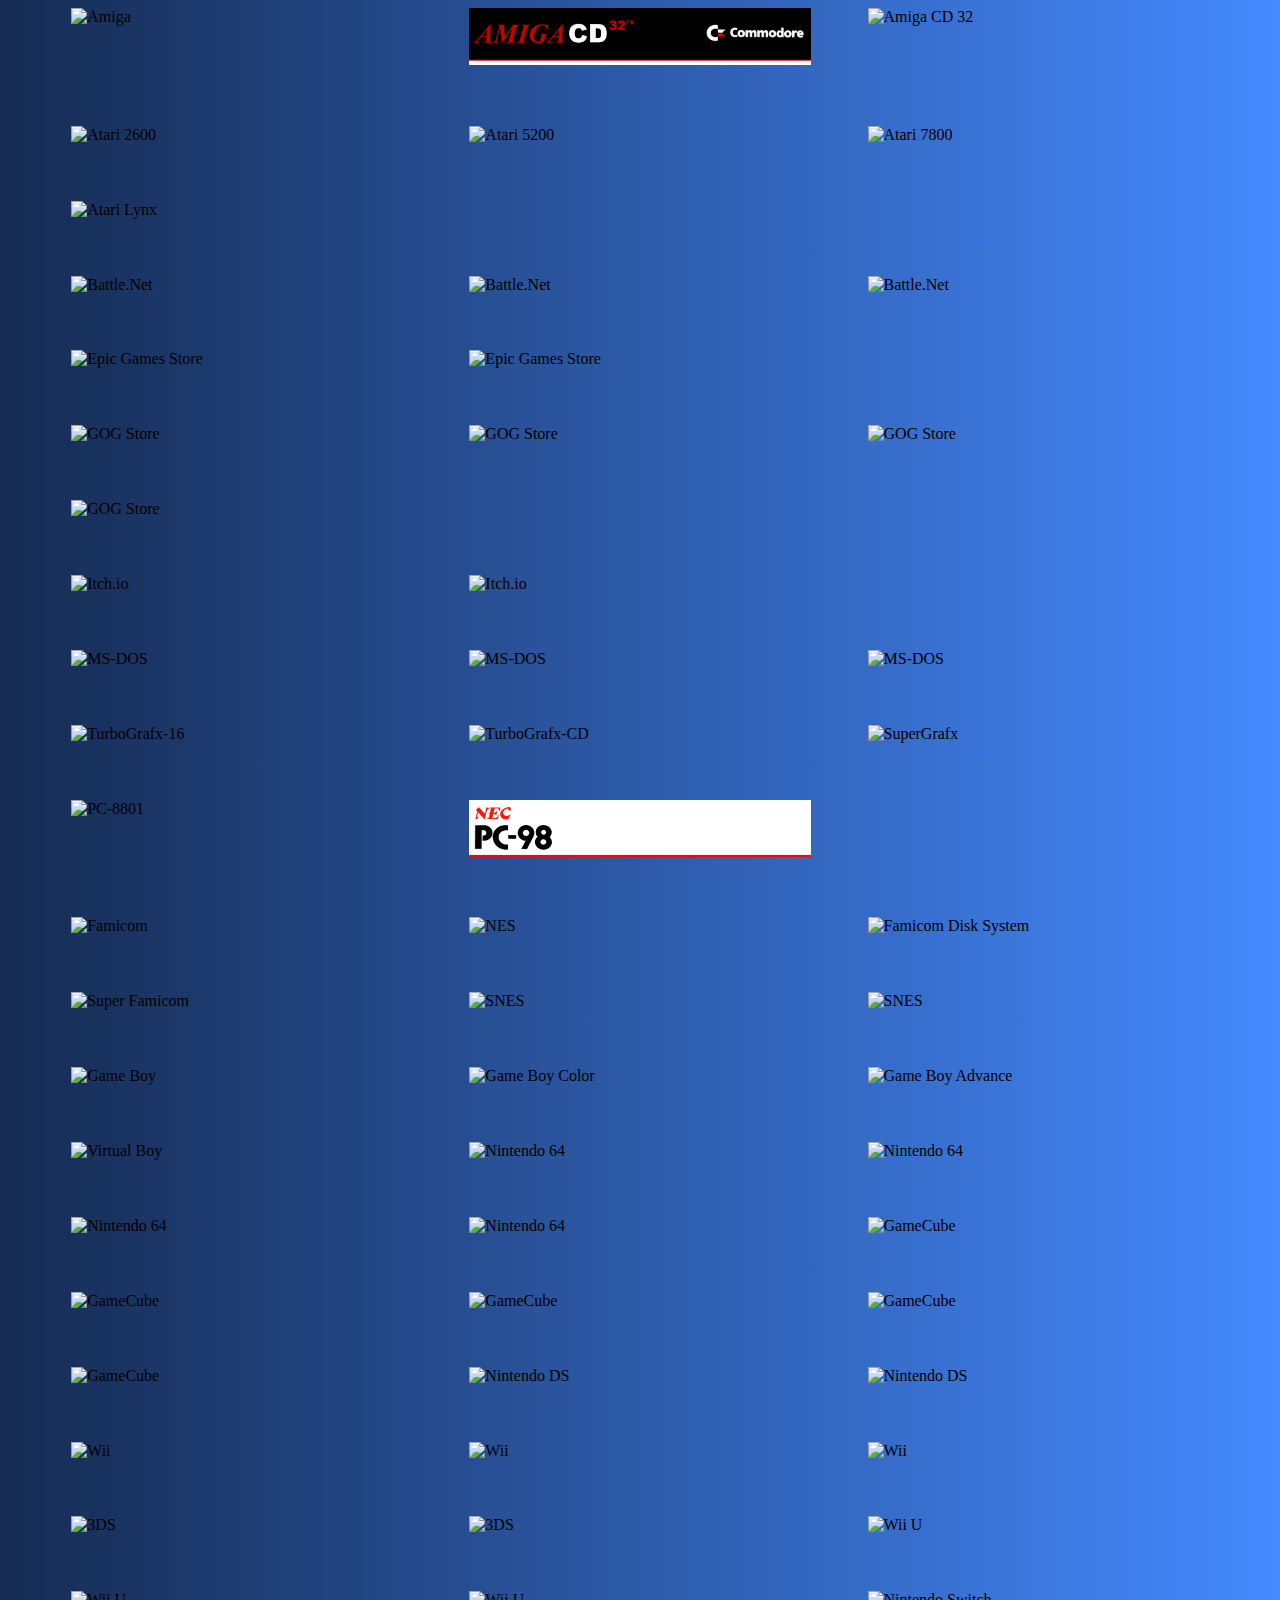
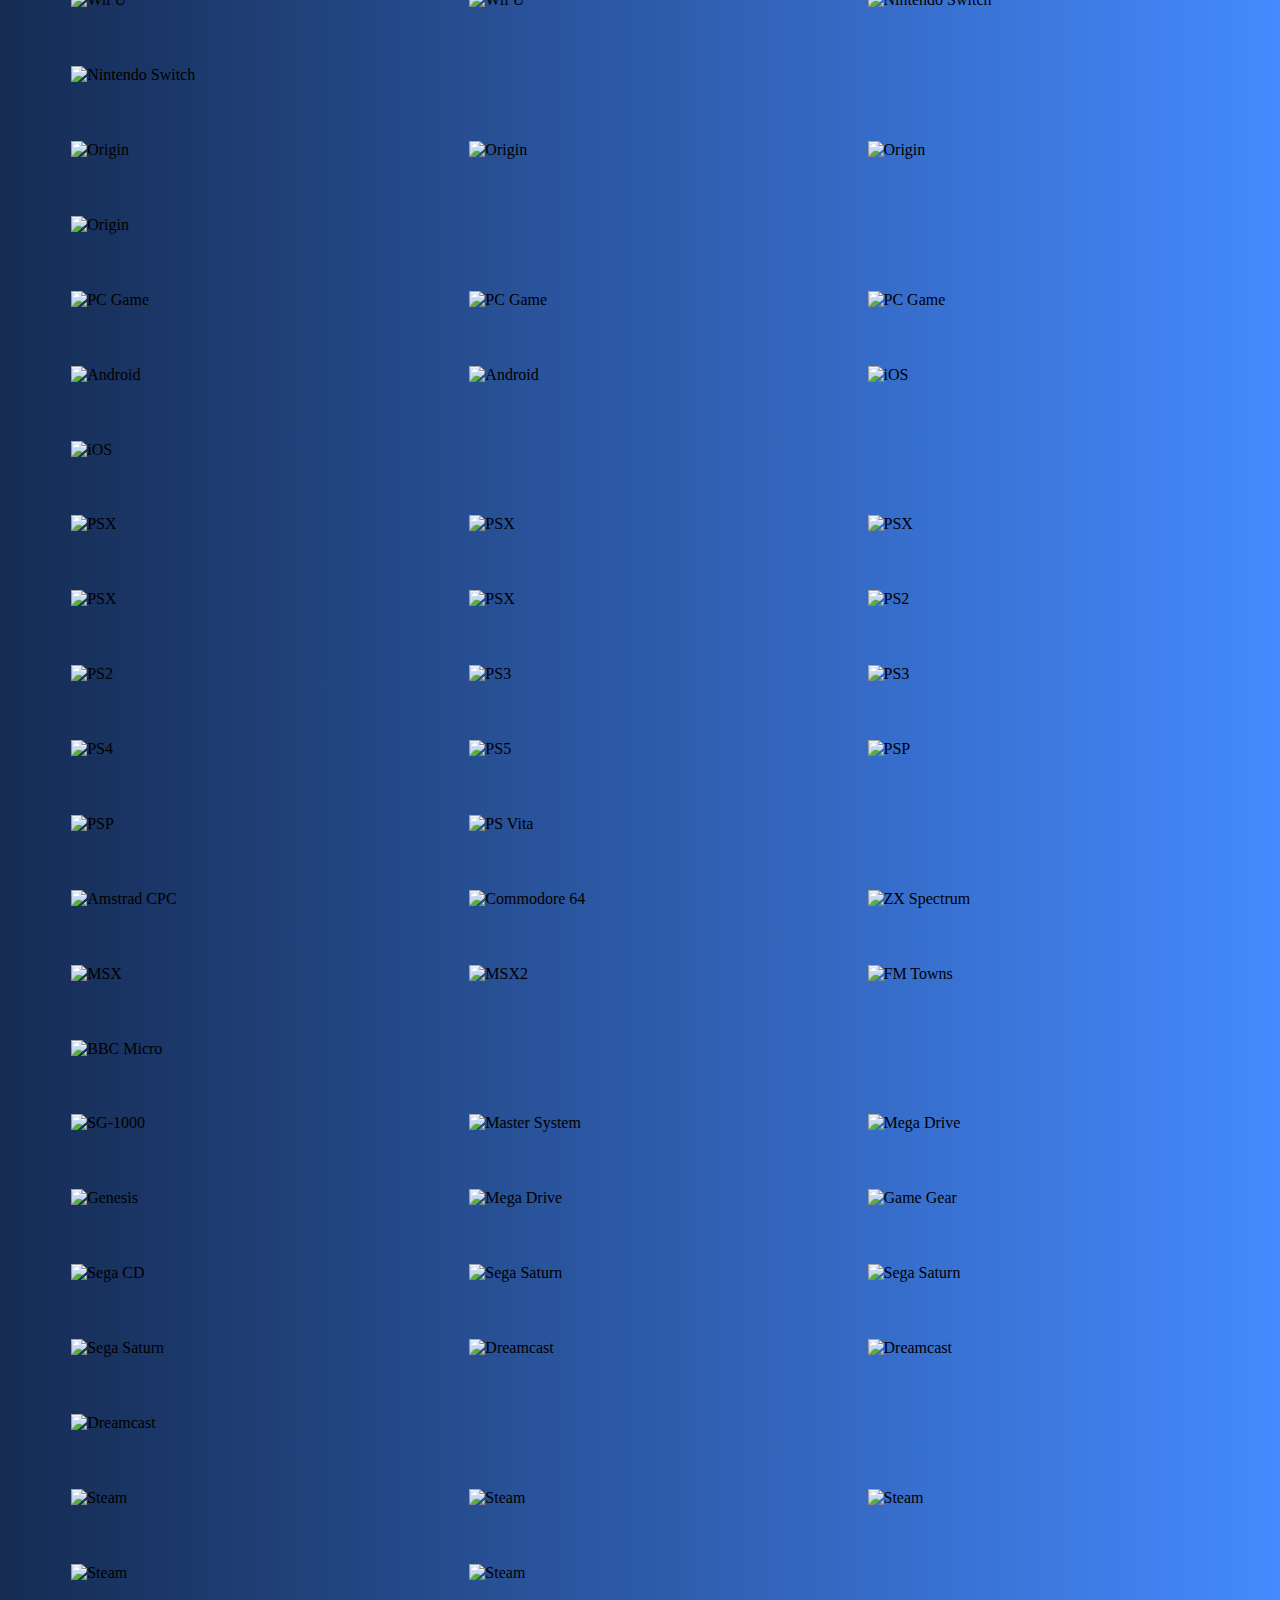
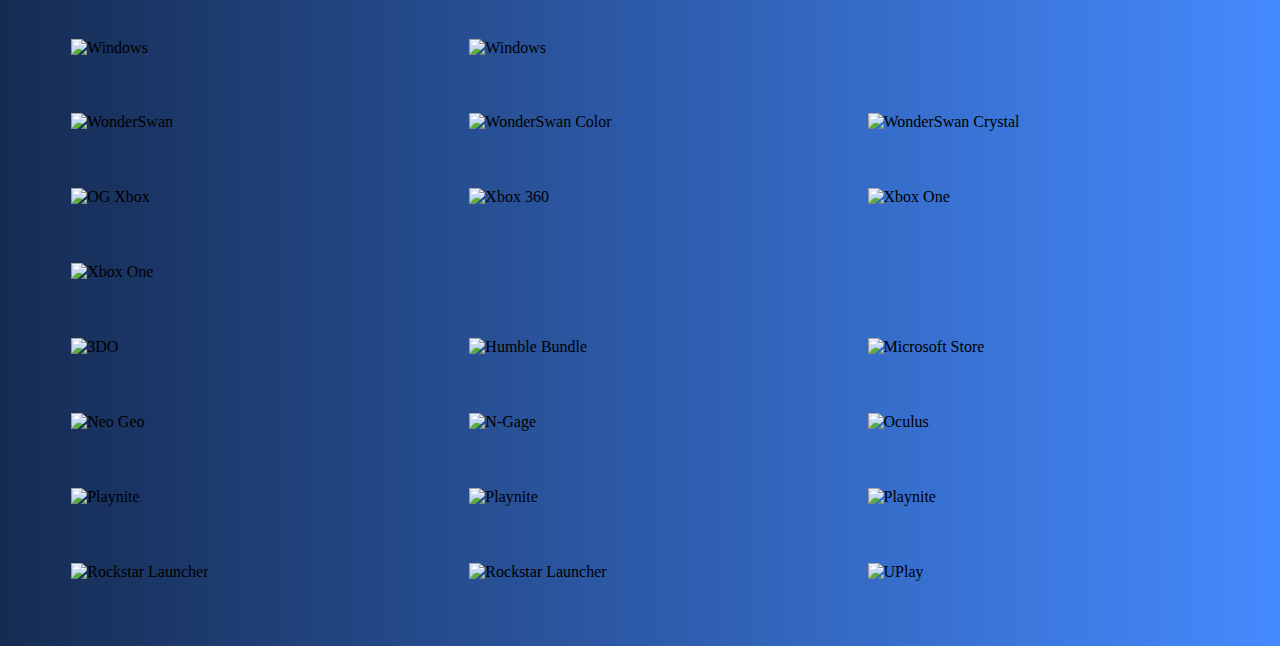
==== index.html @ a3dbccc4 "Update index.html" ====
<!DOCTYPE html>
<html>
<head>
	<meta charset="utf-8">
	<title>Banner Depot</title>
	<link rel="icon" type="image/png" href="favicon.png" sizes="16x16">
	<link rel="stylesheet" href="style.css">
</head>
<body>

<div class="parent">
	<div class="row">
		<div class="column">
			<img src="image/Amiga/Amiga_Famicomrade.png" alt="Amiga">
		</div>
		<div class="column centred">
			<img src="image/Amiga/Amiga CD 32_DurradonXylles.png" alt="Amiga CD 32">
		</div>
		<div class="column">
			<img src="image/Amiga/Amiga CD 32 (Alt)_DurradonXylles.png" alt="Amiga CD 32">
		</div>
	</div>
	<div class="row">
		<div class="column">
			<img src="image/Atari/Atari 2600_Famicomrade.png" alt="Atari 2600">
		</div>
		<div class="column centred">
			<img src="image/Atari/Atari 5200_Famicomrade.png" alt="Atari 5200">
		</div>
		<div class="column">
			<img src="image/Atari/Atari 7800_Famicomrade.png" alt="Atari 7800">
		</div>
	</div>
	<div class="row">
		<div class="column">
			<img src="image/Atari/Atari Lynx_Famicomrade.png" alt="Atari Lynx">
		</div>
		<div class="column centred"></div>
		<div class="column"></div>
	</div>
	<div class="row">
		<div class="column">
			<img src="image/Battle.Net/Battle.Net_kersalmassive.jpg" alt="Battle.Net">
		</div>
		<div class="column centred">
			<img src="image/Battle.Net/Battle.Net_MrRobotjs.png" alt="Battle.Net">
		</div>
		<div class="column">
			<img src="image/Battle.Net/Battle.Net_SeeDborg.jpg" alt="Battle.Net">
		</div>
	</div>
	<div class="row">
		<div class="column">
			<img src="image/Epic Games Store/Epic Games Store_kersalmassive.jpg" alt="Epic Games Store">
		</div>
		<div class="column centred">
			<img src="image/Epic Games Store/Epic Games Store_SeeDborg.jpg" alt="Epic Games Store">
		</div>
		<div class="column"></div>
	</div>
	<div class="row">
		<div class="column">
			<img src="image/GOG Store/GOG Store_kersalmassive.jpg" alt="GOG Store">
		</div>
		<div class="column centred">
			<img src="image/GOG Store/GOG Store (Alt)_kersalmassive.jpg" alt="GOG Store">
		</div>
		<div class="column">
			<img src="image/GOG Store/GOG Store (Classic)_Famicomrade.png" alt="GOG Store">
		</div>
	</div>
	<div class="row">
		<div class="column">
			<img src="image/GOG Store/GOG Store_SeeDborg.jpg" alt="GOG Store">
		</div>
		<div class="column centred"></div>
		<div class="column"></div>
	</div>
	<div class="row">
		<div class="column">
			<img src="image/Itch.io/Itch.io_Famicomrade.png" alt="Itch.io">
		</div>
		<div class="column centred">
			<img src="image/Itch.io/Itch.io_SeeDborg.jpg" alt="Itch.io">
		</div>
		<div class="column"></div>
	</div>
	<div class="row">
		<div class="column">
			<img src="image/MS-DOS/MS-DOS_Famicomrade.png" alt="MS-DOS">
		</div>
		<div class="column centred">
			<img src="image/MS-DOS/MS-DOS (Alt)_Famicomrade.png" alt="MS-DOS">
		</div>
		<div class="column">
			<img src="image/MS-DOS/MS-DOS_SeeDborg.jpg" alt="MS-DOS">
		</div>
	</div>
	<div class="row">
		<div class="column">
			<img src="image/NEC/TurboGrafx-16_Famicomrade.png" alt="TurboGrafx-16">
		</div>
		<div class="column centred">
			<img src="image/NEC/TurboGrafx-CD_Famicomrade.png" alt="TurboGrafx-CD">
		</div>
		<div class="column">
			<img src="image/NEC/SuperGrafx_Famicomrade.png" alt="SuperGrafx">
		</div>
	</div>
	<div class="row">
		<div class="column">
			<img src="image/NEC/PC-8801_Famicomrade.png" alt="PC-8801">
		</div>
		<div class="column centred">
			<img src="image/NEC/PC-9801_Famicomrade.png" alt="PC-9801">
		</div>
		<div class="column"></div>
	</div>
	<div class="row">
		<div class="column">
			<img src="image/Nintendo/Famicom_Famicomrade.png" alt="Famicom">
		</div>
		<div class="column centred">
			<img src="image/Nintendo/NES_Famicomrade.png" alt="NES">
		</div>
		<div class="column">
			<img src="image/Nintendo/Famicom Disk System_ Famicomrade.png" alt="Famicom Disk System">
		</div>
	</div>
	<div class="row">
		<div class="column">
			<img src="image/Nintendo/Super Famicom_Famicomrade.png" alt="Super Famicom">
		</div>
		<div class="column centred">
			<img src="image/Nintendo/SNES_Famicomrade.png" alt="SNES">
		</div>
		<div class="column">
			<img src="image/Nintendo/SNES_SeeDborg.jpg" alt="SNES">
		</div>
	</div>
	<div class="row">
		<div class="column">
			<img src="image/Nintendo/Game Boy_kersalmassive.jpg" alt="Game Boy">
		</div>
		<div class="column centred">
			<img src="image/Nintendo/Game Boy Color_ Famicomrade.png" alt="Game Boy Color">
		</div>
		<div class="column">
			<img src="image/Nintendo/Game Boy Advance_Famicomrade.png" alt="Game Boy Advance">
		</div>
	</div>
	<div class="row">
		<div class="column">
			<img src="image/Nintendo/Virtual Boy_ Famicomrade.png" alt="Virtual Boy">
		</div>
		<div class="column centred">
			<img src="image/Nintendo/Nintendo 64_kersalmassive.jpg" alt="Nintendo 64">
		</div>
		<div class="column">
			<img src="image/Nintendo/Nintendo 64 (Alt1)_kersalmassive.jpg" alt="Nintendo 64">
		</div>
	</div>
	<div class="row">
		<div class="column">
			<img src="image/Nintendo/Nintendo 64 (Alt2)_kersalmassive.jpg" alt="Nintendo 64">
		</div>
		<div class="column centred">
			<img src="image/Nintendo/Nintendo 64_Famicomrade.png" alt="Nintendo 64">
		</div>
		<div class="column">
			<img src="image/Nintendo/Gamecube_theOG123.png" alt="GameCube">
		</div>
	</div>
	<div class="row">
		<div class="column">
			<img src="image/Nintendo/Gamecube (Alt)_theOG123.png" alt="GameCube">
		</div>
		<div class="column centred">
			<img src="image/Nintendo/Gamecube_MrRobotjs.png" alt="GameCube">
		</div>
		<div class="column">
			<img src="image/Nintendo/Gamecube_SeeDborg.jpg" alt="GameCube">
		</div>
	</div>
	<div class="row">
		<div class="column">
			<img src="image/Nintendo/Gamecube_DurradonXylles.png" alt="GameCube">
		</div>
		<div class="column centred">
			<img src="image/Nintendo/Nintendo DS_kersalmassive.jpg" alt="Nintendo DS">
		</div>
		<div class="column">
			<img src="image/Nintendo/Nintendo DS_DurradonXylles.png" alt="Nintendo DS">
		</div>
	</div>
	<div class="row">
		<div class="column">
			<img src="image/Nintendo/Wii_kersalmassive.jpg" alt="Wii">
		</div>
		<div class="column centred">
			<img src="image/Nintendo/Wii_MrRobotjs.png" alt="Wii">
		</div>
		<div class="column">
			<img src="image/Nintendo/Wii_SeeDborg.jpg" alt="Wii">
		</div>
	</div>
	<div class="row">
		<div class="column">
			<img src="image/Nintendo/3DS_DurradonXylles.png" alt="3DS">
		</div>
		<div class="column centred">
			<img src="image/Nintendo/3DS (Alt)_DurradonXylles.png" alt="3DS">
		</div>
		<div class="column">
			<img src="image/Nintendo/Wii U_kersalmassive.jpg" alt="Wii U">
		</div>
	</div>
	<div class="row">
		<div class="column">
			<img src="image/Nintendo/Wii U_MrRobotjs.jpg" alt="Wii U">
		</div>
		<div class="column centred">
			<img src="image/Nintendo/Wii U_SeeDborg.jpg" alt="Wii U">
		</div>
		<div class="column">
			<img src="image/Nintendo/Nintendo Switch_kersalmassive.jpg" alt="Nintendo Switch">
		</div>
	</div>
	<div class="row">
		<div class="column">
			<img src="image/Nintendo/Nintendo Switch_MrRobotjs.jpg" alt="Nintendo Switch">
		</div>
		<div class="column centred"></div>
		<div class="column"></div>
	</div>
	<div class="row">
		<div class="column">
			<img src="image/Origin/Origin_kersalmassive.jpg" alt="Origin">
		</div>
		<div class="column centred">
			<img src="image/Origin/Origin (Alt)_kersalmassive.jpg" alt="Origin">
		</div>
		<div class="column">
			<img src="image/Origin/Origin_Famicomrade.png" alt="Origin">
		</div>
	</div>
	<div class="row">
		<div class="column">
			<img src="image/Origin/Origin_SeeDborg.jpg" alt="Origin">
		</div>
		<div class="column centred"></div>
		<div class="column"></div>
	</div>
	<div class="row">
		<div class="column">
			<img src="image/PC Game/PC Game_MrRobotjs.png" alt="PC Game">
		</div>
		<div class="column centred">
			<img src="image/PC Game/PC Game_Famicomrade.png" alt="PC Game">
		</div>
		<div class="column">
			<img src="image/PC Game/PC Game_kersalmassive.jpg" alt="PC Game">
		</div>
	</div>
	<div class="row">
		<div class="column">
			<img src="image/Phones/Android_DurradonXylles.png" alt="Android">
		</div>
		<div class="column centred">
			<img src="image/Phones/Android (Classic)_DurradonXylles.png" alt="Android">
		</div>
		<div class="column">
			<img src="image/Phones/iOS_DurradonXylles.png" alt="iOS">
		</div>
	</div>
	<div class="row">
		<div class="column">
			<img src="image/Phones/iOS (Alt)_DurradonXylles.png" alt="iOS">
		</div>
		<div class="column centred"></div>
		<div class="column"></div>
	</div>
	<div class="row">
		<div class="column">
			<img src="image/Playstation/PSX_kersalmassive.jpg" alt="PSX">
		</div>
		<div class="column centred">
			<img src="image/Playstation/PSX (NoName)_kersalmassive.jpg" alt="PSX">
		</div>
		<div class="column">
			<img src="image/Playstation/PSX (Alt)_kersalmassive.jpg" alt="PSX">
		</div>
	</div>
	<div class="row">
		<div class="column">
			<img src="image/Playstation/PSX (Alt-NoName)_kersalmassive.jpg" alt="PSX">
		</div>
		<div class="column centred">
			<img src="image/Playstation/PSX_SeeDborg.jpg" alt="PSX">
		</div>
		<div class="column">
			<img src="image/Playstation/PS2_MrRobotjs.jpg" alt="PS2">
		</div>
	</div>
	<div class="row">
		<div class="column">
			<img src="image/Playstation/PS2_SeeDborg.jpg" alt="PS2">
		</div>
		<div class="column centred">
			<img src="image/Playstation/PS3_kersalmassive.jpg" alt="PS3">
		</div>
		<div class="column">
			<img src="image/Playstation/PS3_SeeDborg.jpg" alt="PS3">
		</div>
	</div>
	<div class="row">
		<div class="column">
			<img src="image/Playstation/PS4_kersalmassive.jpg" alt="PS4">
		</div>
		<div class="column centred">
			<img src="image/Playstation/PS5_kersalmassive.jpg" alt="PS5">
		</div>
		<div class="column">
			<img src="image/Playstation/PSP_SeeDborg.jpg" alt="PSP">
		</div>
	</div>
	<div class="row">
		<div class="column">
			<img src="image/Playstation/PSP_Famicomrade.png" alt="PSP">
		</div>
		<div class="column centred">
			<img src="image/Playstation/PS Vita_kersalmassive.jpg" alt="PS Vita">
		</div>
		<div class="column"></div>
	</div>
	<div class="row">
		<div class="column">
			<img src="image/Retro Computers/Amstrad CPC_Famicomrade.png" alt="Amstrad CPC">
		</div>
		<div class="column centred">
			<img src="image/Retro Computers/Commodore 64_Famicomrade.png" alt="Commodore 64">
		</div>
		<div class="column">
			<img src="image/Retro Computers/ZX Spectrum_Famicomrade.png" alt="ZX Spectrum">
		</div>
	</div>
	<div class="row">
		<div class="column">
			<img src="image/Retro Computers/MSX_Famicomrade.png" alt="MSX">
		</div>
		<div class="column centred">
			<img src="image/Retro Computers/MSX2_Famicomrade.png" alt="MSX2">
		</div>
		<div class="column">
			<img src="image/Retro Computers/FM Towns_Famicomrade.png" alt="FM Towns">
		</div>
	</div>
	<div class="row">
		<div class="column">
			<img src="image/Retro Computers/BBC Micro_Famicomrade.png" alt="BBC Micro">
		</div>
		<div class="column centred"></div>
		<div class="column"></div>
	</div>
	<div class="row">
		<div class="column">
			<img src="image/Sega/SG-1000_Famicomrade.png" alt="SG-1000">
		</div>
		<div class="column centred">
			<img src="image/Sega/Master System_Famicomrade.png" alt="Master System">
		</div>
		<div class="column">
			<img src="image/Sega/Mega Drive_Famicomrade.png" alt="Mega Drive">
		</div>
	</div>
	<div class="row">
		<div class="column">
			<img src="image/Sega/Genesis_Famicomrade.png" alt="Genesis">
		</div>
		<div class="column centred">
			<img src="image/Sega/Mega Drive_kersalmassive.jpg" alt="Mega Drive">
		</div>
		<div class="column">
			<img src="image/Sega/Game Gear_Famicomrade.png" alt="Game Gear">
		</div>
	</div>
	<div class="row">
		<div class="column">
			<img src="image/Sega/Sega CD_Famicomrade.png" alt="Sega CD">
		</div>
		<div class="column centred">
			<img src="image/Sega/Sega Saturn_Famicomrade.png" alt="Sega Saturn">
		</div>
		<div class="column">
			<img src="image/Sega/Sega Saturn (Alt1)_Famicomrade.png" alt="Sega Saturn">
		</div>
	</div>
	<div class="row">
		<div class="column">
			<img src="image/Sega/Sega Saturn (Alt2)_Famicomrade.png" alt="Sega Saturn">
		</div>
		<div class="column centred">
			<img src="image/Sega/Dreamcast_Famicomrade.png" alt="Dreamcast">
		</div>
		<div class="column">
			<img src="image/Sega/Dreamcast_DurradonXylles.png" alt="Dreamcast">
		</div>
	</div>
	<div class="row">
		<div class="column">
			<img src="image/Sega/Dreamcast (Alt)_DurradonXylles.png" alt="Dreamcast">
		</div>
		<div class="column centred"></div>
		<div class="column"></div>
	</div>
	<div class="row">
		<div class="column">
			<img src="image/Steam/Steam_kersalmassive.jpg" alt="Steam">
		</div>
		<div class="column centred">
			<img src="image/Steam/Steam (Classic)_Famicomrade.png" alt="Steam">
		</div>
		<div class="column">
			<img src="image/Steam/Steam_SeeDborg.jpg" alt="Steam">
		</div>
	</div>
	<div class="row">
		<div class="column">
			<img src="image/Steam/Steam_DurradonXylles.png" alt="Steam">
		</div>
		<div class="column centred">
			<img src="image/Steam/Steam (Alt)_DurradonXylles.png" alt="Steam">
		</div>
		<div class="column"></div>
	</div>
	<div class="row">
		<div class="column">
			<img src="image/Windows/Windows_Famicomrade.png" alt="Windows">
		</div>
		<div class="column centred">
			<img src="image/Windows/Windows (Classic)_Famicomrade.png" alt="Windows">
		</div>
		<div class="column"></div>
	</div>
	<div class="row">
		<div class="column">
			<img src="image/WonderSwan/WonderSwan_DurradonXylles.png" alt="WonderSwan">
		</div>
		<div class="column centred">
			<img src="image/WonderSwan/WonderSwan Color_DurradonXylles.png" alt="WonderSwan Color">
		</div>
		<div class="column">
			<img src="image/WonderSwan/WonderSwan Crystal_DurradonXylles.png" alt="WonderSwan Crystal">
		</div>
	</div>
	<div class="row">
		<div class="column">
			<img src="image/Xbox/OG Xbox_kersalmassive.jpg" alt="OG Xbox">
		</div>
		<div class="column centred">
			<img src="image/Xbox/Xbox 360_kersalmassive.jpg" alt="Xbox 360">
		</div>
		<div class="column">
			<img src="image/Xbox/Xbox One_kersalmassive.jpg" alt="Xbox One">
		</div>
	</div>
	<div class="row">
		<div class="column">
			<img src="image/Xbox/Xbox One_MrRobotjs.jpg" alt="Xbox One">
		</div>
		<div class="column centred"></div>
		<div class="column"></div>
	</div>
	<div class="row">
		<div class="column">
			<img src="image/Other/3DO_Famicomrade.png" alt="3DO">
		</div>
		<div class="column centred">
			<img src="image/Other/Humble Bundle_Cromi.png" alt="Humble Bundle">
		</div>
		<div class="column">
			<img src="image/Other/Microsoft Store_MrRobotjs.png" alt="Microsoft Store">
		</div>
	</div>
	<div class="row">
		<div class="column">
			<img src="image/Other/Neo Geo_Famicomrade.png" alt="Neo Geo">
		</div>
		<div class="column centred">
			<img src="image/Other/N-Gage_DurradonXylles.png" alt="N-Gage">
		</div>
		<div class="column">
			<img src="image/Other/Oculus_SeeDborg.jpg" alt="Oculus">
		</div>
	</div>
	<div class="row">
		<div class="column">
			<img src="image/Other/Playnite_Cromi.png" alt="Playnite">
		</div>
		<div class="column centred">
			<img src="image/Other/Playnite_kersalmassive.jpg" alt="Playnite">
		</div>
		<div class="column">
			<img src="image/Other/Playnite_MrRobotjs.jpg" alt="Playnite">
		</div>
	</div>
	<div class="row">
		<div class="column">
			<img src="image/Other/Rockstar Launcher_kersalmassive.jpg" alt="Rockstar Launcher">
		</div>
		<div class="column centred">
			<img src="image/Other/Rockstar Launcher (Alt)_kersalmassive.jpg" alt="Rockstar Launcher">
		</div>
		<div class="column">
			<img src="image/Other/UPlay_kersalmassive.jpg" alt="UPlay">
		</div>
	</div>
</div>

</body>
</html>
---- style.css ----
body {
	background-image: linear-gradient(to right, #152b52, #458aff);
}
img {
	max-width: 100%;
	max-height: 100%;
}
.parent {
	width: 90%;
	margin: auto;
}
.row {
	padding-bottom: 5%;
	display: flex;
}
.column {flex: 33%;}
.centred {margin: 0 5%;}
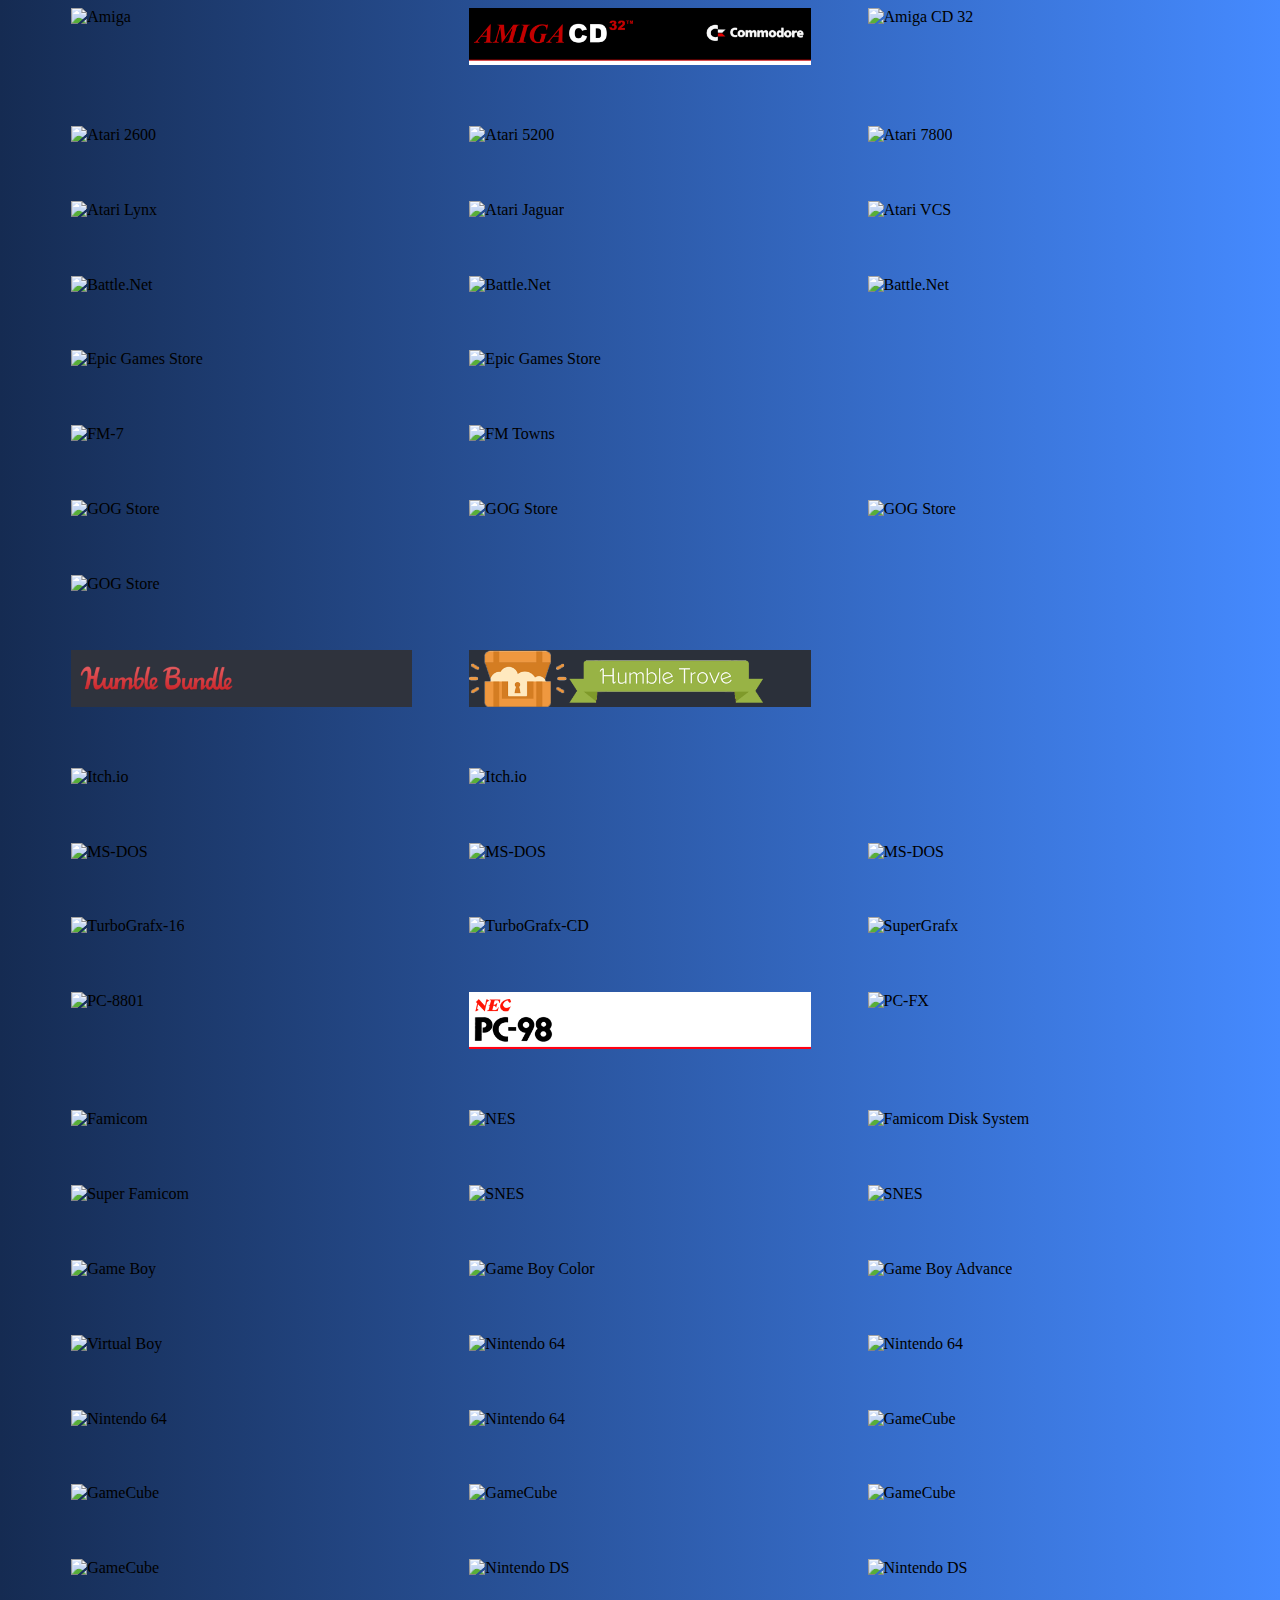
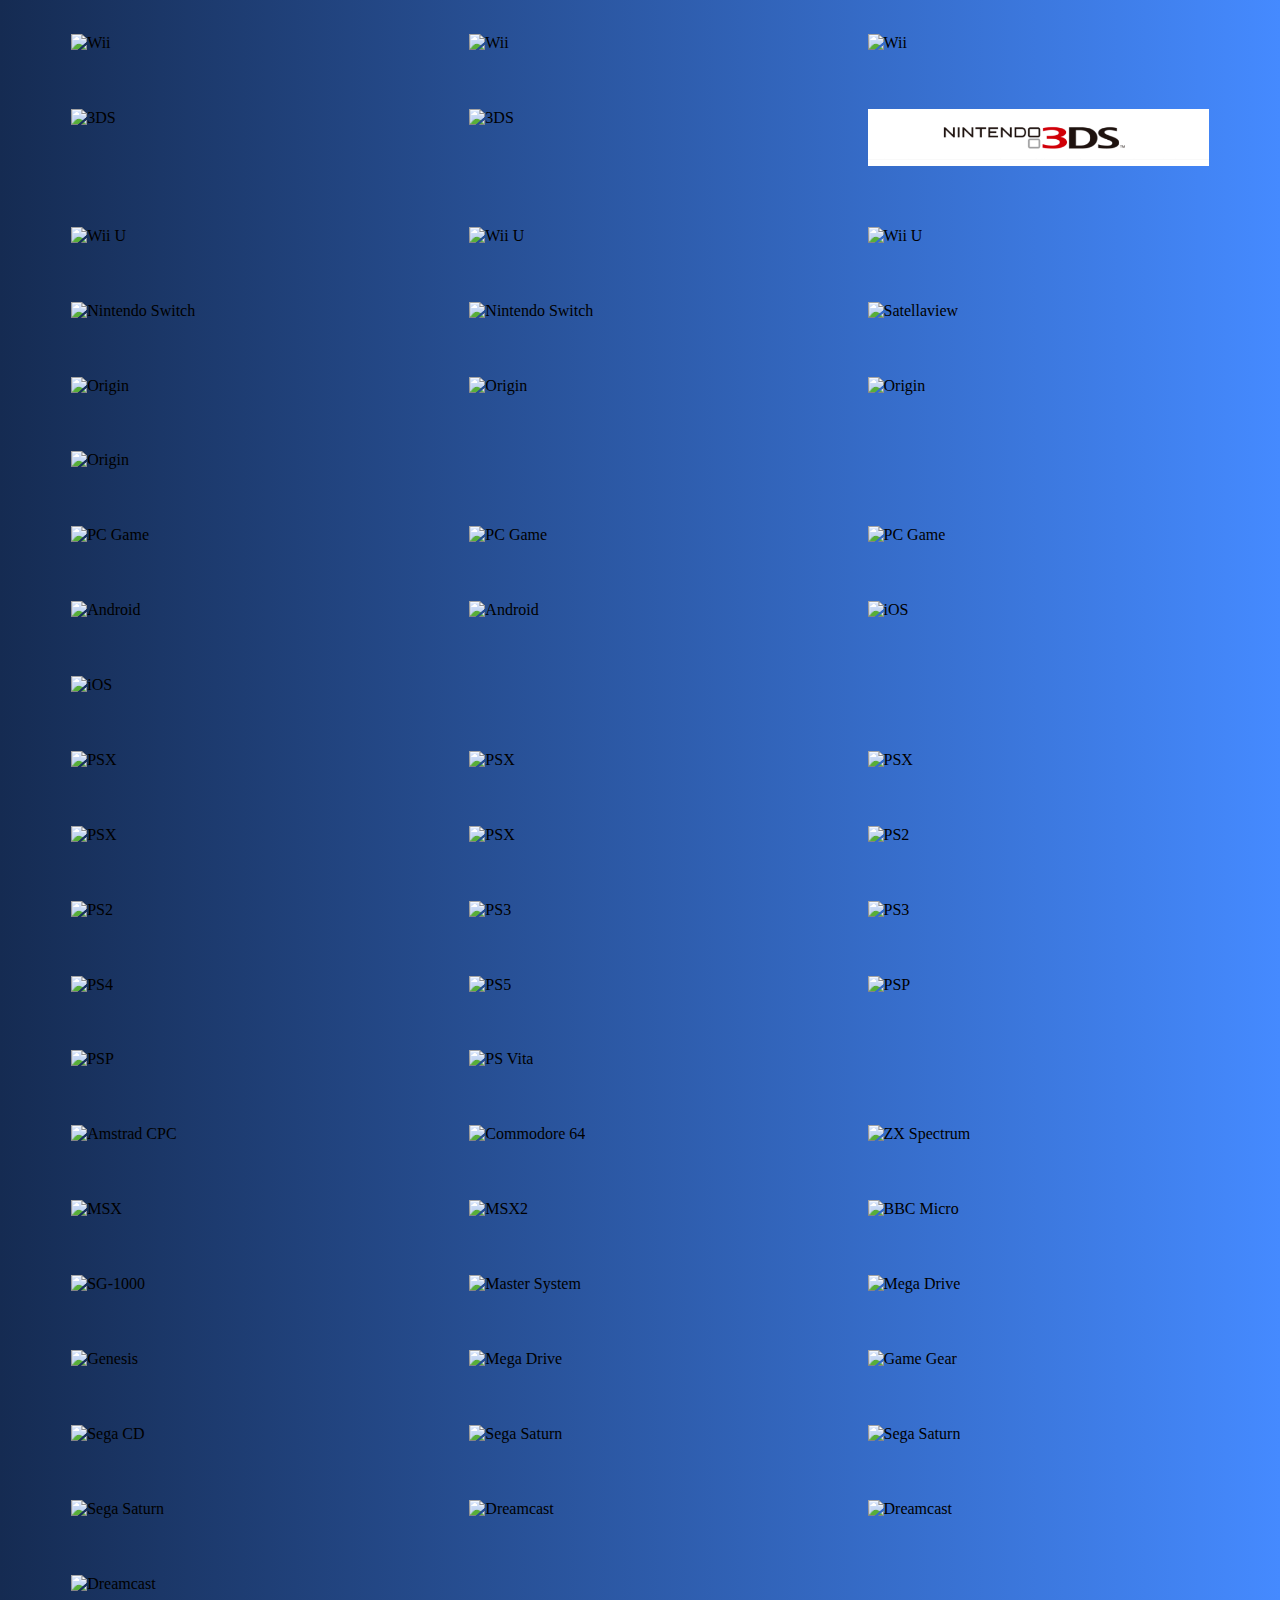
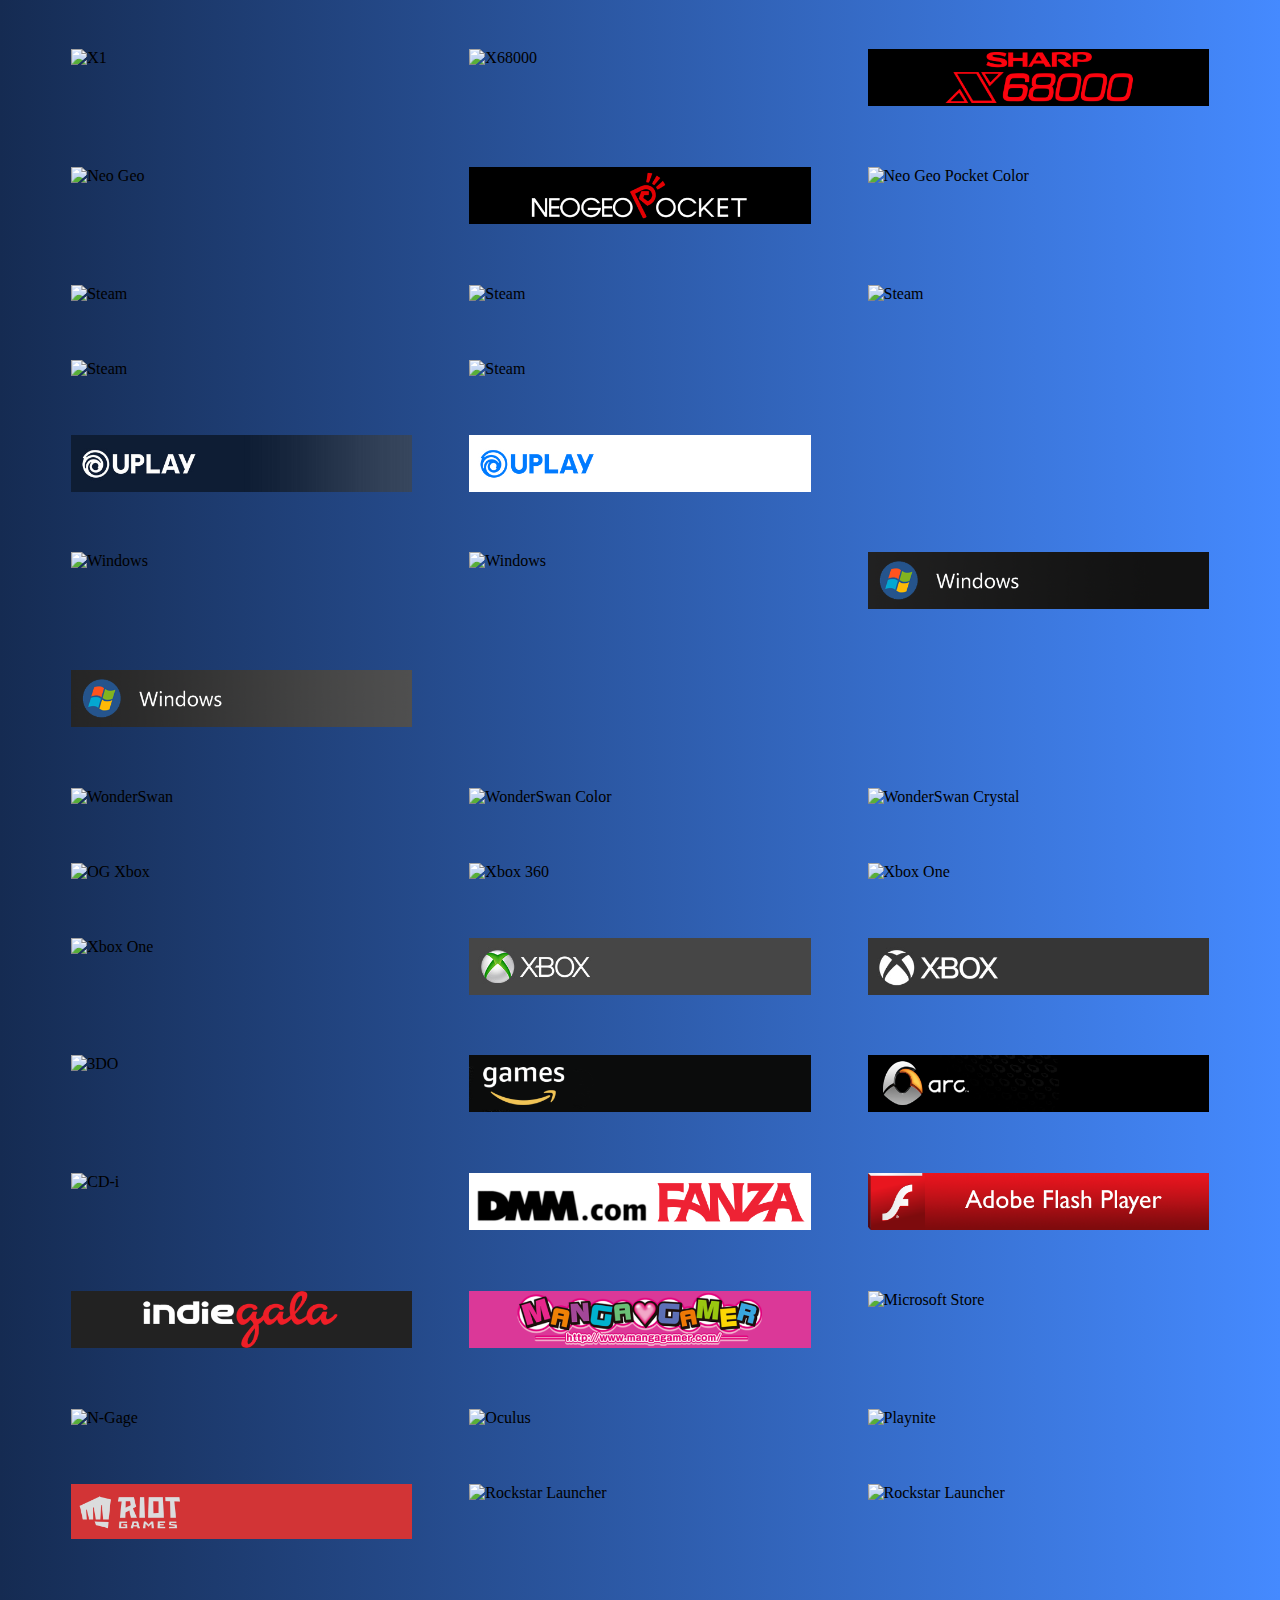
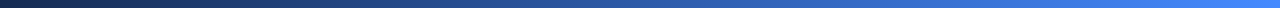
==== commit d4240ae1: "Merge pull request #2 from Nes370/master" ====
--- a/index.html
+++ b/index.html
@@ -35,415 +35,477 @@
 		<div class="column">
 			<img src="image/Atari/Atari Lynx_Famicomrade.png" alt="Atari Lynx">
 		</div>
+		<div class="column centred">
+			<img src="image/Atari/Atari Jaguar_Famicomrade.png" alt="Atari Jaguar">
+		</div>
+		<div class="column">
+			<img src="image/Atari/Atari VCS_Famicomrade.png" alt="Atari VCS">
+		</div>
+	</div>
+	<div class="row">
+		<div class="column">
+			<img src="image/Battle.Net/Battle.Net_kersalmassive.jpg" alt="Battle.Net">
+		</div>
+		<div class="column centred">
+			<img src="image/Battle.Net/Battle.Net_MrRobotjs.png" alt="Battle.Net">
+		</div>
+		<div class="column">
+			<img src="image/Battle.Net/Battle.Net_SeeDborg.jpg" alt="Battle.Net">
+		</div>
+	</div>
+	<div class="row">
+		<div class="column">
+			<img src="image/Epic Games Store/Epic Games Store_kersalmassive.jpg" alt="Epic Games Store">
+		</div>
+		<div class="column centred">
+			<img src="image/Epic Games Store/Epic Games Store_SeeDborg.jpg" alt="Epic Games Store">
+		</div>
+		<div class="column"></div>
+	</div>
+	<div class="row">
+		<div class="column">
+			<img src="image/Fujitsu/FM-7_Famicomrade.png" alt="FM-7">
+		</div>
+		<div class="column centred">
+			<img src="image/Fujitsu/FM Towns_Famicomrade.png" alt="FM Towns">
+		</div>
+		<div class="column"></div>
+	</div>
+	<div class="row">
+		<div class="column">
+			<img src="image/GOG Store/GOG Store_kersalmassive.jpg" alt="GOG Store">
+		</div>
+		<div class="column centred">
+			<img src="image/GOG Store/GOG Store (Alt)_kersalmassive.jpg" alt="GOG Store">
+		</div>
+		<div class="column">
+			<img src="image/GOG Store/GOG Store (Classic)_Famicomrade.png" alt="GOG Store">
+		</div>
+	</div>
+	<div class="row">
+		<div class="column">
+			<img src="image/GOG Store/GOG Store_SeeDborg.jpg" alt="GOG Store">
+		</div>
 		<div class="column centred"></div>
 		<div class="column"></div>
 	</div>
 	<div class="row">
 		<div class="column">
-			<img src="image/Battle.Net/Battle.Net_kersalmassive.jpg" alt="Battle.Net">
-		</div>
-		<div class="column centred">
-			<img src="image/Battle.Net/Battle.Net_MrRobotjs.png" alt="Battle.Net">
-		</div>
-		<div class="column">
-			<img src="image/Battle.Net/Battle.Net_SeeDborg.jpg" alt="Battle.Net">
-		</div>
-	</div>
-	<div class="row">
-		<div class="column">
-			<img src="image/Epic Games Store/Epic Games Store_kersalmassive.jpg" alt="Epic Games Store">
-		</div>
-		<div class="column centred">
-			<img src="image/Epic Games Store/Epic Games Store_SeeDborg.jpg" alt="Epic Games Store">
-		</div>
-		<div class="column"></div>
-	</div>
-	<div class="row">
-		<div class="column">
-			<img src="image/GOG Store/GOG Store_kersalmassive.jpg" alt="GOG Store">
-		</div>
-		<div class="column centred">
-			<img src="image/GOG Store/GOG Store (Alt)_kersalmassive.jpg" alt="GOG Store">
-		</div>
-		<div class="column">
-			<img src="image/GOG Store/GOG Store (Classic)_Famicomrade.png" alt="GOG Store">
-		</div>
-	</div>
-	<div class="row">
-		<div class="column">
-			<img src="image/GOG Store/GOG Store_SeeDborg.jpg" alt="GOG Store">
+			<img src="image/Humble/Humble Bundle_Cromi.png" alt="Humble Bundle">
+		</div>
+		<div class="column centred">
+			<img src="image/Humble/Humble Trove_Nes370.png" alt="Humble Trove">
+		</div>
+		<div class="column"></div>
+	</div>
+	<div class="row">
+		<div class="column">
+			<img src="image/Itch.io/Itch.io_Famicomrade.png" alt="Itch.io">
+		</div>
+		<div class="column centred">
+			<img src="image/Itch.io/Itch.io_SeeDborg.jpg" alt="Itch.io">
+		</div>
+		<div class="column"></div>
+	</div>
+	<div class="row">
+		<div class="column">
+			<img src="image/MS-DOS/MS-DOS_Famicomrade.png" alt="MS-DOS">
+		</div>
+		<div class="column centred">
+			<img src="image/MS-DOS/MS-DOS (Alt)_Famicomrade.png" alt="MS-DOS">
+		</div>
+		<div class="column">
+			<img src="image/MS-DOS/MS-DOS_SeeDborg.jpg" alt="MS-DOS">
+		</div>
+	</div>
+	<div class="row">
+		<div class="column">
+			<img src="image/NEC/TurboGrafx-16_Famicomrade.png" alt="TurboGrafx-16">
+		</div>
+		<div class="column centred">
+			<img src="image/NEC/TurboGrafx-CD_Famicomrade.png" alt="TurboGrafx-CD">
+		</div>
+		<div class="column">
+			<img src="image/NEC/SuperGrafx_Famicomrade.png" alt="SuperGrafx">
+		</div>
+	</div>
+	<div class="row">
+		<div class="column">
+			<img src="image/NEC/PC-8801_Famicomrade.png" alt="PC-8801">
+		</div>
+		<div class="column centred">
+			<img src="image/NEC/PC-9801_Famicomrade.png" alt="PC-9801">
+		</div>
+		<div class="column">
+			<img src="image/NEC/PC-FX_Famicomrade.png" alt="PC-FX">
+		</div>
+	</div>
+	<div class="row">
+		<div class="column">
+			<img src="image/Nintendo/Famicom_Famicomrade.png" alt="Famicom">
+		</div>
+		<div class="column centred">
+			<img src="image/Nintendo/NES_Famicomrade.png" alt="NES">
+		</div>
+		<div class="column">
+			<img src="image/Nintendo/Famicom Disk System_ Famicomrade.png" alt="Famicom Disk System">
+		</div>
+	</div>
+	<div class="row">
+		<div class="column">
+			<img src="image/Nintendo/Super Famicom_Famicomrade.png" alt="Super Famicom">
+		</div>
+		<div class="column centred">
+			<img src="image/Nintendo/SNES_Famicomrade.png" alt="SNES">
+		</div>
+		<div class="column">
+			<img src="image/Nintendo/SNES_SeeDborg.jpg" alt="SNES">
+		</div>
+	</div>
+	<div class="row">
+		<div class="column">
+			<img src="image/Nintendo/Game Boy_kersalmassive.jpg" alt="Game Boy">
+		</div>
+		<div class="column centred">
+			<img src="image/Nintendo/Game Boy Color_ Famicomrade.png" alt="Game Boy Color">
+		</div>
+		<div class="column">
+			<img src="image/Nintendo/Game Boy Advance_Famicomrade.png" alt="Game Boy Advance">
+		</div>
+	</div>
+	<div class="row">
+		<div class="column">
+			<img src="image/Nintendo/Virtual Boy_ Famicomrade.png" alt="Virtual Boy">
+		</div>
+		<div class="column centred">
+			<img src="image/Nintendo/Nintendo 64_kersalmassive.jpg" alt="Nintendo 64">
+		</div>
+		<div class="column">
+			<img src="image/Nintendo/Nintendo 64 (Alt1)_kersalmassive.jpg" alt="Nintendo 64">
+		</div>
+	</div>
+	<div class="row">
+		<div class="column">
+			<img src="image/Nintendo/Nintendo 64 (Alt2)_kersalmassive.jpg" alt="Nintendo 64">
+		</div>
+		<div class="column centred">
+			<img src="image/Nintendo/Nintendo 64_Famicomrade.png" alt="Nintendo 64">
+		</div>
+		<div class="column">
+			<img src="image/Nintendo/Gamecube_theOG123.png" alt="GameCube">
+		</div>
+	</div>
+	<div class="row">
+		<div class="column">
+			<img src="image/Nintendo/Gamecube (Alt)_theOG123.png" alt="GameCube">
+		</div>
+		<div class="column centred">
+			<img src="image/Nintendo/Gamecube_MrRobotjs.png" alt="GameCube">
+		</div>
+		<div class="column">
+			<img src="image/Nintendo/Gamecube_SeeDborg.jpg" alt="GameCube">
+		</div>
+	</div>
+	<div class="row">
+		<div class="column">
+			<img src="image/Nintendo/Gamecube_DurradonXylles.png" alt="GameCube">
+		</div>
+		<div class="column centred">
+			<img src="image/Nintendo/Nintendo DS_kersalmassive.jpg" alt="Nintendo DS">
+		</div>
+		<div class="column">
+			<img src="image/Nintendo/Nintendo DS_DurradonXylles.png" alt="Nintendo DS">
+		</div>
+	</div>
+	<div class="row">
+		<div class="column">
+			<img src="image/Nintendo/Wii_kersalmassive.jpg" alt="Wii">
+		</div>
+		<div class="column centred">
+			<img src="image/Nintendo/Wii_MrRobotjs.png" alt="Wii">
+		</div>
+		<div class="column">
+			<img src="image/Nintendo/Wii_SeeDborg.jpg" alt="Wii">
+		</div>
+	</div>
+	<div class="row">
+		<div class="column">
+			<img src="image/Nintendo/3DS_DurradonXylles.png" alt="3DS">
+		</div>
+		<div class="column centred">
+			<img src="image/Nintendo/3DS (Alt)_DurradonXylles.png" alt="3DS">
+		</div>
+		<div class="column">
+			<img src="image/Nintendo/3DS_Nes370.png" alt="3DS">
+			
+		</div>
+	</div>
+	<div class="row">
+		<div class="column">
+			<img src="image/Nintendo/Wii U_kersalmassive.jpg" alt="Wii U">
+		</div>
+		<div class="column centred">
+			<img src="image/Nintendo/Wii U_MrRobotjs.jpg" alt="Wii U">
+		</div>
+		<div class="column">
+			<img src="image/Nintendo/Wii U_SeeDborg.jpg" alt="Wii U">
+		</div>
+	</div>
+	<div class="row">
+		<div class="column">
+			<img src="image/Nintendo/Nintendo Switch_kersalmassive.jpg" alt="Nintendo Switch">
+		</div>
+		<div class="column centred">
+			<img src="image/Nintendo/Nintendo Switch_MrRobotjs.jpg" alt="Nintendo Switch">
+		</div>
+		<div class="column">
+			<img src="image/Nintendo/Satellaview_Famicomrade.png" alt="Satellaview">
+		</div>
+	</div>
+	<div class="row">
+		<div class="column">
+			<img src="image/Origin/Origin_kersalmassive.jpg" alt="Origin">
+		</div>
+		<div class="column centred">
+			<img src="image/Origin/Origin (Alt)_kersalmassive.jpg" alt="Origin">
+		</div>
+		<div class="column">
+			<img src="image/Origin/Origin_Famicomrade.png" alt="Origin">
+		</div>
+	</div>
+	<div class="row">
+		<div class="column">
+			<img src="image/Origin/Origin_SeeDborg.jpg" alt="Origin">
 		</div>
 		<div class="column centred"></div>
 		<div class="column"></div>
 	</div>
 	<div class="row">
 		<div class="column">
-			<img src="image/Itch.io/Itch.io_Famicomrade.png" alt="Itch.io">
-		</div>
-		<div class="column centred">
-			<img src="image/Itch.io/Itch.io_SeeDborg.jpg" alt="Itch.io">
-		</div>
-		<div class="column"></div>
-	</div>
-	<div class="row">
-		<div class="column">
-			<img src="image/MS-DOS/MS-DOS_Famicomrade.png" alt="MS-DOS">
-		</div>
-		<div class="column centred">
-			<img src="image/MS-DOS/MS-DOS (Alt)_Famicomrade.png" alt="MS-DOS">
-		</div>
-		<div class="column">
-			<img src="image/MS-DOS/MS-DOS_SeeDborg.jpg" alt="MS-DOS">
-		</div>
-	</div>
-	<div class="row">
-		<div class="column">
-			<img src="image/NEC/TurboGrafx-16_Famicomrade.png" alt="TurboGrafx-16">
-		</div>
-		<div class="column centred">
-			<img src="image/NEC/TurboGrafx-CD_Famicomrade.png" alt="TurboGrafx-CD">
-		</div>
-		<div class="column">
-			<img src="image/NEC/SuperGrafx_Famicomrade.png" alt="SuperGrafx">
-		</div>
-	</div>
-	<div class="row">
-		<div class="column">
-			<img src="image/NEC/PC-8801_Famicomrade.png" alt="PC-8801">
-		</div>
-		<div class="column centred">
-			<img src="image/NEC/PC-9801_Famicomrade.png" alt="PC-9801">
-		</div>
-		<div class="column"></div>
-	</div>
-	<div class="row">
-		<div class="column">
-			<img src="image/Nintendo/Famicom_Famicomrade.png" alt="Famicom">
-		</div>
-		<div class="column centred">
-			<img src="image/Nintendo/NES_Famicomrade.png" alt="NES">
-		</div>
-		<div class="column">
-			<img src="image/Nintendo/Famicom Disk System_ Famicomrade.png" alt="Famicom Disk System">
-		</div>
-	</div>
-	<div class="row">
-		<div class="column">
-			<img src="image/Nintendo/Super Famicom_Famicomrade.png" alt="Super Famicom">
-		</div>
-		<div class="column centred">
-			<img src="image/Nintendo/SNES_Famicomrade.png" alt="SNES">
-		</div>
-		<div class="column">
-			<img src="image/Nintendo/SNES_SeeDborg.jpg" alt="SNES">
-		</div>
-	</div>
-	<div class="row">
-		<div class="column">
-			<img src="image/Nintendo/Game Boy_kersalmassive.jpg" alt="Game Boy">
-		</div>
-		<div class="column centred">
-			<img src="image/Nintendo/Game Boy Color_ Famicomrade.png" alt="Game Boy Color">
-		</div>
-		<div class="column">
-			<img src="image/Nintendo/Game Boy Advance_Famicomrade.png" alt="Game Boy Advance">
-		</div>
-	</div>
-	<div class="row">
-		<div class="column">
-			<img src="image/Nintendo/Virtual Boy_ Famicomrade.png" alt="Virtual Boy">
-		</div>
-		<div class="column centred">
-			<img src="image/Nintendo/Nintendo 64_kersalmassive.jpg" alt="Nintendo 64">
-		</div>
-		<div class="column">
-			<img src="image/Nintendo/Nintendo 64 (Alt1)_kersalmassive.jpg" alt="Nintendo 64">
-		</div>
-	</div>
-	<div class="row">
-		<div class="column">
-			<img src="image/Nintendo/Nintendo 64 (Alt2)_kersalmassive.jpg" alt="Nintendo 64">
-		</div>
-		<div class="column centred">
-			<img src="image/Nintendo/Nintendo 64_Famicomrade.png" alt="Nintendo 64">
-		</div>
-		<div class="column">
-			<img src="image/Nintendo/Gamecube_theOG123.png" alt="GameCube">
-		</div>
-	</div>
-	<div class="row">
-		<div class="column">
-			<img src="image/Nintendo/Gamecube (Alt)_theOG123.png" alt="GameCube">
-		</div>
-		<div class="column centred">
-			<img src="image/Nintendo/Gamecube_MrRobotjs.png" alt="GameCube">
-		</div>
-		<div class="column">
-			<img src="image/Nintendo/Gamecube_SeeDborg.jpg" alt="GameCube">
-		</div>
-	</div>
-	<div class="row">
-		<div class="column">
-			<img src="image/Nintendo/Gamecube_DurradonXylles.png" alt="GameCube">
-		</div>
-		<div class="column centred">
-			<img src="image/Nintendo/Nintendo DS_kersalmassive.jpg" alt="Nintendo DS">
-		</div>
-		<div class="column">
-			<img src="image/Nintendo/Nintendo DS_DurradonXylles.png" alt="Nintendo DS">
-		</div>
-	</div>
-	<div class="row">
-		<div class="column">
-			<img src="image/Nintendo/Wii_kersalmassive.jpg" alt="Wii">
-		</div>
-		<div class="column centred">
-			<img src="image/Nintendo/Wii_MrRobotjs.png" alt="Wii">
-		</div>
-		<div class="column">
-			<img src="image/Nintendo/Wii_SeeDborg.jpg" alt="Wii">
-		</div>
-	</div>
-	<div class="row">
-		<div class="column">
-			<img src="image/Nintendo/3DS_DurradonXylles.png" alt="3DS">
-		</div>
-		<div class="column centred">
-			<img src="image/Nintendo/3DS (Alt)_DurradonXylles.png" alt="3DS">
-		</div>
-		<div class="column">
-			<img src="image/Nintendo/Wii U_kersalmassive.jpg" alt="Wii U">
-		</div>
-	</div>
-	<div class="row">
-		<div class="column">
-			<img src="image/Nintendo/Wii U_MrRobotjs.jpg" alt="Wii U">
-		</div>
-		<div class="column centred">
-			<img src="image/Nintendo/Wii U_SeeDborg.jpg" alt="Wii U">
-		</div>
-		<div class="column">
-			<img src="image/Nintendo/Nintendo Switch_kersalmassive.jpg" alt="Nintendo Switch">
-		</div>
-	</div>
-	<div class="row">
-		<div class="column">
-			<img src="image/Nintendo/Nintendo Switch_MrRobotjs.jpg" alt="Nintendo Switch">
+			<img src="image/PC Game/PC Game_MrRobotjs.png" alt="PC Game">
+		</div>
+		<div class="column centred">
+			<img src="image/PC Game/PC Game_Famicomrade.png" alt="PC Game">
+		</div>
+		<div class="column">
+			<img src="image/PC Game/PC Game_kersalmassive.jpg" alt="PC Game">
+		</div>
+	</div>
+	<div class="row">
+		<div class="column">
+			<img src="image/Phones/Android_DurradonXylles.png" alt="Android">
+		</div>
+		<div class="column centred">
+			<img src="image/Phones/Android (Classic)_DurradonXylles.png" alt="Android">
+		</div>
+		<div class="column">
+			<img src="image/Phones/iOS_DurradonXylles.png" alt="iOS">
+		</div>
+	</div>
+	<div class="row">
+		<div class="column">
+			<img src="image/Phones/iOS (Alt)_DurradonXylles.png" alt="iOS">
 		</div>
 		<div class="column centred"></div>
 		<div class="column"></div>
 	</div>
 	<div class="row">
 		<div class="column">
-			<img src="image/Origin/Origin_kersalmassive.jpg" alt="Origin">
-		</div>
-		<div class="column centred">
-			<img src="image/Origin/Origin (Alt)_kersalmassive.jpg" alt="Origin">
-		</div>
-		<div class="column">
-			<img src="image/Origin/Origin_Famicomrade.png" alt="Origin">
-		</div>
-	</div>
-	<div class="row">
-		<div class="column">
-			<img src="image/Origin/Origin_SeeDborg.jpg" alt="Origin">
+			<img src="image/Playstation/PSX_kersalmassive.jpg" alt="PSX">
+		</div>
+		<div class="column centred">
+			<img src="image/Playstation/PSX (NoName)_kersalmassive.jpg" alt="PSX">
+		</div>
+		<div class="column">
+			<img src="image/Playstation/PSX (Alt)_kersalmassive.jpg" alt="PSX">
+		</div>
+	</div>
+	<div class="row">
+		<div class="column">
+			<img src="image/Playstation/PSX (Alt-NoName)_kersalmassive.jpg" alt="PSX">
+		</div>
+		<div class="column centred">
+			<img src="image/Playstation/PSX_SeeDborg.jpg" alt="PSX">
+		</div>
+		<div class="column">
+			<img src="image/Playstation/PS2_MrRobotjs.jpg" alt="PS2">
+		</div>
+	</div>
+	<div class="row">
+		<div class="column">
+			<img src="image/Playstation/PS2_SeeDborg.jpg" alt="PS2">
+		</div>
+		<div class="column centred">
+			<img src="image/Playstation/PS3_kersalmassive.jpg" alt="PS3">
+		</div>
+		<div class="column">
+			<img src="image/Playstation/PS3_SeeDborg.jpg" alt="PS3">
+		</div>
+	</div>
+	<div class="row">
+		<div class="column">
+			<img src="image/Playstation/PS4_kersalmassive.jpg" alt="PS4">
+		</div>
+		<div class="column centred">
+			<img src="image/Playstation/PS5_kersalmassive.jpg" alt="PS5">
+		</div>
+		<div class="column">
+			<img src="image/Playstation/PSP_SeeDborg.jpg" alt="PSP">
+		</div>
+	</div>
+	<div class="row">
+		<div class="column">
+			<img src="image/Playstation/PSP_Famicomrade.png" alt="PSP">
+		</div>
+		<div class="column centred">
+			<img src="image/Playstation/PS Vita_kersalmassive.jpg" alt="PS Vita">
+		</div>
+		<div class="column"></div>
+	</div>
+	<div class="row">
+		<div class="column">
+			<img src="image/Retro Computers/Amstrad CPC_Famicomrade.png" alt="Amstrad CPC">
+		</div>
+		<div class="column centred">
+			<img src="image/Retro Computers/Commodore 64_Famicomrade.png" alt="Commodore 64">
+		</div>
+		<div class="column">
+			<img src="image/Retro Computers/ZX Spectrum_Famicomrade.png" alt="ZX Spectrum">
+		</div>
+	</div>
+	<div class="row">
+		<div class="column">
+			<img src="image/Retro Computers/MSX_Famicomrade.png" alt="MSX">
+		</div>
+		<div class="column centred">
+			<img src="image/Retro Computers/MSX2_Famicomrade.png" alt="MSX2">
+		</div>
+		<div class="column">
+			<img src="image/Retro Computers/BBC Micro_Famicomrade.png" alt="BBC Micro">
+		</div>
+	</div>
+	<div class="row">
+		<div class="column">
+			<img src="image/Sega/SG-1000_Famicomrade.png" alt="SG-1000">
+		</div>
+		<div class="column centred">
+			<img src="image/Sega/Master System_Famicomrade.png" alt="Master System">
+		</div>
+		<div class="column">
+			<img src="image/Sega/Mega Drive_Famicomrade.png" alt="Mega Drive">
+		</div>
+	</div>
+	<div class="row">
+		<div class="column">
+			<img src="image/Sega/Genesis_Famicomrade.png" alt="Genesis">
+		</div>
+		<div class="column centred">
+			<img src="image/Sega/Mega Drive_kersalmassive.jpg" alt="Mega Drive">
+		</div>
+		<div class="column">
+			<img src="image/Sega/Game Gear_Famicomrade.png" alt="Game Gear">
+		</div>
+	</div>
+	<div class="row">
+		<div class="column">
+			<img src="image/Sega/Sega CD_Famicomrade.png" alt="Sega CD">
+		</div>
+		<div class="column centred">
+			<img src="image/Sega/Sega Saturn_Famicomrade.png" alt="Sega Saturn">
+		</div>
+		<div class="column">
+			<img src="image/Sega/Sega Saturn (Alt1)_Famicomrade.png" alt="Sega Saturn">
+		</div>
+	</div>
+	<div class="row">
+		<div class="column">
+			<img src="image/Sega/Sega Saturn (Alt2)_Famicomrade.png" alt="Sega Saturn">
+		</div>
+		<div class="column centred">
+			<img src="image/Sega/Dreamcast_Famicomrade.png" alt="Dreamcast">
+		</div>
+		<div class="column">
+			<img src="image/Sega/Dreamcast_DurradonXylles.png" alt="Dreamcast">
+		</div>
+	</div>
+	<div class="row">
+		<div class="column">
+			<img src="image/Sega/Dreamcast (Alt)_DurradonXylles.png" alt="Dreamcast">
 		</div>
 		<div class="column centred"></div>
 		<div class="column"></div>
 	</div>
 	<div class="row">
 		<div class="column">
-			<img src="image/PC Game/PC Game_MrRobotjs.png" alt="PC Game">
-		</div>
-		<div class="column centred">
-			<img src="image/PC Game/PC Game_Famicomrade.png" alt="PC Game">
-		</div>
-		<div class="column">
-			<img src="image/PC Game/PC Game_kersalmassive.jpg" alt="PC Game">
-		</div>
-	</div>
-	<div class="row">
-		<div class="column">
-			<img src="image/Phones/Android_DurradonXylles.png" alt="Android">
-		</div>
-		<div class="column centred">
-			<img src="image/Phones/Android (Classic)_DurradonXylles.png" alt="Android">
-		</div>
-		<div class="column">
-			<img src="image/Phones/iOS_DurradonXylles.png" alt="iOS">
-		</div>
-	</div>
-	<div class="row">
-		<div class="column">
-			<img src="image/Phones/iOS (Alt)_DurradonXylles.png" alt="iOS">
+			<img src="image/Sharp/X1_Famicomrade.png" alt="X1">
+		</div>
+		<div class="column centred">
+			<img src="image/Sharp/X68000_Famicomrade.png" alt="X68000">
+		</div>
+		<div class="column">
+			<img src="image/Sharp/X68000_Nes370.png" alt="X68000">
+		</div>
+	</div>
+	<div class="row">
+		<div class="column">
+			<img src="image/SNK/Neo Geo_Famicomrade.png" alt="Neo Geo">
+		</div>
+		<div class="column centred">
+			<img src="image/SNK/Neo Geo Pocket_Famicomrade.png" alt="Neo Geo Pocket">
+		</div>
+		<div class="column">
+			<img src="image/SNK/Neo Geo Pocket Color_Famicomrade.png" alt="Neo Geo Pocket Color">
+		</div>
+	</div>
+	<div class="row">
+		<div class="column">
+			<img src="image/Steam/Steam_kersalmassive.jpg" alt="Steam">
+		</div>
+		<div class="column centred">
+			<img src="image/Steam/Steam (Classic)_Famicomrade.png" alt="Steam">
+		</div>
+		<div class="column">
+			<img src="image/Steam/Steam_SeeDborg.jpg" alt="Steam">
+		</div>
+	</div>
+	<div class="row">
+		<div class="column">
+			<img src="image/Steam/Steam_DurradonXylles.png" alt="Steam">
+		</div>
+		<div class="column centred">
+			<img src="image/Steam/Steam (Alt)_DurradonXylles.png" alt="Steam">
+		</div>
+		<div class="column"></div>
+	</div>
+	<div class="row">
+		<div class="column">
+			<img src="image/UPlay/UPlay_kersalmassive.jpg" alt="UPlay">
+		</div>
+		<div class="column centred">
+			<img src="image/UPlay/UPlay_Nes370.png" alt="UPlay">
+		</div>
+		<div class="column"></div>
+	</div>
+	<div class="row">
+		<div class="column">
+			<img src="image/Windows/Windows_Famicomrade.png" alt="Windows">
+		</div>
+		<div class="column centred">
+			<img src="image/Windows/Windows (Classic)_Famicomrade.png" alt="Windows">
+		</div>
+		<div class="column">
+			<img src="image/Windows/Windows_morgenman.png" alt="Windows">
+		</div>
+	</div>
+	<div class="row">
+		<div class="column">
+			<img src="image/Windows/Windows (Alt)_morgenman.png" alt="Windows">
 		</div>
 		<div class="column centred"></div>
 		<div class="column"></div>
 	</div>
 	<div class="row">
 		<div class="column">
-			<img src="image/Playstation/PSX_kersalmassive.jpg" alt="PSX">
-		</div>
-		<div class="column centred">
-			<img src="image/Playstation/PSX (NoName)_kersalmassive.jpg" alt="PSX">
-		</div>
-		<div class="column">
-			<img src="image/Playstation/PSX (Alt)_kersalmassive.jpg" alt="PSX">
-		</div>
-	</div>
-	<div class="row">
-		<div class="column">
-			<img src="image/Playstation/PSX (Alt-NoName)_kersalmassive.jpg" alt="PSX">
-		</div>
-		<div class="column centred">
-			<img src="image/Playstation/PSX_SeeDborg.jpg" alt="PSX">
-		</div>
-		<div class="column">
-			<img src="image/Playstation/PS2_MrRobotjs.jpg" alt="PS2">
-		</div>
-	</div>
-	<div class="row">
-		<div class="column">
-			<img src="image/Playstation/PS2_SeeDborg.jpg" alt="PS2">
-		</div>
-		<div class="column centred">
-			<img src="image/Playstation/PS3_kersalmassive.jpg" alt="PS3">
-		</div>
-		<div class="column">
-			<img src="image/Playstation/PS3_SeeDborg.jpg" alt="PS3">
-		</div>
-	</div>
-	<div class="row">
-		<div class="column">
-			<img src="image/Playstation/PS4_kersalmassive.jpg" alt="PS4">
-		</div>
-		<div class="column centred">
-			<img src="image/Playstation/PS5_kersalmassive.jpg" alt="PS5">
-		</div>
-		<div class="column">
-			<img src="image/Playstation/PSP_SeeDborg.jpg" alt="PSP">
-		</div>
-	</div>
-	<div class="row">
-		<div class="column">
-			<img src="image/Playstation/PSP_Famicomrade.png" alt="PSP">
-		</div>
-		<div class="column centred">
-			<img src="image/Playstation/PS Vita_kersalmassive.jpg" alt="PS Vita">
-		</div>
-		<div class="column"></div>
-	</div>
-	<div class="row">
-		<div class="column">
-			<img src="image/Retro Computers/Amstrad CPC_Famicomrade.png" alt="Amstrad CPC">
-		</div>
-		<div class="column centred">
-			<img src="image/Retro Computers/Commodore 64_Famicomrade.png" alt="Commodore 64">
-		</div>
-		<div class="column">
-			<img src="image/Retro Computers/ZX Spectrum_Famicomrade.png" alt="ZX Spectrum">
-		</div>
-	</div>
-	<div class="row">
-		<div class="column">
-			<img src="image/Retro Computers/MSX_Famicomrade.png" alt="MSX">
-		</div>
-		<div class="column centred">
-			<img src="image/Retro Computers/MSX2_Famicomrade.png" alt="MSX2">
-		</div>
-		<div class="column">
-			<img src="image/Retro Computers/FM Towns_Famicomrade.png" alt="FM Towns">
-		</div>
-	</div>
-	<div class="row">
-		<div class="column">
-			<img src="image/Retro Computers/BBC Micro_Famicomrade.png" alt="BBC Micro">
-		</div>
-		<div class="column centred"></div>
-		<div class="column"></div>
-	</div>
-	<div class="row">
-		<div class="column">
-			<img src="image/Sega/SG-1000_Famicomrade.png" alt="SG-1000">
-		</div>
-		<div class="column centred">
-			<img src="image/Sega/Master System_Famicomrade.png" alt="Master System">
-		</div>
-		<div class="column">
-			<img src="image/Sega/Mega Drive_Famicomrade.png" alt="Mega Drive">
-		</div>
-	</div>
-	<div class="row">
-		<div class="column">
-			<img src="image/Sega/Genesis_Famicomrade.png" alt="Genesis">
-		</div>
-		<div class="column centred">
-			<img src="image/Sega/Mega Drive_kersalmassive.jpg" alt="Mega Drive">
-		</div>
-		<div class="column">
-			<img src="image/Sega/Game Gear_Famicomrade.png" alt="Game Gear">
-		</div>
-	</div>
-	<div class="row">
-		<div class="column">
-			<img src="image/Sega/Sega CD_Famicomrade.png" alt="Sega CD">
-		</div>
-		<div class="column centred">
-			<img src="image/Sega/Sega Saturn_Famicomrade.png" alt="Sega Saturn">
-		</div>
-		<div class="column">
-			<img src="image/Sega/Sega Saturn (Alt1)_Famicomrade.png" alt="Sega Saturn">
-		</div>
-	</div>
-	<div class="row">
-		<div class="column">
-			<img src="image/Sega/Sega Saturn (Alt2)_Famicomrade.png" alt="Sega Saturn">
-		</div>
-		<div class="column centred">
-			<img src="image/Sega/Dreamcast_Famicomrade.png" alt="Dreamcast">
-		</div>
-		<div class="column">
-			<img src="image/Sega/Dreamcast_DurradonXylles.png" alt="Dreamcast">
-		</div>
-	</div>
-	<div class="row">
-		<div class="column">
-			<img src="image/Sega/Dreamcast (Alt)_DurradonXylles.png" alt="Dreamcast">
-		</div>
-		<div class="column centred"></div>
-		<div class="column"></div>
-	</div>
-	<div class="row">
-		<div class="column">
-			<img src="image/Steam/Steam_kersalmassive.jpg" alt="Steam">
-		</div>
-		<div class="column centred">
-			<img src="image/Steam/Steam (Classic)_Famicomrade.png" alt="Steam">
-		</div>
-		<div class="column">
-			<img src="image/Steam/Steam_SeeDborg.jpg" alt="Steam">
-		</div>
-	</div>
-	<div class="row">
-		<div class="column">
-			<img src="image/Steam/Steam_DurradonXylles.png" alt="Steam">
-		</div>
-		<div class="column centred">
-			<img src="image/Steam/Steam (Alt)_DurradonXylles.png" alt="Steam">
-		</div>
-		<div class="column"></div>
-	</div>
-	<div class="row">
-		<div class="column">
-			<img src="image/Windows/Windows_Famicomrade.png" alt="Windows">
-		</div>
-		<div class="column centred">
-			<img src="image/Windows/Windows (Classic)_Famicomrade.png" alt="Windows">
-		</div>
-		<div class="column"></div>
-	</div>
-	<div class="row">
-		<div class="column">
 			<img src="image/WonderSwan/WonderSwan_DurradonXylles.png" alt="WonderSwan">
 		</div>
 		<div class="column centred">
@@ -468,15 +530,41 @@
 		<div class="column">
 			<img src="image/Xbox/Xbox One_MrRobotjs.jpg" alt="Xbox One">
 		</div>
-		<div class="column centred"></div>
-		<div class="column"></div>
+		<div class="column centred">
+			<img src="image/Xbox/Xbox_kersalmassive.jpg" alt="Xbox">
+		</div>
+		<div class="column">
+			<img src="image/Xbox/Xbox_MrRobotjs.jpg" alt="Xbox">
+		</div>
 	</div>
 	<div class="row">
 		<div class="column">
 			<img src="image/Other/3DO_Famicomrade.png" alt="3DO">
 		</div>
 		<div class="column centred">
-			<img src="image/Other/Humble Bundle_Cromi.png" alt="Humble Bundle">
+			<img src="image/Other/Amazon Games_Cromi.png" alt="Amazon Games">
+		</div>
+		<div class="column">
+			<img src="image/Other/Arc Games_gtgcafe.png" alt="Arc Games">			
+		</div>
+	</div>
+	<div class="row">
+		<div class="column">
+			<img src="image/Other/CD-i_Famicomrade.png" alt="CD-i">
+		</div>
+		<div class="column centred">
+			<img src="image/Other/DMM Fanza_Nes370.png" alt="DMM/Fanza">
+		</div>
+		<div class="column">
+			<img src="image/Other/Flash_Nes370.png" alt="Flash">
+		</div>
+	</div>
+	<div class="row">
+		<div class="column">
+			<img src="image/Other/IndieGala_Nes370.png" alt="IndieGala">
+		</div>
+		<div class="column centred">
+			<img src="image/Other/MangaGamer_Nes370.png" alt="MangaGamer">
 		</div>
 		<div class="column">
 			<img src="image/Other/Microsoft Store_MrRobotjs.png" alt="Microsoft Store">
@@ -484,37 +572,27 @@
 	</div>
 	<div class="row">
 		<div class="column">
-			<img src="image/Other/Neo Geo_Famicomrade.png" alt="Neo Geo">
-		</div>
-		<div class="column centred">
 			<img src="image/Other/N-Gage_DurradonXylles.png" alt="N-Gage">
 		</div>
-		<div class="column">
+		<div class="column centred">
 			<img src="image/Other/Oculus_SeeDborg.jpg" alt="Oculus">
 		</div>
-	</div>
-	<div class="row">
 		<div class="column">
 			<img src="image/Other/Playnite_Cromi.png" alt="Playnite">
-		</div>
-		<div class="column centred">
-			<img src="image/Other/Playnite_kersalmassive.jpg" alt="Playnite">
-		</div>
-		<div class="column">
-			<img src="image/Other/Playnite_MrRobotjs.jpg" alt="Playnite">
-		</div>
-	</div>
-	<div class="row">
-		<div class="column">
+			
+		</div>
+	</div>
+	<div class="row">
+		<div class="column">
+			<img src="image/Other/Riot Games_gtgcafe.png" alt="Riot Games">
+		</div>
+		<div class="column centred">
 			<img src="image/Other/Rockstar Launcher_kersalmassive.jpg" alt="Rockstar Launcher">
 		</div>
-		<div class="column centred">
+		<div class="column">
 			<img src="image/Other/Rockstar Launcher (Alt)_kersalmassive.jpg" alt="Rockstar Launcher">
 		</div>
-		<div class="column">
-			<img src="image/Other/UPlay_kersalmassive.jpg" alt="UPlay">
-		</div>
-	</div>
+	</div>	
 </div>
 
 </body>
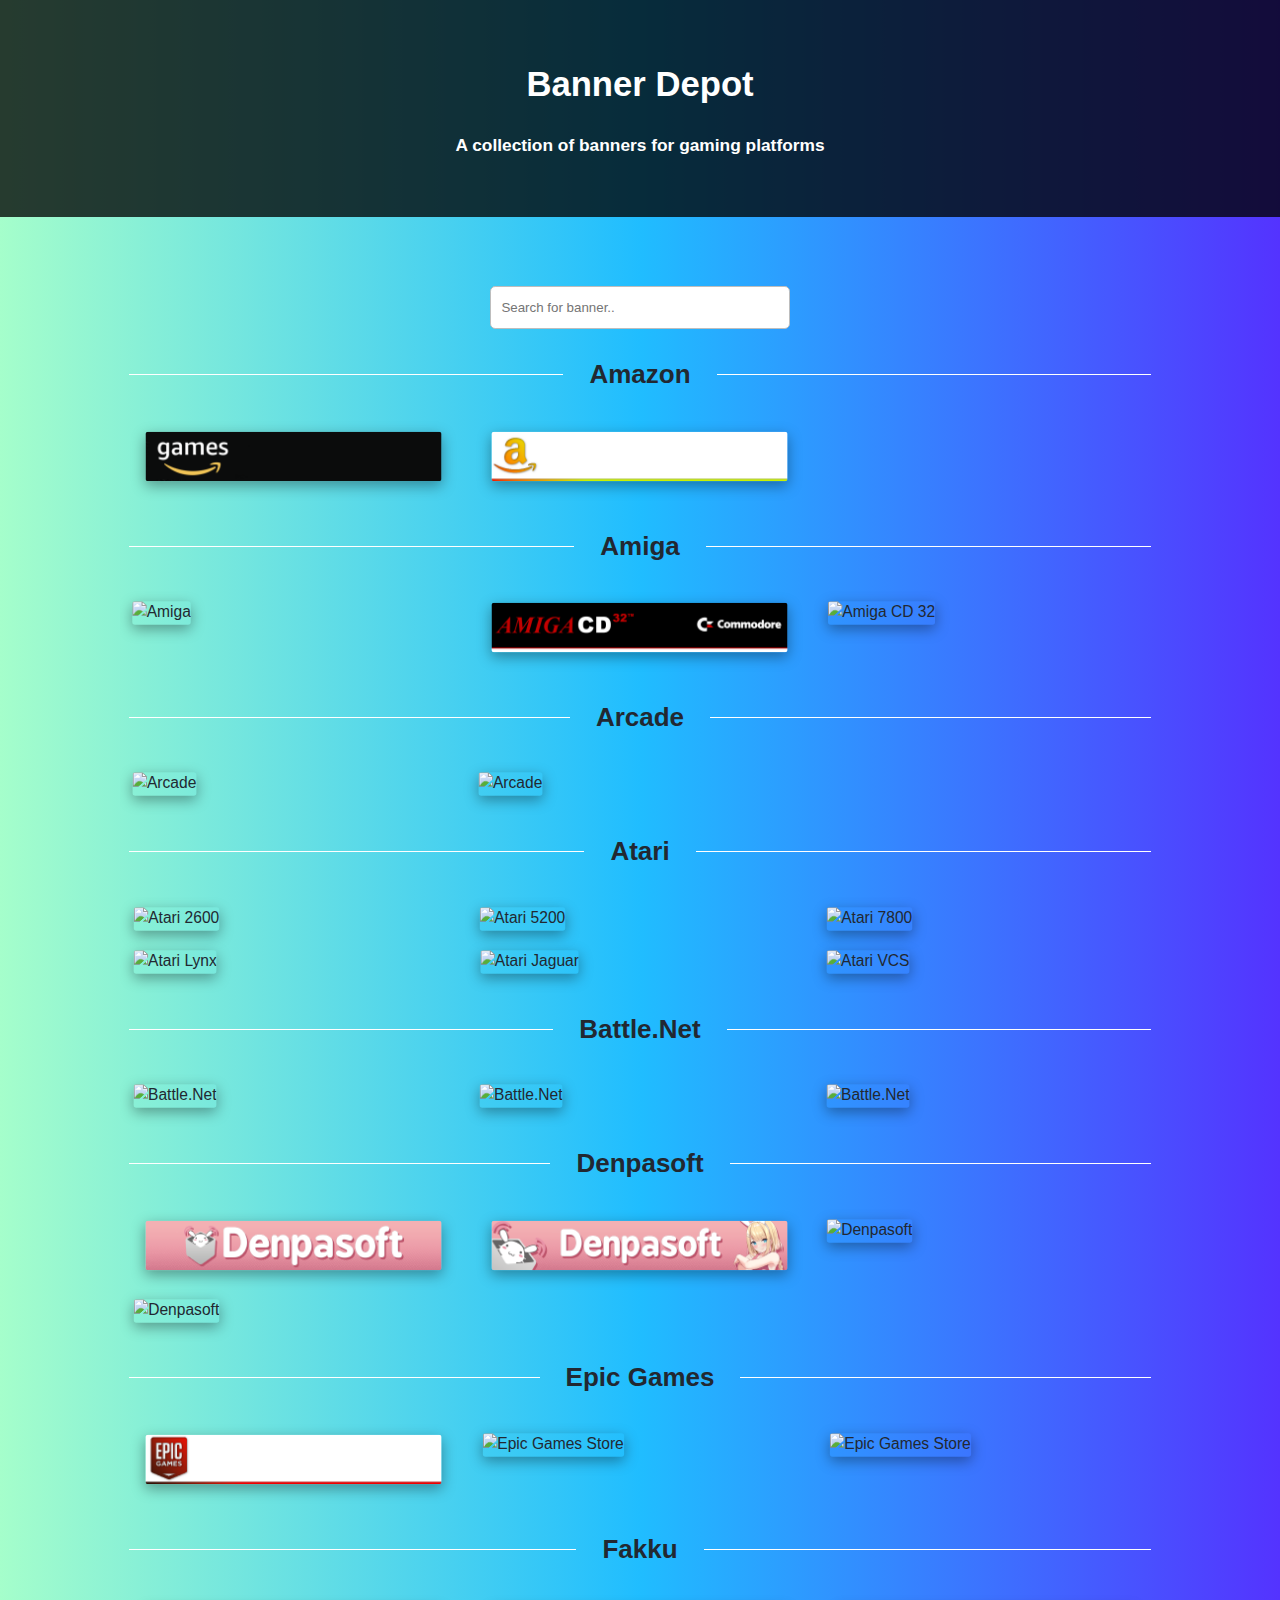
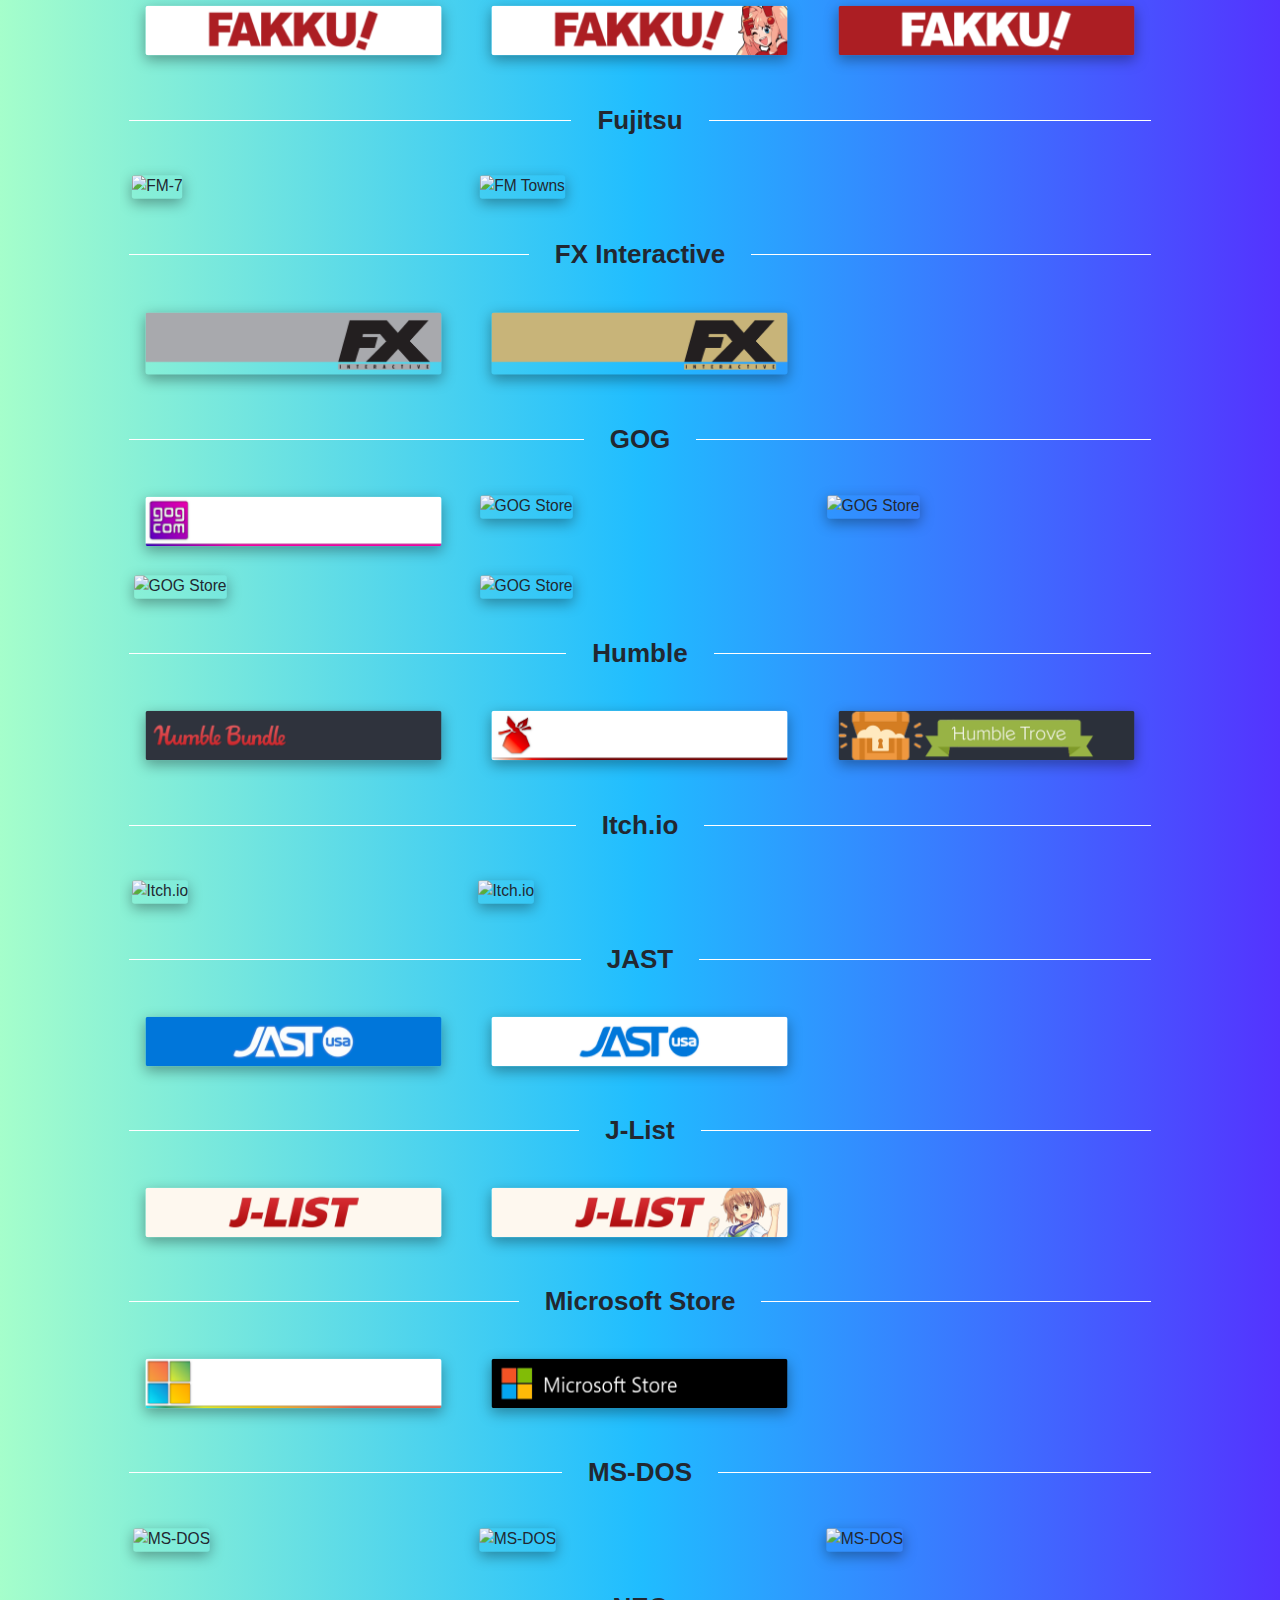
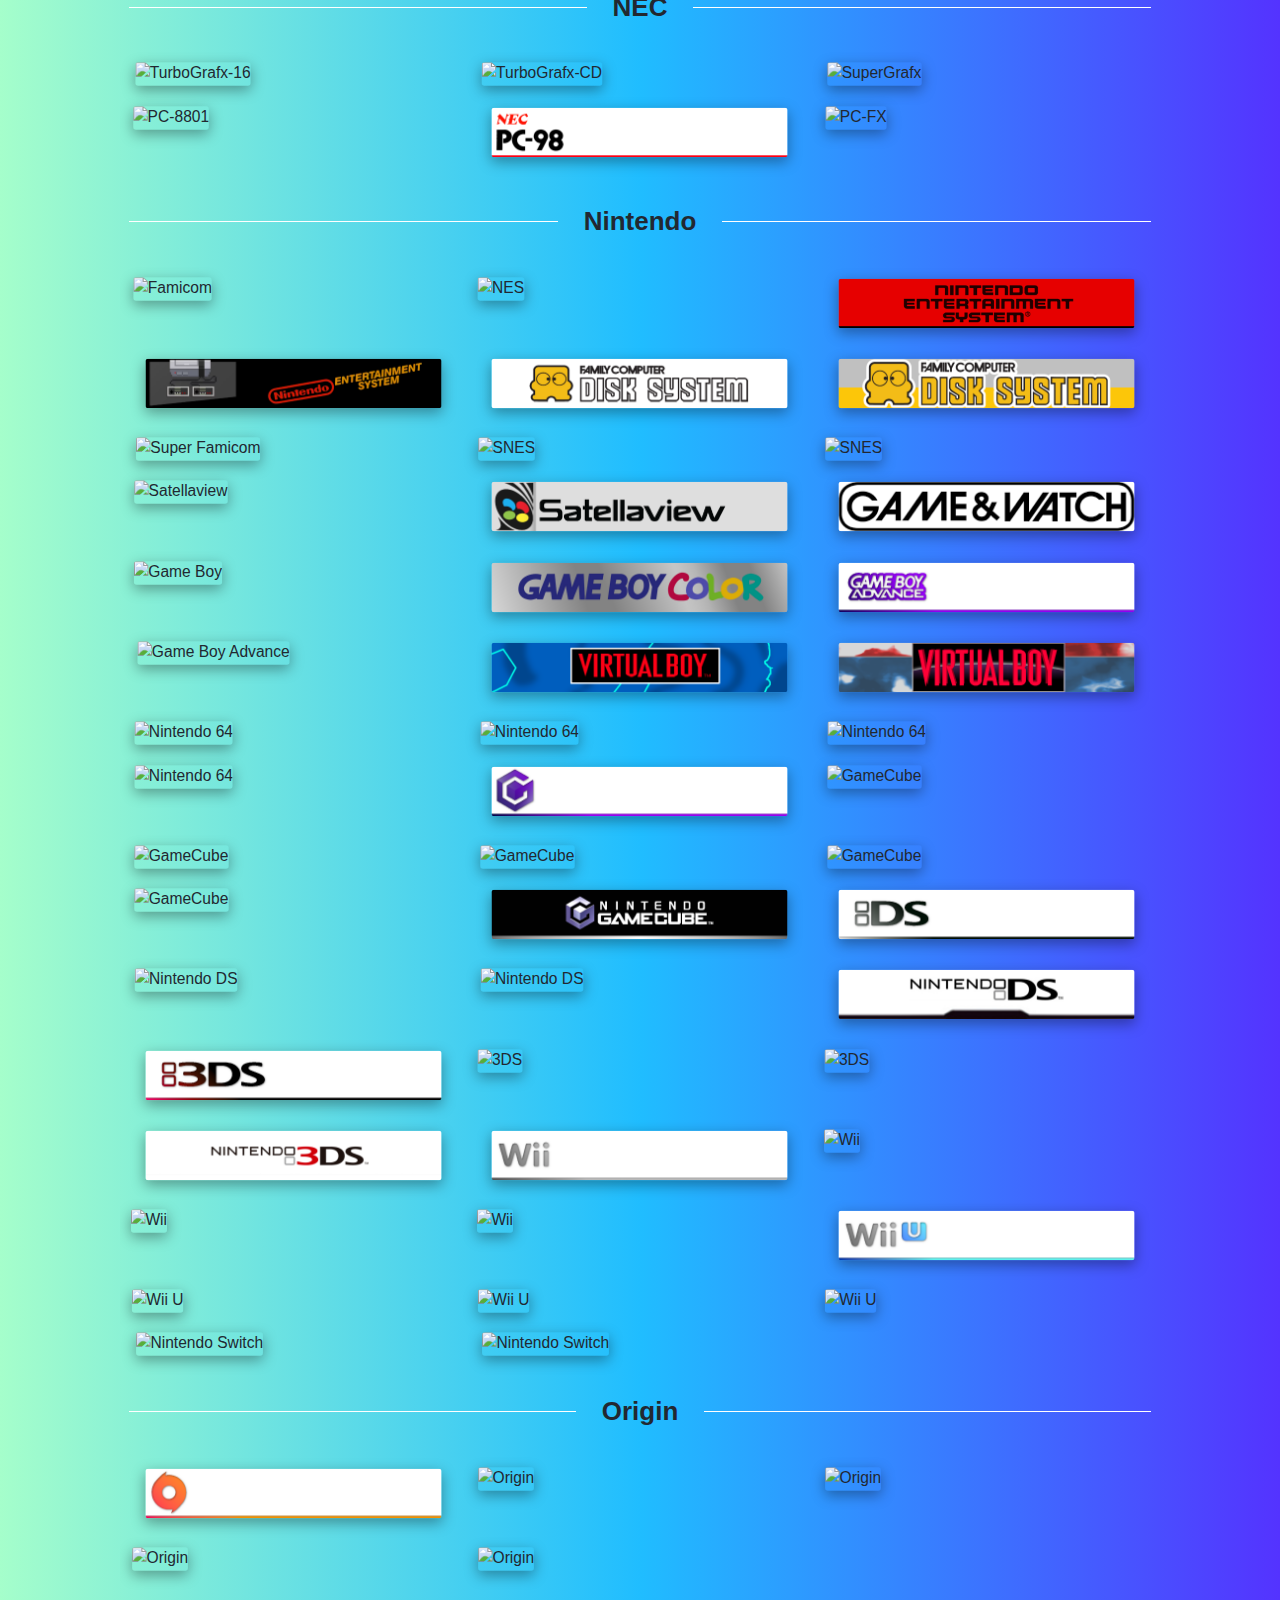
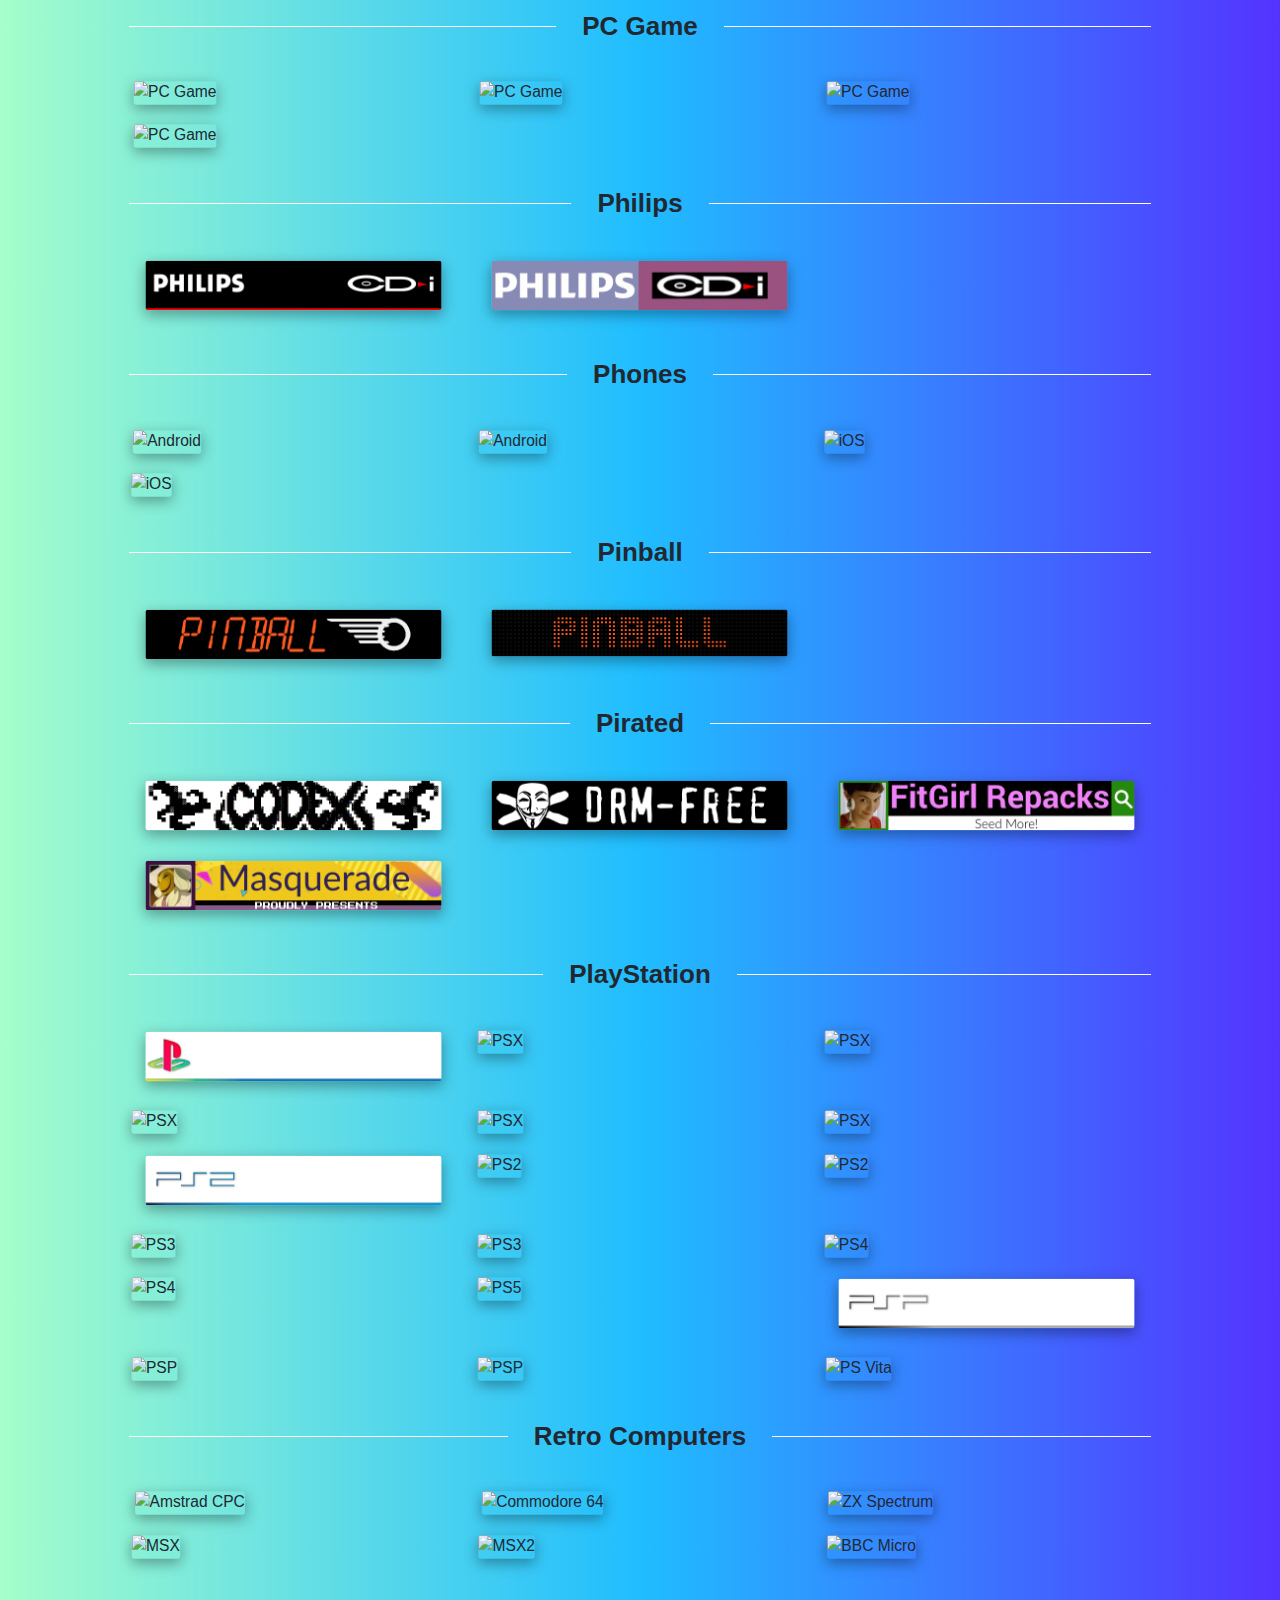
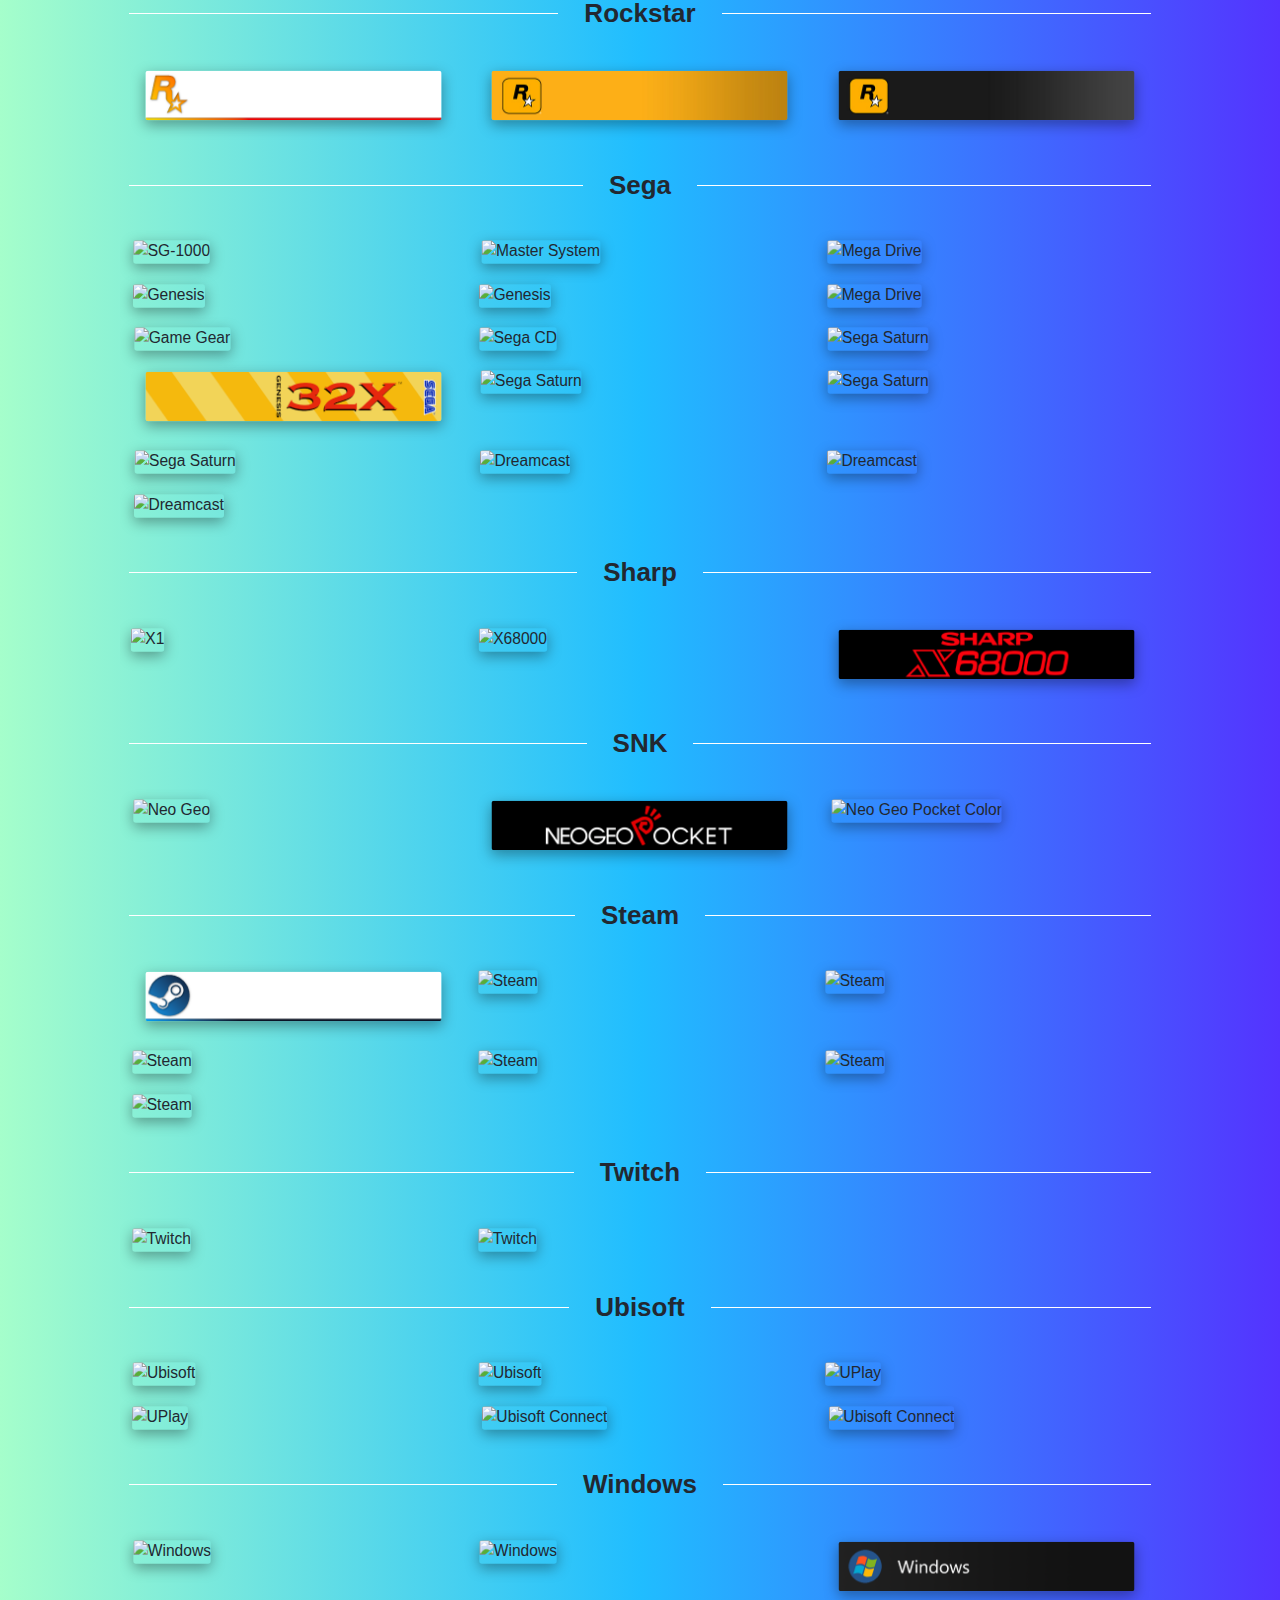
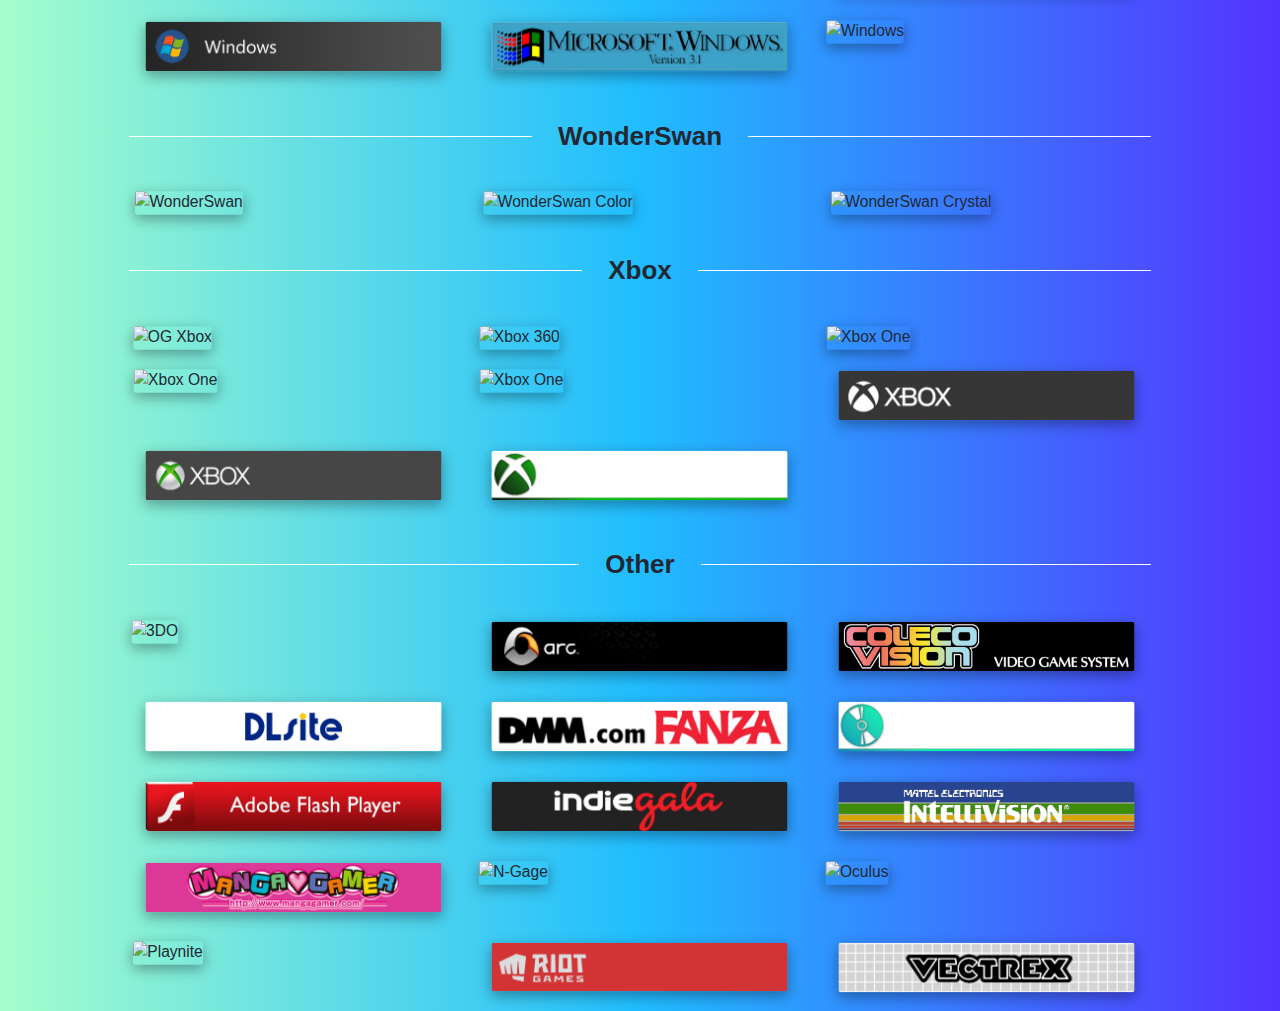
==== commit 0da2dc05: "Merge pull request #7 from d3ward/master" ====
--- a/index.html
+++ b/index.html
@@ -1,599 +1,873 @@
 <!DOCTYPE html>
 <html>
+
 <head>
 	<meta charset="utf-8">
 	<title>Banner Depot</title>
 	<link rel="icon" type="image/png" href="favicon.png" sizes="16x16">
 	<link rel="stylesheet" href="style.css">
 </head>
+
 <body>
 
-<div class="parent">
-	<div class="row">
-		<div class="column">
-			<img src="image/Amiga/Amiga_Famicomrade.png" alt="Amiga">
-		</div>
-		<div class="column centred">
-			<img src="image/Amiga/Amiga CD 32_DurradonXylles.png" alt="Amiga CD 32">
-		</div>
-		<div class="column">
-			<img src="image/Amiga/Amiga CD 32 (Alt)_DurradonXylles.png" alt="Amiga CD 32">
-		</div>
-	</div>
-	<div class="row">
-		<div class="column">
-			<img src="image/Atari/Atari 2600_Famicomrade.png" alt="Atari 2600">
-		</div>
-		<div class="column centred">
-			<img src="image/Atari/Atari 5200_Famicomrade.png" alt="Atari 5200">
-		</div>
-		<div class="column">
-			<img src="image/Atari/Atari 7800_Famicomrade.png" alt="Atari 7800">
-		</div>
-	</div>
-	<div class="row">
-		<div class="column">
-			<img src="image/Atari/Atari Lynx_Famicomrade.png" alt="Atari Lynx">
-		</div>
-		<div class="column centred">
-			<img src="image/Atari/Atari Jaguar_Famicomrade.png" alt="Atari Jaguar">
-		</div>
-		<div class="column">
-			<img src="image/Atari/Atari VCS_Famicomrade.png" alt="Atari VCS">
-		</div>
-	</div>
-	<div class="row">
-		<div class="column">
-			<img src="image/Battle.Net/Battle.Net_kersalmassive.jpg" alt="Battle.Net">
-		</div>
-		<div class="column centred">
-			<img src="image/Battle.Net/Battle.Net_MrRobotjs.png" alt="Battle.Net">
-		</div>
-		<div class="column">
-			<img src="image/Battle.Net/Battle.Net_SeeDborg.jpg" alt="Battle.Net">
-		</div>
-	</div>
-	<div class="row">
-		<div class="column">
-			<img src="image/Epic Games Store/Epic Games Store_kersalmassive.jpg" alt="Epic Games Store">
-		</div>
-		<div class="column centred">
-			<img src="image/Epic Games Store/Epic Games Store_SeeDborg.jpg" alt="Epic Games Store">
-		</div>
-		<div class="column"></div>
-	</div>
-	<div class="row">
-		<div class="column">
-			<img src="image/Fujitsu/FM-7_Famicomrade.png" alt="FM-7">
-		</div>
-		<div class="column centred">
-			<img src="image/Fujitsu/FM Towns_Famicomrade.png" alt="FM Towns">
-		</div>
-		<div class="column"></div>
-	</div>
-	<div class="row">
-		<div class="column">
-			<img src="image/GOG Store/GOG Store_kersalmassive.jpg" alt="GOG Store">
-		</div>
-		<div class="column centred">
-			<img src="image/GOG Store/GOG Store (Alt)_kersalmassive.jpg" alt="GOG Store">
-		</div>
-		<div class="column">
-			<img src="image/GOG Store/GOG Store (Classic)_Famicomrade.png" alt="GOG Store">
-		</div>
-	</div>
-	<div class="row">
-		<div class="column">
-			<img src="image/GOG Store/GOG Store_SeeDborg.jpg" alt="GOG Store">
-		</div>
-		<div class="column centred"></div>
-		<div class="column"></div>
-	</div>
-	<div class="row">
-		<div class="column">
-			<img src="image/Humble/Humble Bundle_Cromi.png" alt="Humble Bundle">
-		</div>
-		<div class="column centred">
-			<img src="image/Humble/Humble Trove_Nes370.png" alt="Humble Trove">
-		</div>
-		<div class="column"></div>
-	</div>
-	<div class="row">
-		<div class="column">
-			<img src="image/Itch.io/Itch.io_Famicomrade.png" alt="Itch.io">
-		</div>
-		<div class="column centred">
-			<img src="image/Itch.io/Itch.io_SeeDborg.jpg" alt="Itch.io">
-		</div>
-		<div class="column"></div>
-	</div>
-	<div class="row">
-		<div class="column">
-			<img src="image/MS-DOS/MS-DOS_Famicomrade.png" alt="MS-DOS">
-		</div>
-		<div class="column centred">
-			<img src="image/MS-DOS/MS-DOS (Alt)_Famicomrade.png" alt="MS-DOS">
-		</div>
-		<div class="column">
-			<img src="image/MS-DOS/MS-DOS_SeeDborg.jpg" alt="MS-DOS">
-		</div>
-	</div>
-	<div class="row">
-		<div class="column">
-			<img src="image/NEC/TurboGrafx-16_Famicomrade.png" alt="TurboGrafx-16">
-		</div>
-		<div class="column centred">
-			<img src="image/NEC/TurboGrafx-CD_Famicomrade.png" alt="TurboGrafx-CD">
-		</div>
-		<div class="column">
-			<img src="image/NEC/SuperGrafx_Famicomrade.png" alt="SuperGrafx">
-		</div>
-	</div>
-	<div class="row">
-		<div class="column">
-			<img src="image/NEC/PC-8801_Famicomrade.png" alt="PC-8801">
-		</div>
-		<div class="column centred">
-			<img src="image/NEC/PC-9801_Famicomrade.png" alt="PC-9801">
-		</div>
-		<div class="column">
-			<img src="image/NEC/PC-FX_Famicomrade.png" alt="PC-FX">
-		</div>
-	</div>
-	<div class="row">
-		<div class="column">
-			<img src="image/Nintendo/Famicom_Famicomrade.png" alt="Famicom">
-		</div>
-		<div class="column centred">
-			<img src="image/Nintendo/NES_Famicomrade.png" alt="NES">
-		</div>
-		<div class="column">
-			<img src="image/Nintendo/Famicom Disk System_ Famicomrade.png" alt="Famicom Disk System">
-		</div>
-	</div>
-	<div class="row">
-		<div class="column">
-			<img src="image/Nintendo/Super Famicom_Famicomrade.png" alt="Super Famicom">
-		</div>
-		<div class="column centred">
-			<img src="image/Nintendo/SNES_Famicomrade.png" alt="SNES">
-		</div>
-		<div class="column">
-			<img src="image/Nintendo/SNES_SeeDborg.jpg" alt="SNES">
-		</div>
-	</div>
-	<div class="row">
-		<div class="column">
-			<img src="image/Nintendo/Game Boy_kersalmassive.jpg" alt="Game Boy">
-		</div>
-		<div class="column centred">
-			<img src="image/Nintendo/Game Boy Color_ Famicomrade.png" alt="Game Boy Color">
-		</div>
-		<div class="column">
-			<img src="image/Nintendo/Game Boy Advance_Famicomrade.png" alt="Game Boy Advance">
-		</div>
-	</div>
-	<div class="row">
-		<div class="column">
-			<img src="image/Nintendo/Virtual Boy_ Famicomrade.png" alt="Virtual Boy">
-		</div>
-		<div class="column centred">
-			<img src="image/Nintendo/Nintendo 64_kersalmassive.jpg" alt="Nintendo 64">
-		</div>
-		<div class="column">
-			<img src="image/Nintendo/Nintendo 64 (Alt1)_kersalmassive.jpg" alt="Nintendo 64">
-		</div>
-	</div>
-	<div class="row">
-		<div class="column">
-			<img src="image/Nintendo/Nintendo 64 (Alt2)_kersalmassive.jpg" alt="Nintendo 64">
-		</div>
-		<div class="column centred">
-			<img src="image/Nintendo/Nintendo 64_Famicomrade.png" alt="Nintendo 64">
-		</div>
-		<div class="column">
-			<img src="image/Nintendo/Gamecube_theOG123.png" alt="GameCube">
-		</div>
-	</div>
-	<div class="row">
-		<div class="column">
-			<img src="image/Nintendo/Gamecube (Alt)_theOG123.png" alt="GameCube">
-		</div>
-		<div class="column centred">
-			<img src="image/Nintendo/Gamecube_MrRobotjs.png" alt="GameCube">
-		</div>
-		<div class="column">
-			<img src="image/Nintendo/Gamecube_SeeDborg.jpg" alt="GameCube">
-		</div>
-	</div>
-	<div class="row">
-		<div class="column">
-			<img src="image/Nintendo/Gamecube_DurradonXylles.png" alt="GameCube">
-		</div>
-		<div class="column centred">
-			<img src="image/Nintendo/Nintendo DS_kersalmassive.jpg" alt="Nintendo DS">
-		</div>
-		<div class="column">
-			<img src="image/Nintendo/Nintendo DS_DurradonXylles.png" alt="Nintendo DS">
-		</div>
-	</div>
-	<div class="row">
-		<div class="column">
-			<img src="image/Nintendo/Wii_kersalmassive.jpg" alt="Wii">
-		</div>
-		<div class="column centred">
-			<img src="image/Nintendo/Wii_MrRobotjs.png" alt="Wii">
-		</div>
-		<div class="column">
-			<img src="image/Nintendo/Wii_SeeDborg.jpg" alt="Wii">
-		</div>
-	</div>
-	<div class="row">
-		<div class="column">
-			<img src="image/Nintendo/3DS_DurradonXylles.png" alt="3DS">
-		</div>
-		<div class="column centred">
-			<img src="image/Nintendo/3DS (Alt)_DurradonXylles.png" alt="3DS">
-		</div>
-		<div class="column">
-			<img src="image/Nintendo/3DS_Nes370.png" alt="3DS">
-			
-		</div>
-	</div>
-	<div class="row">
-		<div class="column">
-			<img src="image/Nintendo/Wii U_kersalmassive.jpg" alt="Wii U">
-		</div>
-		<div class="column centred">
-			<img src="image/Nintendo/Wii U_MrRobotjs.jpg" alt="Wii U">
-		</div>
-		<div class="column">
-			<img src="image/Nintendo/Wii U_SeeDborg.jpg" alt="Wii U">
-		</div>
-	</div>
-	<div class="row">
-		<div class="column">
-			<img src="image/Nintendo/Nintendo Switch_kersalmassive.jpg" alt="Nintendo Switch">
-		</div>
-		<div class="column centred">
-			<img src="image/Nintendo/Nintendo Switch_MrRobotjs.jpg" alt="Nintendo Switch">
-		</div>
-		<div class="column">
-			<img src="image/Nintendo/Satellaview_Famicomrade.png" alt="Satellaview">
-		</div>
-	</div>
-	<div class="row">
-		<div class="column">
-			<img src="image/Origin/Origin_kersalmassive.jpg" alt="Origin">
-		</div>
-		<div class="column centred">
-			<img src="image/Origin/Origin (Alt)_kersalmassive.jpg" alt="Origin">
-		</div>
-		<div class="column">
-			<img src="image/Origin/Origin_Famicomrade.png" alt="Origin">
-		</div>
-	</div>
-	<div class="row">
-		<div class="column">
-			<img src="image/Origin/Origin_SeeDborg.jpg" alt="Origin">
-		</div>
-		<div class="column centred"></div>
-		<div class="column"></div>
-	</div>
-	<div class="row">
-		<div class="column">
-			<img src="image/PC Game/PC Game_MrRobotjs.png" alt="PC Game">
-		</div>
-		<div class="column centred">
-			<img src="image/PC Game/PC Game_Famicomrade.png" alt="PC Game">
-		</div>
-		<div class="column">
-			<img src="image/PC Game/PC Game_kersalmassive.jpg" alt="PC Game">
-		</div>
-	</div>
-	<div class="row">
-		<div class="column">
-			<img src="image/Phones/Android_DurradonXylles.png" alt="Android">
-		</div>
-		<div class="column centred">
-			<img src="image/Phones/Android (Classic)_DurradonXylles.png" alt="Android">
-		</div>
-		<div class="column">
-			<img src="image/Phones/iOS_DurradonXylles.png" alt="iOS">
-		</div>
-	</div>
-	<div class="row">
-		<div class="column">
-			<img src="image/Phones/iOS (Alt)_DurradonXylles.png" alt="iOS">
-		</div>
-		<div class="column centred"></div>
-		<div class="column"></div>
-	</div>
-	<div class="row">
-		<div class="column">
-			<img src="image/Playstation/PSX_kersalmassive.jpg" alt="PSX">
-		</div>
-		<div class="column centred">
-			<img src="image/Playstation/PSX (NoName)_kersalmassive.jpg" alt="PSX">
-		</div>
-		<div class="column">
-			<img src="image/Playstation/PSX (Alt)_kersalmassive.jpg" alt="PSX">
-		</div>
-	</div>
-	<div class="row">
-		<div class="column">
-			<img src="image/Playstation/PSX (Alt-NoName)_kersalmassive.jpg" alt="PSX">
-		</div>
-		<div class="column centred">
-			<img src="image/Playstation/PSX_SeeDborg.jpg" alt="PSX">
-		</div>
-		<div class="column">
-			<img src="image/Playstation/PS2_MrRobotjs.jpg" alt="PS2">
-		</div>
-	</div>
-	<div class="row">
-		<div class="column">
-			<img src="image/Playstation/PS2_SeeDborg.jpg" alt="PS2">
-		</div>
-		<div class="column centred">
-			<img src="image/Playstation/PS3_kersalmassive.jpg" alt="PS3">
-		</div>
-		<div class="column">
-			<img src="image/Playstation/PS3_SeeDborg.jpg" alt="PS3">
-		</div>
-	</div>
-	<div class="row">
-		<div class="column">
-			<img src="image/Playstation/PS4_kersalmassive.jpg" alt="PS4">
-		</div>
-		<div class="column centred">
-			<img src="image/Playstation/PS5_kersalmassive.jpg" alt="PS5">
-		</div>
-		<div class="column">
-			<img src="image/Playstation/PSP_SeeDborg.jpg" alt="PSP">
-		</div>
-	</div>
-	<div class="row">
-		<div class="column">
-			<img src="image/Playstation/PSP_Famicomrade.png" alt="PSP">
-		</div>
-		<div class="column centred">
-			<img src="image/Playstation/PS Vita_kersalmassive.jpg" alt="PS Vita">
-		</div>
-		<div class="column"></div>
-	</div>
-	<div class="row">
-		<div class="column">
-			<img src="image/Retro Computers/Amstrad CPC_Famicomrade.png" alt="Amstrad CPC">
-		</div>
-		<div class="column centred">
-			<img src="image/Retro Computers/Commodore 64_Famicomrade.png" alt="Commodore 64">
-		</div>
-		<div class="column">
-			<img src="image/Retro Computers/ZX Spectrum_Famicomrade.png" alt="ZX Spectrum">
-		</div>
-	</div>
-	<div class="row">
-		<div class="column">
-			<img src="image/Retro Computers/MSX_Famicomrade.png" alt="MSX">
-		</div>
-		<div class="column centred">
-			<img src="image/Retro Computers/MSX2_Famicomrade.png" alt="MSX2">
-		</div>
-		<div class="column">
-			<img src="image/Retro Computers/BBC Micro_Famicomrade.png" alt="BBC Micro">
-		</div>
-	</div>
-	<div class="row">
-		<div class="column">
-			<img src="image/Sega/SG-1000_Famicomrade.png" alt="SG-1000">
-		</div>
-		<div class="column centred">
-			<img src="image/Sega/Master System_Famicomrade.png" alt="Master System">
-		</div>
-		<div class="column">
-			<img src="image/Sega/Mega Drive_Famicomrade.png" alt="Mega Drive">
-		</div>
-	</div>
-	<div class="row">
-		<div class="column">
-			<img src="image/Sega/Genesis_Famicomrade.png" alt="Genesis">
-		</div>
-		<div class="column centred">
-			<img src="image/Sega/Mega Drive_kersalmassive.jpg" alt="Mega Drive">
-		</div>
-		<div class="column">
-			<img src="image/Sega/Game Gear_Famicomrade.png" alt="Game Gear">
-		</div>
-	</div>
-	<div class="row">
-		<div class="column">
-			<img src="image/Sega/Sega CD_Famicomrade.png" alt="Sega CD">
-		</div>
-		<div class="column centred">
-			<img src="image/Sega/Sega Saturn_Famicomrade.png" alt="Sega Saturn">
-		</div>
-		<div class="column">
-			<img src="image/Sega/Sega Saturn (Alt1)_Famicomrade.png" alt="Sega Saturn">
-		</div>
-	</div>
-	<div class="row">
-		<div class="column">
-			<img src="image/Sega/Sega Saturn (Alt2)_Famicomrade.png" alt="Sega Saturn">
-		</div>
-		<div class="column centred">
-			<img src="image/Sega/Dreamcast_Famicomrade.png" alt="Dreamcast">
-		</div>
-		<div class="column">
-			<img src="image/Sega/Dreamcast_DurradonXylles.png" alt="Dreamcast">
-		</div>
-	</div>
-	<div class="row">
-		<div class="column">
-			<img src="image/Sega/Dreamcast (Alt)_DurradonXylles.png" alt="Dreamcast">
-		</div>
-		<div class="column centred"></div>
-		<div class="column"></div>
-	</div>
-	<div class="row">
-		<div class="column">
-			<img src="image/Sharp/X1_Famicomrade.png" alt="X1">
-		</div>
-		<div class="column centred">
-			<img src="image/Sharp/X68000_Famicomrade.png" alt="X68000">
-		</div>
-		<div class="column">
-			<img src="image/Sharp/X68000_Nes370.png" alt="X68000">
-		</div>
-	</div>
-	<div class="row">
-		<div class="column">
-			<img src="image/SNK/Neo Geo_Famicomrade.png" alt="Neo Geo">
-		</div>
-		<div class="column centred">
-			<img src="image/SNK/Neo Geo Pocket_Famicomrade.png" alt="Neo Geo Pocket">
-		</div>
-		<div class="column">
-			<img src="image/SNK/Neo Geo Pocket Color_Famicomrade.png" alt="Neo Geo Pocket Color">
-		</div>
-	</div>
-	<div class="row">
-		<div class="column">
-			<img src="image/Steam/Steam_kersalmassive.jpg" alt="Steam">
-		</div>
-		<div class="column centred">
-			<img src="image/Steam/Steam (Classic)_Famicomrade.png" alt="Steam">
-		</div>
-		<div class="column">
-			<img src="image/Steam/Steam_SeeDborg.jpg" alt="Steam">
-		</div>
-	</div>
-	<div class="row">
-		<div class="column">
-			<img src="image/Steam/Steam_DurradonXylles.png" alt="Steam">
-		</div>
-		<div class="column centred">
-			<img src="image/Steam/Steam (Alt)_DurradonXylles.png" alt="Steam">
-		</div>
-		<div class="column"></div>
-	</div>
-	<div class="row">
-		<div class="column">
-			<img src="image/UPlay/UPlay_kersalmassive.jpg" alt="UPlay">
-		</div>
-		<div class="column centred">
-			<img src="image/UPlay/UPlay_Nes370.png" alt="UPlay">
-		</div>
-		<div class="column"></div>
-	</div>
-	<div class="row">
-		<div class="column">
-			<img src="image/Windows/Windows_Famicomrade.png" alt="Windows">
-		</div>
-		<div class="column centred">
-			<img src="image/Windows/Windows (Classic)_Famicomrade.png" alt="Windows">
-		</div>
-		<div class="column">
-			<img src="image/Windows/Windows_morgenman.png" alt="Windows">
-		</div>
-	</div>
-	<div class="row">
-		<div class="column">
-			<img src="image/Windows/Windows (Alt)_morgenman.png" alt="Windows">
-		</div>
-		<div class="column centred"></div>
-		<div class="column"></div>
-	</div>
-	<div class="row">
-		<div class="column">
-			<img src="image/WonderSwan/WonderSwan_DurradonXylles.png" alt="WonderSwan">
-		</div>
-		<div class="column centred">
-			<img src="image/WonderSwan/WonderSwan Color_DurradonXylles.png" alt="WonderSwan Color">
-		</div>
-		<div class="column">
-			<img src="image/WonderSwan/WonderSwan Crystal_DurradonXylles.png" alt="WonderSwan Crystal">
-		</div>
-	</div>
-	<div class="row">
-		<div class="column">
-			<img src="image/Xbox/OG Xbox_kersalmassive.jpg" alt="OG Xbox">
-		</div>
-		<div class="column centred">
-			<img src="image/Xbox/Xbox 360_kersalmassive.jpg" alt="Xbox 360">
-		</div>
-		<div class="column">
-			<img src="image/Xbox/Xbox One_kersalmassive.jpg" alt="Xbox One">
-		</div>
-	</div>
-	<div class="row">
-		<div class="column">
-			<img src="image/Xbox/Xbox One_MrRobotjs.jpg" alt="Xbox One">
-		</div>
-		<div class="column centred">
-			<img src="image/Xbox/Xbox_kersalmassive.jpg" alt="Xbox">
-		</div>
-		<div class="column">
-			<img src="image/Xbox/Xbox_MrRobotjs.jpg" alt="Xbox">
-		</div>
-	</div>
-	<div class="row">
-		<div class="column">
-			<img src="image/Other/3DO_Famicomrade.png" alt="3DO">
-		</div>
-		<div class="column centred">
-			<img src="image/Other/Amazon Games_Cromi.png" alt="Amazon Games">
-		</div>
-		<div class="column">
-			<img src="image/Other/Arc Games_gtgcafe.png" alt="Arc Games">			
-		</div>
-	</div>
-	<div class="row">
-		<div class="column">
-			<img src="image/Other/CD-i_Famicomrade.png" alt="CD-i">
-		</div>
-		<div class="column centred">
-			<img src="image/Other/DMM Fanza_Nes370.png" alt="DMM/Fanza">
-		</div>
-		<div class="column">
-			<img src="image/Other/Flash_Nes370.png" alt="Flash">
-		</div>
-	</div>
-	<div class="row">
-		<div class="column">
-			<img src="image/Other/IndieGala_Nes370.png" alt="IndieGala">
-		</div>
-		<div class="column centred">
-			<img src="image/Other/MangaGamer_Nes370.png" alt="MangaGamer">
-		</div>
-		<div class="column">
-			<img src="image/Other/Microsoft Store_MrRobotjs.png" alt="Microsoft Store">
-		</div>
-	</div>
-	<div class="row">
-		<div class="column">
-			<img src="image/Other/N-Gage_DurradonXylles.png" alt="N-Gage">
-		</div>
-		<div class="column centred">
-			<img src="image/Other/Oculus_SeeDborg.jpg" alt="Oculus">
-		</div>
-		<div class="column">
-			<img src="image/Other/Playnite_Cromi.png" alt="Playnite">
-			
-		</div>
-	</div>
-	<div class="row">
-		<div class="column">
-			<img src="image/Other/Riot Games_gtgcafe.png" alt="Riot Games">
-		</div>
-		<div class="column centred">
-			<img src="image/Other/Rockstar Launcher_kersalmassive.jpg" alt="Rockstar Launcher">
-		</div>
-		<div class="column">
-			<img src="image/Other/Rockstar Launcher (Alt)_kersalmassive.jpg" alt="Rockstar Launcher">
-		</div>
-	</div>	
-</div>
+	<header>
+		<h1>Banner Depot</h1>
+		<h4>A collection of banners for gaming platforms</h4>
+	</header>
+
+	<main>
+		<input type="text" id="sb" onkeyup="searchBanner()" placeholder="Search for banner.." title="Type in a name">
+		<h2>Amazon</h2>
+		<div class="grid">
+			<div>
+				<img src="image/Amazon/Amazon Games_Cromi.png" alt="Amazon Games" download="AwesomeImage.png">
+			</div>
+			<div>
+				<img src="image/Amazon/Amazon Games_dPandl.png" alt="Amazon Games">
+			</div>
+		</div>
+
+		<h2>Amiga</h2>
+		<div class="grid">
+			<div>
+				<img src="image/Amiga/Amiga_Famicomrade.png" alt="Amiga">
+			</div>
+			<div>
+				<img src="image/Amiga/Amiga CD 32_DurradonXylles.png" alt="Amiga CD 32">
+			</div>
+			<div>
+				<img src="image/Amiga/Amiga CD 32 (Alt)_DurradonXylles.png" alt="Amiga CD 32">
+			</div>
+		</div>
+
+		<h2>Arcade</h2>
+		<div class="grid">
+			<div>
+				<img src="image/Arcade/Arcade_LaunchBox.png" alt="Arcade">
+			</div>
+			<div>
+				<img src="image/Arcade/Arcade_vannesqn.png" alt="Arcade">
+			</div>
+
+		</div>
+
+		<h2>Atari</h2>
+		<div class="grid">
+			<div>
+				<img src="image/Atari/Atari 2600_Famicomrade.png" alt="Atari 2600">
+			</div>
+			<div>
+				<img src="image/Atari/Atari 5200_Famicomrade.png" alt="Atari 5200">
+			</div>
+			<div>
+				<img src="image/Atari/Atari 7800_Famicomrade.png" alt="Atari 7800">
+			</div>
+			<div>
+				<img src="image/Atari/Atari Lynx_Famicomrade.png" alt="Atari Lynx">
+			</div>
+			<div>
+				<img src="image/Atari/Atari Jaguar_Famicomrade.png" alt="Atari Jaguar">
+			</div>
+			<div>
+				<img src="image/Atari/Atari VCS_Famicomrade.png" alt="Atari VCS">
+			</div>
+		</div>
+
+		<h2>Battle.Net</h2>
+		<div class="grid">
+			<div>
+				<img src="image/Battle.Net/Battle.Net_kersalmassive.jpg" alt="Battle.Net">
+			</div>
+			<div>
+				<img src="image/Battle.Net/Battle.Net_MrRobotjs.png" alt="Battle.Net">
+			</div>
+			<div>
+				<img src="image/Battle.Net/Battle.Net_SeeDborg.jpg" alt="Battle.Net">
+			</div>
+		</div>
+
+		<h2>Denpasoft</h2>
+		<div class="grid">
+			<div>
+				<img src="image/Denpasoft/Denpasoft_Nes370.png" alt="Denpasoft">
+			</div>
+			<div>
+				<img src="image/Denpasoft/Denpasoft (Alt)_Nes370.png" alt="Denpasoft">
+			</div>
+			<div>
+				<img src="image/Denpasoft/Denpasoft (Halloween)_Nes370.png" alt="Denpasoft">
+			</div>
+			<div>
+				<img src="image/Denpasoft/Denpasoft (Halloween Alt)_Nes370.png" alt="Denpasoft">
+			</div>
+		</div>
+
+		<h2>Epic Games</h2>
+		<div class="grid">
+			<div>
+				<img src="image/Epic Games Store/Epic Games Store_dPandl.png" alt="Epic Games Store">
+			</div>
+			<div>
+				<img src="image/Epic Games Store/Epic Games Store_kersalmassive.jpg" alt="Epic Games Store">
+			</div>
+			<div>
+				<img src="image/Epic Games Store/Epic Games Store_SeeDborg.jpg" alt="Epic Games Store">
+			</div>
+		</div>
+
+		<h2>Fakku</h2>
+		<div class="grid">
+			<div>
+				<img src="image/Fakku/Fakku_Nes370.png" alt="Fakku">
+			</div>
+			<div>
+				<img src="image/Fakku/Fakku (Alt)_Nes370.png" alt="Fakku">
+			</div>
+			<div>
+				<img src="image/Fakku/Fakku (Red)_Nes370.png" alt="Fakku">
+			</div>
+		</div>
+
+		<h2>Fujitsu</h2>
+		<div class="grid">
+			<div>
+				<img src="image/Fujitsu/FM-7_Famicomrade.png" alt="FM-7">
+			</div>
+			<div>
+				<img src="image/Fujitsu/FM Towns_Famicomrade.png" alt="FM Towns">
+			</div>
+		</div>
+
+		<h2>FX Interactive</h2>
+		<div class="grid">
+			<div>
+				<img src="image/FX Interactive/FX Interactive_Darthagnon.png" alt="FX Interactive">
+			</div>
+			<div>
+				<img src="image/FX Interactive/FX Interactive (Alt)_Darthagnon.png" alt="FX Interactive">
+			</div>
+		</div>
+
+		<h2>GOG</h2>
+		<div class="grid">
+			<div>
+				<img src="image/GOG Store/GOG Store_dPandl.png" alt="GOG Store">
+			</div>
+			<div>
+				<img src="image/GOG Store/GOG Store_kersalmassive.jpg" alt="GOG Store">
+			</div>
+			<div>
+				<img src="image/GOG Store/GOG Store (Alt)_kersalmassive.jpg" alt="GOG Store">
+			</div>
+		</div>
+		<div class="grid">
+			<div>
+				<img src="image/GOG Store/GOG Store_SeeDborg.jpg" alt="GOG Store">
+			</div>
+			<div>
+				<img src="image/GOG Store/GOG Store (Classic)_Famicomrade.png" alt="GOG Store">
+			</div>
+		</div>
+
+		<h2>Humble</h2>
+		<div class="grid">
+			<div>
+				<img src="image/Humble/Humble Bundle_Cromi.png" alt="Humble Bundle">
+			</div>
+			<div>
+				<img src="image/Humble/Humble Bundle_dPandl.png" alt="Humble Bundle">
+			</div>
+			<div>
+				<img src="image/Humble/Humble Trove_Nes370.png" alt="Humble Trove">
+			</div>
+		</div>
+
+		<h2>Itch.io</h2>
+		<div class="grid">
+			<div>
+				<img src="image/Itch.io/Itch.io_Famicomrade.png" alt="Itch.io">
+			</div>
+			<div>
+				<img src="image/Itch.io/Itch.io_SeeDborg.jpg" alt="Itch.io">
+			</div>
+		</div>
+
+		<h2>JAST</h2>
+		<div class="grid">
+			<div>
+				<img src="image/JAST/JAST USA_Nes370.png" alt="JAST USA">
+			</div>
+			<div>
+				<img src="image/JAST/JAST USA (Alt)_Nes370.png" alt="JAST USA">
+			</div>
+		</div>
+
+		<h2>J-List</h2>
+		<div class="grid">
+			<div>
+				<img src="image/J-List/J-List_Nes370.png" alt="J-List">
+			</div>
+			<div>
+				<img src="image/J-List/J-List (Alt)_Nes370.png" alt="J-List">
+			</div>
+		</div>
+
+		<h2>Microsoft Store</h2>
+		<div class="grid">
+			<div>
+				<img src="image/Microsoft Store/Microsoft Store_dPandl.png" alt="Microsoft Store">
+			</div>
+			<div>
+				<img src="image/Microsoft Store/Microsoft Store_MrRobotjs.png" alt="Microsoft Store">
+			</div>
+
+		</div>
+
+		<h2>MS-DOS</h2>
+		<div class="grid">
+			<div>
+				<img src="image/MS-DOS/MS-DOS_Famicomrade.png" alt="MS-DOS">
+			</div>
+			<div>
+				<img src="image/MS-DOS/MS-DOS (Alt)_Famicomrade.png" alt="MS-DOS">
+			</div>
+			<div>
+				<img src="image/MS-DOS/MS-DOS_SeeDborg.jpg" alt="MS-DOS">
+			</div>
+		</div>
+
+		<h2>NEC</h2>
+		<div class="grid">
+			<div>
+				<img src="image/NEC/TurboGrafx-16_Famicomrade.png" alt="TurboGrafx-16">
+			</div>
+			<div>
+				<img src="image/NEC/TurboGrafx-CD_Famicomrade.png" alt="TurboGrafx-CD">
+			</div>
+			<div>
+				<img src="image/NEC/SuperGrafx_Famicomrade.png" alt="SuperGrafx">
+			</div>
+			<div>
+				<img src="image/NEC/PC-8801_Famicomrade.png" alt="PC-8801">
+			</div>
+			<div>
+				<img src="image/NEC/PC-9801_Famicomrade.png" alt="PC-9801">
+			</div>
+			<div>
+				<img src="image/NEC/PC-FX_Famicomrade.png" alt="PC-FX">
+			</div>
+		</div>
+
+		<h2>Nintendo</h2>
+		<div class="grid">
+			<div>
+				<img src="image/Nintendo/Famicom_Famicomrade.png" alt="Famicom">
+			</div>
+			<div>
+				<img src="image/Nintendo/NES_Famicomrade.png" alt="NES">
+			</div>
+			<div>
+				<img src="image/Nintendo/NES_sofmarch.png" alt="NES">
+			</div>
+			<div>
+				<img src="image/Nintendo/NES (Alt)_sofmarch.png" alt="NES">
+			</div>
+			<div>
+				<img src="image/Nintendo/Famicom Disk System_Famicomrade.png" alt="Famicom Disk System">
+			</div>
+			<div>
+				<img src="image/Nintendo/Famicom Disk System_sofmarch.png" alt="Famicom Disk System">
+			</div>
+			<div>
+				<img src="image/Nintendo/Super Famicom_Famicomrade.png" alt="Super Famicom">
+			</div>
+			<div>
+				<img src="image/Nintendo/SNES_Famicomrade.png" alt="SNES">
+			</div>
+			<div>
+				<img src="image/Nintendo/SNES_SeeDborg.jpg" alt="SNES">
+			</div>
+			<div>
+				<img src="image/Nintendo/Satellaview_Famicomrade.png" alt="Satellaview">
+			</div>
+			<div>
+				<img src="image/Nintendo/Satellaview_sofmarch.png" alt="Satellaview">
+			</div>
+			<div>
+				<img src="image/Nintendo/Game & Watch_sofmarch.png" alt="Game & Watch">
+			</div>
+			<div>
+				<img src="image/Nintendo/Game Boy_kersalmassive.jpg" alt="Game Boy">
+			</div>
+			<div>
+				<img src="image/Nintendo/Game Boy Color_Famicomrade.png" alt="Game Boy Color">
+			</div>
+			<div>
+				<img src="image/Nintendo/Game Boy Advance_dPandl.png" alt="Game Boy Advance">
+			</div>
+			<div>
+				<img src="image/Nintendo/Game Boy Advance_Famicomrade.png" alt="Game Boy Advance">
+			</div>
+			<div>
+				<img src="image/Nintendo/Virtual Boy_Famicomrade.png" alt="Virtual Boy">
+			</div>
+			<div>
+				<img src="image/Nintendo/Virtual Boy_sofmarch.png" alt="Virtual Boy">
+			</div>
+			<div>
+				<img src="image/Nintendo/Nintendo 64_kersalmassive.jpg" alt="Nintendo 64">
+			</div>
+			<div>
+				<img src="image/Nintendo/Nintendo 64 (Alt1)_kersalmassive.jpg" alt="Nintendo 64">
+			</div>
+			<div>
+				<img src="image/Nintendo/Nintendo 64 (Alt2)_kersalmassive.jpg" alt="Nintendo 64">
+			</div>
+			<div>
+				<img src="image/Nintendo/Nintendo 64_Famicomrade.png" alt="Nintendo 64">
+			</div>
+			<div>
+				<img src="image/Nintendo/Gamecube_dPandl.png" alt="GameCube">
+			</div>
+			<div>
+				<img src="image/Nintendo/Gamecube_theOG123.png" alt="GameCube">
+			</div>
+			<div>
+				<img src="image/Nintendo/Gamecube (Alt)_theOG123.png" alt="GameCube">
+			</div>
+			<div>
+				<img src="image/Nintendo/Gamecube_MrRobotjs.png" alt="GameCube">
+			</div>
+			<div>
+				<img src="image/Nintendo/Gamecube_SeeDborg.jpg" alt="GameCube">
+			</div>
+			<div>
+				<img src="image/Nintendo/Gamecube_DurradonXylles.png" alt="GameCube">
+			</div>
+			<div>
+				<img src="image/Nintendo/Gamecube_sofmarch.png" alt="GameCube">
+			</div>
+			<div>
+				<img src="image/Nintendo/Nintendo DS_dPandl.png" alt="Nintendo DS">
+			</div>
+			<div>
+				<img src="image/Nintendo/Nintendo DS_kersalmassive.jpg" alt="Nintendo DS">
+			</div>
+			<div>
+				<img src="image/Nintendo/Nintendo DS_DurradonXylles.png" alt="Nintendo DS">
+			</div>
+			<div>
+				<img src="image/Nintendo/Nintendo DS_sofmarch.jpg" alt="Nintendo DS">
+			</div>
+			<div>
+				<img src="image/Nintendo/3DS_dPandl.png" alt="3DS">
+			</div>
+			<div>
+				<img src="image/Nintendo/3DS_DurradonXylles.png" alt="3DS">
+			</div>
+			<div>
+				<img src="image/Nintendo/3DS (Alt)_DurradonXylles.png" alt="3DS">
+			</div>
+			<div>
+				<img src="image/Nintendo/3DS_Nes370.png" alt="3DS">
+			</div>
+			<div>
+				<img src="image/Nintendo/Wii_dPandl.png" alt="Wii">
+			</div>
+			<div>
+				<img src="image/Nintendo/Wii_MrRobotjs.png" alt="Wii">
+			</div>
+			<div>
+				<img src="image/Nintendo/Wii_kersalmassive.jpg" alt="Wii">
+			</div>
+			<div>
+				<img src="image/Nintendo/Wii_SeeDborg.jpg" alt="Wii">
+			</div>
+			<div>
+				<img src="image/Nintendo/Wii U_dPandl.png" alt="Wii U">
+			</div>
+			<div>
+				<img src="image/Nintendo/Wii U_kersalmassive.jpg" alt="Wii U">
+			</div>
+			<div>
+				<img src="image/Nintendo/Wii U_MrRobotjs.jpg" alt="Wii U">
+			</div>
+			<div>
+				<img src="image/Nintendo/Wii U_SeeDborg.jpg" alt="Wii U">
+			</div>
+			<div>
+				<img src="image/Nintendo/Nintendo Switch_kersalmassive.jpg" alt="Nintendo Switch">
+			</div>
+			<div>
+				<img src="image/Nintendo/Nintendo Switch_MrRobotjs.jpg" alt="Nintendo Switch">
+			</div>
+		</div>
+
+		<h2>Origin</h2>
+		<div class="grid">
+			<div>
+				<img src="image/Origin/Origin_dPandl.png" alt="Origin">
+			</div>
+			<div>
+				<img src="image/Origin/Origin_Famicomrade.png" alt="Origin">
+			</div>
+			<div>
+				<img src="image/Origin/Origin_kersalmassive.jpg" alt="Origin">
+			</div>
+			<div>
+				<img src="image/Origin/Origin (Alt)_kersalmassive.jpg" alt="Origin">
+			</div>
+			<div>
+				<img src="image/Origin/Origin_SeeDborg.jpg" alt="Origin">
+			</div>
+		</div>
+
+		<h2>PC Game</h2>
+		<div class="grid">
+			<div>
+				<img src="image/PC Game/PC Game_eminaguil.png" alt="PC Game">
+			</div>
+			<div>
+				<img src="image/PC Game/PC Game_Famicomrade.png" alt="PC Game">
+			</div>
+			<div>
+				<img src="image/PC Game/PC Game_MrRobotjs.png" alt="PC Game">
+			</div>
+			<div>
+				<img src="image/PC Game/PC Game_kersalmassive.jpg" alt="PC Game">
+			</div>
+		</div>
+
+		<h2>Philips</h2>
+		<div class="grid">
+			<div>
+				<img src="image/Philips/CD-i_Famicomrade.png" alt="CD-i">
+			</div>
+			<div>
+				<img src="image/Philips/CD-i_sofmarch.png" alt="CD-i">
+			</div>
+		</div>
+
+		<h2>Phones</h2>
+		<div class="grid">
+			<div>
+				<img src="image/Phones/Android_DurradonXylles.png" alt="Android">
+			</div>
+			<div>
+				<img src="image/Phones/Android (Classic)_DurradonXylles.png" alt="Android">
+			</div>
+			<div>
+				<img src="image/Phones/iOS_DurradonXylles.png" alt="iOS">
+			</div>
+			<div>
+				<img src="image/Phones/iOS (Alt)_DurradonXylles.png" alt="iOS">
+			</div>
+		</div>
+
+		<h2>Pinball</h2>
+		<div class="grid">
+			<div>
+				<img src="image/Pinball/Pinball_sofmarch.png" alt="Pinball">
+			</div>
+			<div>
+				<img src="image/Pinball/Pinball (Alt)_sofmarch.png" alt="Pinball">
+			</div>
+		</div>
+
+		<h2>Pirated</h2>
+		<div class="grid">
+			<div>
+				<img src="image/Pirated/CODEX_Darthagnon.png" alt="CODEX">
+			</div>
+			<div>
+				<img src="image/Pirated/DRM-Free_Darthagnon.png" alt="DRM-Free">
+			</div>
+			<div>
+				<img src="image/Pirated/FitGirl Repacks_Darthagnon.png" alt="FitGirl Repacks">
+			</div>
+			<div>
+				<img src="image/Pirated/Masquerade Repacks_Darthagnon.png" alt="Masquerade Repacks">
+			</div>
+		</div>
+
+		<h2>PlayStation</h2>
+		<div class="grid">
+			<div>
+				<img src="image/Playstation/PSX_dPandl.png" alt="PSX">
+			</div>
+			<div>
+				<img src="image/Playstation/PSX_kersalmassive.jpg" alt="PSX">
+			</div>
+			<div>
+				<img src="image/Playstation/PSX (NoName)_kersalmassive.jpg" alt="PSX">
+			</div>
+			<div>
+				<img src="image/Playstation/PSX (Alt)_kersalmassive.jpg" alt="PSX">
+			</div>
+			<div>
+				<img src="image/Playstation/PSX (Alt-NoName)_kersalmassive.jpg" alt="PSX">
+			</div>
+			<div>
+				<img src="image/Playstation/PSX_SeeDborg.jpg" alt="PSX">
+			</div>
+			<div>
+				<img src="image/Playstation/PS2_dPandl.png" alt="PS2">
+			</div>
+			<div>
+				<img src="image/Playstation/PS2_MrRobotjs.jpg" alt="PS2">
+			</div>
+			<div>
+				<img src="image/Playstation/PS2_SeeDborg.jpg" alt="PS2">
+			</div>
+			<div>
+				<img src="image/Playstation/PS3_kersalmassive.jpg" alt="PS3">
+			</div>
+			<div>
+				<img src="image/Playstation/PS3_SeeDborg.jpg" alt="PS3">
+			</div>
+			<div>
+				<img src="image/Playstation/PS4_kersalmassive.jpg" alt="PS4">
+			</div>
+			<div>
+				<img src="image/Playstation/PS4_gregnator.png" alt="PS4">
+			</div>
+			<div>
+				<img src="image/Playstation/PS5_kersalmassive.jpg" alt="PS5">
+			</div>
+			<div>
+				<img src="image/Playstation/PSP_dPandl.png" alt="PSP">
+			</div>
+			<div>
+				<img src="image/Playstation/PSP_Famicomrade.png" alt="PSP">
+			</div>
+			<div>
+				<img src="image/Playstation/PSP_SeeDborg.jpg" alt="PSP">
+			</div>
+			<div>
+				<img src="image/Playstation/PS Vita_kersalmassive.jpg" alt="PS Vita">
+			</div>
+		</div>
+
+		<h2>Retro Computers</h2>
+		<div class="grid">
+			<div>
+				<img src="image/Retro Computers/Amstrad CPC_Famicomrade.png" alt="Amstrad CPC">
+			</div>
+			<div>
+				<img src="image/Retro Computers/Commodore 64_Famicomrade.png" alt="Commodore 64">
+			</div>
+			<div>
+				<img src="image/Retro Computers/ZX Spectrum_Famicomrade.png" alt="ZX Spectrum">
+			</div>
+			<div>
+				<img src="image/Retro Computers/MSX_Famicomrade.png" alt="MSX">
+			</div>
+			<div>
+				<img src="image/Retro Computers/MSX2_Famicomrade.png" alt="MSX2">
+			</div>
+			<div>
+				<img src="image/Retro Computers/BBC Micro_Famicomrade.png" alt="BBC Micro">
+			</div>
+		</div>
+
+		<h2>Rockstar</h2>
+		<div class="grid">
+			<div>
+				<img src="image/Rockstar/Rockstar Launcher_dPandl.png" alt="Rockstar">
+			</div>
+			<div>
+				<img src="image/Rockstar/Rockstar Launcher_kersalmassive.jpg" alt="Rockstar">
+			</div>
+			<div>
+				<img src="image/Rockstar/Rockstar Launcher (Alt)_kersalmassive.jpg" alt="Rockstar">
+			</div>
+		</div>
+
+		<h2>Sega</h2>
+		<div class="grid">
+			<div>
+				<img src="image/Sega/SG-1000_Famicomrade.png" alt="SG-1000">
+			</div>
+			<div>
+				<img src="image/Sega/Master System_Famicomrade.png" alt="Master System">
+			</div>
+			<div>
+				<img src="image/Sega/Mega Drive_Famicomrade.png" alt="Mega Drive">
+			</div>
+			<div>
+				<img src="image/Sega/Genesis_Famicomrade.png" alt="Genesis">
+			</div>
+			<div>
+				<img src="image/Sega/Genesis_Jib.png" alt="Genesis">
+			</div>
+			<div>
+				<img src="image/Sega/Mega Drive_kersalmassive.jpg" alt="Mega Drive">
+			</div>
+			<div>
+				<img src="image/Sega/Game Gear_Famicomrade.png" alt="Game Gear">
+			</div>
+			<div>
+				<img src="image/Sega/Sega CD_Famicomrade.png" alt="Sega CD">
+			</div>
+			<div>
+				<img src="image/Sega/32X_Jib.png" alt="Sega Saturn">
+			</div>
+			<div>
+				<img src="image/Sega/32X_sofmarch.png" alt="32X">
+			</div>
+			<div>
+				<img src="image/Sega/Sega Saturn_Famicomrade.png" alt="Sega Saturn">
+			</div>
+			<div>
+				<img src="image/Sega/Sega Saturn (Alt1)_Famicomrade.png" alt="Sega Saturn">
+			</div>
+			<div>
+				<img src="image/Sega/Sega Saturn (Alt2)_Famicomrade.png" alt="Sega Saturn">
+			</div>
+			<div>
+				<img src="image/Sega/Dreamcast_Famicomrade.png" alt="Dreamcast">
+			</div>
+			<div>
+				<img src="image/Sega/Dreamcast_DurradonXylles.png" alt="Dreamcast">
+			</div>
+			<div>
+				<img src="image/Sega/Dreamcast (Alt)_DurradonXylles.png" alt="Dreamcast">
+			</div>
+		</div>
+
+		<h2>Sharp</h2>
+		<div class="grid">
+			<div>
+				<img src="image/Sharp/X1_Famicomrade.png" alt="X1">
+			</div>
+			<div>
+				<img src="image/Sharp/X68000_Famicomrade.png" alt="X68000">
+			</div>
+			<div>
+				<img src="image/Sharp/X68000_Nes370.png" alt="X68000">
+			</div>
+		</div>
+
+		<h2>SNK</h2>
+		<div class="grid">
+			<div>
+				<img src="image/SNK/Neo Geo_Famicomrade.png" alt="Neo Geo">
+			</div>
+			<div>
+				<img src="image/SNK/Neo Geo Pocket_Famicomrade.png" alt="Neo Geo Pocket">
+			</div>
+			<div>
+				<img src="image/SNK/Neo Geo Pocket Color_Famicomrade.png" alt="Neo Geo Pocket Color">
+			</div>
+		</div>
+
+		<h2>Steam</h2>
+		<div class="grid">
+			<div>
+				<img src="image/Steam/Steam_dPandl.png" alt="Steam">
+			</div>
+			<div>
+				<img src="image/Steam/Steam_kersalmassive.jpg" alt="Steam">
+			</div>
+			<div>
+				<img src="image/Steam/Steam_Gregnator.png" alt="Steam">
+			</div>
+		</div>
+		<div class="grid">
+			<div>
+				<img src="image/Steam/Steam_SeeDborg.jpg" alt="Steam">
+			</div>
+			<div>
+				<img src="image/Steam/Steam (Classic)_Famicomrade.png" alt="Steam">
+			</div>
+			<div>
+				<img src="image/Steam/Steam_DurradonXylles.png" alt="Steam">
+
+			</div>
+		</div>
+		<div class="grid">
+			<div>
+				<img src="image/Steam/Steam (Alt)_DurradonXylles.png" alt="Steam">
+			</div>
+
+
+		</div>
+
+		<h2>Twitch</h2>
+		<div class="grid">
+			<div>
+				<img src="image/Twitch/Twitch_dPandl.png" alt="Twitch">
+			</div>
+			<div>
+				<img src="image/Twitch/Twitch_eminaguil.png" alt="Twitch">
+			</div>
+
+		</div>
+
+
+		<h2>Ubisoft</h2>
+		<div class="grid">
+			<div>
+				<img src="image/Ubisoft/Ubisoft_dPandl.png" alt="Ubisoft">
+			</div>
+			<div>
+				<img src="image/Ubisoft/Ubisoft_vverb.png" alt="Ubisoft">
+			</div>
+			<div>
+				<img src="image/Ubisoft/UPlay_kersalmassive.jpg" alt="UPlay">
+			</div>
+		</div>
+		<div class="grid">
+			<div>
+				<img src="image/Ubisoft/UPlay_Nes370.png" alt="UPlay">
+			</div>
+			<div>
+				<img src="image/Ubisoft/Ubisoft Connect_Gregnator.png" alt="Ubisoft Connect">
+			</div>
+			<div>
+				<img src="image/Ubisoft/Ubisoft Connect (Alt)_Gregnator.png" alt="Ubisoft Connect">
+			</div>
+		</div>
+
+		<h2>Windows</h2>
+		<div class="grid">
+			<div>
+				<img src="image/Windows/Windows_Famicomrade.png" alt="Windows">
+			</div>
+			<div>
+				<img src="image/Windows/Windows (Classic)_Famicomrade.png" alt="Windows">
+			</div>
+			<div>
+				<img src="image/Windows/Windows_morgenman.png" alt="Windows">
+			</div>
+			<div>
+				<img src="image/Windows/Windows (Alt)_morgenman.png" alt="Windows">
+			</div>
+			<div>
+				<img src="image/Windows/Windows 3.1_sofmarch.png" alt="Windows">
+			</div>
+			<div>
+				<img src="image/Windows/Windows 95_Famicomrade.png" alt="Windows">
+			</div>
+		</div>
+
+		<h2>WonderSwan</h2>
+		<div class="grid">
+			<div>
+				<img src="image/WonderSwan/WonderSwan_DurradonXylles.png" alt="WonderSwan">
+			</div>
+			<div>
+				<img src="image/WonderSwan/WonderSwan Color_DurradonXylles.png" alt="WonderSwan Color">
+			</div>
+			<div>
+				<img src="image/WonderSwan/WonderSwan Crystal_DurradonXylles.png" alt="WonderSwan Crystal">
+			</div>
+		</div>
+
+		<h2>Xbox</h2>
+		<div class="grid">
+			<div>
+				<img src="image/Xbox/OG Xbox_kersalmassive.jpg" alt="OG Xbox">
+			</div>
+			<div>
+				<img src="image/Xbox/Xbox 360_kersalmassive.jpg" alt="Xbox 360">
+			</div>
+			<div>
+				<img src="image/Xbox/Xbox One_kersalmassive.jpg" alt="Xbox One">
+			</div>
+			<div>
+				<img src="image/Xbox/Xbox One_Gregnator.png" alt="Xbox One">
+			</div>
+			<div>
+				<img src="image/Xbox/Xbox One_MrRobotjs.jpg" alt="Xbox One">
+			</div>
+			<div>
+				<img src="image/Xbox/Xbox_MrRobotjs.jpg" alt="Xbox">
+
+			</div>
+			<div>
+				<img src="image/Xbox/Xbox_kersalmassive.jpg" alt="Xbox">
+			</div>
+			<div>
+				<img src="image/Xbox/Xbox_dPandl.png" alt="Xbox">
+			</div>
+
+		</div>
+
+		<h2>Other</h2>
+		<div class="grid">
+			<div>
+				<img src="image/Other/3DO_Famicomrade.png" alt="3DO">
+			</div>
+			<div>
+				<img src="image/Other/Arc Games_gtgcafe.png" alt="Arc Games">
+			</div>
+			<div>
+				<img src="image/Other/Colecovision_sofmarch.png" alt="Colecovision">
+			</div>
+			<div>
+				<img src="image/Other/DLsite_Nes370.png" alt="DLsite">
+			</div>
+			<div>
+				<img src="image/Other/DMM Fanza_Nes370.png" alt="DMM/Fanza">
+			</div>
+			<div>
+				<img src="image/Other/DVD_dPandl.png" alt="DVD">
+			</div>
+			<div>
+				<img src="image/Other/Flash_Nes370.png" alt="Flash">
+			</div>
+			<div>
+				<img src="image/Other/IndieGala_Nes370.png" alt="IndieGala">
+			</div>
+			<div>
+				<img src="image/Other/Intellivision_sofmarch.png" alt="Intellivision">
+			</div>
+			<div>
+				<img src="image/Other/MangaGamer_Nes370.png" alt="MangaGamer">
+			</div>
+			<div>
+				<img src="image/Other/N-Gage_DurradonXylles.png" alt="N-Gage">
+			</div>
+			<div>
+				<img src="image/Other/Oculus_SeeDborg.jpg" alt="Oculus">
+			</div>
+			<div>
+				<img src="image/Other/Playnite_Cromi.png" alt="Playnite">
+			</div>
+			<div>
+				<img src="image/Other/Riot Games_gtgcafe.png" alt="Riot Games">
+			</div>
+			<div>
+				<img src="image/Other/Vectrex_sofmarch.png" alt="Vectrex">
+			</div>
+		</div>
+	</main>
 
 </body>
-</html>
+<style id="computed-style"></style>
+<script>
+	const style = document.getElementById("computed-style");
+	function searchBanner() {
+		var input, filter, imgs, img, i, txtValue;
+		input = document.getElementById("sb");
+		filter = input.value.toUpperCase();
+		if(filter.length>0)
+			document.body.style.setProperty("--se","none");
+		else
+			document.body.style.setProperty("--se","flex");
+		imgs = document.getElementsByTagName("img");
+		for (i = 0; i < imgs.length; i++) {
+			img = imgs[i];
+			txtValue = img.alt;
+			if (txtValue.toUpperCase().indexOf(filter) > -1) {
+				img.parentElement.style.display = "";
+			} else {
+				img.parentElement.style.display = "none";
+			}
+		}
+
+	}
+</script>
+
+</html>--- a/style.css
+++ b/style.css
@@ -1,17 +1,132 @@
+/* ----------- General improvements ----------- */
+* {
+	box-sizing: border-box;
+	border-spacing: 0;
+}
+
+html,
 body {
-	background-image: linear-gradient(to right, #152b52, #458aff);
+	margin: 0;
+	padding: 0;
 }
+body{
+	--se: flex;/* Used to hide/show category */
+}
+
+html {
+	font: 13pt fantasy, sans-serif;
+	line-height: 1.5;
+	scroll-behavior: smooth;
+	color: #222831;
+	background: #5433FF;  /* fallback for old browsers */
+	background: -webkit-linear-gradient(to right, #A5FECB, #20BDFF, #5433FF);  /* Chrome 10-25, Safari 5.1-6 */
+	background: linear-gradient(to right, #A5FECB, #20BDFF, #5433FF); /* W3C, IE 10+/ Edge, Firefox 16+, Chrome 26+, Opera 12+, Safari 7+ */
+}
+
+/* ------------------ Header ------------------ */
+header {
+
+	display: block;
+	margin: 0;
+	width: 100%;
+	overflow-x: auto;
+	overflow-y: hidden;
+	text-align: center;
+	padding: 2rem 1rem;
+	background: #000000c4;
+	color: #fff;
+}
+
+/* -------------- Main container -------------- */
+main {
+	margin: auto;
+	width: 100%;
+	max-width: 60rem;
+	padding: 4rem 0.5rem 0rem;
+	overflow-x: hidden;
+}
+
+/* --------------- Grid columns --------------- */
+.grid {
+	flex-wrap: wrap;
+	display: flex;
+	margin: 0 -0.5rem;
+	align-items: stretch;
+}
+
+.grid>div {
+	padding: .5rem;
+	flex: 0 0 33.33%;
+}
+
+.grid>div>* {
+	margin-top: 0;
+}
+@media (max-width:60em){
+	.grid>div {
+		flex: 0 0 50%;
+	}
+}
+@media (max-width: 40em) {
+	.grid{
+	  flex-direction: column !important;
+	}
+  }
+
+/* ---------- H2 for Banner category ---------- */
+
+h2 {
+	display: var(--se);
+	align-items: center;
+	margin: 1em -1em;
+  }
+ h2:before, h2:after {
+	content: "";
+	flex: 1;
+	height: 1px;
+	margin: 0 1em;
+	background: #fff;
+  }
+  
+  
+/* ------------------- Input ------------------ */
+
+input{
+	display: block;
+  background: #fff;
+  padding: .6rem;
+  border-radius: 0.3rem;
+  width: 100%;
+  border: 0.1rem solid #BDBDBD;
+  outline: none;
+  height: 2.5rem;
+}
+input:hover{
+	border: 0.1rem solid #0F52BA !important;
+}
+
+/* ---------------- Search Bar ---------------- */
+#sb{
+	max-width: 300px;
+	margin:auto;
+}
+/* ------------------ Footer ------------------ */
+
+footer {
+	padding: 1rem 0;
+}
+
+/* --------------- Banners image -------------- */
+
 img {
 	max-width: 100%;
 	max-height: 100%;
+	box-shadow: rgba(0, 0, 0, 0.35) 0px 5px 15px;
+	border-radius: 3px;
+	transform: scale(.9);
+	transition: transform 250ms ease-in-out;
 }
-.parent {
-	width: 90%;
-	margin: auto;
+
+img:hover {
+	transform: scale(1);
 }
-.row {
-	padding-bottom: 5%;
-	display: flex;
-}
-.column {flex: 33%;}
-.centred {margin: 0 5%;}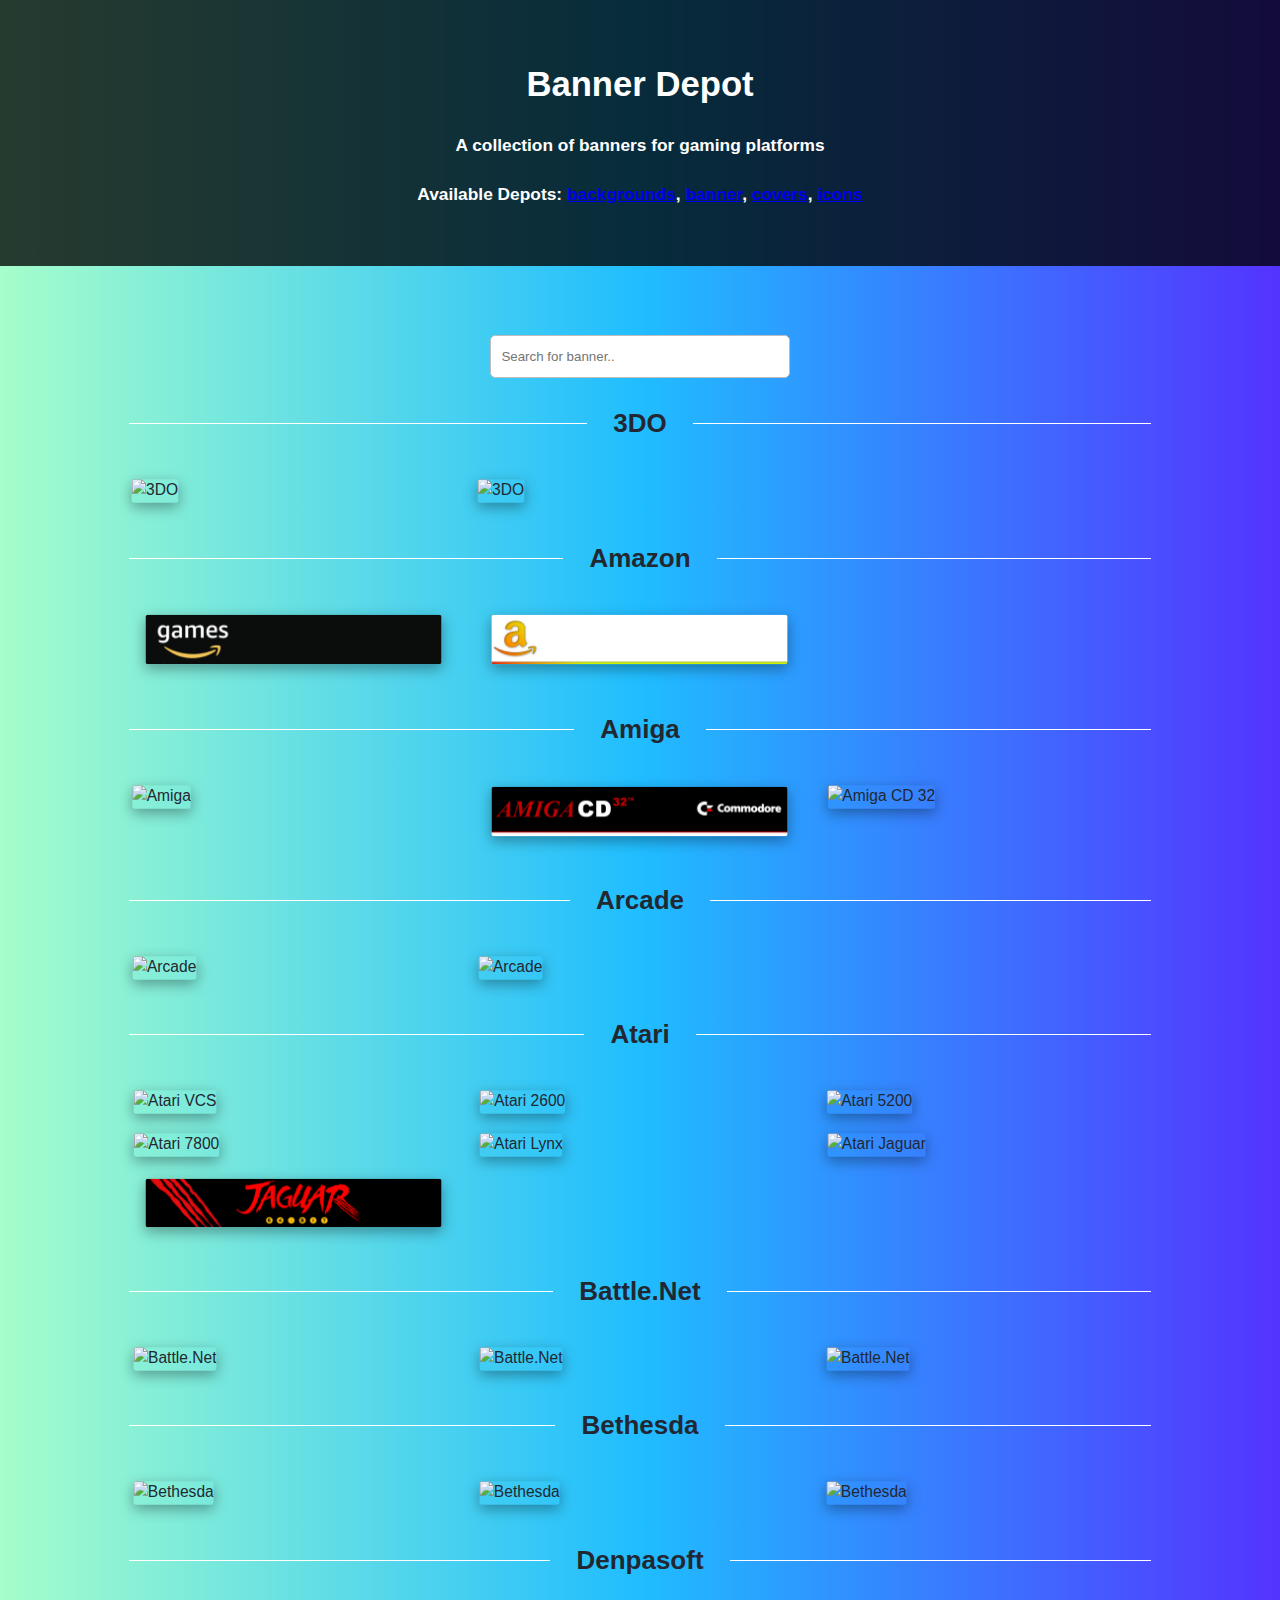
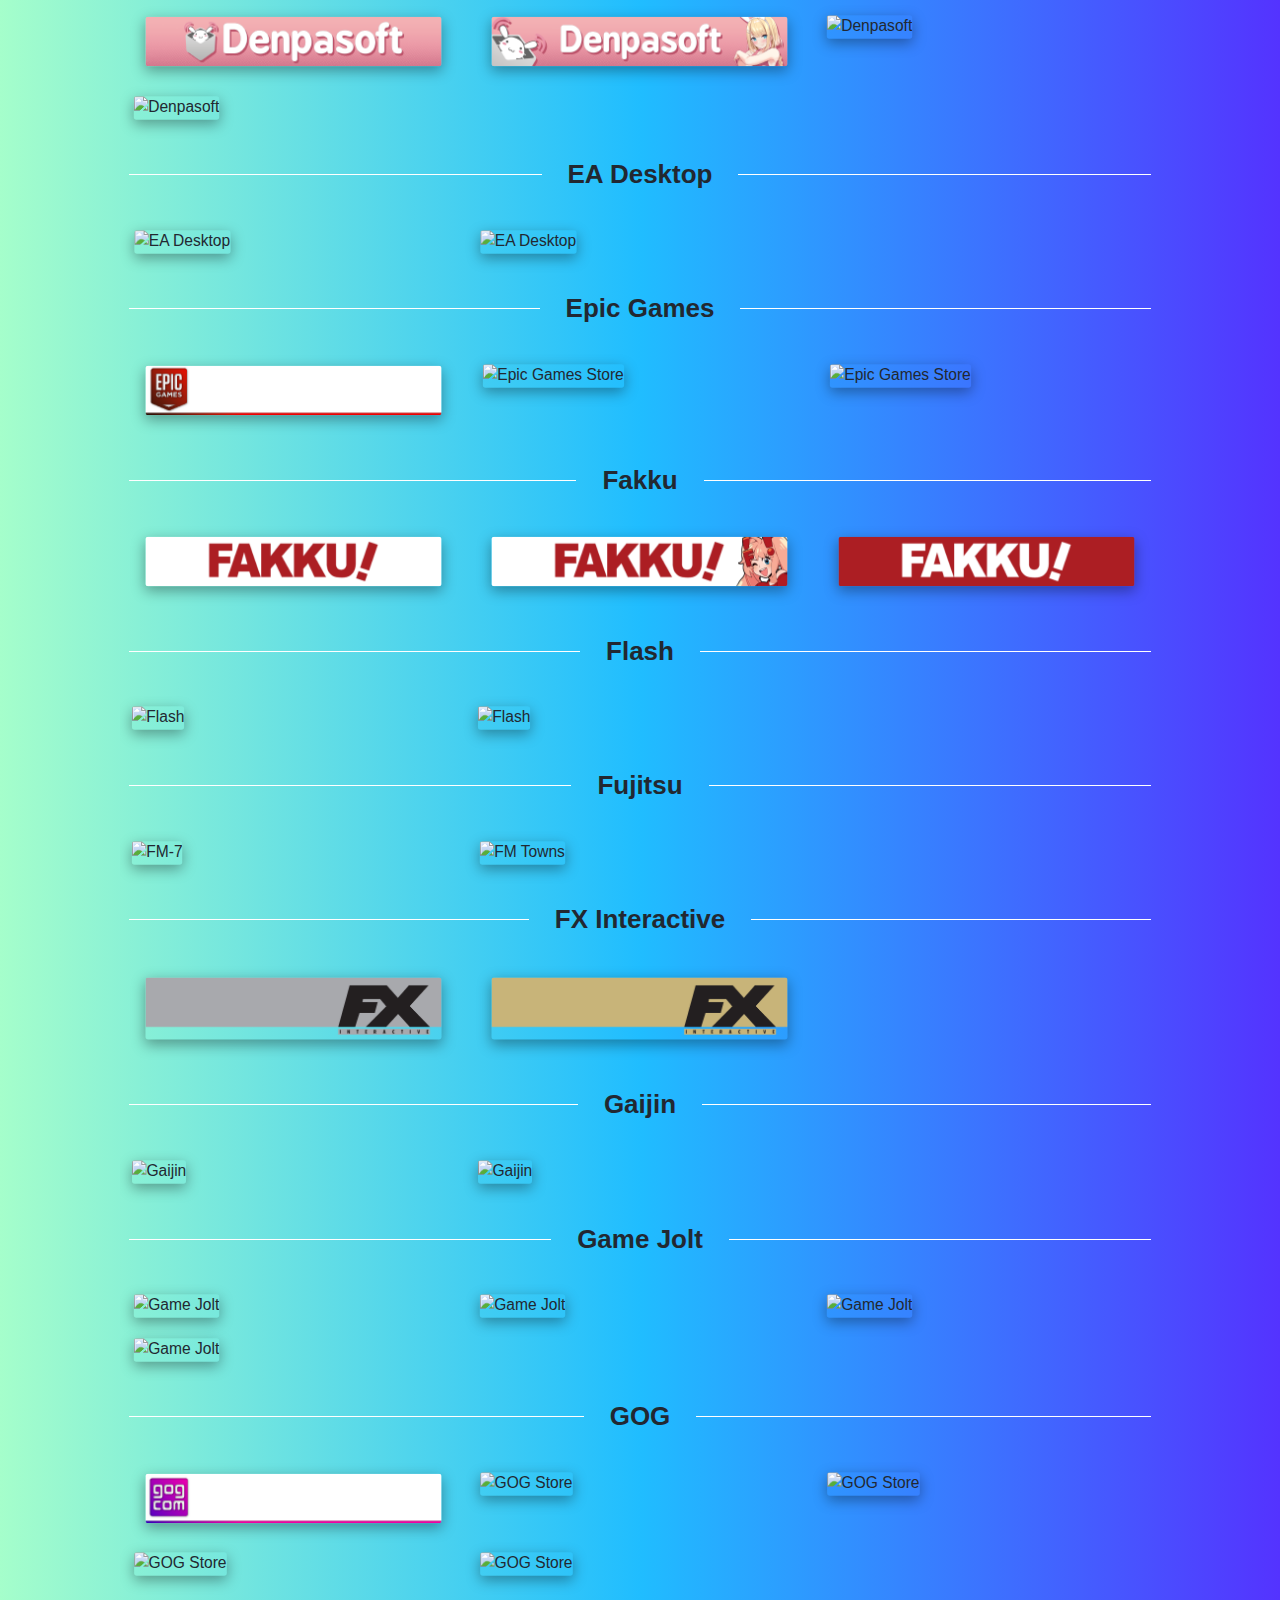
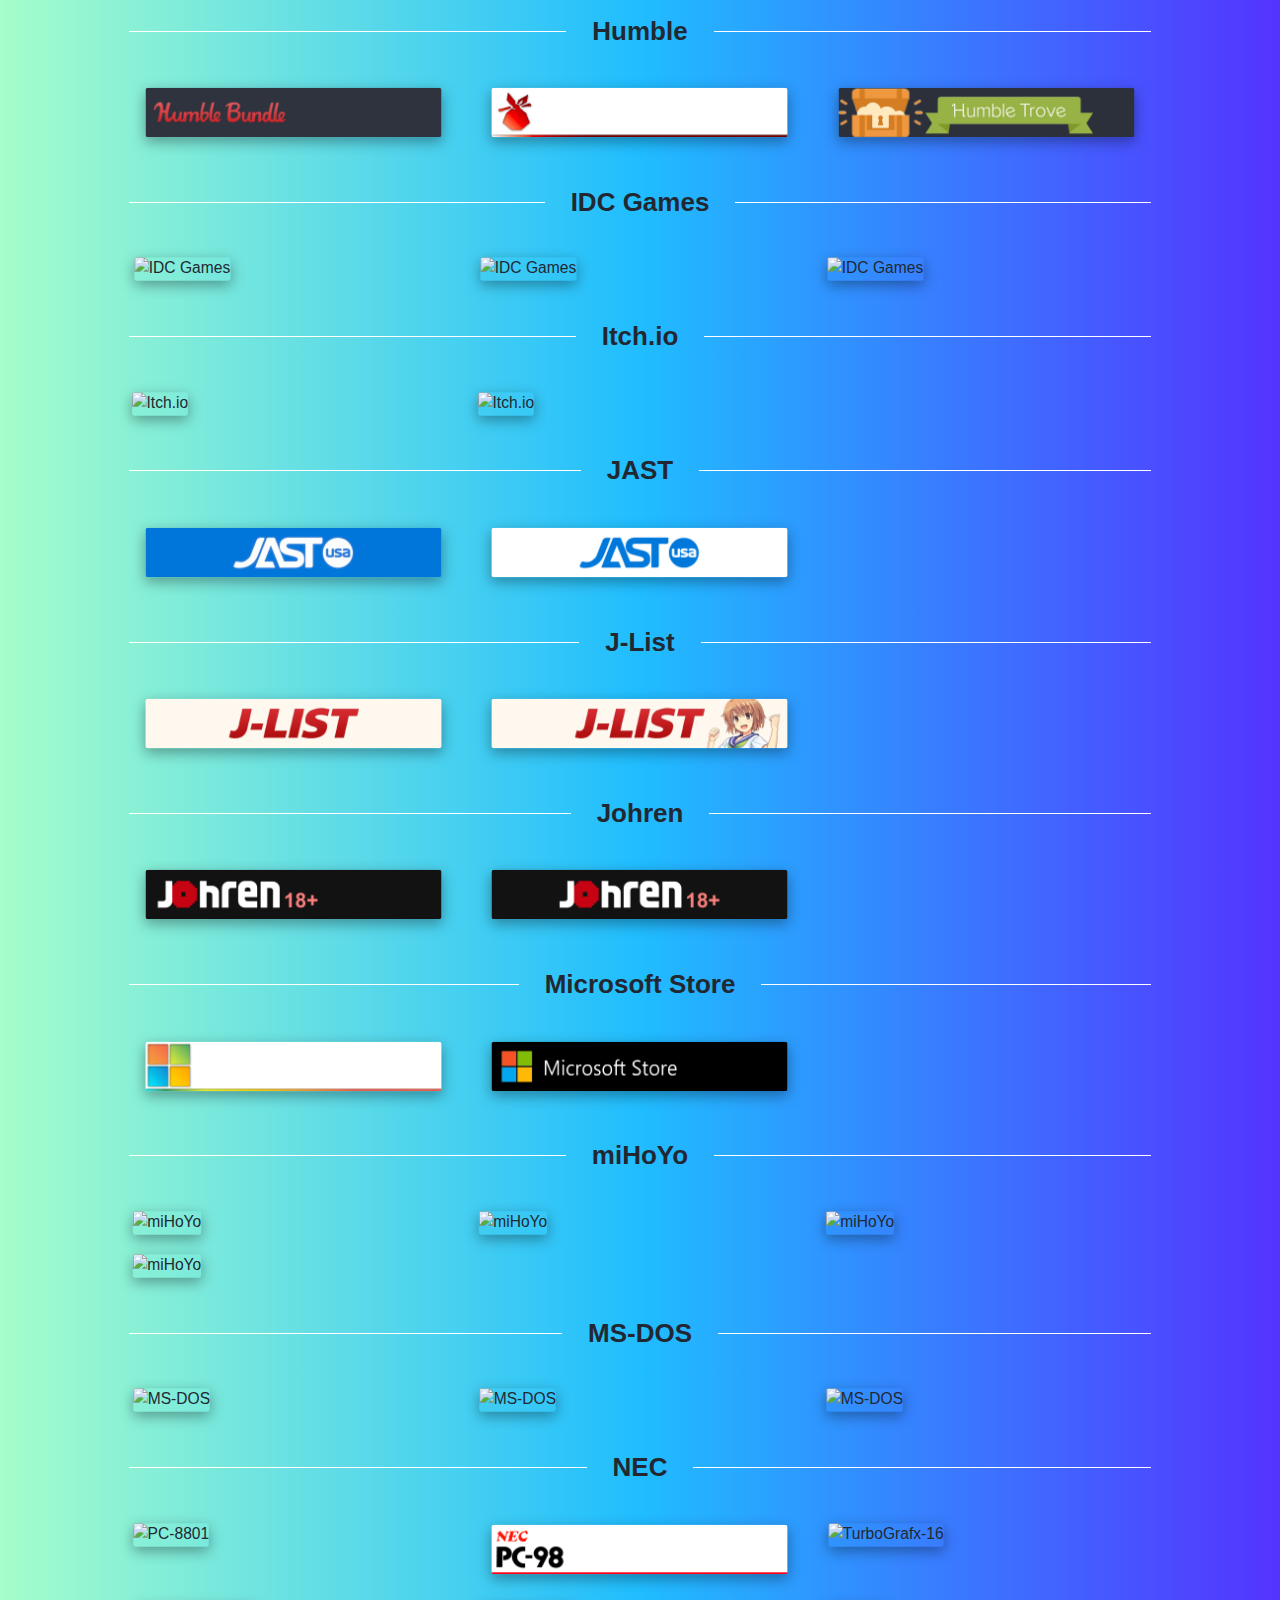
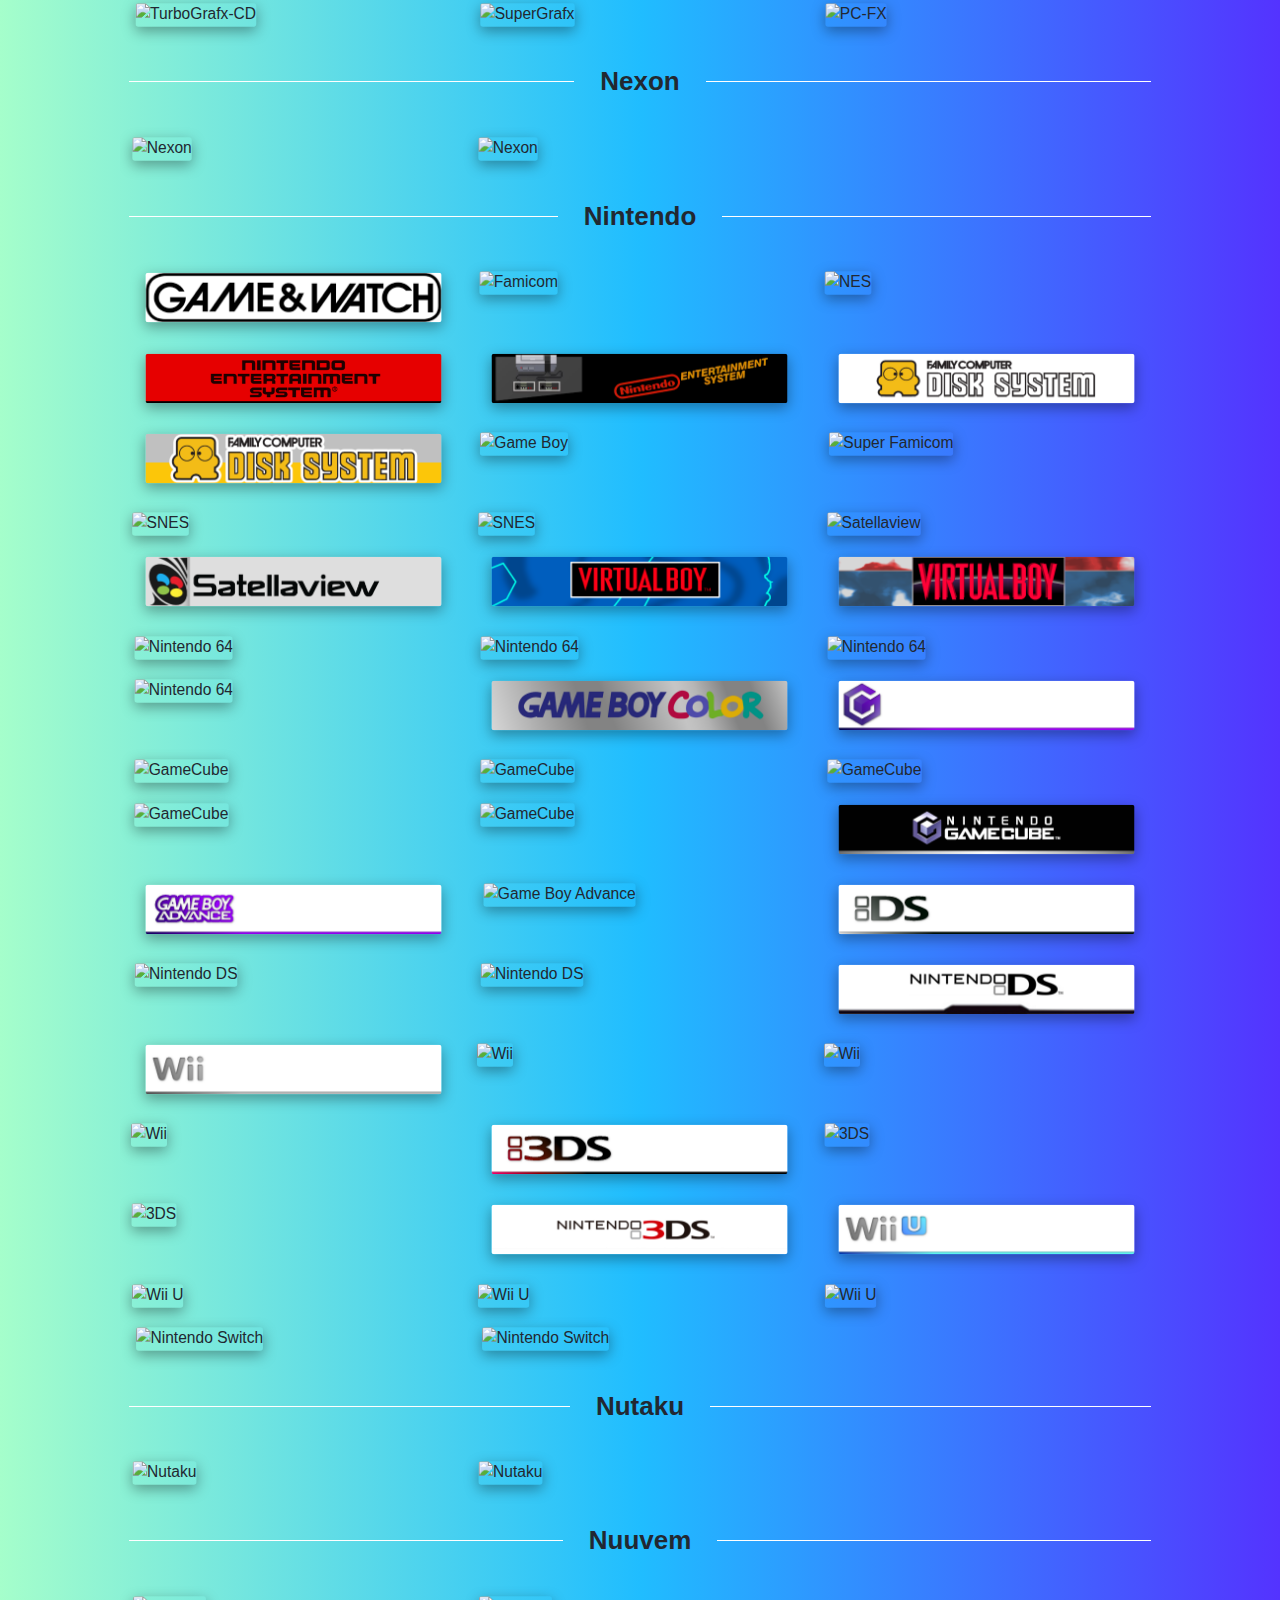
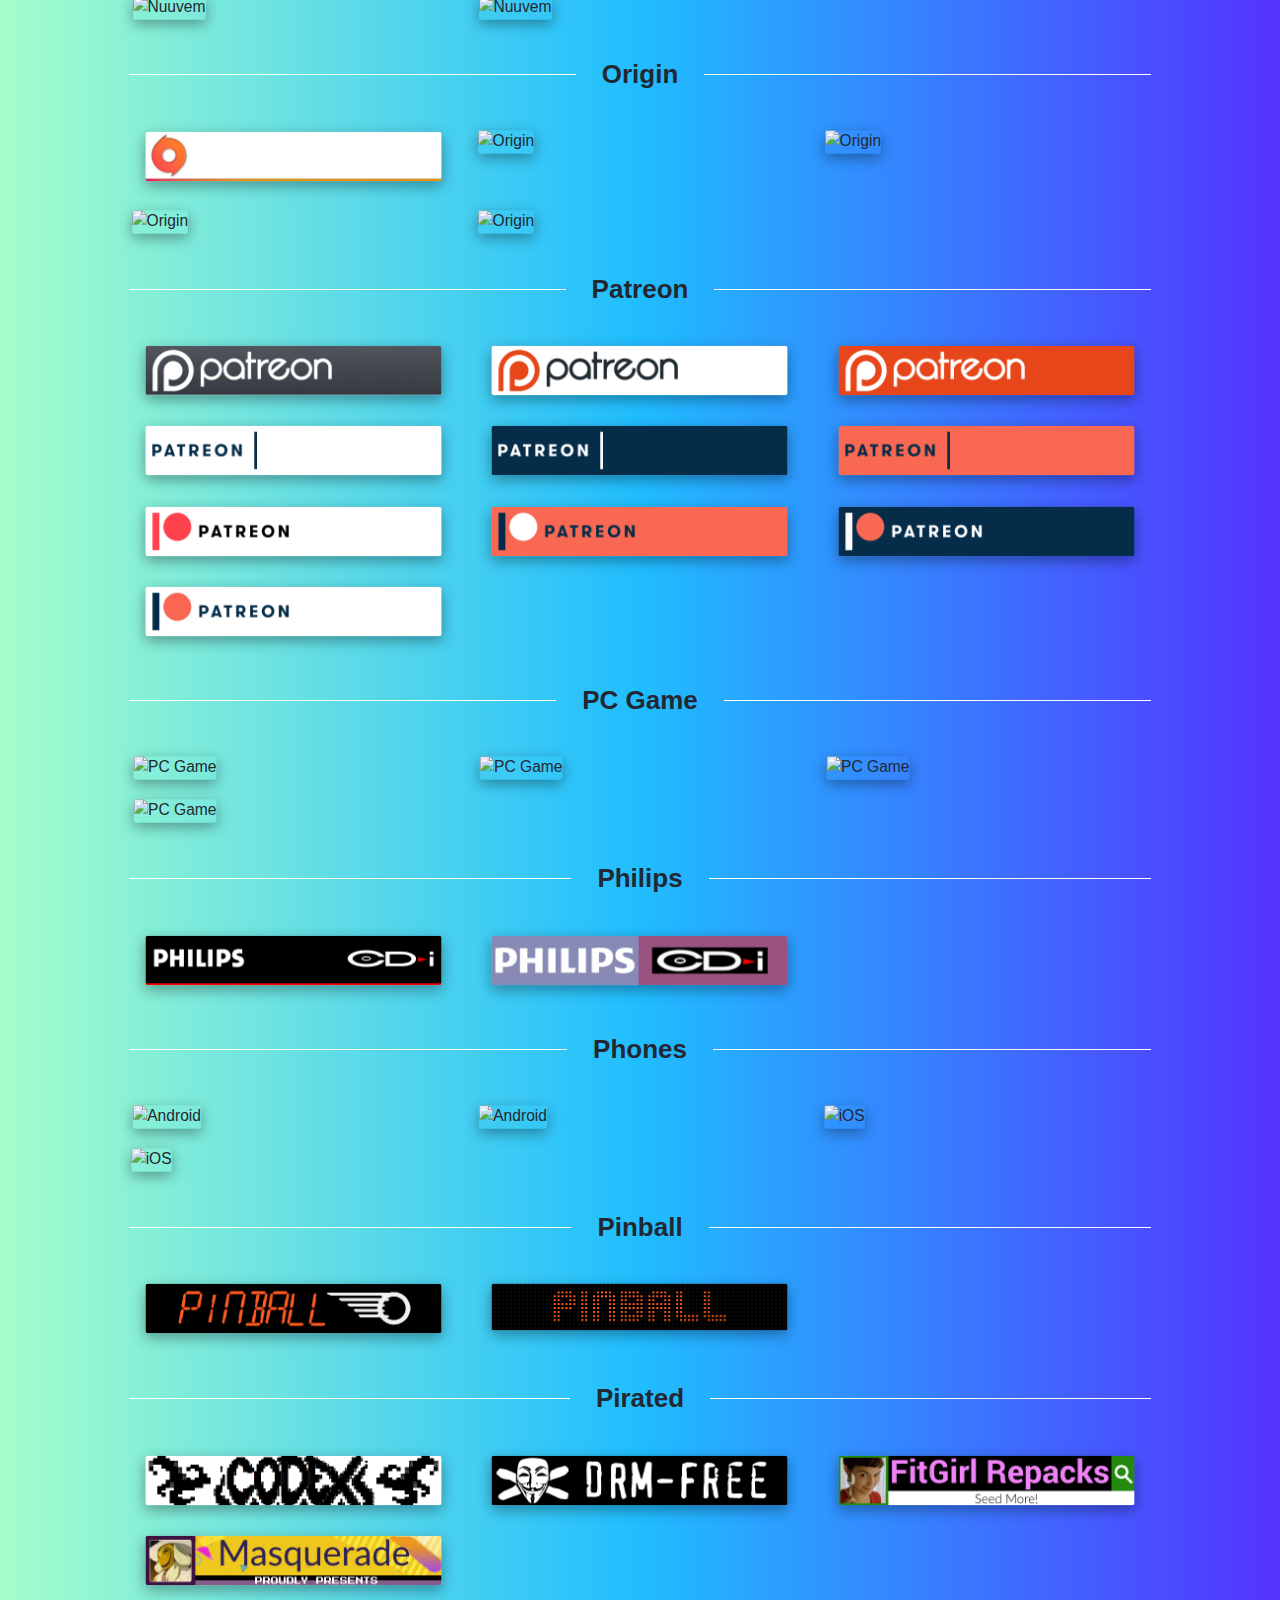
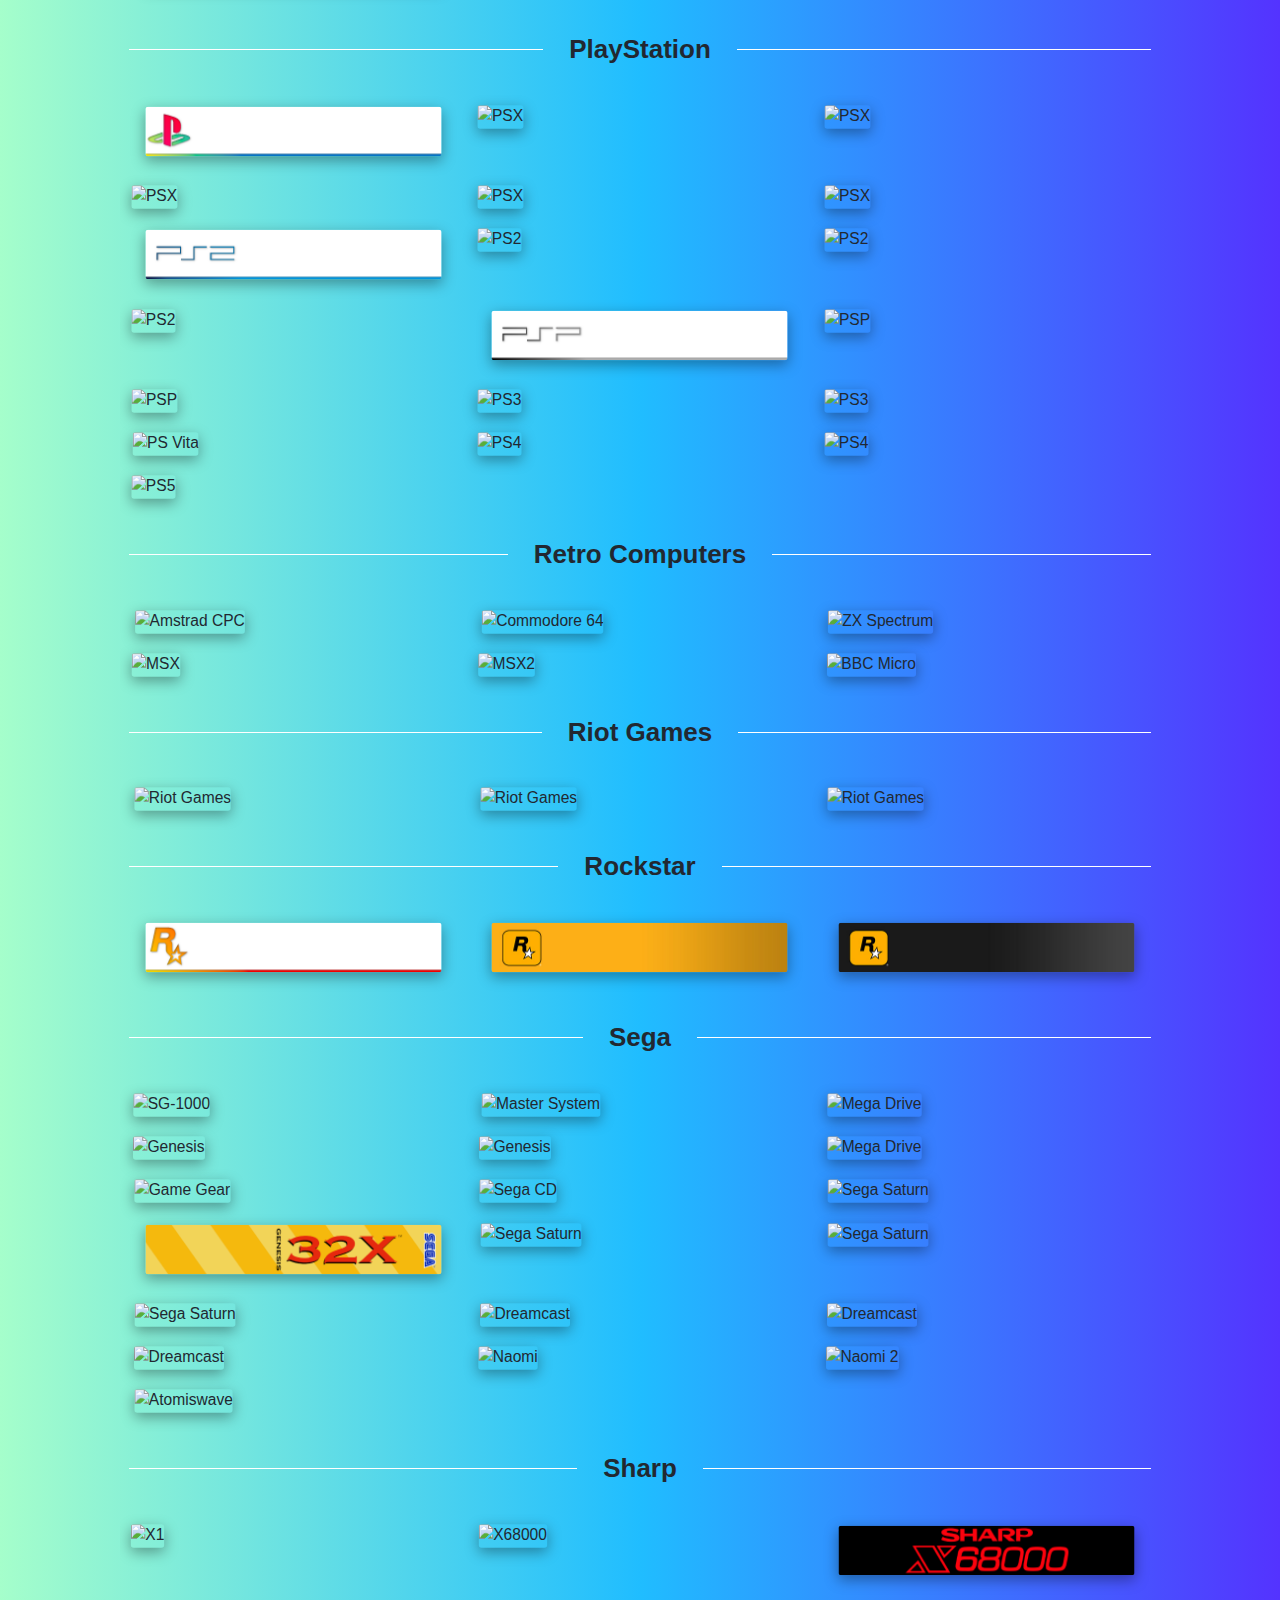
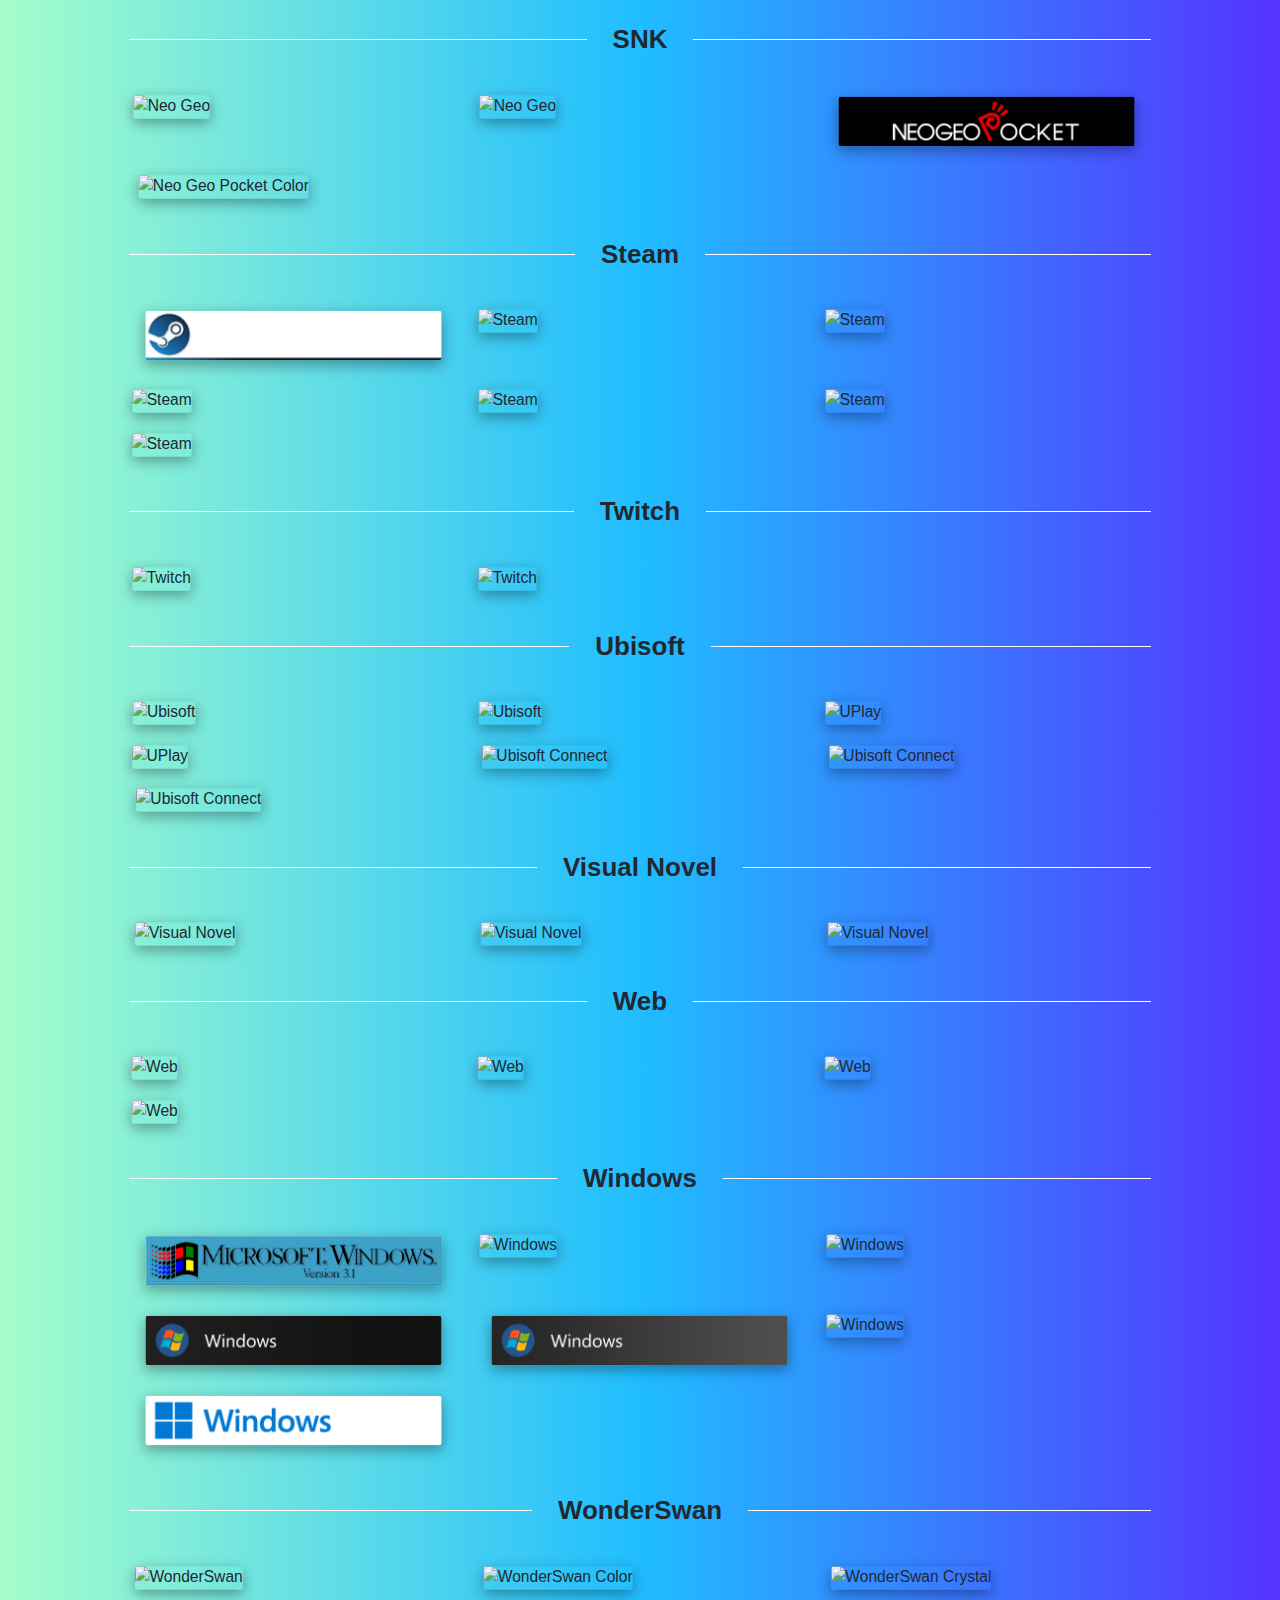
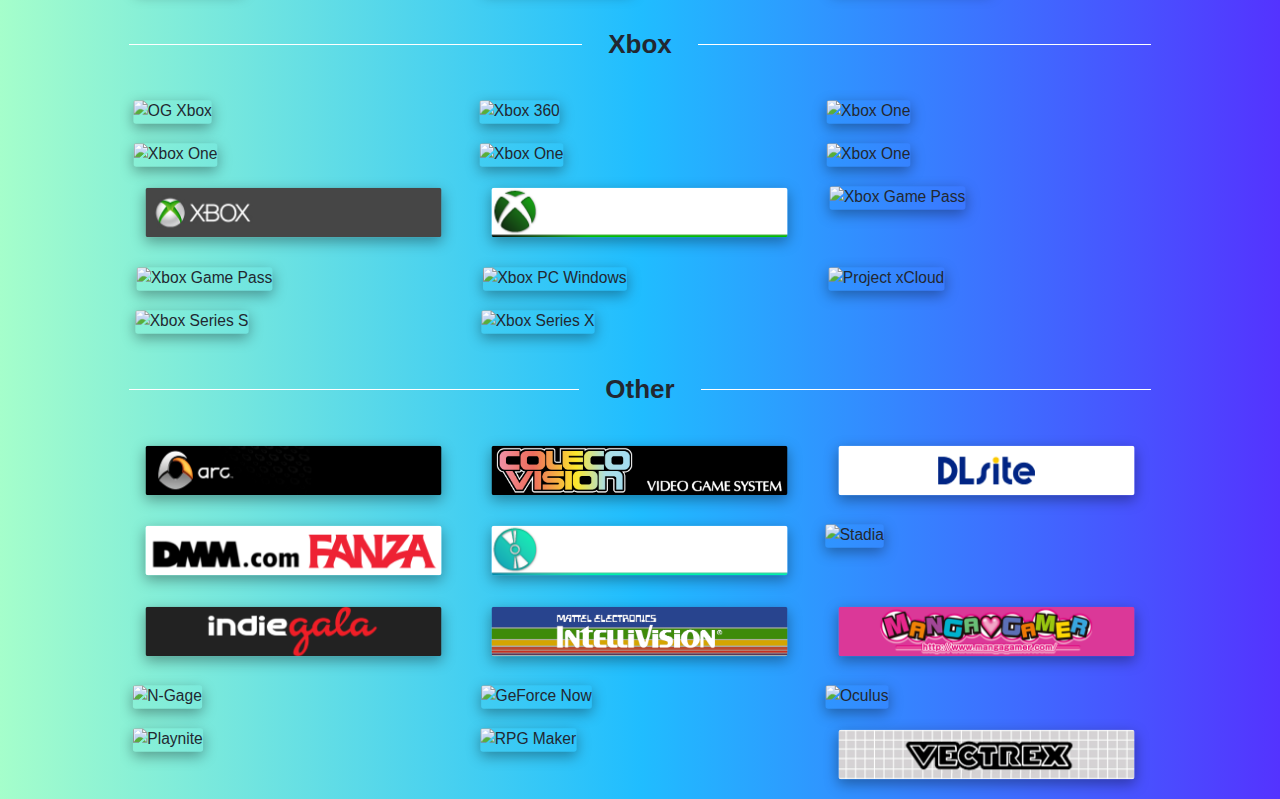
==== commit 9bcf8fe1: "Add recent banners" ====
--- a/index.html
+++ b/index.html
@@ -13,25 +13,37 @@
 	<header>
 		<h1>Banner Depot</h1>
 		<h4>A collection of banners for gaming platforms</h4>
+		<h4>Available Depots: <a href="index_background.html">backgrounds</a>, <a href="index.html">banner</a>, <a href="index_cover.html">covers</a>, <a href="index_icon.html">icons</a> </h4>
 	</header>
 
 	<main>
 		<input type="text" id="sb" onkeyup="searchBanner()" placeholder="Search for banner.." title="Type in a name">
+		<h2>3DO</h2>
+		<div class="grid">
+			<div>
+				<img src="image/3DO/3DO_Famicomrade.png" alt="3DO" download="AwesomeImage.png">
+			</div>
+			<div>
+				<img src="image/3DO/3DO_Jib.png" alt="3DO">
+			</div>
+		</div>
+		
 		<h2>Amazon</h2>
-		<div class="grid">
-			<div>
-				<img src="image/Amazon/Amazon Games_Cromi.png" alt="Amazon Games" download="AwesomeImage.png">
-			</div>
-			<div>
-				<img src="image/Amazon/Amazon Games_dPandl.png" alt="Amazon Games">
-			</div>
-		</div>
-
+			<div class="grid">
+				<div>
+					<img src="image/Amazon/Amazon Games_Cromi.png" alt="Amazon Games" download="AwesomeImage.png">
+				</div>
+				<div>
+					<img src="image/Amazon/Amazon Games_dPandl.png" alt="Amazon Games">
+				</div>
+			</div>
 		<h2>Amiga</h2>
 		<div class="grid">
+			<!-- Generic -->
 			<div>
 				<img src="image/Amiga/Amiga_Famicomrade.png" alt="Amiga">
 			</div>
+			<!-- Amiga CD32 (1993) -->
 			<div>
 				<img src="image/Amiga/Amiga CD 32_DurradonXylles.png" alt="Amiga CD 32">
 			</div>
@@ -53,23 +65,31 @@
 
 		<h2>Atari</h2>
 		<div class="grid">
+			<!-- Atari VCS/2600 (1979) -->
+			<div>
+				<img src="image/Atari/Atari VCS_Famicomrade.png" alt="Atari VCS">
+			</div>
 			<div>
 				<img src="image/Atari/Atari 2600_Famicomrade.png" alt="Atari 2600">
 			</div>
+			<!-- Atari 5200 (1982) -->
 			<div>
 				<img src="image/Atari/Atari 5200_Famicomrade.png" alt="Atari 5200">
 			</div>
+			<!-- Atari 7800 (1984) -->
 			<div>
 				<img src="image/Atari/Atari 7800_Famicomrade.png" alt="Atari 7800">
 			</div>
+			<!-- Atari Lynx (1989) -->
 			<div>
 				<img src="image/Atari/Atari Lynx_Famicomrade.png" alt="Atari Lynx">
 			</div>
+			<!-- Atari Jaguar (1993) -->
 			<div>
 				<img src="image/Atari/Atari Jaguar_Famicomrade.png" alt="Atari Jaguar">
 			</div>
 			<div>
-				<img src="image/Atari/Atari VCS_Famicomrade.png" alt="Atari VCS">
+				<img src="image/Atari/Atari Jaguar_Jib.png" alt="Atari Jaguar">
 			</div>
 		</div>
 
@@ -85,6 +105,19 @@
 				<img src="image/Battle.Net/Battle.Net_SeeDborg.jpg" alt="Battle.Net">
 			</div>
 		</div>
+		
+		<h2>Bethesda</h2>
+		<div class="grid">
+			<div>
+				<img src="image/Bethesda/Bethesda_tiagops.png" alt="Bethesda">
+			</div>
+			<div>
+				<img src="image/Bethesda/Bethesda_tiagops (Alt).png" alt="Bethesda">
+			</div>
+			<div>
+				<img src="image/Bethesda/Bethesda_tiagops (Alt 2).jpg" alt="Bethesda">
+			</div>
+		</div>
 
 		<h2>Denpasoft</h2>
 		<div class="grid">
@@ -102,6 +135,16 @@
 			</div>
 		</div>
 
+		<h2>EA Desktop</h2>
+		<div class="grid">
+			<div>
+				<img src="image/EA Desktop/EA Desktop_Kiwib5.png" alt="EA Desktop">
+			</div>
+			<div>
+				<img src="image/EA Desktop/EA Desktop_Kiwib5 (Alt).png" alt="EA Desktop">
+			</div>
+		</div>
+
 		<h2>Epic Games</h2>
 		<div class="grid">
 			<div>
@@ -127,12 +170,24 @@
 				<img src="image/Fakku/Fakku (Red)_Nes370.png" alt="Fakku">
 			</div>
 		</div>
+		
+		<h2>Flash</h2>
+		<div class="grid">
+			<div>
+				<img src="image/Flash/Flash_Nes370.png" alt="Flash">
+			</div>
+			<div>
+				<img src="image/Flash/Flash (Alt)_Nes370.png" alt="Flash">
+			</div>
+		</div>
 
 		<h2>Fujitsu</h2>
 		<div class="grid">
+			<!-- FM-7 (1982) -->
 			<div>
 				<img src="image/Fujitsu/FM-7_Famicomrade.png" alt="FM-7">
 			</div>
+			<!-- FM Towns (1989) -->
 			<div>
 				<img src="image/Fujitsu/FM Towns_Famicomrade.png" alt="FM Towns">
 			</div>
@@ -147,6 +202,32 @@
 				<img src="image/FX Interactive/FX Interactive (Alt)_Darthagnon.png" alt="FX Interactive">
 			</div>
 		</div>
+		
+		<h2>Gaijin</h2>
+		<div class="grid">
+			<div>
+				<img src="image/Gaijin/Gaijin_tiagops.png" alt="Gaijin">
+			</div>
+			<div>
+				<img src="image/Gaijin/Gaijin_tiagops (Alt).png" alt="Gaijin">
+			</div>
+		</div>
+		
+		<h2>Game Jolt</h2>
+		<div class="grid">
+			<div>
+				<img src="image/Game Jolt/Game Jolt_tiagops.png" alt="Game Jolt">
+			</div>
+			<div>
+				<img src="image/Game Jolt/Game Jolt_tiagops (Alt).jpg" alt="Game Jolt">
+			</div>
+			<div>
+				<img src="image/Game Jolt/Game Jolt_tiagops (Alt 2).png" alt="Game Jolt">
+			</div>
+			<div>
+				<img src="image/Game Jolt/Game Jolt_tiagops (Alt 3).png" alt="Game Jolt">
+			</div>
+		</div>
 
 		<h2>GOG</h2>
 		<div class="grid">
@@ -159,8 +240,6 @@
 			<div>
 				<img src="image/GOG Store/GOG Store (Alt)_kersalmassive.jpg" alt="GOG Store">
 			</div>
-		</div>
-		<div class="grid">
 			<div>
 				<img src="image/GOG Store/GOG Store_SeeDborg.jpg" alt="GOG Store">
 			</div>
@@ -181,6 +260,19 @@
 				<img src="image/Humble/Humble Trove_Nes370.png" alt="Humble Trove">
 			</div>
 		</div>
+		
+		<h2>IDC Games</h2>
+		<div class="grid">
+			<div>
+				<img src="image/IDC Games/IDC Games_tiagops.png" alt="IDC Games">
+			</div>
+			<div>
+				<img src="image/IDC Games/IDC Games_tiagops (Alt).png" alt="IDC Games">
+			</div>
+			<div>
+				<img src="image/IDC Games/IDC Games_tiagops (Alt 2).png" alt="IDC Games">
+			</div>
+		</div>
 
 		<h2>Itch.io</h2>
 		<div class="grid">
@@ -211,6 +303,16 @@
 				<img src="image/J-List/J-List (Alt)_Nes370.png" alt="J-List">
 			</div>
 		</div>
+		
+		<h2>Johren</h2>
+		<div class="grid">
+			<div>
+				<img src="image/Johren/Johren_Nes370 (alt).png" alt="Johren">
+			</div>
+			<div>
+				<img src="image/Johren/Johren_Nes370.png" alt="Johren">
+			</div>
+		</div>
 
 		<h2>Microsoft Store</h2>
 		<div class="grid">
@@ -220,7 +322,22 @@
 			<div>
 				<img src="image/Microsoft Store/Microsoft Store_MrRobotjs.png" alt="Microsoft Store">
 			</div>
-
+		</div>
+
+		<h2>miHoYo</h2>
+		<div class="grid">
+			<div>
+				<img src="image/miHoYo/miHoYo_tiagops.png" alt="miHoYo">
+			</div>
+			<div>
+				<img src="image/miHoYo/miHoYo_tiagops (Alt).png" alt="miHoYo">
+			</div>
+			<div>
+				<img src="image/miHoYo/miHoYo_tiagops (Alt 2).png" alt="miHoYo">
+			</div>
+			<div>
+				<img src="image/miHoYo/miHoYo_tiagops (Alt 3).png" alt="miHoYo">
+			</div>
 		</div>
 
 		<h2>MS-DOS</h2>
@@ -238,28 +355,49 @@
 
 		<h2>NEC</h2>
 		<div class="grid">
+			<!-- PC-8801 (1981) -->
+			<div>
+				<img src="image/NEC/PC-8801_Famicomrade.png" alt="PC-8801">
+			</div>
+			<!-- PC-9801 (1982) -->
+			<div>
+				<img src="image/NEC/PC-9801_Famicomrade.png" alt="PC-9801">
+			</div>
+			<!-- TurboGrafx-16/PC Engine (1987) -->
 			<div>
 				<img src="image/NEC/TurboGrafx-16_Famicomrade.png" alt="TurboGrafx-16">
 			</div>
+			<!-- TurboGrafx-CD (1988) -->
 			<div>
 				<img src="image/NEC/TurboGrafx-CD_Famicomrade.png" alt="TurboGrafx-CD">
 			</div>
+			<!-- PC Engine SuperGrafx (1989) -->
 			<div>
 				<img src="image/NEC/SuperGrafx_Famicomrade.png" alt="SuperGrafx">
 			</div>
-			<div>
-				<img src="image/NEC/PC-8801_Famicomrade.png" alt="PC-8801">
-			</div>
-			<div>
-				<img src="image/NEC/PC-9801_Famicomrade.png" alt="PC-9801">
-			</div>
+			<!-- PC-FX (1994) -->
 			<div>
 				<img src="image/NEC/PC-FX_Famicomrade.png" alt="PC-FX">
 			</div>
 		</div>
+		
+		<h2>Nexon</h2>
+		<div class="grid">
+			<div>
+				<img src="image/Nexon/Nexon_tiagops.png" alt="Nexon">
+			</div>
+			<div>
+				<img src="image/Nexon/Nexon_tiagops (Alt).png" alt="Nexon">
+			</div>
+		</div>
 
 		<h2>Nintendo</h2>
 		<div class="grid">
+			<!-- Game & Watch (1980) -->
+			<div>
+				<img src="image/Nintendo/Game & Watch_sofmarch.png" alt="Game & Watch">
+			</div>
+			<!-- NES/Famicom (1983) -->
 			<div>
 				<img src="image/Nintendo/Famicom_Famicomrade.png" alt="Famicom">
 			</div>
@@ -272,12 +410,18 @@
 			<div>
 				<img src="image/Nintendo/NES (Alt)_sofmarch.png" alt="NES">
 			</div>
+			<!-- Famicom Disk System (1986) -->
 			<div>
 				<img src="image/Nintendo/Famicom Disk System_Famicomrade.png" alt="Famicom Disk System">
 			</div>
 			<div>
 				<img src="image/Nintendo/Famicom Disk System_sofmarch.png" alt="Famicom Disk System">
 			</div>
+			<!-- Game Boy (1989) -->
+			<div>
+				<img src="image/Nintendo/Game Boy_kersalmassive.jpg" alt="Game Boy">
+			</div>
+			<!-- SNES/Super Famicom (1990) -->
 			<div>
 				<img src="image/Nintendo/Super Famicom_Famicomrade.png" alt="Super Famicom">
 			</div>
@@ -287,66 +431,67 @@
 			<div>
 				<img src="image/Nintendo/SNES_SeeDborg.jpg" alt="SNES">
 			</div>
+			<!-- Satellaview (1995) -->
 			<div>
 				<img src="image/Nintendo/Satellaview_Famicomrade.png" alt="Satellaview">
 			</div>
 			<div>
 				<img src="image/Nintendo/Satellaview_sofmarch.png" alt="Satellaview">
 			</div>
-			<div>
-				<img src="image/Nintendo/Game & Watch_sofmarch.png" alt="Game & Watch">
-			</div>
-			<div>
-				<img src="image/Nintendo/Game Boy_kersalmassive.jpg" alt="Game Boy">
-			</div>
+			<!-- Virtual Boy (1995) -->
+			<div>
+				<img src="image/Nintendo/Virtual Boy_Famicomrade.png" alt="Virtual Boy">
+			</div>
+			<div>
+				<img src="image/Nintendo/Virtual Boy_sofmarch.png" alt="Virtual Boy">
+			</div>
+			<!-- Nintendo 64 (1996) -->
+			<div>
+				<img src="image/Nintendo/Nintendo 64_kersalmassive.jpg" alt="Nintendo 64">
+			</div>
+			<div>
+				<img src="image/Nintendo/Nintendo 64 (Alt1)_kersalmassive.jpg" alt="Nintendo 64">
+			</div>
+			<div>
+				<img src="image/Nintendo/Nintendo 64 (Alt2)_kersalmassive.jpg" alt="Nintendo 64">
+			</div>
+			<div>
+				<img src="image/Nintendo/Nintendo 64_Famicomrade.png" alt="Nintendo 64">
+			</div>
+			<!-- Game Boy Color (1998) -->
 			<div>
 				<img src="image/Nintendo/Game Boy Color_Famicomrade.png" alt="Game Boy Color">
 			</div>
+			<!-- Nintendo GameCube (2001) -->
+			<div>
+				<img src="image/Nintendo/Gamecube_dPandl.png" alt="GameCube">
+			</div>
+			<div>
+				<img src="image/Nintendo/Gamecube_theOG123.png" alt="GameCube">
+			</div>
+			<div>
+				<img src="image/Nintendo/Gamecube (Alt)_theOG123.png" alt="GameCube">
+			</div>
+			<div>
+				<img src="image/Nintendo/Gamecube_MrRobotjs.png" alt="GameCube">
+			</div>
+			<div>
+				<img src="image/Nintendo/Gamecube_SeeDborg.jpg" alt="GameCube">
+			</div>
+			<div>
+				<img src="image/Nintendo/Gamecube_DurradonXylles.png" alt="GameCube">
+			</div>
+			<div>
+				<img src="image/Nintendo/Gamecube_sofmarch.png" alt="GameCube">
+			</div>
+			<!-- Game Boy Advance (2001) -->
 			<div>
 				<img src="image/Nintendo/Game Boy Advance_dPandl.png" alt="Game Boy Advance">
 			</div>
 			<div>
 				<img src="image/Nintendo/Game Boy Advance_Famicomrade.png" alt="Game Boy Advance">
 			</div>
-			<div>
-				<img src="image/Nintendo/Virtual Boy_Famicomrade.png" alt="Virtual Boy">
-			</div>
-			<div>
-				<img src="image/Nintendo/Virtual Boy_sofmarch.png" alt="Virtual Boy">
-			</div>
-			<div>
-				<img src="image/Nintendo/Nintendo 64_kersalmassive.jpg" alt="Nintendo 64">
-			</div>
-			<div>
-				<img src="image/Nintendo/Nintendo 64 (Alt1)_kersalmassive.jpg" alt="Nintendo 64">
-			</div>
-			<div>
-				<img src="image/Nintendo/Nintendo 64 (Alt2)_kersalmassive.jpg" alt="Nintendo 64">
-			</div>
-			<div>
-				<img src="image/Nintendo/Nintendo 64_Famicomrade.png" alt="Nintendo 64">
-			</div>
-			<div>
-				<img src="image/Nintendo/Gamecube_dPandl.png" alt="GameCube">
-			</div>
-			<div>
-				<img src="image/Nintendo/Gamecube_theOG123.png" alt="GameCube">
-			</div>
-			<div>
-				<img src="image/Nintendo/Gamecube (Alt)_theOG123.png" alt="GameCube">
-			</div>
-			<div>
-				<img src="image/Nintendo/Gamecube_MrRobotjs.png" alt="GameCube">
-			</div>
-			<div>
-				<img src="image/Nintendo/Gamecube_SeeDborg.jpg" alt="GameCube">
-			</div>
-			<div>
-				<img src="image/Nintendo/Gamecube_DurradonXylles.png" alt="GameCube">
-			</div>
-			<div>
-				<img src="image/Nintendo/Gamecube_sofmarch.png" alt="GameCube">
-			</div>
+			<!-- Nintendo DS (2004) -->
 			<div>
 				<img src="image/Nintendo/Nintendo DS_dPandl.png" alt="Nintendo DS">
 			</div>
@@ -359,6 +504,20 @@
 			<div>
 				<img src="image/Nintendo/Nintendo DS_sofmarch.jpg" alt="Nintendo DS">
 			</div>
+			<!-- Nintendo Wii (2006) -->
+			<div>
+				<img src="image/Nintendo/Wii_dPandl.png" alt="Wii">
+			</div>
+			<div>
+				<img src="image/Nintendo/Wii_MrRobotjs.png" alt="Wii">
+			</div>
+			<div>
+				<img src="image/Nintendo/Wii_kersalmassive.jpg" alt="Wii">
+			</div>
+			<div>
+				<img src="image/Nintendo/Wii_SeeDborg.jpg" alt="Wii">
+			</div>
+			<!-- Nintendo 3DS (2011) -->
 			<div>
 				<img src="image/Nintendo/3DS_dPandl.png" alt="3DS">
 			</div>
@@ -371,18 +530,7 @@
 			<div>
 				<img src="image/Nintendo/3DS_Nes370.png" alt="3DS">
 			</div>
-			<div>
-				<img src="image/Nintendo/Wii_dPandl.png" alt="Wii">
-			</div>
-			<div>
-				<img src="image/Nintendo/Wii_MrRobotjs.png" alt="Wii">
-			</div>
-			<div>
-				<img src="image/Nintendo/Wii_kersalmassive.jpg" alt="Wii">
-			</div>
-			<div>
-				<img src="image/Nintendo/Wii_SeeDborg.jpg" alt="Wii">
-			</div>
+			<!-- Nintendo Wii U (2012) -->
 			<div>
 				<img src="image/Nintendo/Wii U_dPandl.png" alt="Wii U">
 			</div>
@@ -395,6 +543,7 @@
 			<div>
 				<img src="image/Nintendo/Wii U_SeeDborg.jpg" alt="Wii U">
 			</div>
+			<!-- Nintendo Switch (2017) -->
 			<div>
 				<img src="image/Nintendo/Nintendo Switch_kersalmassive.jpg" alt="Nintendo Switch">
 			</div>
@@ -403,6 +552,26 @@
 			</div>
 		</div>
 
+		<h2>Nutaku</h2>
+		<div class="grid">
+			<div>
+				<img src="image/Nutaku/Nutaku_tiagops.png" alt="Nutaku">
+			</div>
+			<div>
+				<img src="image/Nutaku/Nutaku_tiagops (Alt).png" alt="Nutaku">
+			</div>
+		</div>
+
+		<h2>Nuuvem</h2>
+		<div class="grid">
+			<div>
+				<img src="image/Nuuvem/Nuuvem_tiagops.jpg" alt="Nuuvem">
+			</div>
+			<div>
+				<img src="image/Nuuvem/Nuuvem_tiagops (Alt).png" alt="Nuuvem">
+			</div>
+		</div>
+
 		<h2>Origin</h2>
 		<div class="grid">
 			<div>
@@ -422,6 +591,40 @@
 			</div>
 		</div>
 
+		<h2>Patreon</h2>
+		<div class="grid">
+			<div>
+				<img src="image/Patreon/Patreon_Nes370 (2013).png" alt="Patreon">
+			</div>
+			<div>
+				<img src="image/Patreon/Patreon_Nes370 (2013 alt2).png" alt="Patreon">
+			</div>
+			<div>
+				<img src="image/Patreon/Patreon_Nes370 (2013 alt).png" alt="Patreon">
+			</div>
+			<div>
+				<img src="image/Patreon/Patreon_Nes370 (2017).png" alt="Patreon">
+			</div>
+			<div>
+				<img src="image/Patreon/Patreon_Nes370 (2017 alt).png" alt="Patreon">
+			</div>
+			<div>
+				<img src="image/Patreon/Patreon_Nes370 (2017 alt2).png" alt="Patreon">
+			</div>
+			<div>
+				<img src="image/Patreon/Patreon_Nes370.png" alt="Patreon">
+			</div>
+			<div>
+				<img src="image/Patreon/Patreon_Nes370 (alt2).png" alt="Patreon">
+			</div>
+			<div>
+				<img src="image/Patreon/Patreon_Nes370 (alt3).png" alt="Patreon">
+			</div>
+			<div>
+				<img src="image/Patreon/Patreon_Nes370 (alt1).png" alt="Patreon">
+			</div>
+		</div>
+
 		<h2>PC Game</h2>
 		<div class="grid">
 			<div>
@@ -492,6 +695,7 @@
 
 		<h2>PlayStation</h2>
 		<div class="grid">
+			<!-- PlayStation (1995) -->
 			<div>
 				<img src="image/Playstation/PSX_dPandl.png" alt="PSX">
 			</div>
@@ -510,42 +714,51 @@
 			<div>
 				<img src="image/Playstation/PSX_SeeDborg.jpg" alt="PSX">
 			</div>
+			<!-- PlayStation 2 (2000) -->
 			<div>
 				<img src="image/Playstation/PS2_dPandl.png" alt="PS2">
 			</div>
 			<div>
+				<img src="image/Playstation/PS2_GeorgeV.png" alt="PS2">
+			</div>
+			<div>
 				<img src="image/Playstation/PS2_MrRobotjs.jpg" alt="PS2">
 			</div>
 			<div>
 				<img src="image/Playstation/PS2_SeeDborg.jpg" alt="PS2">
 			</div>
+			<!-- PlayStation Portable (2004) -->
+			<div>
+				<img src="image/Playstation/PSP_dPandl.png" alt="PSP">
+			</div>
+			<div>
+				<img src="image/Playstation/PSP_Famicomrade.png" alt="PSP">
+			</div>
+			<div>
+				<img src="image/Playstation/PSP_SeeDborg.jpg" alt="PSP">
+			</div>
+			<!-- PlayStation 3 (2006) -->
 			<div>
 				<img src="image/Playstation/PS3_kersalmassive.jpg" alt="PS3">
 			</div>
 			<div>
 				<img src="image/Playstation/PS3_SeeDborg.jpg" alt="PS3">
 			</div>
+			<!-- PlayStation Vita (2011) -->
+			<div>
+				<img src="image/Playstation/PS Vita_kersalmassive.jpg" alt="PS Vita">
+			</div>
+			<!-- PlayStation 4 (2013) -->
 			<div>
 				<img src="image/Playstation/PS4_kersalmassive.jpg" alt="PS4">
 			</div>
 			<div>
 				<img src="image/Playstation/PS4_gregnator.png" alt="PS4">
 			</div>
+			<!-- PlayStation 5 (2020) -->
 			<div>
 				<img src="image/Playstation/PS5_kersalmassive.jpg" alt="PS5">
 			</div>
-			<div>
-				<img src="image/Playstation/PSP_dPandl.png" alt="PSP">
-			</div>
-			<div>
-				<img src="image/Playstation/PSP_Famicomrade.png" alt="PSP">
-			</div>
-			<div>
-				<img src="image/Playstation/PSP_SeeDborg.jpg" alt="PSP">
-			</div>
-			<div>
-				<img src="image/Playstation/PS Vita_kersalmassive.jpg" alt="PS Vita">
-			</div>
 		</div>
 
 		<h2>Retro Computers</h2>
@@ -569,6 +782,19 @@
 				<img src="image/Retro Computers/BBC Micro_Famicomrade.png" alt="BBC Micro">
 			</div>
 		</div>
+		
+		<h2>Riot Games</h2>
+		<div class="grid">
+			<div>
+				<img src="image/Riot Games/Riot Games_gtgcafe.png" alt="Riot Games">
+			</div>
+			<div>
+				<img src="image/Riot Games/Riot Games_kersalmassive.jpg" alt="Riot Games">
+			</div>
+			<div>
+				<img src="image/Riot Games/Riot Games (Alt)_kersalmassive.jpg" alt="Riot Games">
+			</div>
+		</div>
 
 		<h2>Rockstar</h2>
 		<div class="grid">
@@ -585,12 +811,15 @@
 
 		<h2>Sega</h2>
 		<div class="grid">
+			<!-- SG-1000 (1983) -->
 			<div>
 				<img src="image/Sega/SG-1000_Famicomrade.png" alt="SG-1000">
 			</div>
+			<!-- Master System (1985) -->
 			<div>
 				<img src="image/Sega/Master System_Famicomrade.png" alt="Master System">
 			</div>
+			<!-- Mega Drive/Genesis (1988) -->
 			<div>
 				<img src="image/Sega/Mega Drive_Famicomrade.png" alt="Mega Drive">
 			</div>
@@ -603,18 +832,23 @@
 			<div>
 				<img src="image/Sega/Mega Drive_kersalmassive.jpg" alt="Mega Drive">
 			</div>
+			<!-- Game Gear (1990) -->
 			<div>
 				<img src="image/Sega/Game Gear_Famicomrade.png" alt="Game Gear">
 			</div>
+			<!-- Sega CD (1991) -->
 			<div>
 				<img src="image/Sega/Sega CD_Famicomrade.png" alt="Sega CD">
 			</div>
+			<!-- Sega Pico (1993) -->
+			<!-- 32X (1994) -->
 			<div>
 				<img src="image/Sega/32X_Jib.png" alt="Sega Saturn">
 			</div>
 			<div>
 				<img src="image/Sega/32X_sofmarch.png" alt="32X">
 			</div>
+			<!-- Sega Saturn (1994) -->
 			<div>
 				<img src="image/Sega/Sega Saturn_Famicomrade.png" alt="Sega Saturn">
 			</div>
@@ -624,6 +858,7 @@
 			<div>
 				<img src="image/Sega/Sega Saturn (Alt2)_Famicomrade.png" alt="Sega Saturn">
 			</div>
+			<!-- Dreamcast (1998) -->
 			<div>
 				<img src="image/Sega/Dreamcast_Famicomrade.png" alt="Dreamcast">
 			</div>
@@ -633,6 +868,17 @@
 			<div>
 				<img src="image/Sega/Dreamcast (Alt)_DurradonXylles.png" alt="Dreamcast">
 			</div>
+			<!-- Sega NAOMI (1998) -->
+			<div>
+				<img src="image/Sega/Naomi_Jib.png" alt="Naomi">
+			</div>
+			<div>
+				<img src="image/Sega/Naomi 2_Jib.png" alt="Naomi 2">
+			</div>
+			<!-- Atomiswave (2003) -->
+			<div>
+				<img src="image/Sega/Atomiswave_Jib.png" alt="Atomiswave">
+			</div>
 		</div>
 
 		<h2>Sharp</h2>
@@ -654,6 +900,9 @@
 				<img src="image/SNK/Neo Geo_Famicomrade.png" alt="Neo Geo">
 			</div>
 			<div>
+				<img src="image/SNK/Neo Geo_Jib.png" alt="Neo Geo">
+			</div>
+			<div>
 				<img src="image/SNK/Neo Geo Pocket_Famicomrade.png" alt="Neo Geo Pocket">
 			</div>
 			<div>
@@ -672,8 +921,6 @@
 			<div>
 				<img src="image/Steam/Steam_Gregnator.png" alt="Steam">
 			</div>
-		</div>
-		<div class="grid">
 			<div>
 				<img src="image/Steam/Steam_SeeDborg.jpg" alt="Steam">
 			</div>
@@ -682,15 +929,10 @@
 			</div>
 			<div>
 				<img src="image/Steam/Steam_DurradonXylles.png" alt="Steam">
-
-			</div>
-		</div>
-		<div class="grid">
+			</div>
 			<div>
 				<img src="image/Steam/Steam (Alt)_DurradonXylles.png" alt="Steam">
 			</div>
-
-
 		</div>
 
 		<h2>Twitch</h2>
@@ -701,9 +943,7 @@
 			<div>
 				<img src="image/Twitch/Twitch_eminaguil.png" alt="Twitch">
 			</div>
-
-		</div>
-
+		</div>
 
 		<h2>Ubisoft</h2>
 		<div class="grid">
@@ -716,8 +956,6 @@
 			<div>
 				<img src="image/Ubisoft/UPlay_kersalmassive.jpg" alt="UPlay">
 			</div>
-		</div>
-		<div class="grid">
 			<div>
 				<img src="image/Ubisoft/UPlay_Nes370.png" alt="UPlay">
 			</div>
@@ -727,27 +965,67 @@
 			<div>
 				<img src="image/Ubisoft/Ubisoft Connect (Alt)_Gregnator.png" alt="Ubisoft Connect">
 			</div>
+			<div>
+				<img src="image/Ubisoft/Ubisoft Connect_joyrider3774.png" alt="Ubisoft Connect">
+			</div>
+		</div>
+		
+		<h2>Visual Novel</h2>
+		<div class="grid">
+			<div>
+				<img src="image/Visual Novel/Visual Novel_Demouser.png" alt="Visual Novel">
+			</div>
+			<div>
+				<img src="image/Visual Novel/Visual Novel_Demouser (Alt).png" alt="Visual Novel">
+			</div>
+			<div>
+				<img src="image/Visual Novel/Visual Novel_Demouser (Alt 2).png" alt="Visual Novel">
+			</div>
+		</div>
+		
+		<h2>Web</h2>
+		<div class="grid">
+			<div>
+				<img src="image/Web/Web_tiagops.png" alt="Web">
+			</div>
+			<div>
+				<img src="image/Web/Web_tiagops (Alt).png" alt="Web">
+			</div>
+			<div>
+				<img src="image/Web/Web_tiagops (Alt 2).png" alt="Web">
+			</div>
+			<div>
+				<img src="image/Web/Web_tiagops (Alt 3).png" alt="Web">
+			</div>
 		</div>
 
 		<h2>Windows</h2>
 		<div class="grid">
+			<!-- Win 3.1 (1992) -->
+			<div>
+				<img src="image/Windows/Windows 3.1_sofmarch.png" alt="Windows">
+			</div>
+			<!-- Win 95 (1995) -->
+			<div>
+				<img src="image/Windows/Windows 95_Famicomrade.png" alt="Windows">
+			</div>
+			<!-- Win XP/Vista/7 (2001) -->
+			<div>
+				<img src="image/Windows/Windows (Classic)_Famicomrade.png" alt="Windows">
+			</div>
+			<div>
+				<img src="image/Windows/Windows_morgenman.png" alt="Windows">
+			</div>
+			<div>
+				<img src="image/Windows/Windows (Alt)_morgenman.png" alt="Windows">
+			</div>
+			<!-- Win 8/10 (2012) -->
 			<div>
 				<img src="image/Windows/Windows_Famicomrade.png" alt="Windows">
 			</div>
-			<div>
-				<img src="image/Windows/Windows (Classic)_Famicomrade.png" alt="Windows">
-			</div>
-			<div>
-				<img src="image/Windows/Windows_morgenman.png" alt="Windows">
-			</div>
-			<div>
-				<img src="image/Windows/Windows (Alt)_morgenman.png" alt="Windows">
-			</div>
-			<div>
-				<img src="image/Windows/Windows 3.1_sofmarch.png" alt="Windows">
-			</div>
-			<div>
-				<img src="image/Windows/Windows 95_Famicomrade.png" alt="Windows">
+			<!-- Win 11 (2021) -->
+			<div>
+				<img src="image/Windows/Windows_MikeCross.png" alt="Windows">
 			</div>
 		</div>
 
@@ -766,12 +1044,15 @@
 
 		<h2>Xbox</h2>
 		<div class="grid">
+			<!-- Xbox (2001) -->
 			<div>
 				<img src="image/Xbox/OG Xbox_kersalmassive.jpg" alt="OG Xbox">
 			</div>
+			<!-- Xbox 360 (2005) -->
 			<div>
 				<img src="image/Xbox/Xbox 360_kersalmassive.jpg" alt="Xbox 360">
 			</div>
+			<!-- Xbox One (2013), Xbox One S (2016), Xbox One X (2017) -->
 			<div>
 				<img src="image/Xbox/Xbox One_kersalmassive.jpg" alt="Xbox One">
 			</div>
@@ -782,8 +1063,7 @@
 				<img src="image/Xbox/Xbox One_MrRobotjs.jpg" alt="Xbox One">
 			</div>
 			<div>
-				<img src="image/Xbox/Xbox_MrRobotjs.jpg" alt="Xbox">
-
+				<img src="image/Xbox/Xbox One (Alt)_MrRobotjs.jpg" alt="Xbox One">
 			</div>
 			<div>
 				<img src="image/Xbox/Xbox_kersalmassive.jpg" alt="Xbox">
@@ -791,15 +1071,32 @@
 			<div>
 				<img src="image/Xbox/Xbox_dPandl.png" alt="Xbox">
 			</div>
-
+			<!-- Xbox Game Pass (2017) -->
+			<div>
+				<img src="image/Xbox/Xbox Game Pass_PrynceAssassins.png" alt="Xbox Game Pass">
+			</div>
+			<div>
+				<img src="image/Xbox/Xbox Game Pass (Alt)_PrynceAssassins.jpg" alt="Xbox Game Pass">
+			</div>
+			<div>
+				<img src="image/Xbox/Xbox PC Windows_PrynceAssassins.jpg" alt="Xbox PC Windows">
+			</div>
+			<!-- Project xCloud (2019) -->
+			<div>
+				<img src="image/Xbox/xCloud_PrynceAssassins.png" alt="Project xCloud">
+			</div>
+			<!-- Xbox Series S/X (2020) -->
+			<div>
+				<img src="image/Xbox/Xbox Series S_PrynceAssassins.jpg" alt="Xbox Series S">
+			</div>
+			<div>
+				<img src="image/Xbox/Xbox Series X_PrynceAssassins.jpg" alt="Xbox Series X">
+			</div>
 		</div>
 
 		<h2>Other</h2>
 		<div class="grid">
 			<div>
-				<img src="image/Other/3DO_Famicomrade.png" alt="3DO">
-			</div>
-			<div>
 				<img src="image/Other/Arc Games_gtgcafe.png" alt="Arc Games">
 			</div>
 			<div>
@@ -815,7 +1112,7 @@
 				<img src="image/Other/DVD_dPandl.png" alt="DVD">
 			</div>
 			<div>
-				<img src="image/Other/Flash_Nes370.png" alt="Flash">
+				<img src="image/Other/Google Stadia_PrynceAssassins.jpg" alt="Stadia">
 			</div>
 			<div>
 				<img src="image/Other/IndieGala_Nes370.png" alt="IndieGala">
@@ -830,13 +1127,16 @@
 				<img src="image/Other/N-Gage_DurradonXylles.png" alt="N-Gage">
 			</div>
 			<div>
+				<img src="image/Other/Nvidia GeForce Now_PrynceAssassins.jpg" alt="GeForce Now">
+			</div>
+			<div>
 				<img src="image/Other/Oculus_SeeDborg.jpg" alt="Oculus">
 			</div>
 			<div>
 				<img src="image/Other/Playnite_Cromi.png" alt="Playnite">
 			</div>
 			<div>
-				<img src="image/Other/Riot Games_gtgcafe.png" alt="Riot Games">
+				<img src="image/Other/RPG Maker_Demouser.png" alt="RPG Maker">
 			</div>
 			<div>
 				<img src="image/Other/Vectrex_sofmarch.png" alt="Vectrex">
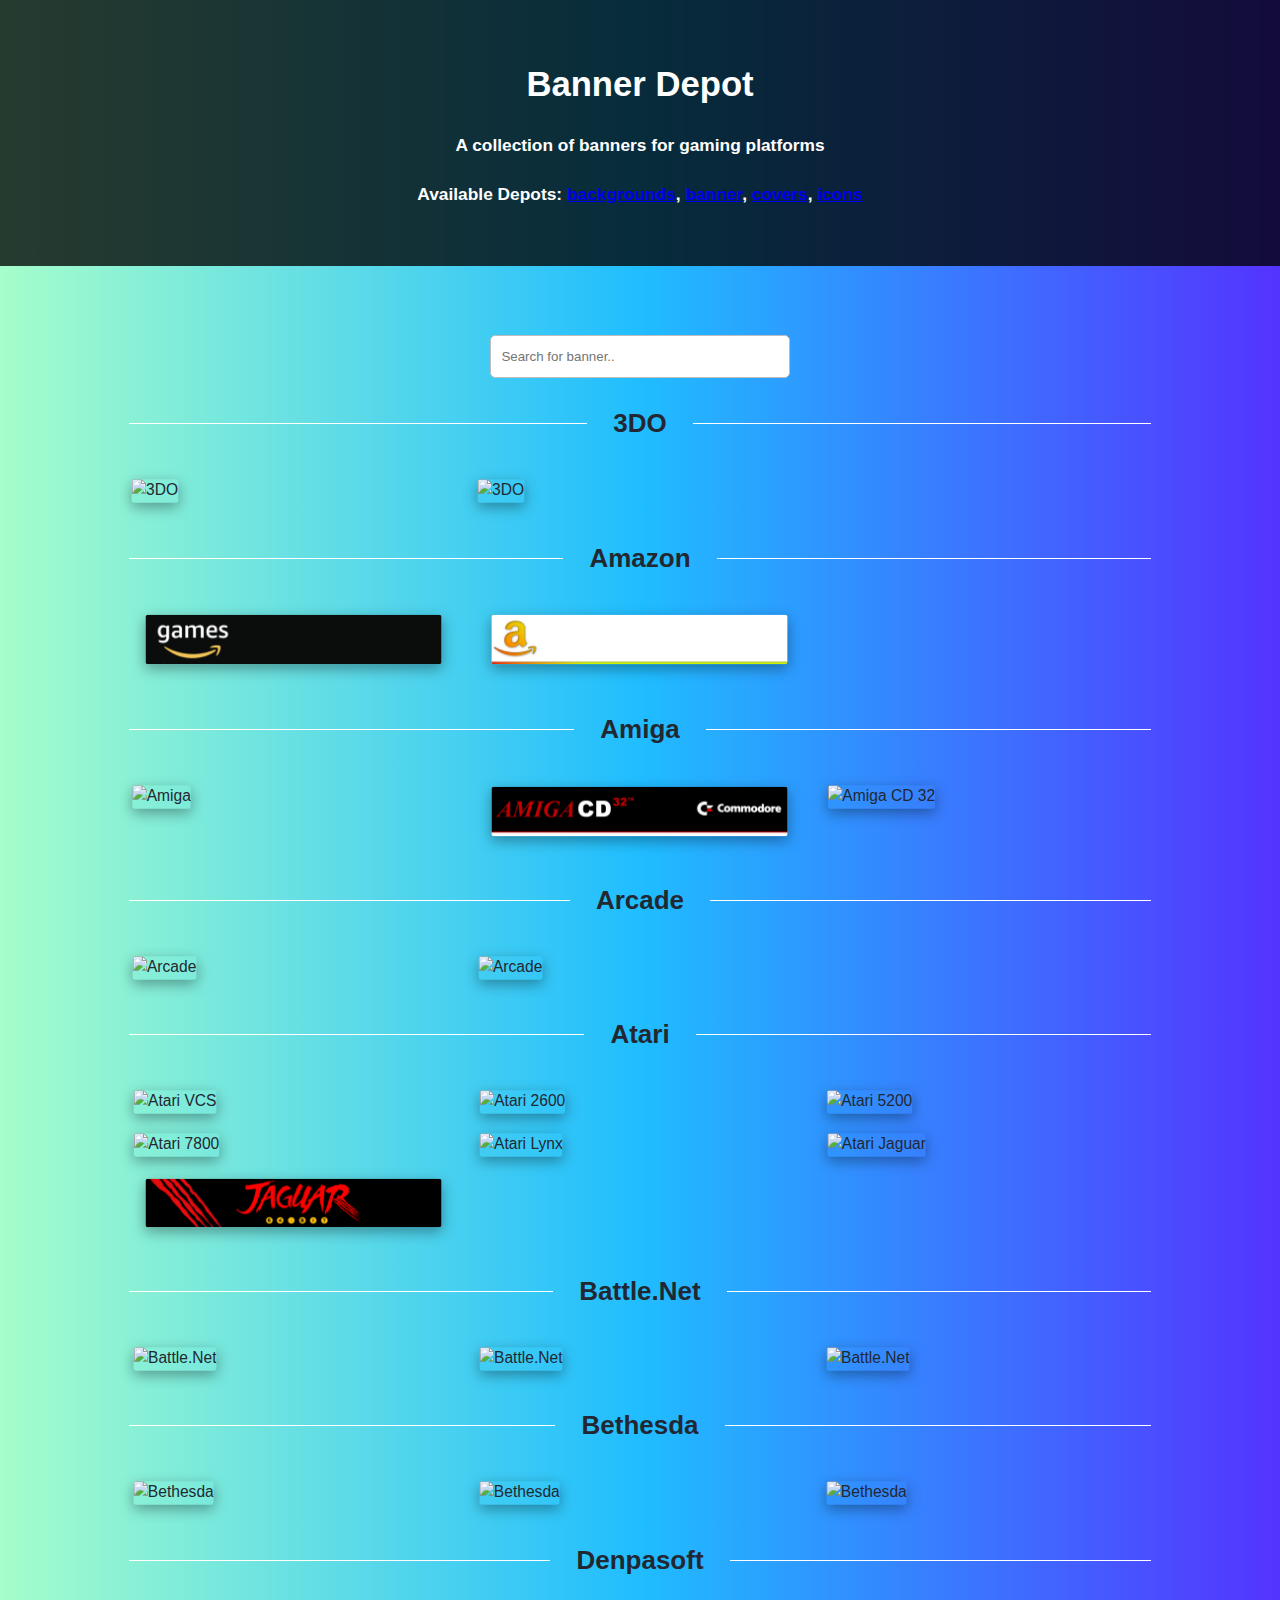
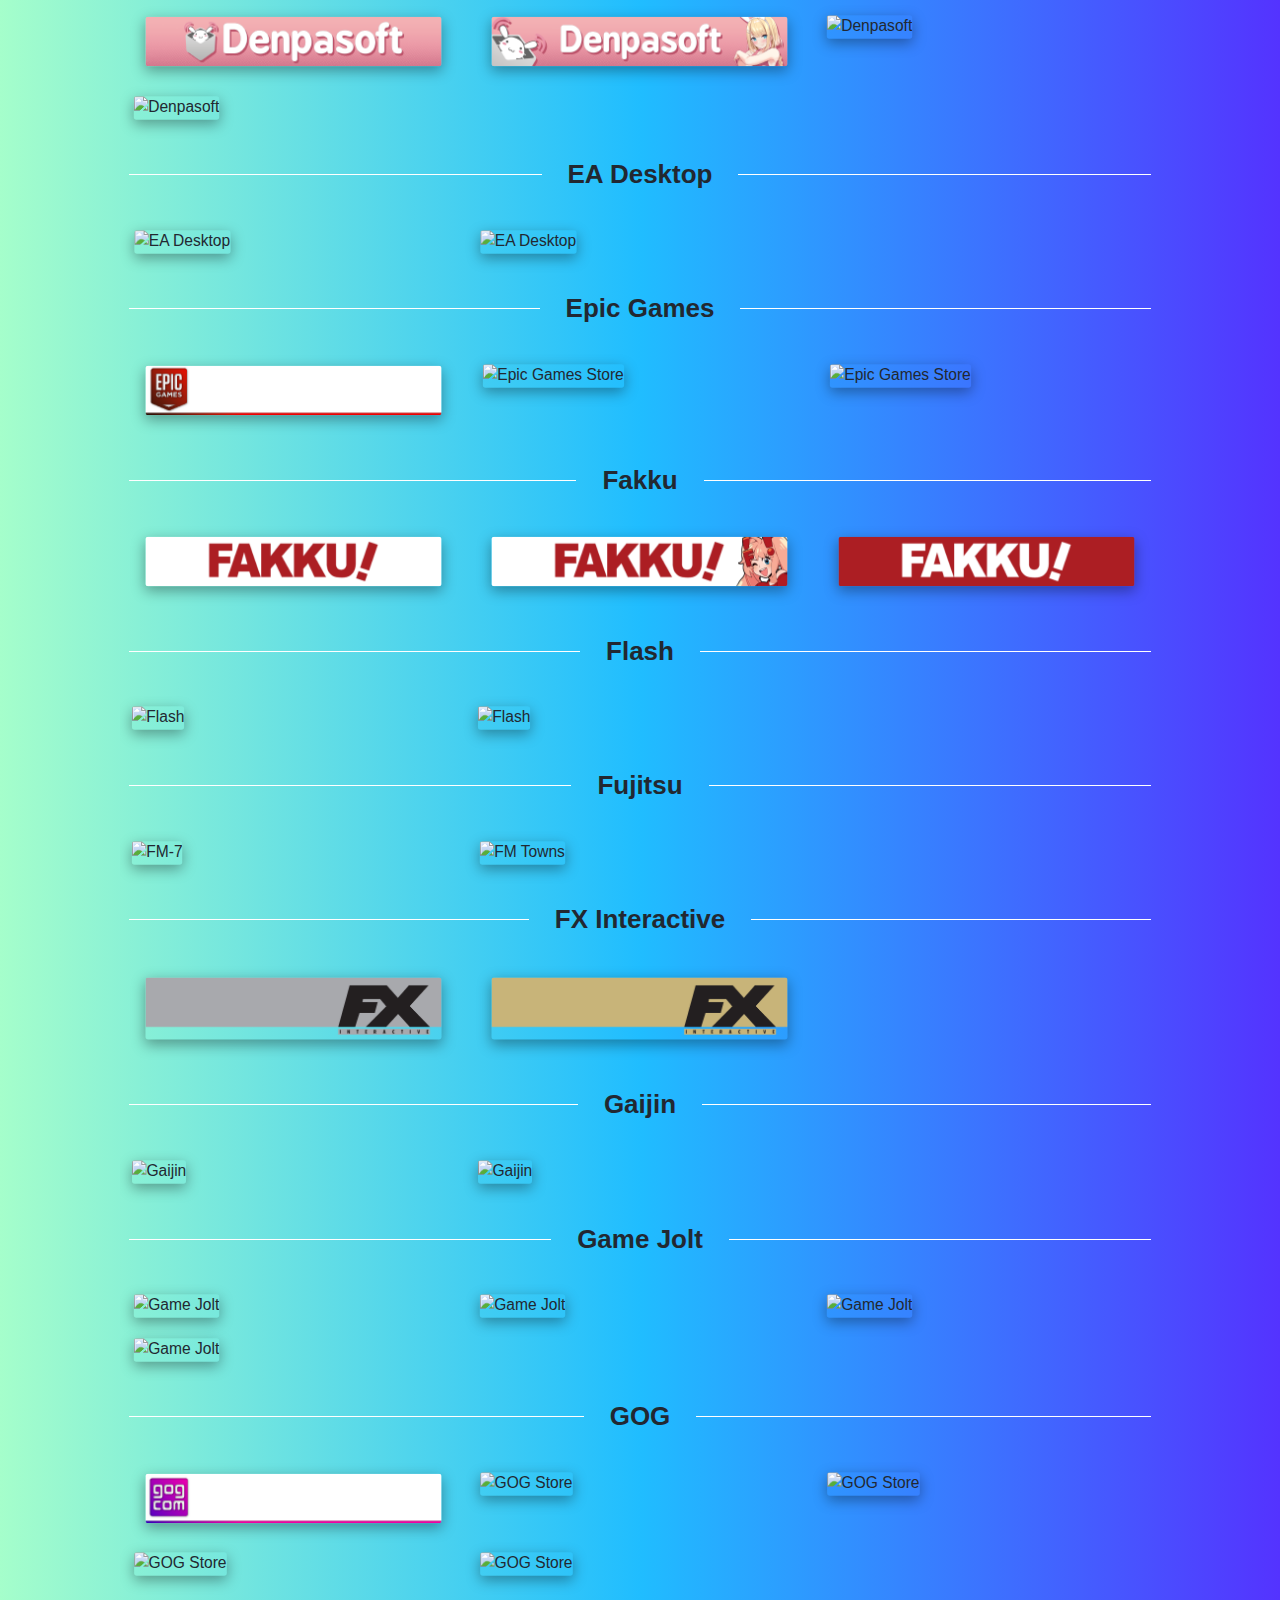
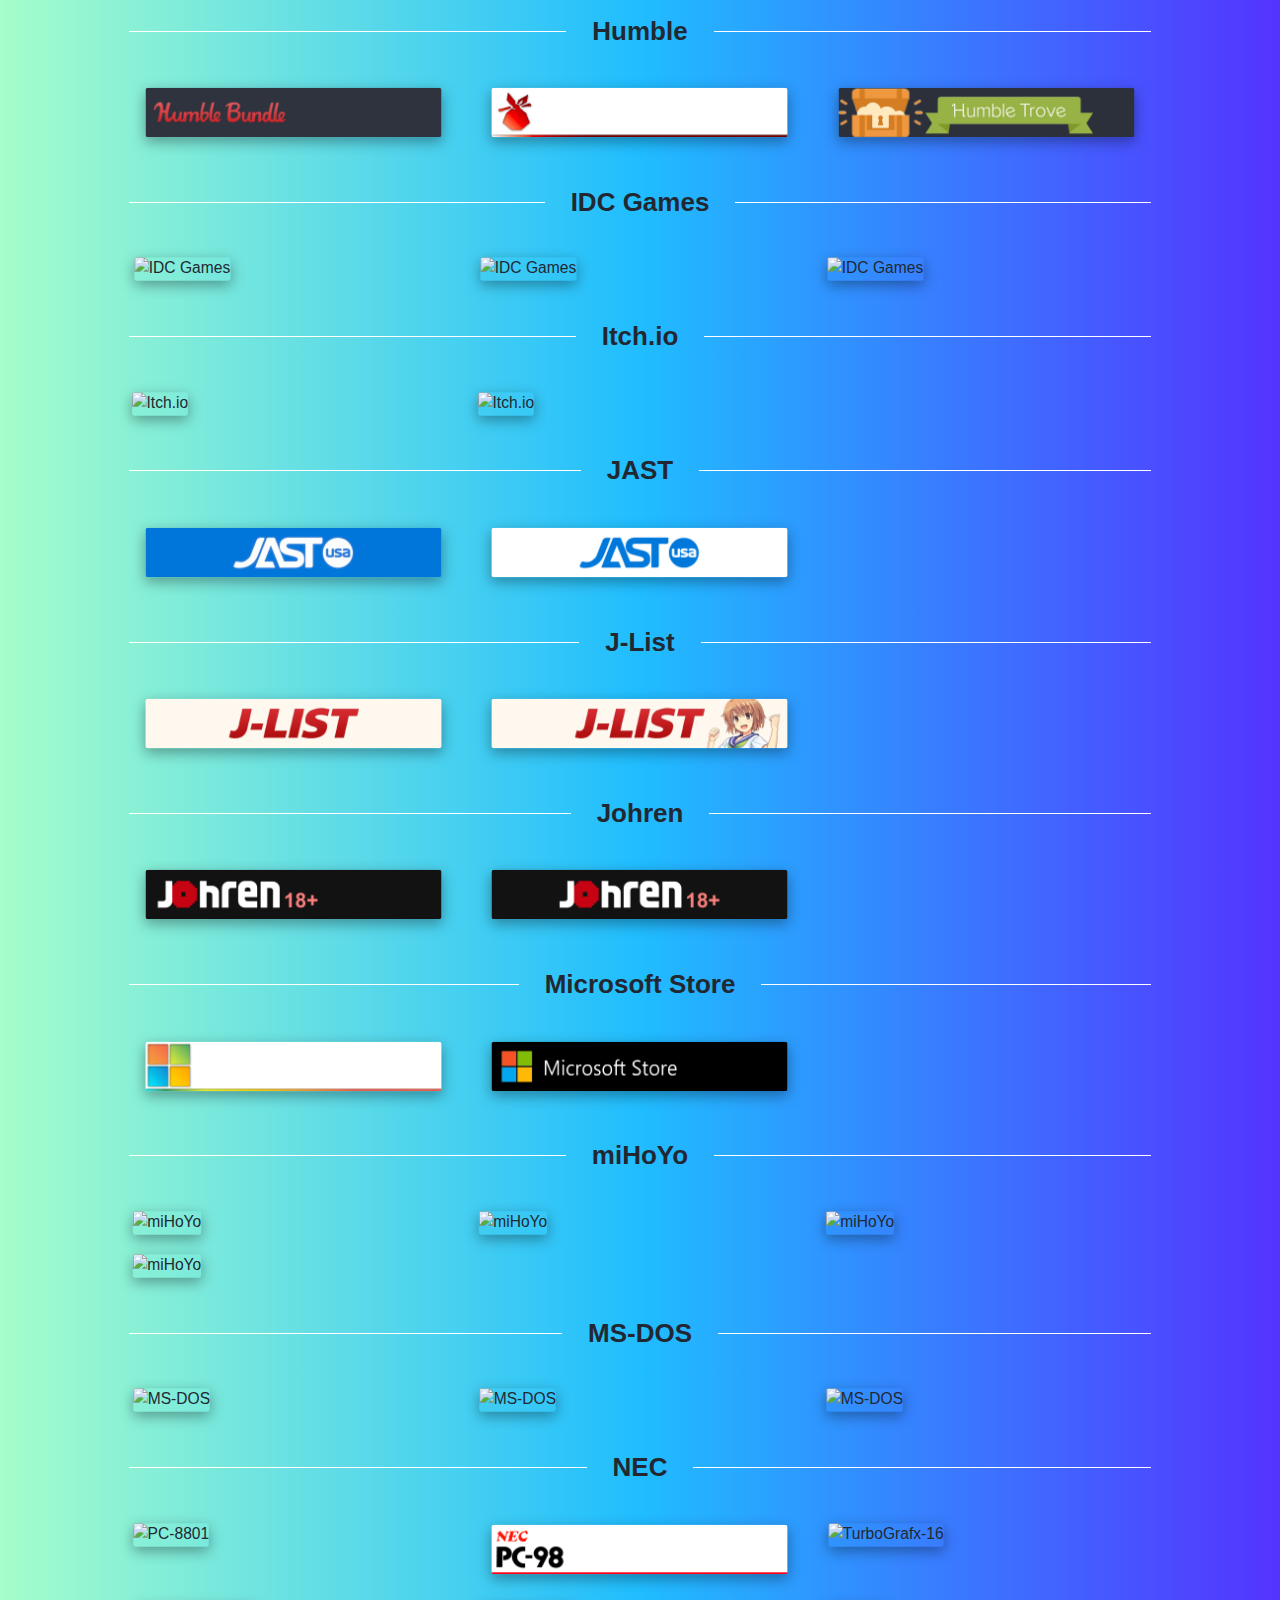
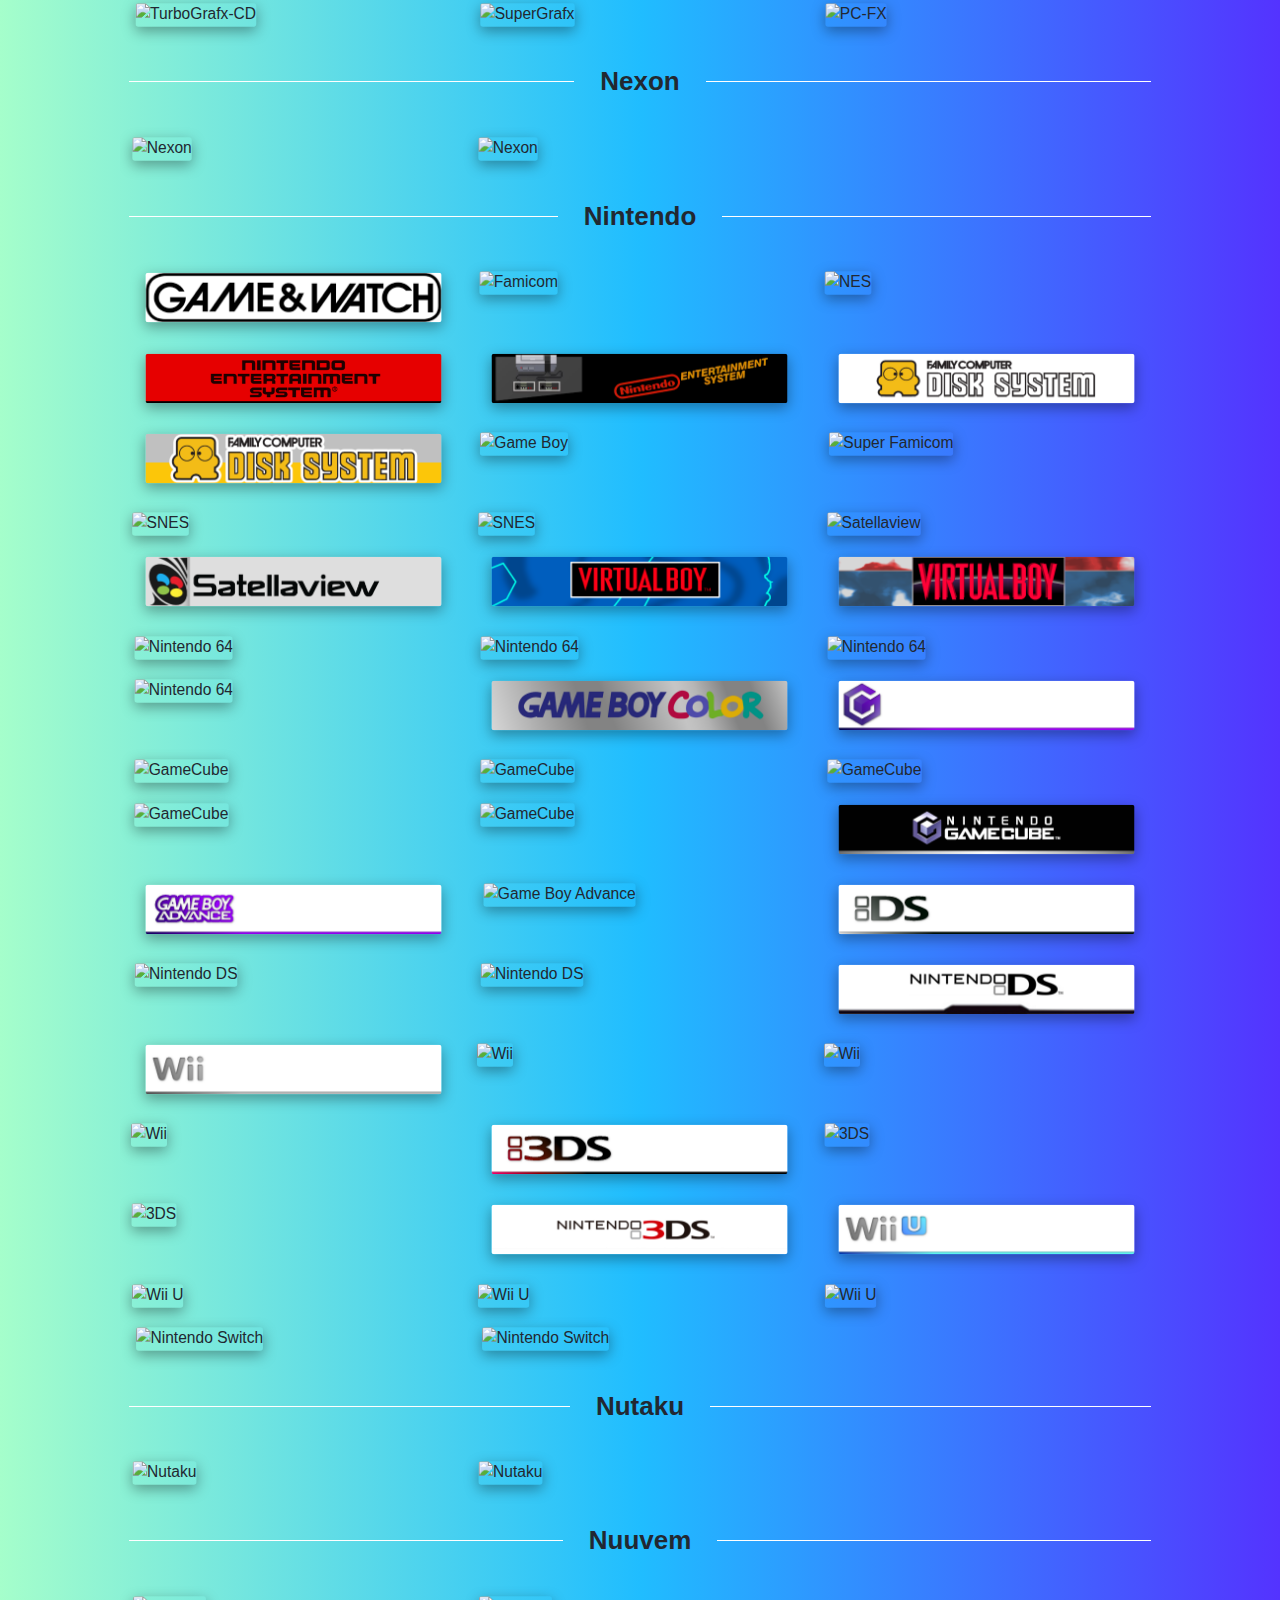
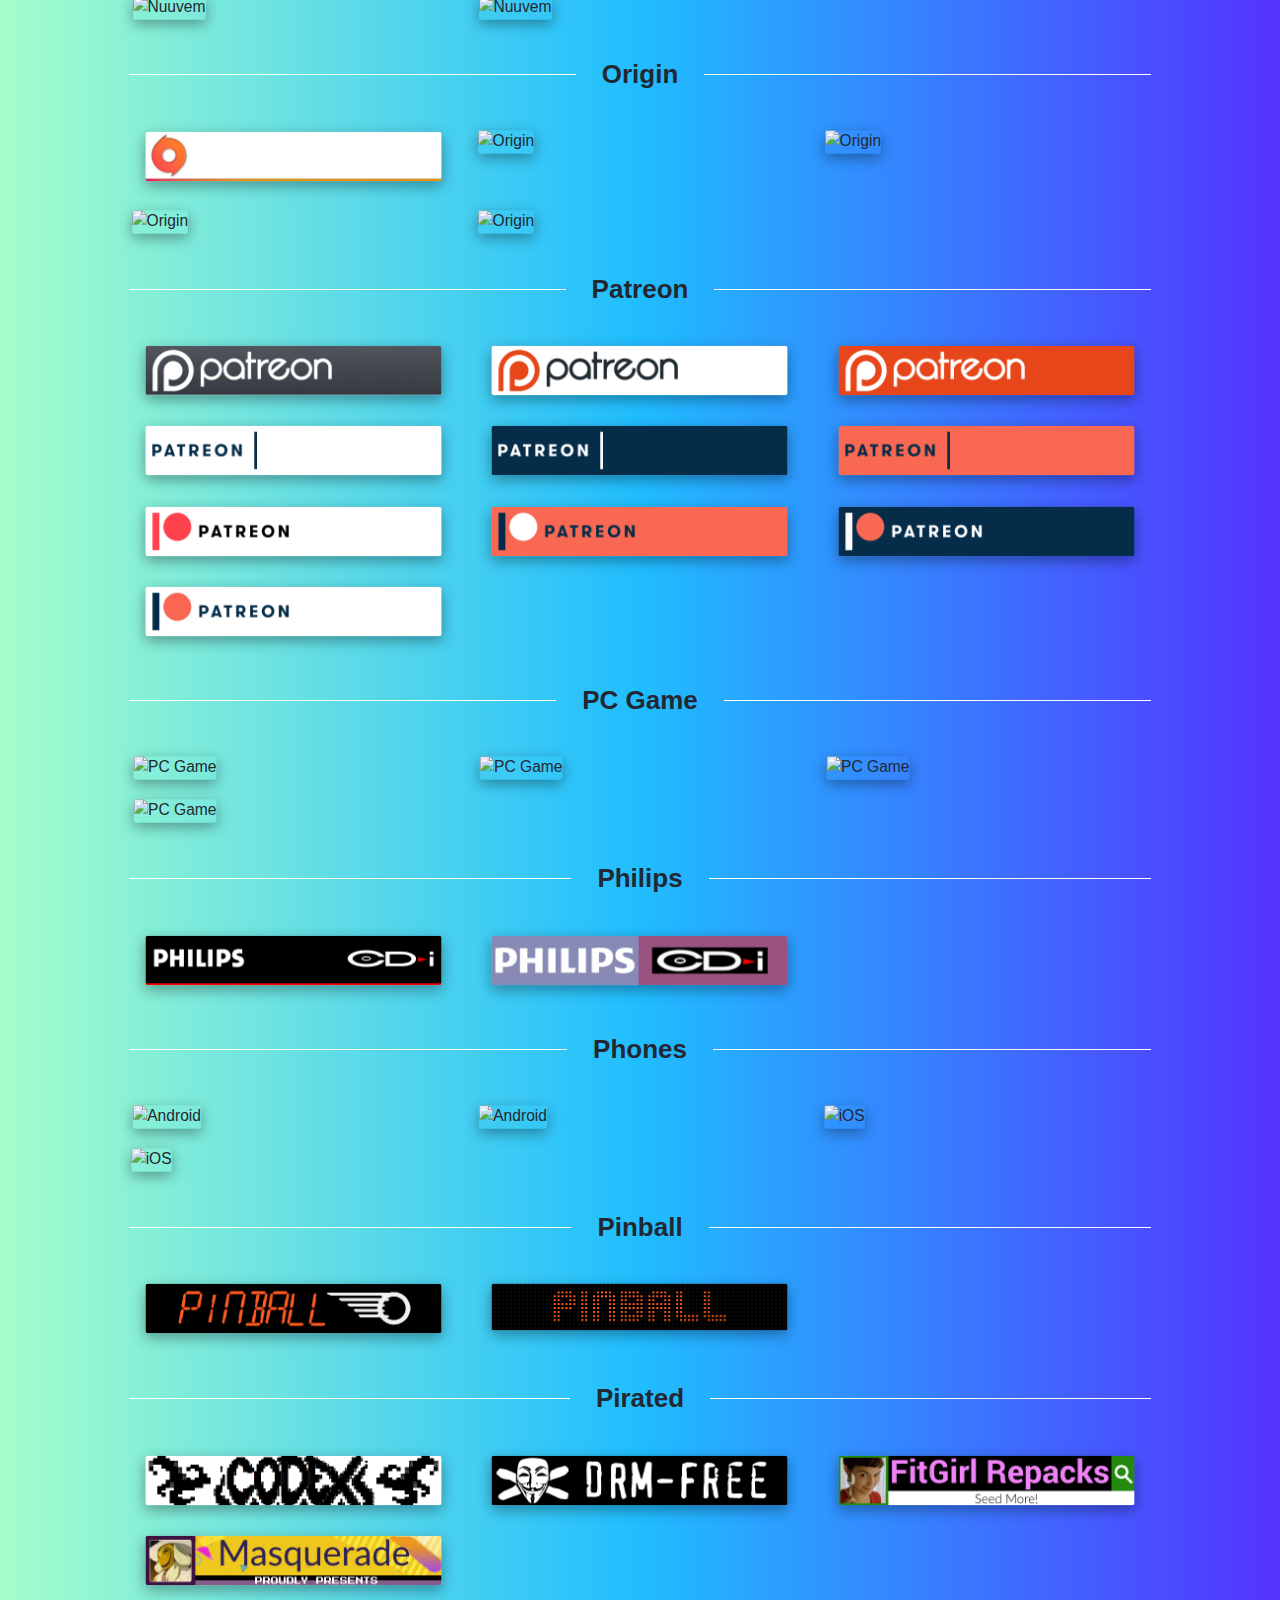
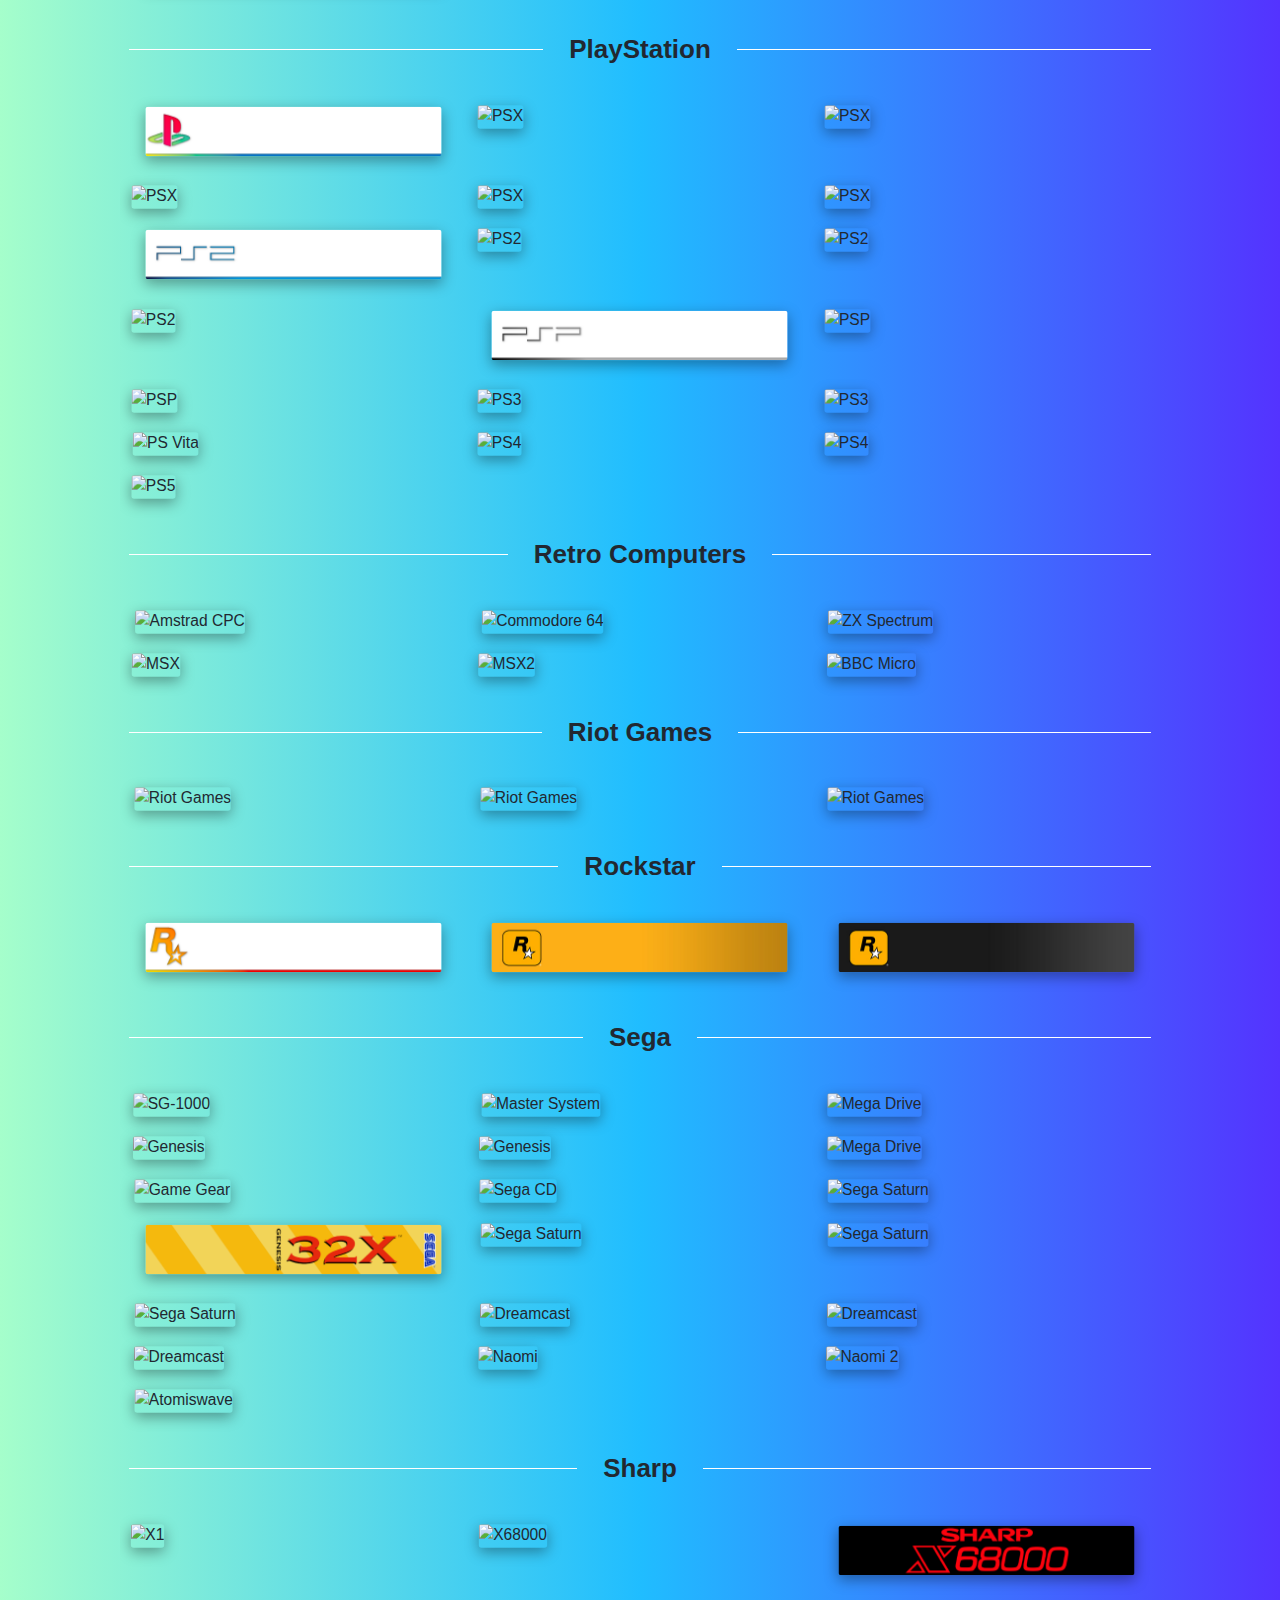
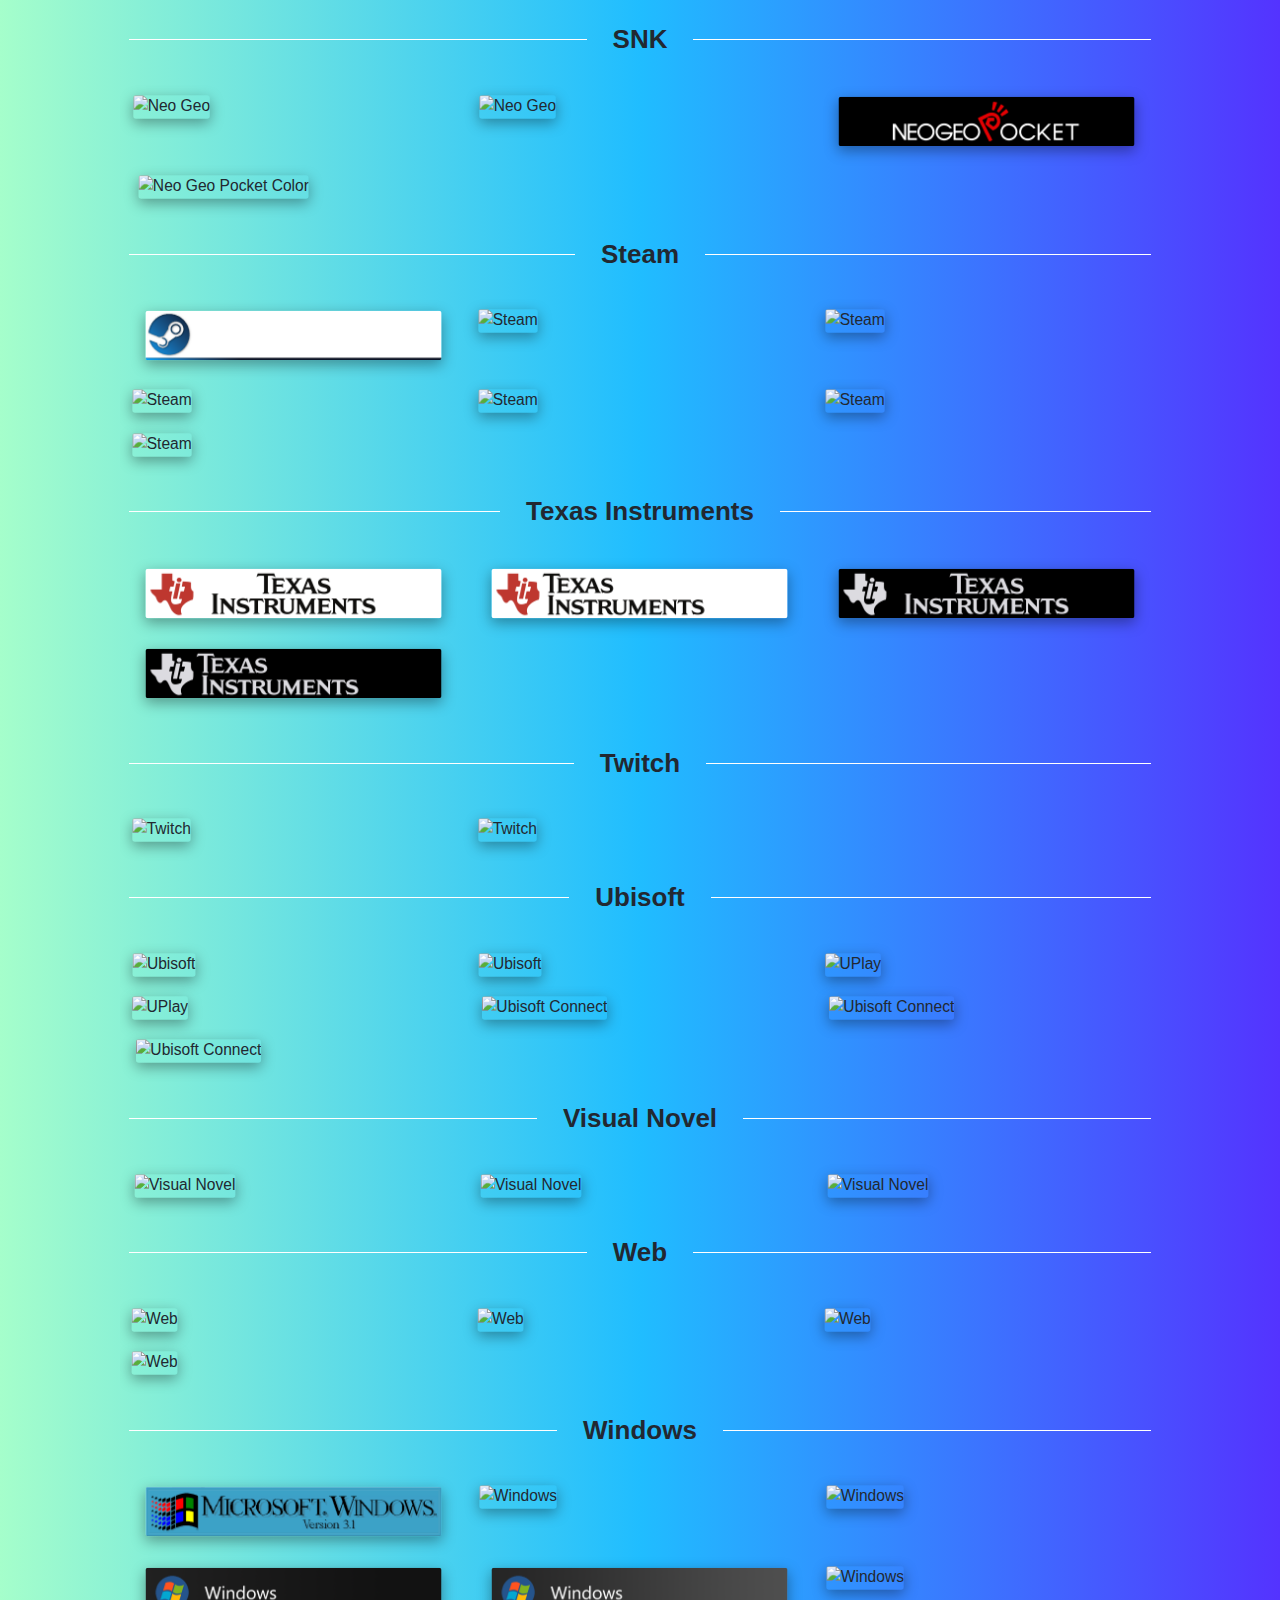
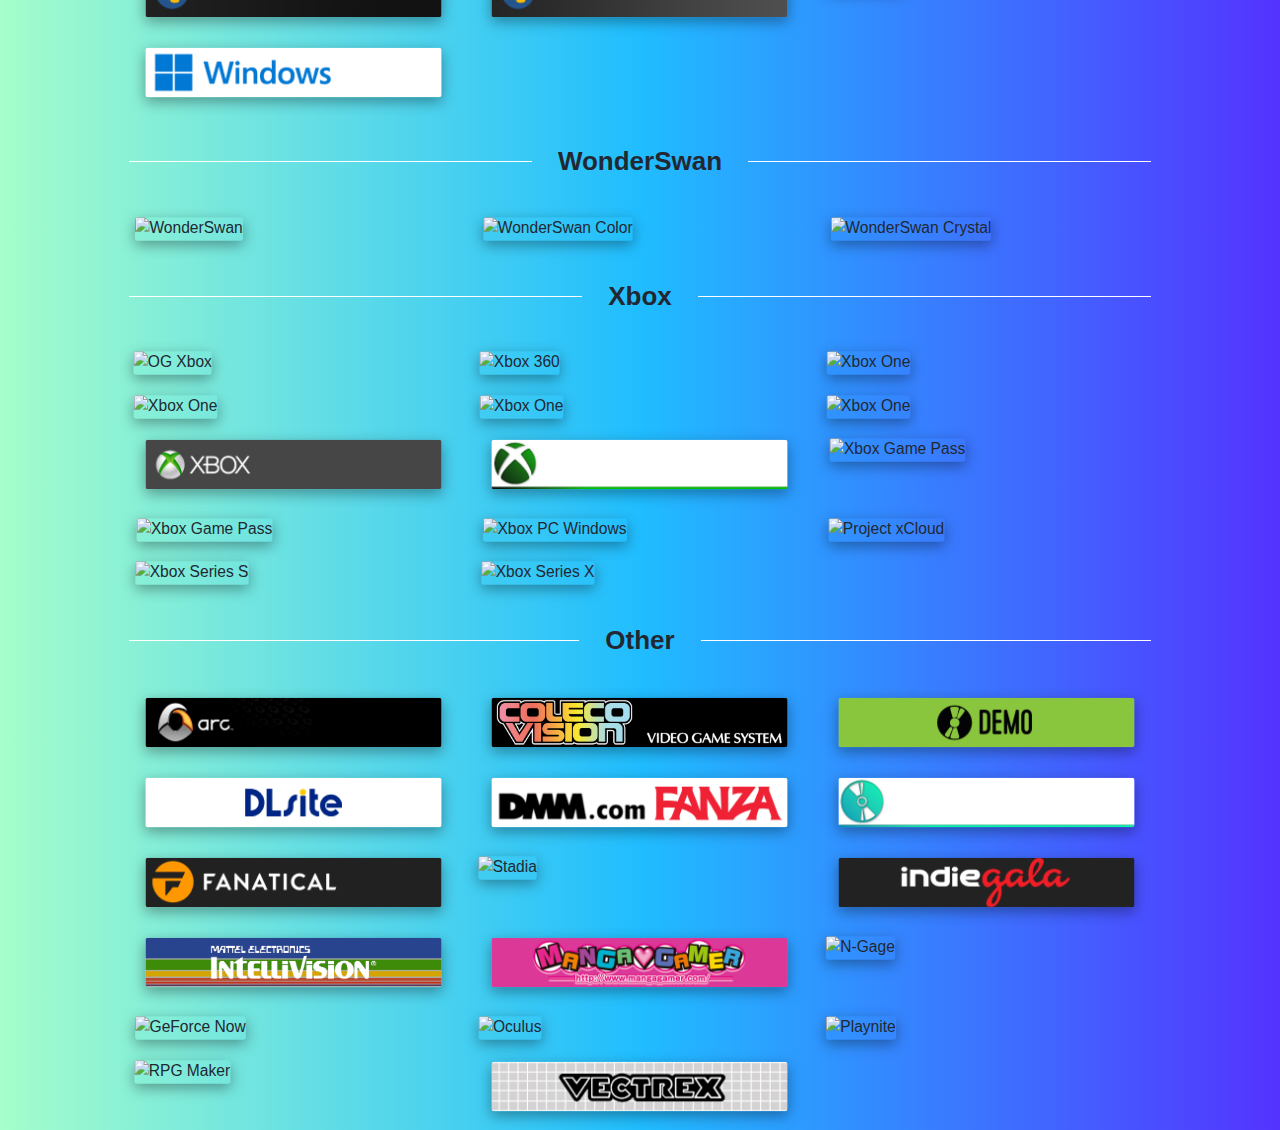
==== commit 9050c26c: "Merge pull request #17 from Nes370/master" ====
--- a/index.html
+++ b/index.html
@@ -935,6 +935,22 @@
 			</div>
 		</div>
 
+		<h2>Texas Instruments</h2>
+		<div class="grid">
+			<div>
+				<img src="image/Texas Instruments/Texas Instruments_Nes370.png" alt="Texas Instruments">
+			</div>
+			<div>
+				<img src="image/Texas Instruments/Texas Instruments (Alt 1)_Nes370.png" alt="Texas Instruments">
+			</div>
+			<div>
+				<img src="image/Texas Instruments/Texas Instruments (Alt 2)_Nes370.png" alt="Texas Instruments">
+			</div>
+			<div>
+				<img src="image/Texas Instruments/Texas Instruments (Alt 3)_Nes370.png" alt="Texas Instruments">
+			</div>
+		</div>
+
 		<h2>Twitch</h2>
 		<div class="grid">
 			<div>
@@ -1103,6 +1119,9 @@
 				<img src="image/Other/Colecovision_sofmarch.png" alt="Colecovision">
 			</div>
 			<div>
+				<img src="image/Other/Demo_tiagops.png" alt="Demo">
+			</div>
+			<div>
 				<img src="image/Other/DLsite_Nes370.png" alt="DLsite">
 			</div>
 			<div>
@@ -1110,6 +1129,9 @@
 			</div>
 			<div>
 				<img src="image/Other/DVD_dPandl.png" alt="DVD">
+			</div>
+			<div>
+				<img src="image/Other/Fanatical_tiagops.png" alt="Fanatical">
 			</div>
 			<div>
 				<img src="image/Other/Google Stadia_PrynceAssassins.jpg" alt="Stadia">
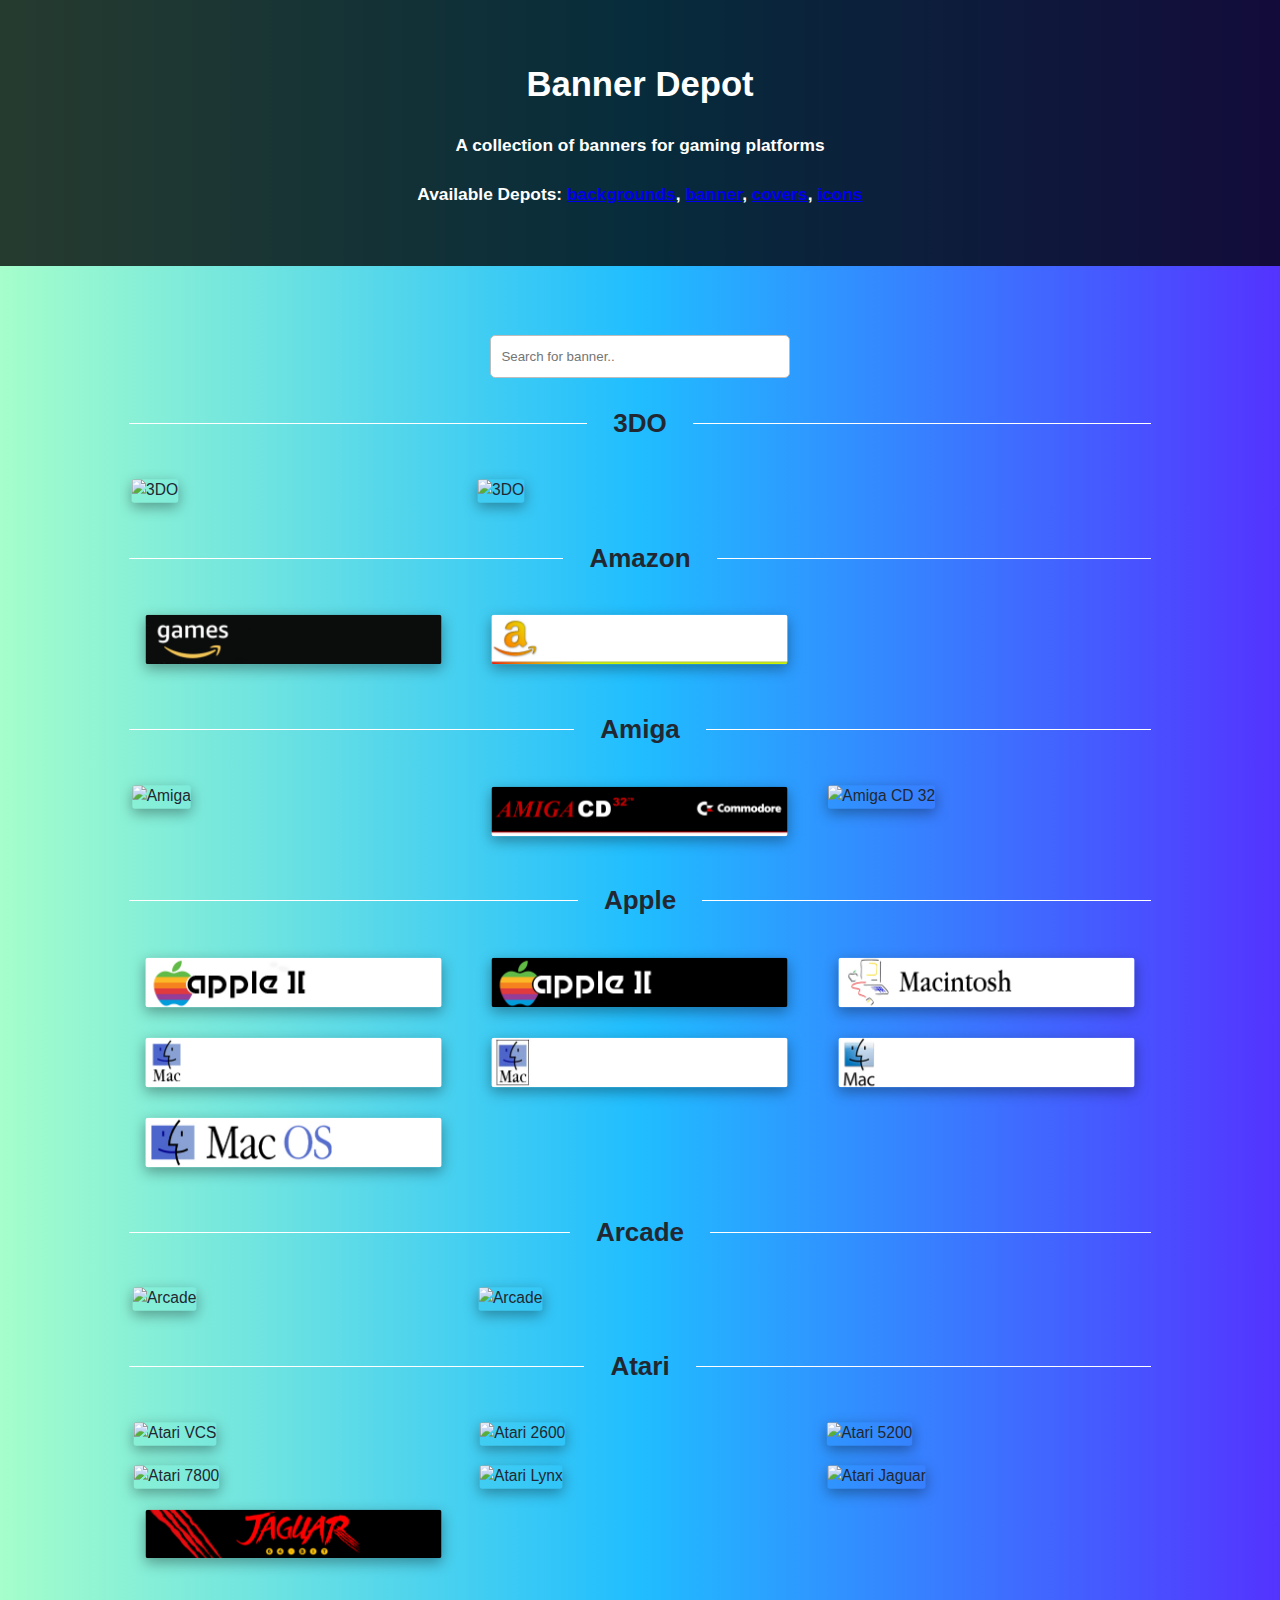
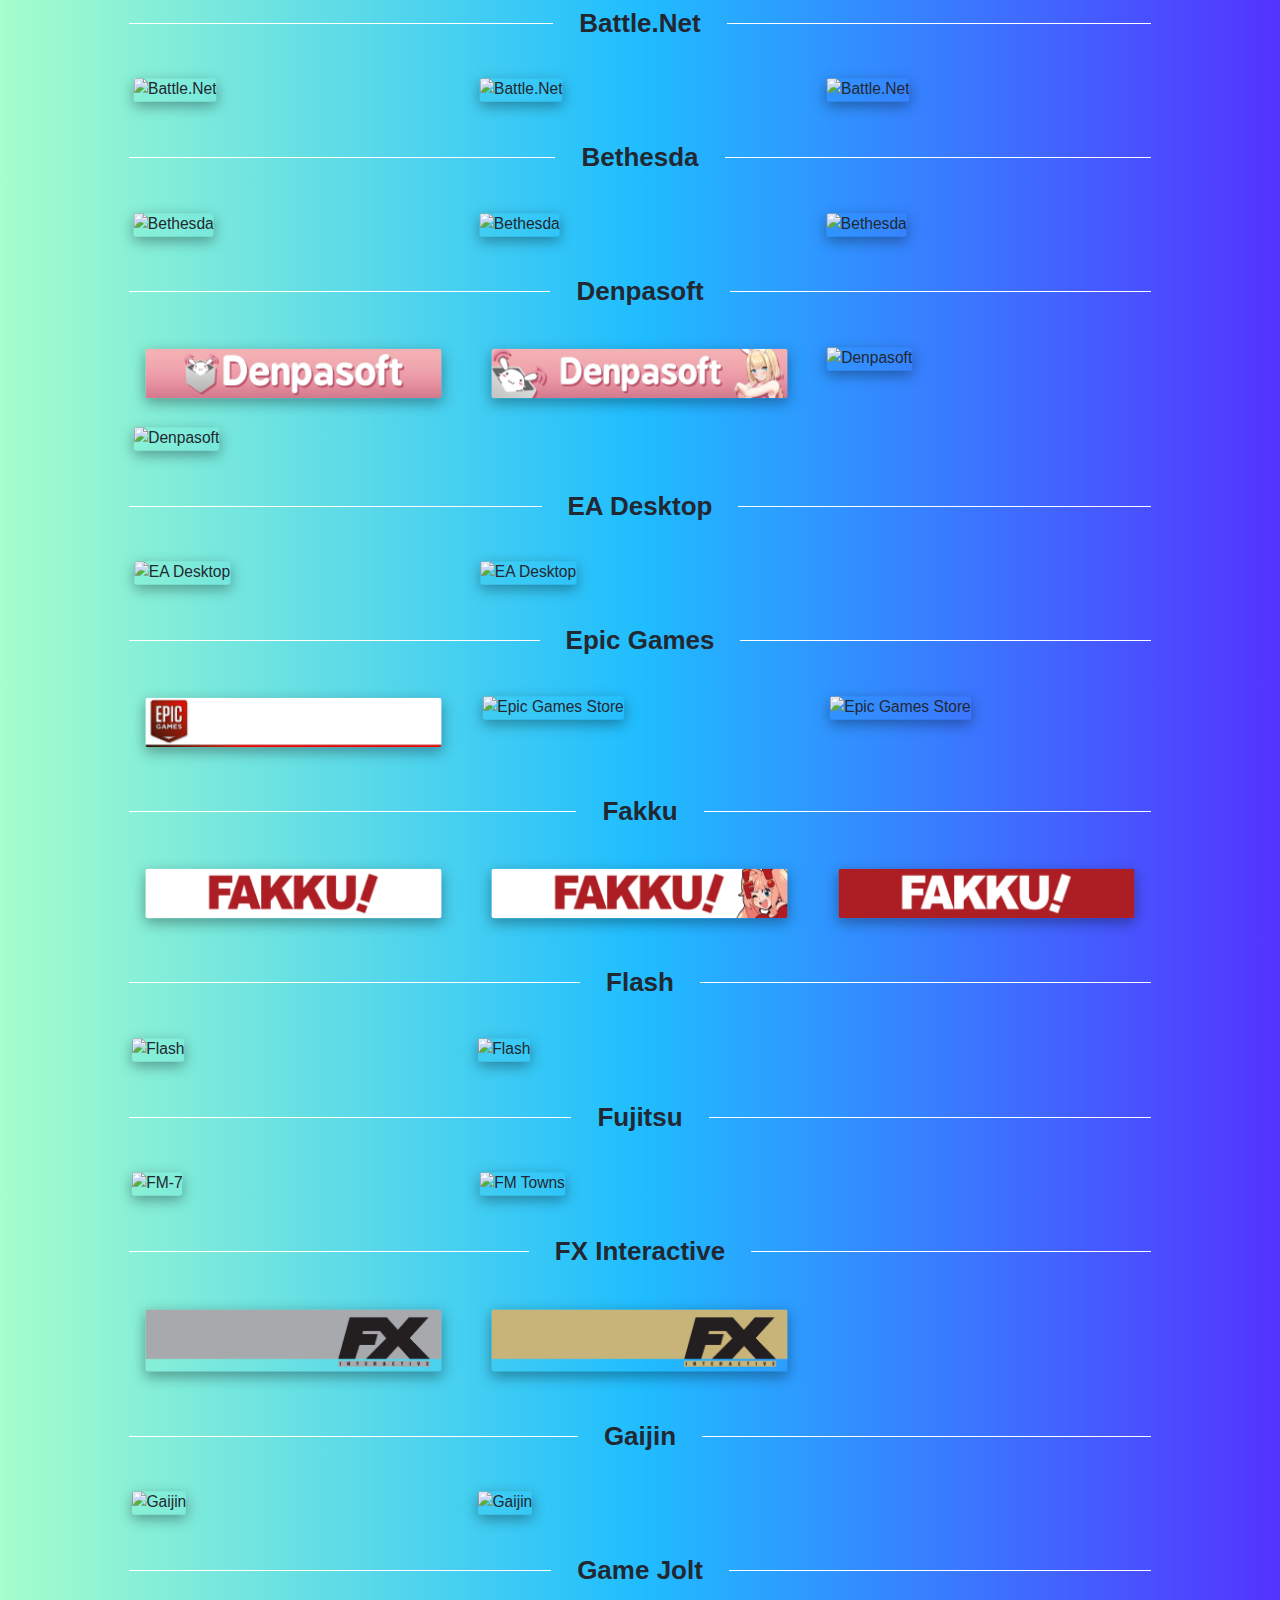
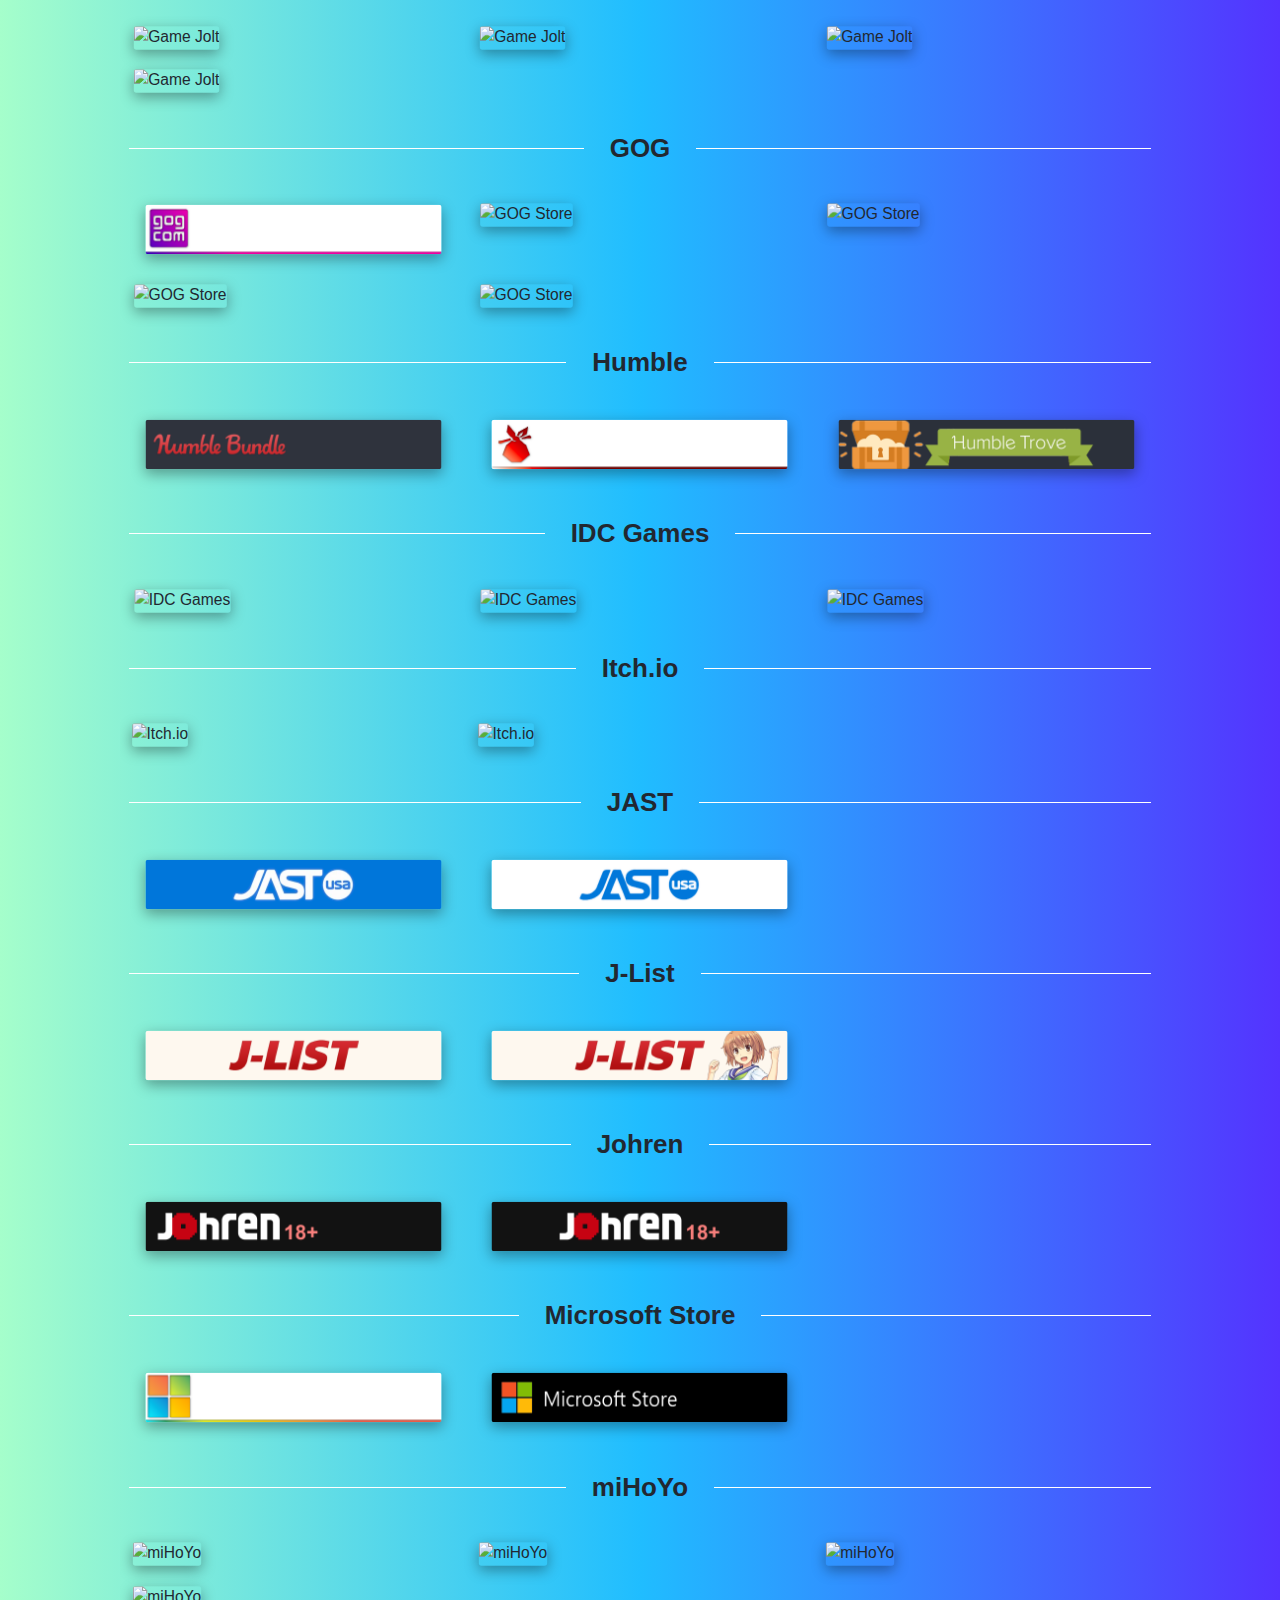
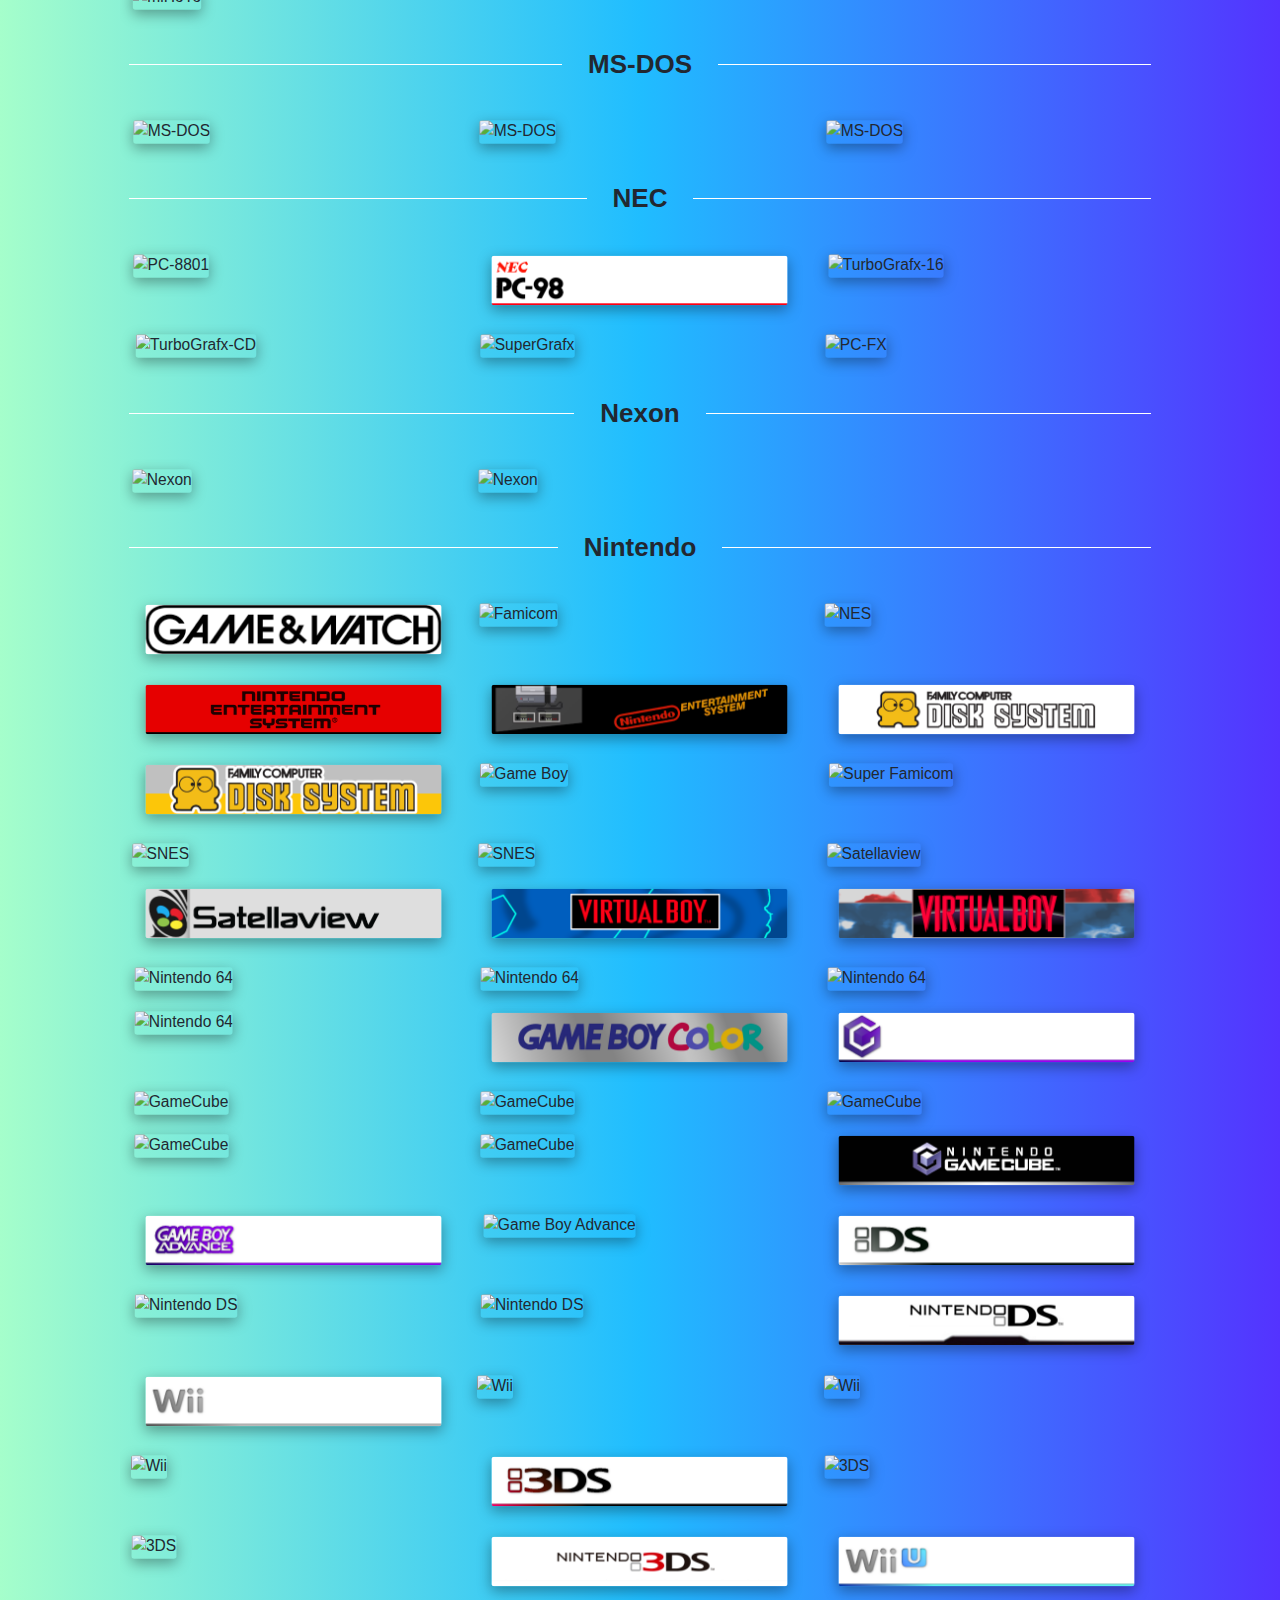
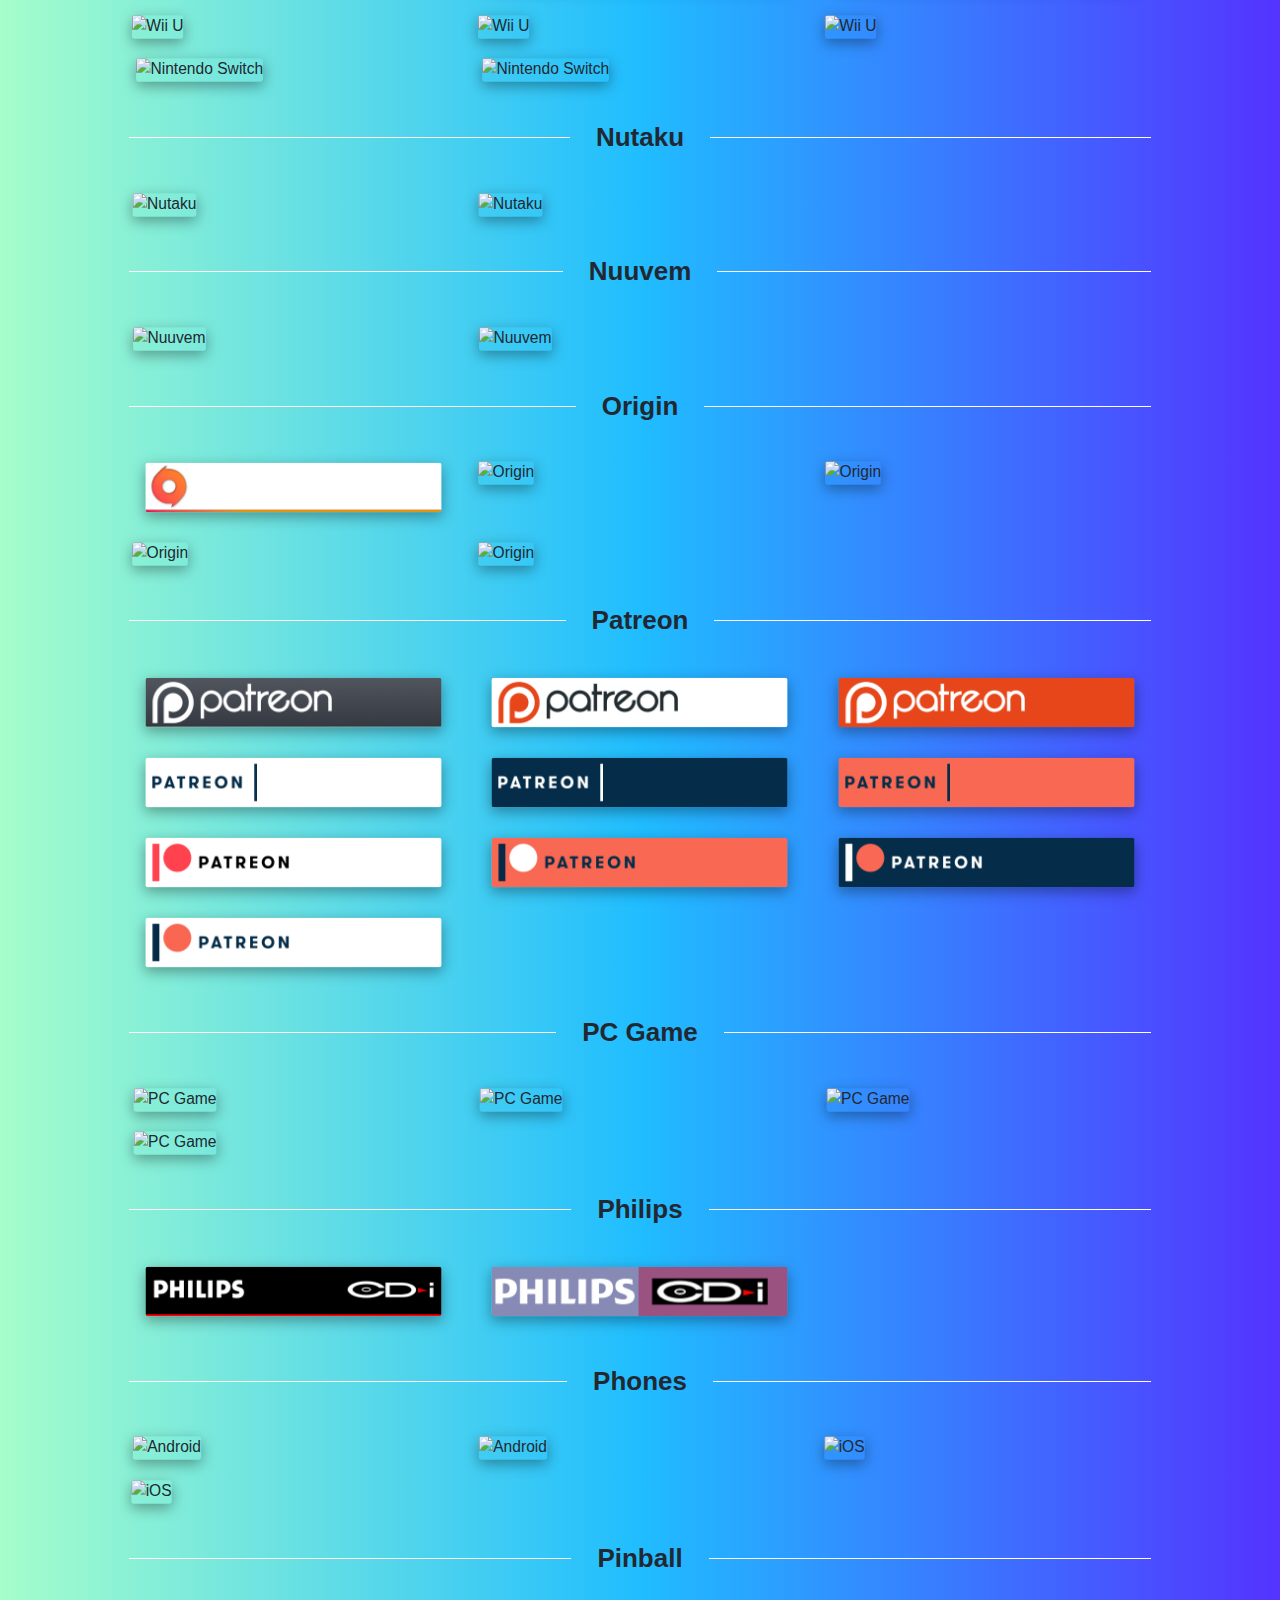
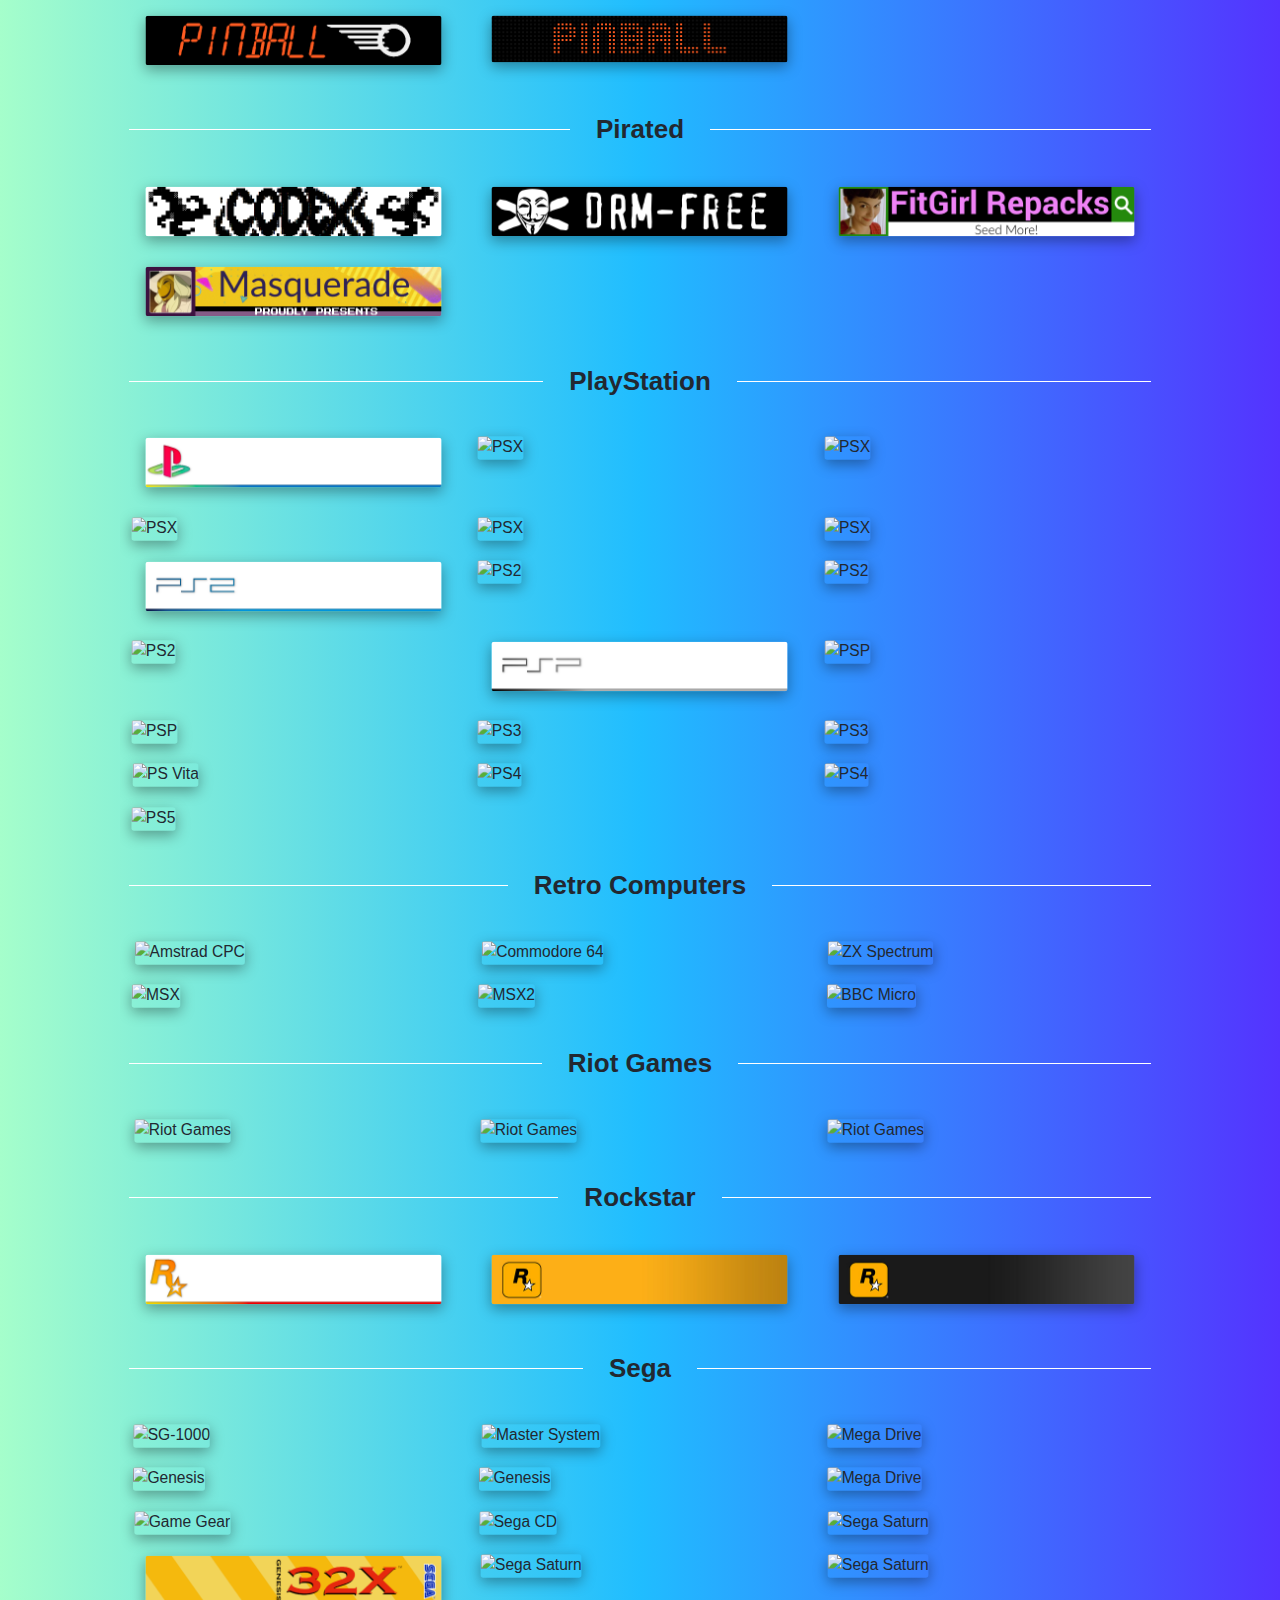
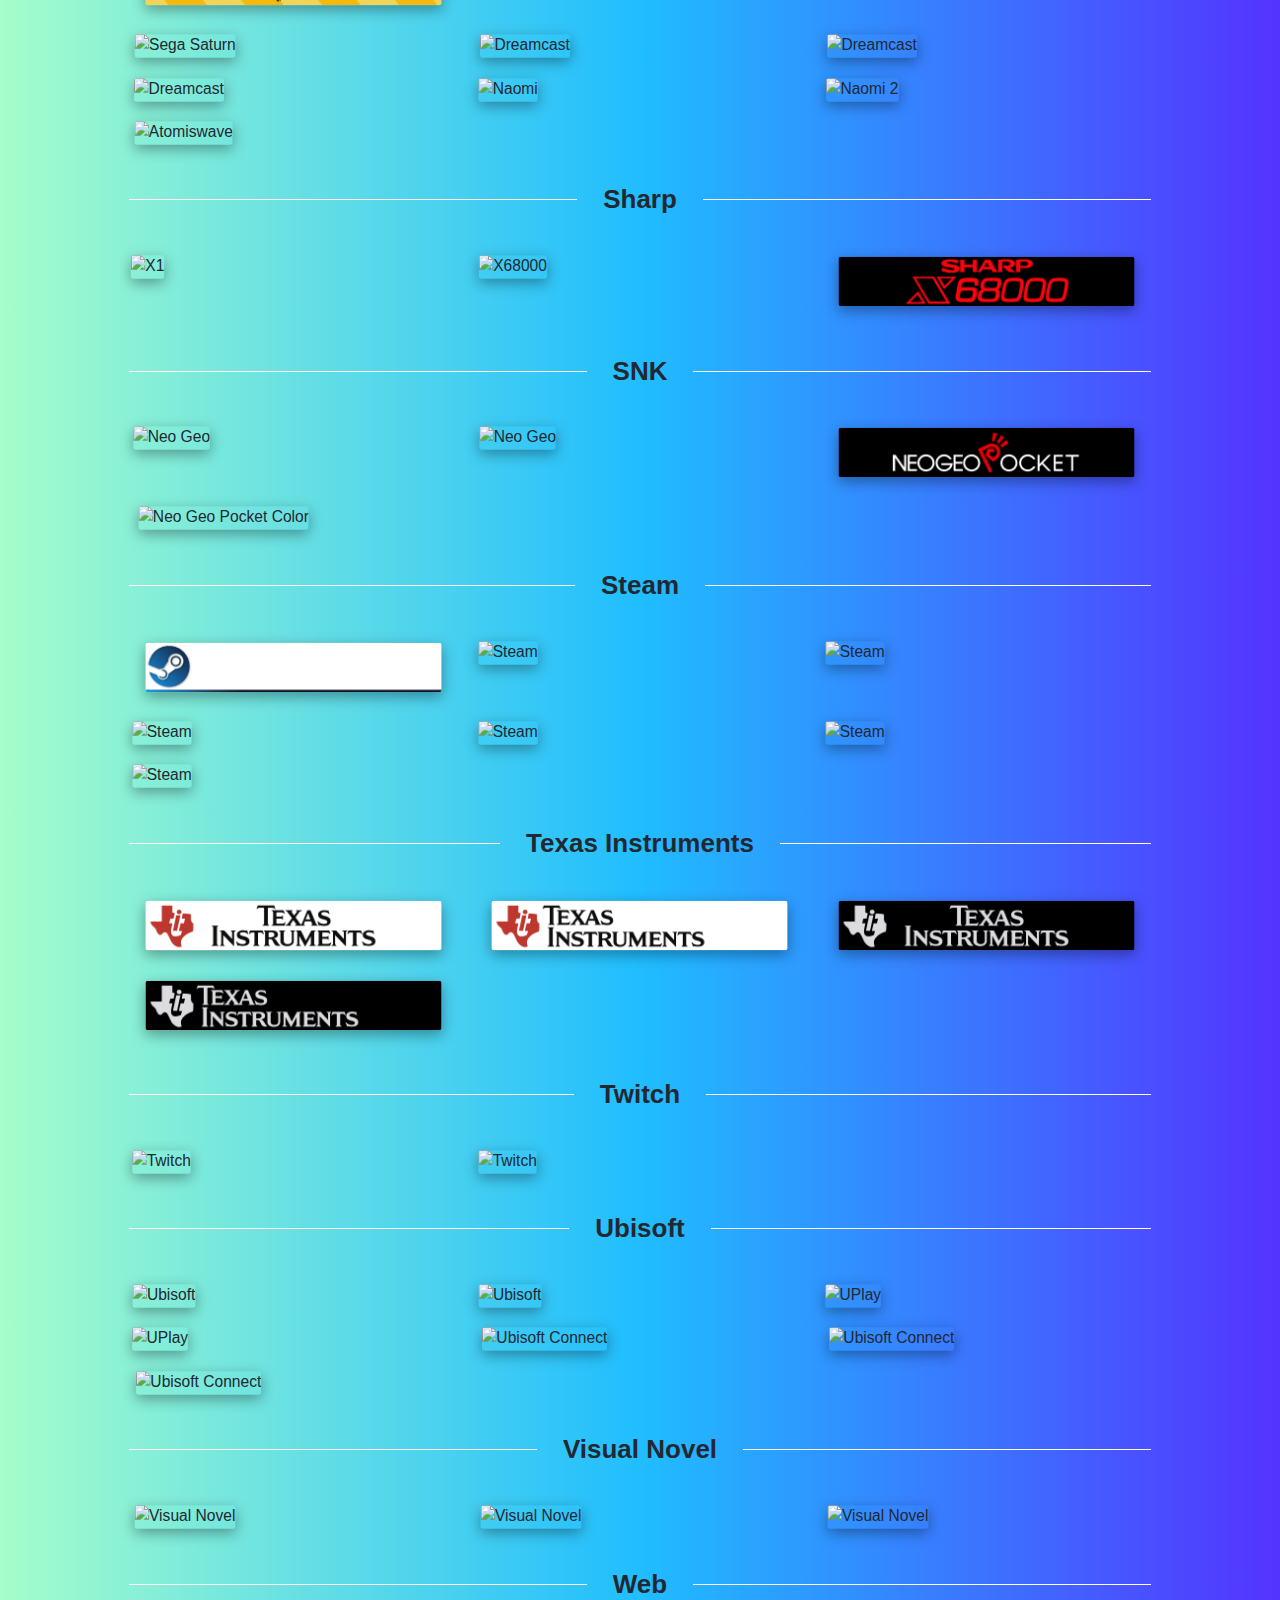
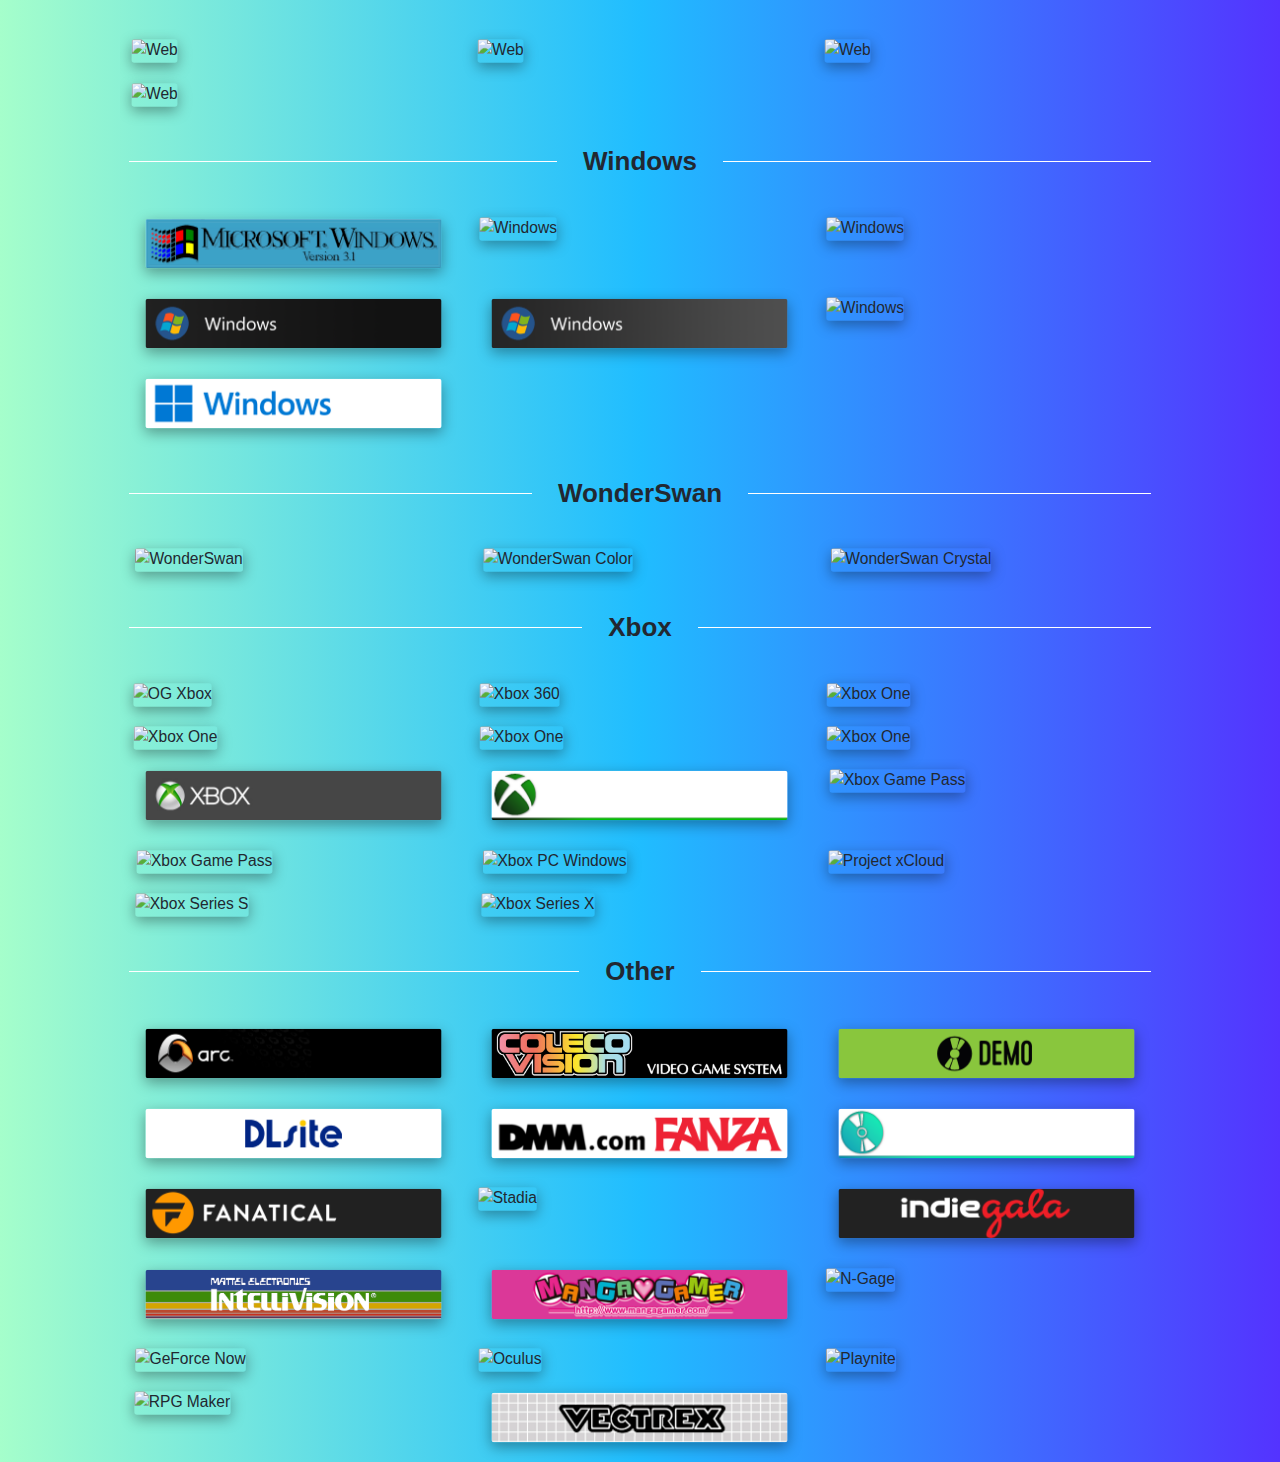
==== commit b4bf826c: "Add recent banners." ====
--- a/index.html
+++ b/index.html
@@ -49,6 +49,35 @@
 			</div>
 			<div>
 				<img src="image/Amiga/Amiga CD 32 (Alt)_DurradonXylles.png" alt="Amiga CD 32">
+			</div>
+		</div>
+		
+		<h2>Apple</h2>
+		<div class="grid">
+			<!-- Apple II (1979) -->
+			<div>
+				<img src="image/Apple/Apple II_Tycho.jpg" alt="Apple II">
+			</div>
+			<div>
+				<img src="image/Apple/Apple II_Tycho (Alt).jpg" alt="Apple II">
+			</div>
+			<!-- Macintosh (1984) -->
+			<div>
+				<img src="image/Apple/Macintosh_Tycho.jpg" alt="Macintosh">
+			</div>
+			<!-- Mac (1998) -->
+			<div>
+				<img src="image/Apple/Mac_Tycho.jpg" alt="Mac">
+			</div>
+			<div>
+				<img src="image/Apple/Mac_Tycho (Alt 1).jpg" alt="Mac">
+			</div>
+			<div>
+				<img src="image/Apple/Mac_Tycho (Alt 2).jpg" alt="Mac">
+			</div>
+			<!-- MacOS (2001) -->
+			<div>
+				<img src="image/Apple/MacOS_Tycho.jpg" alt="MacOS">
 			</div>
 		</div>
 
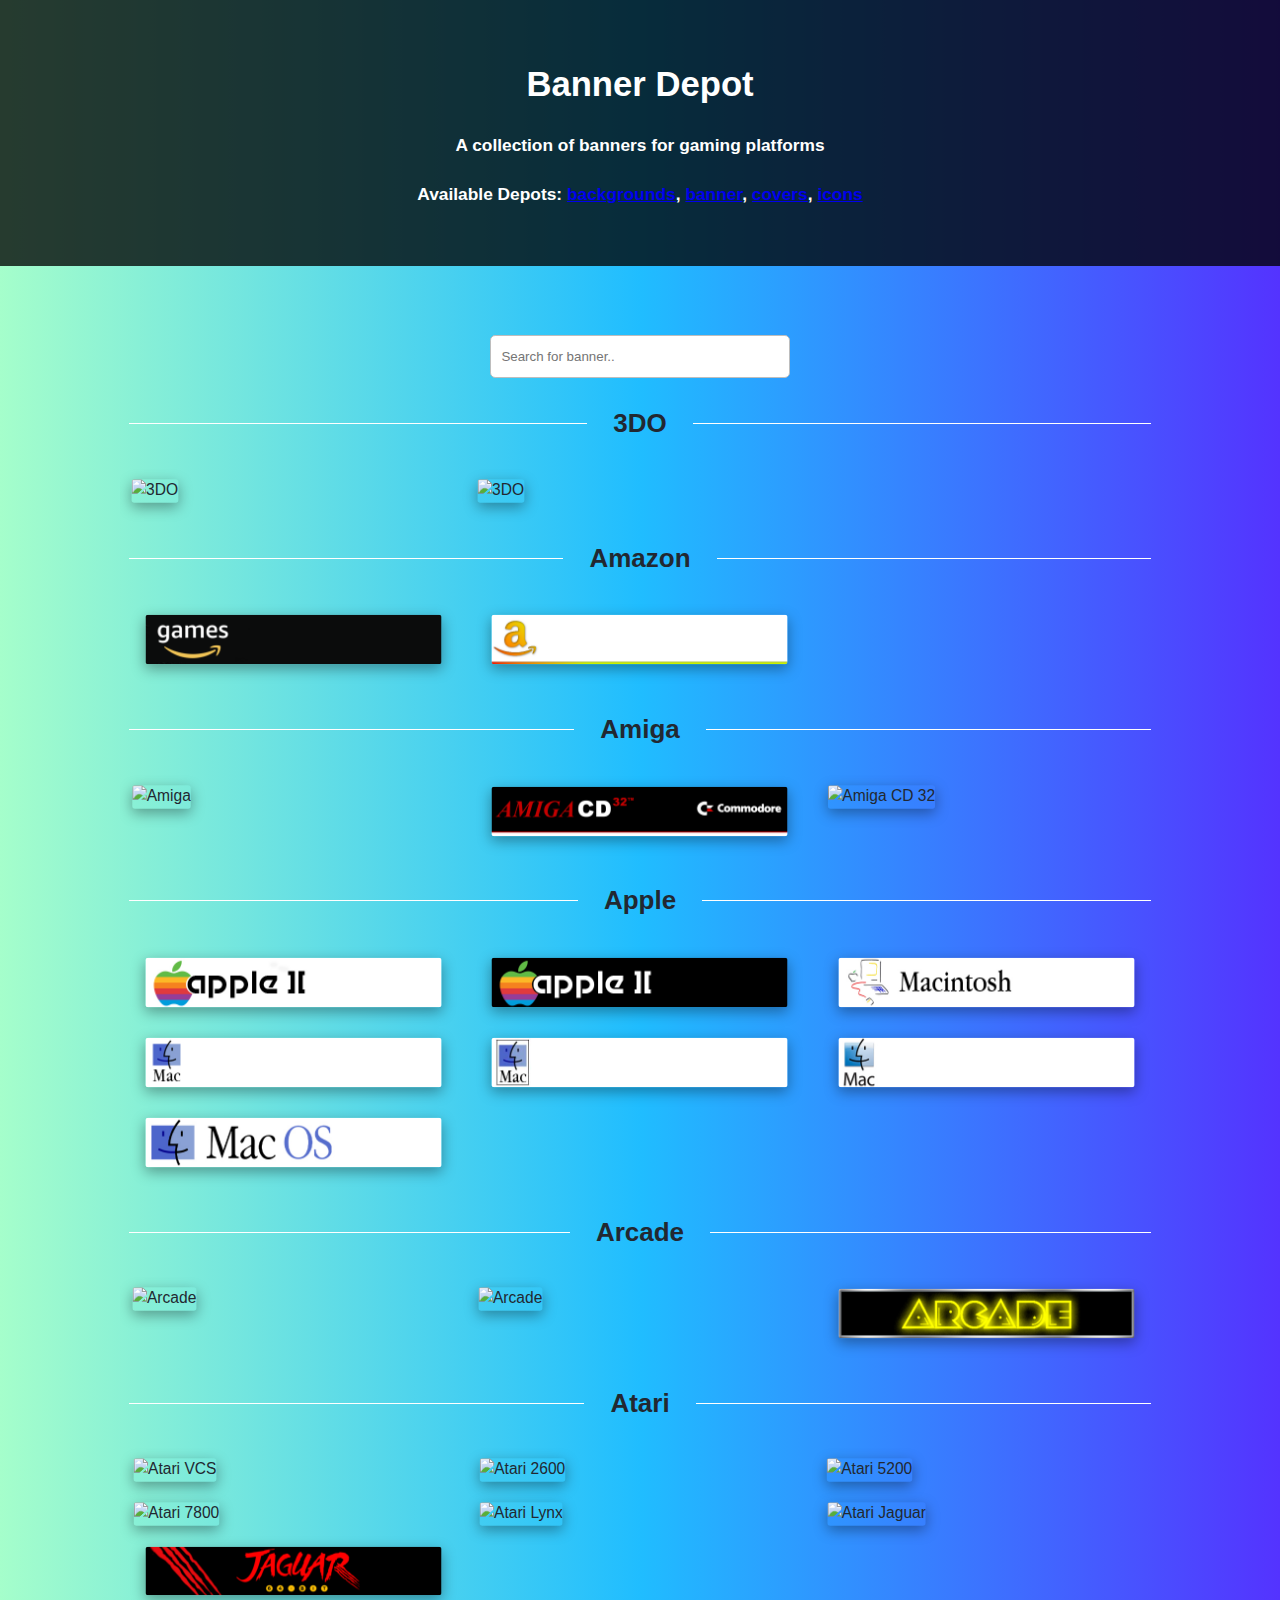
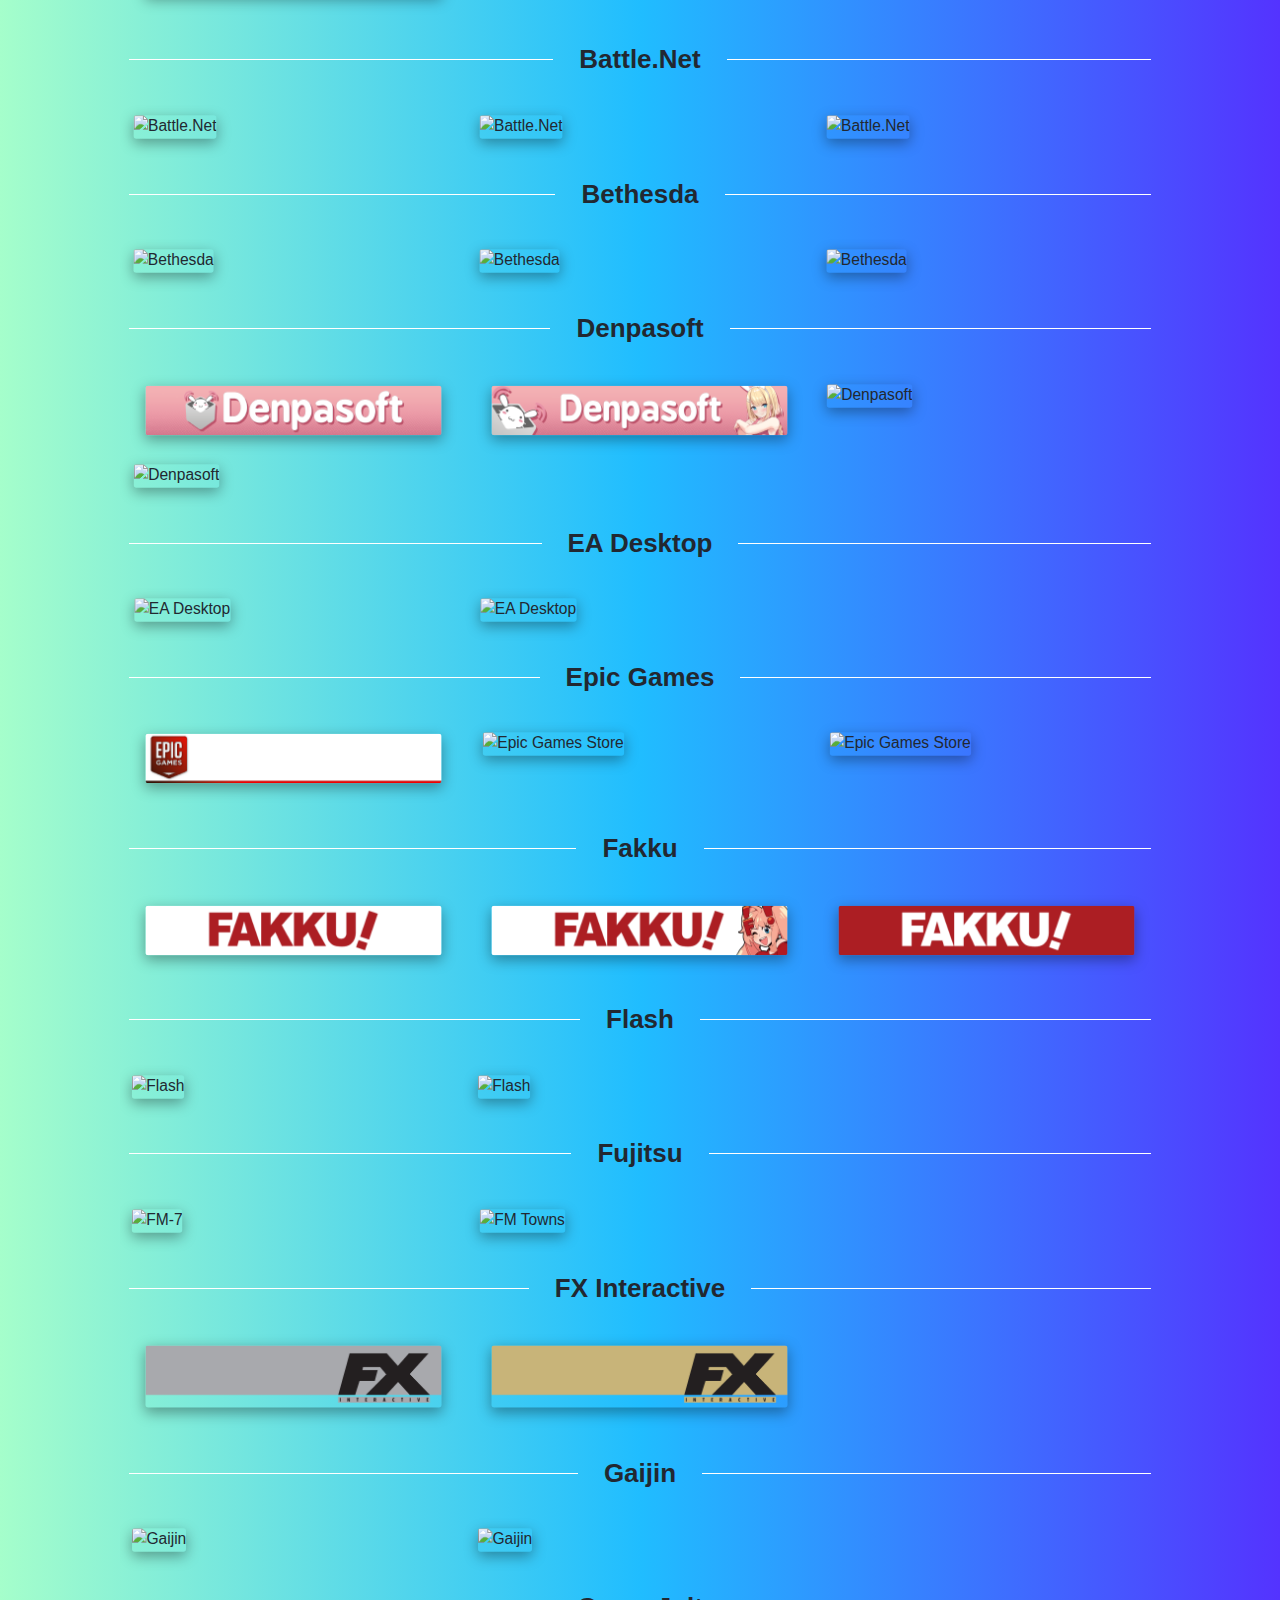
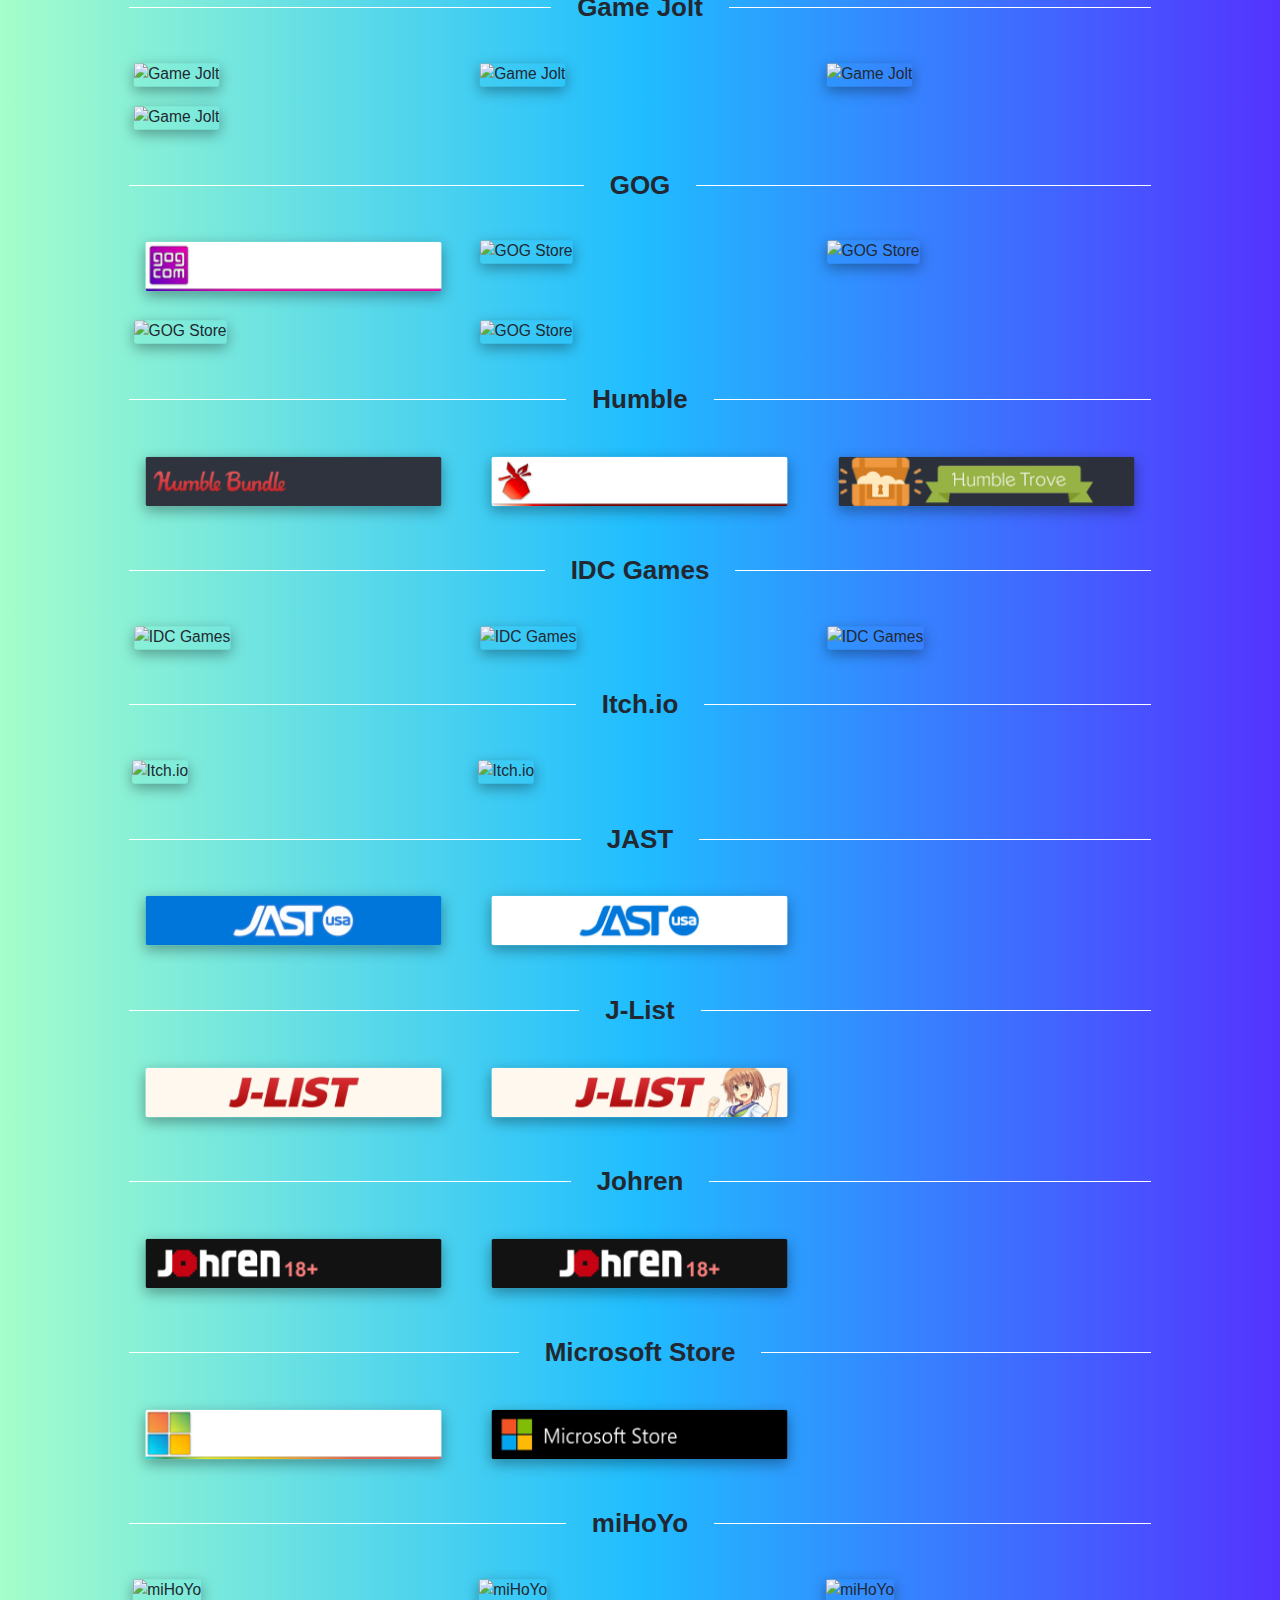
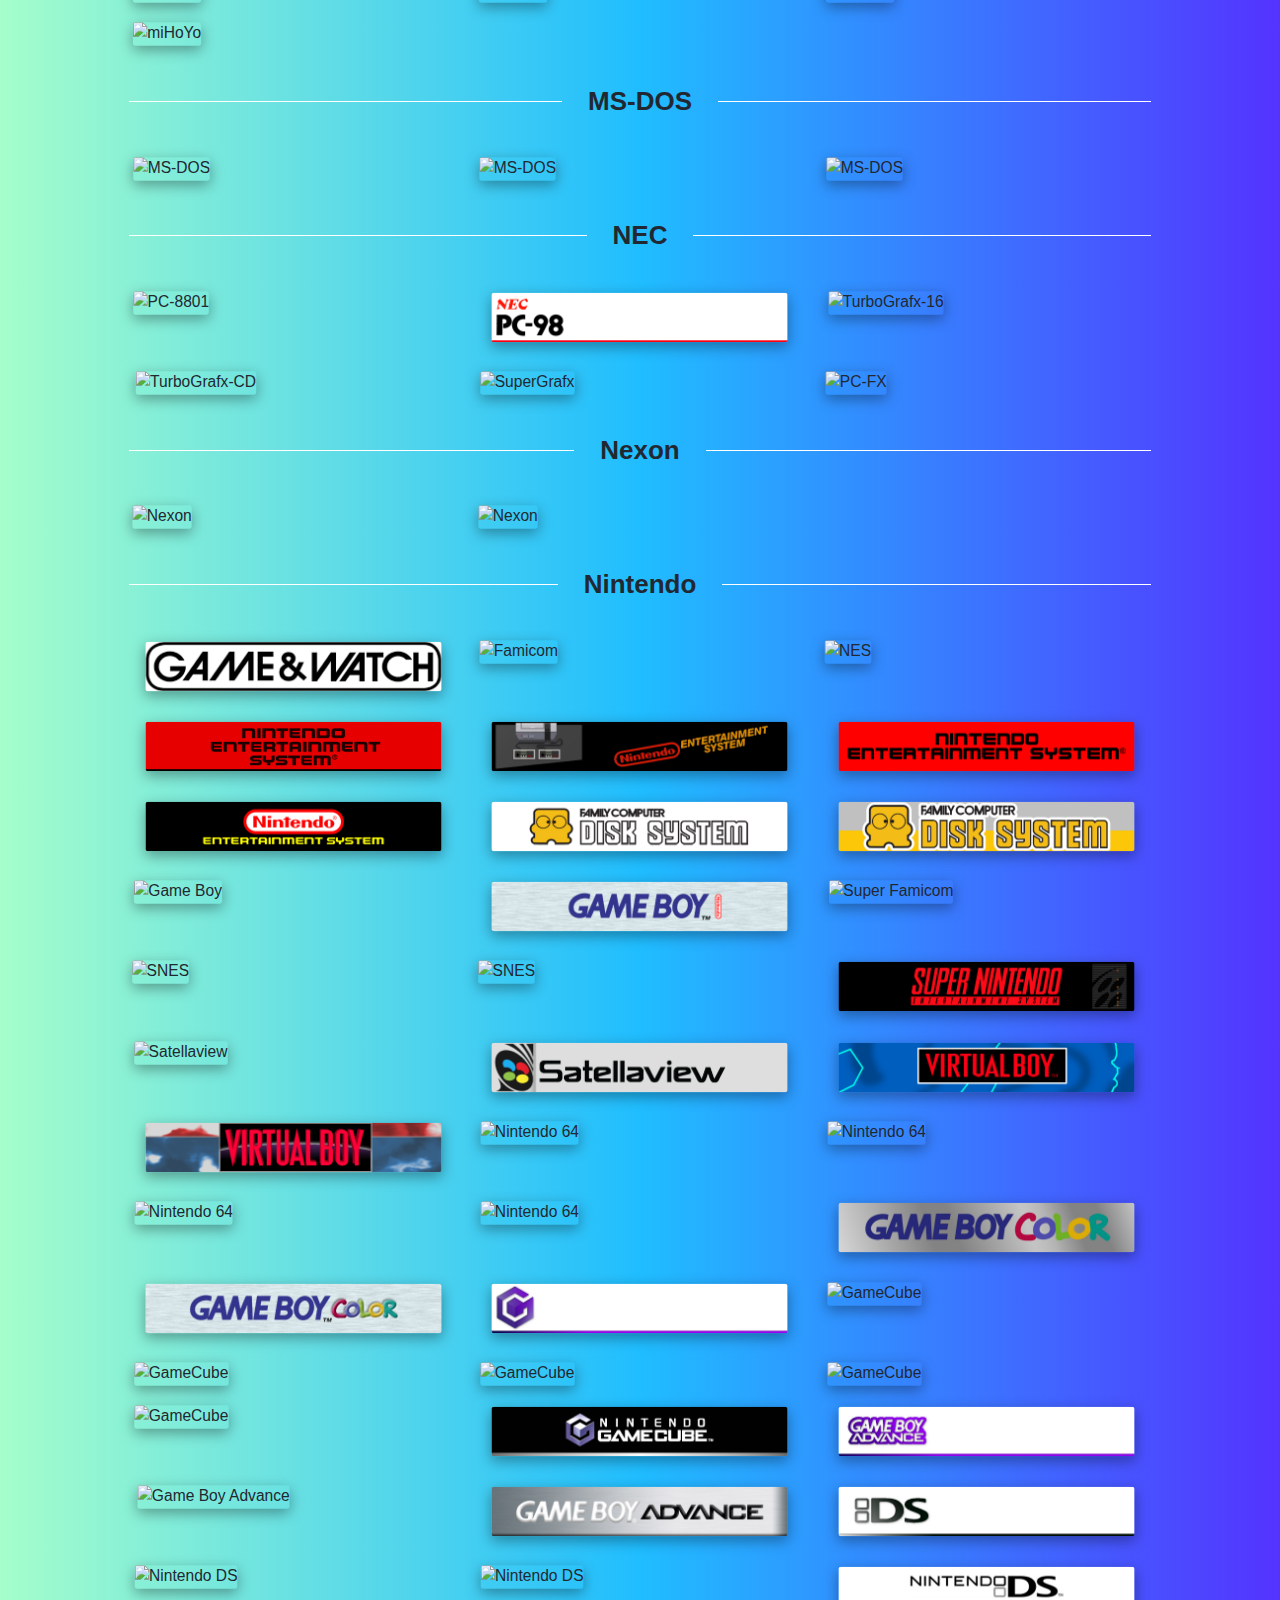
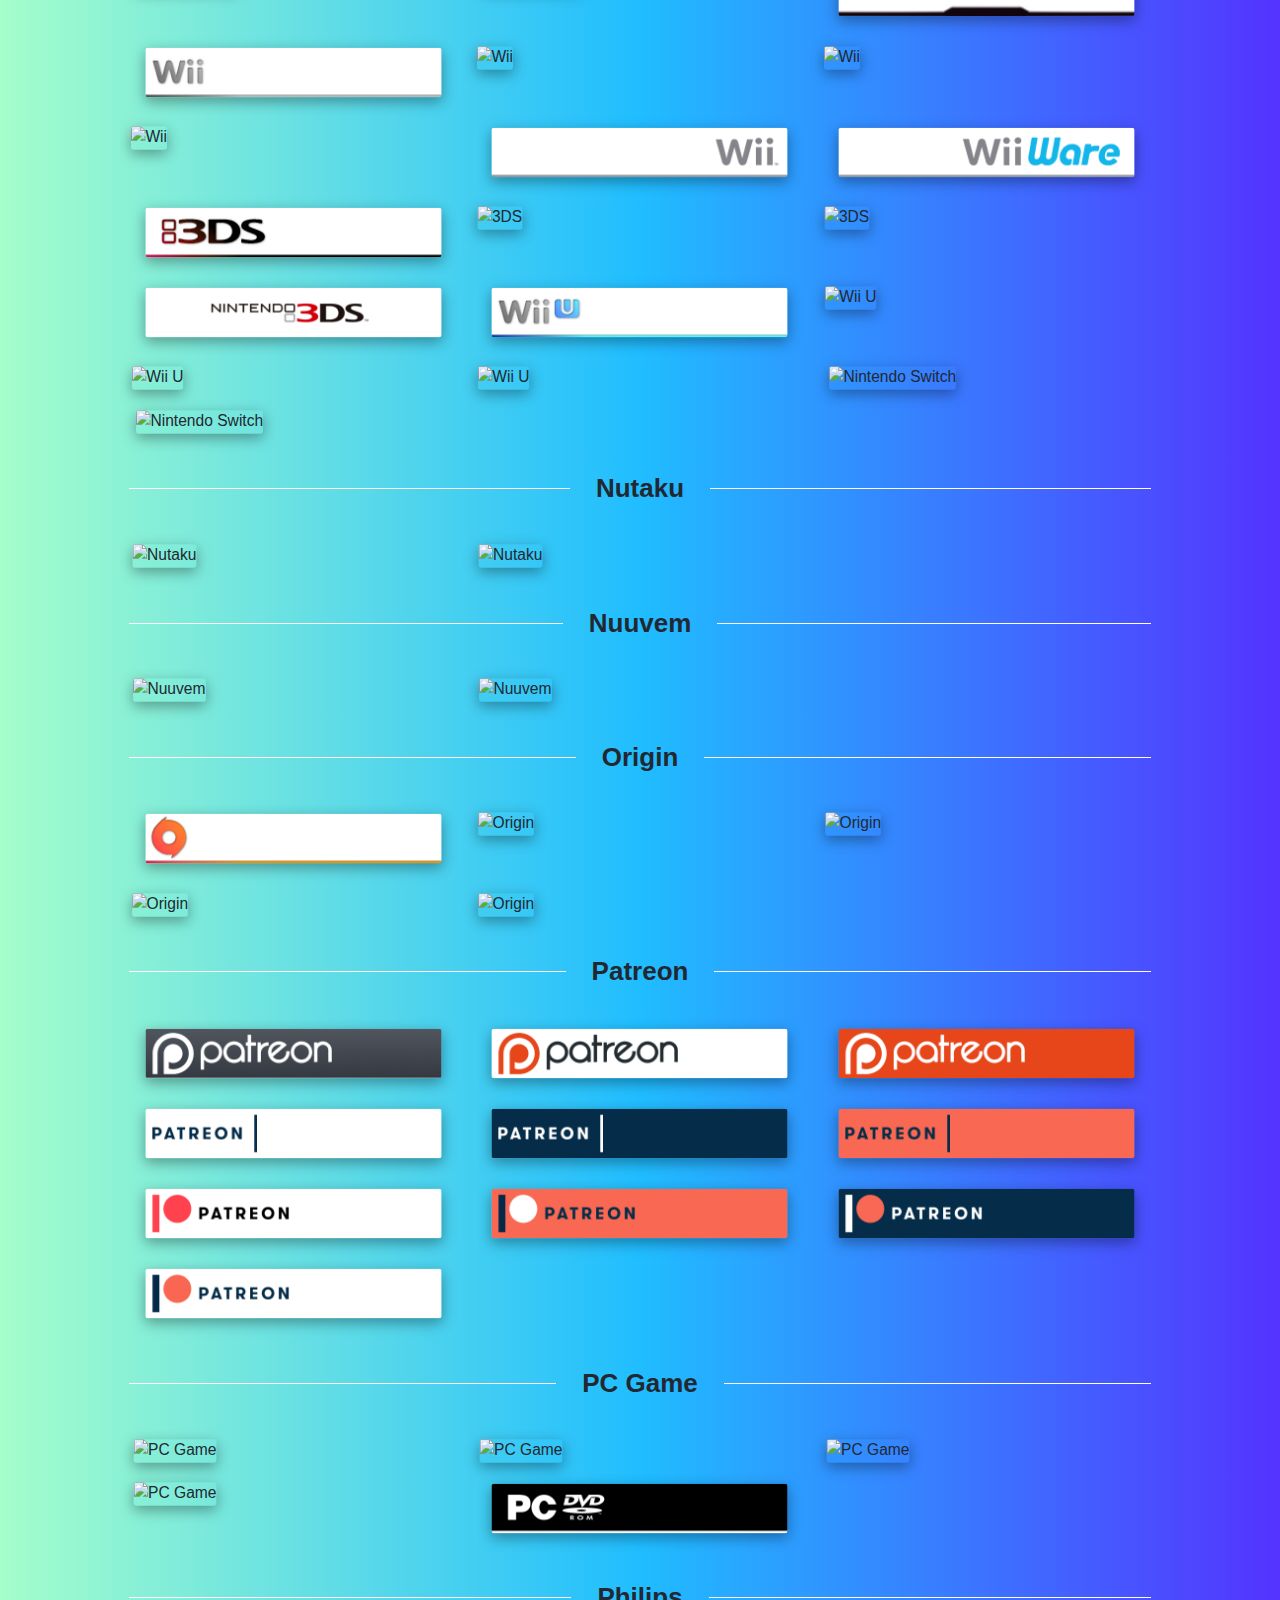
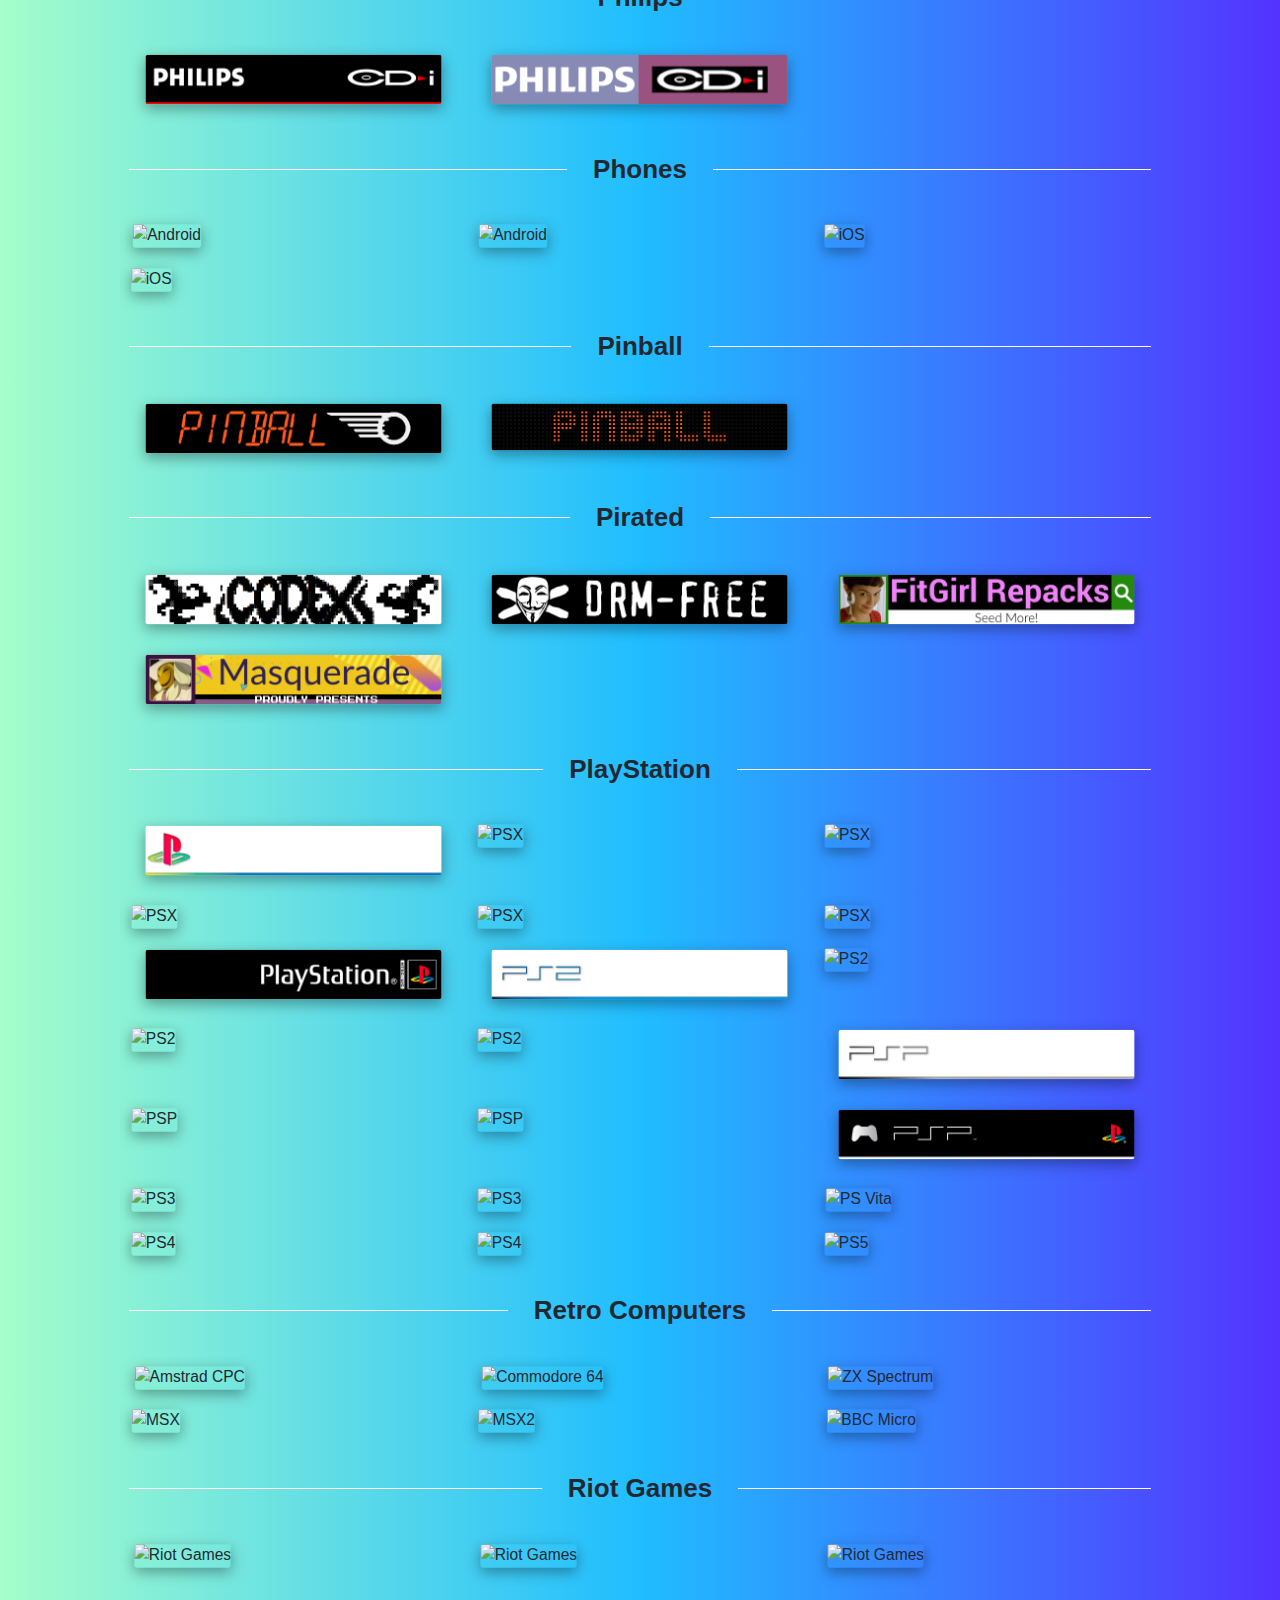
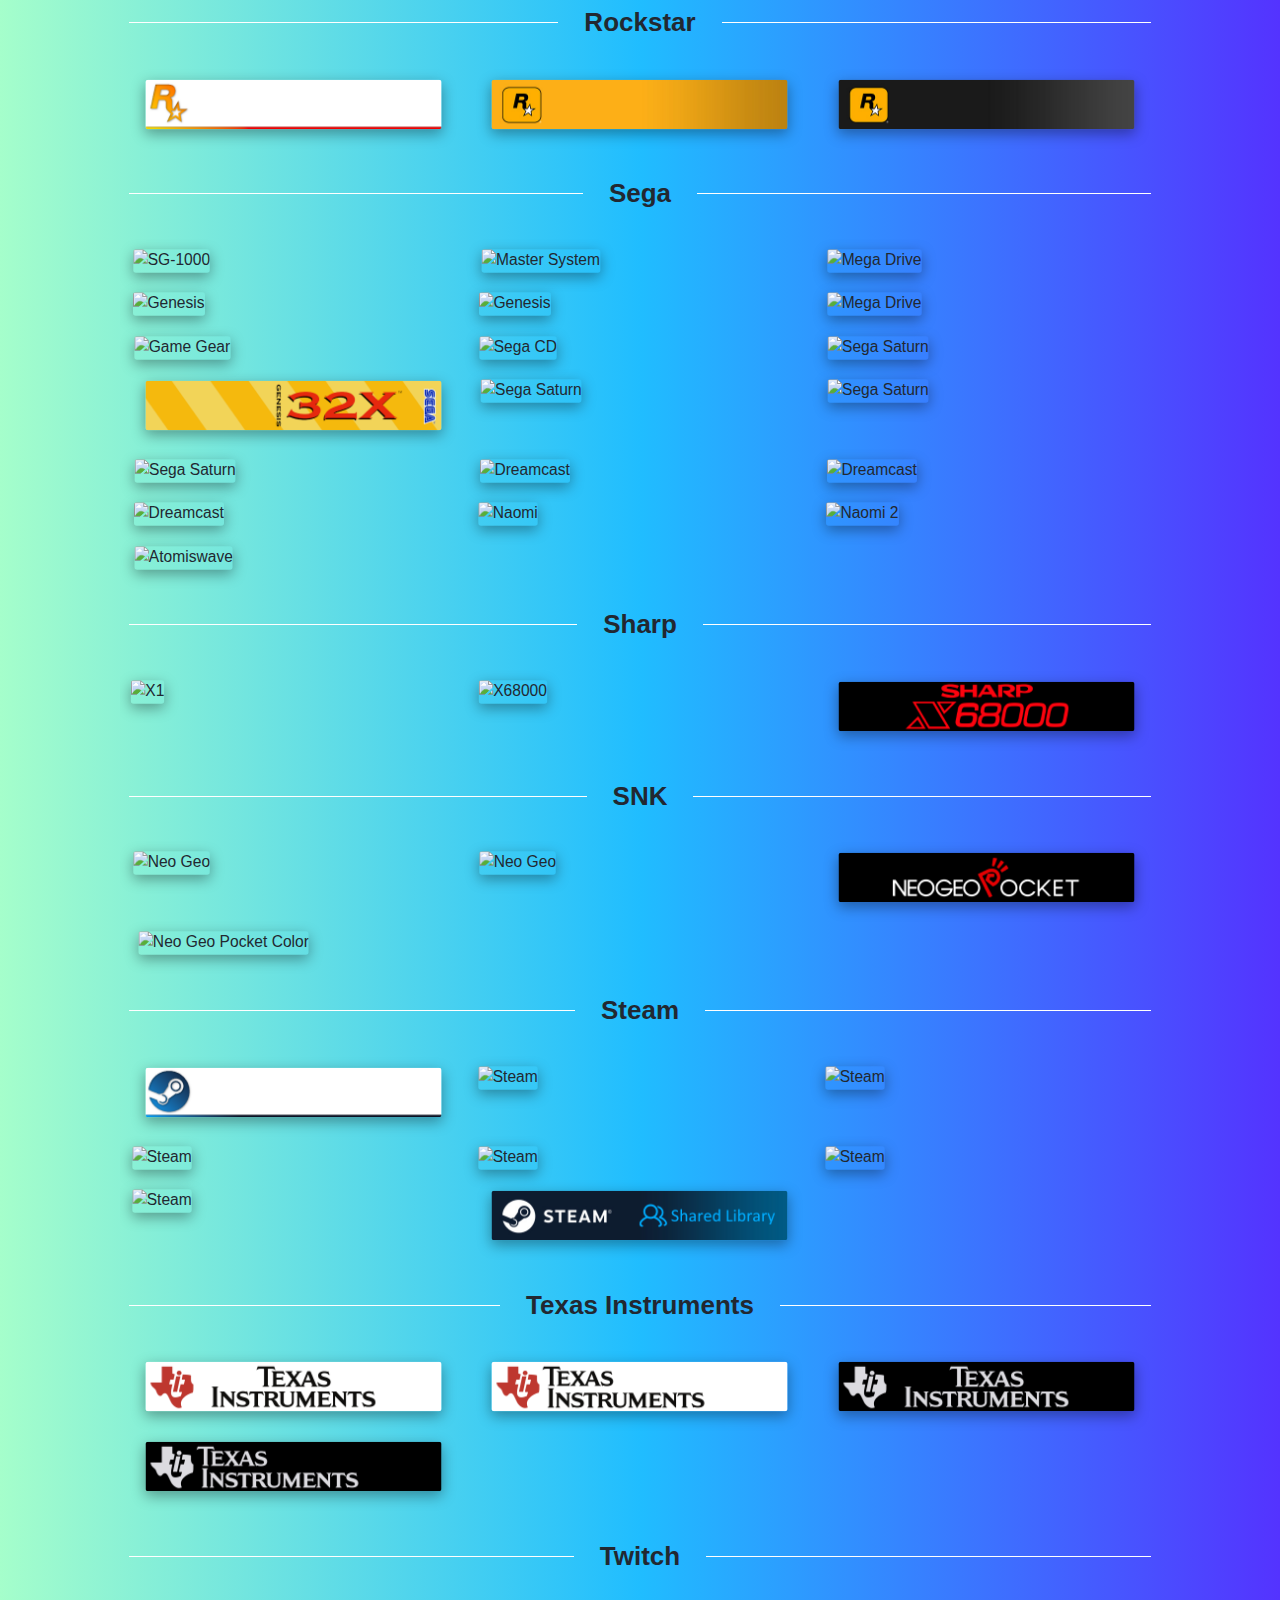
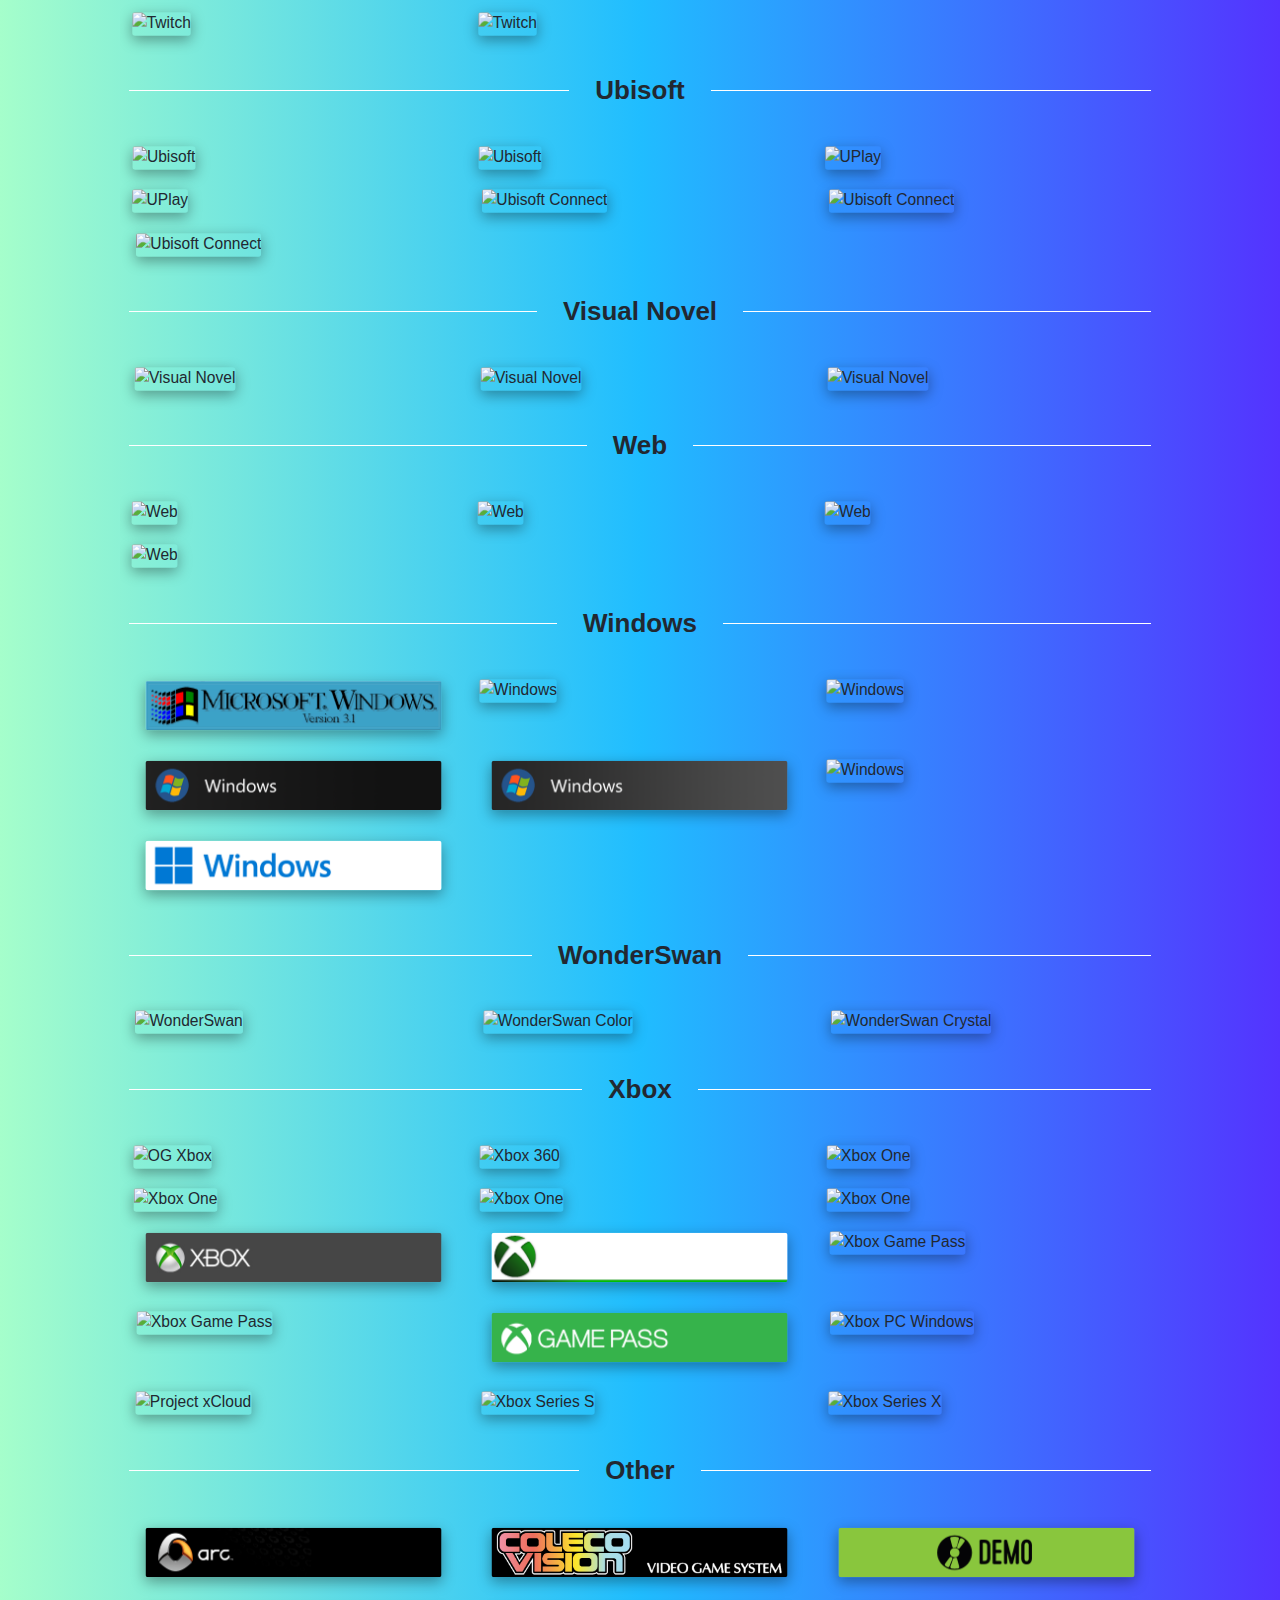
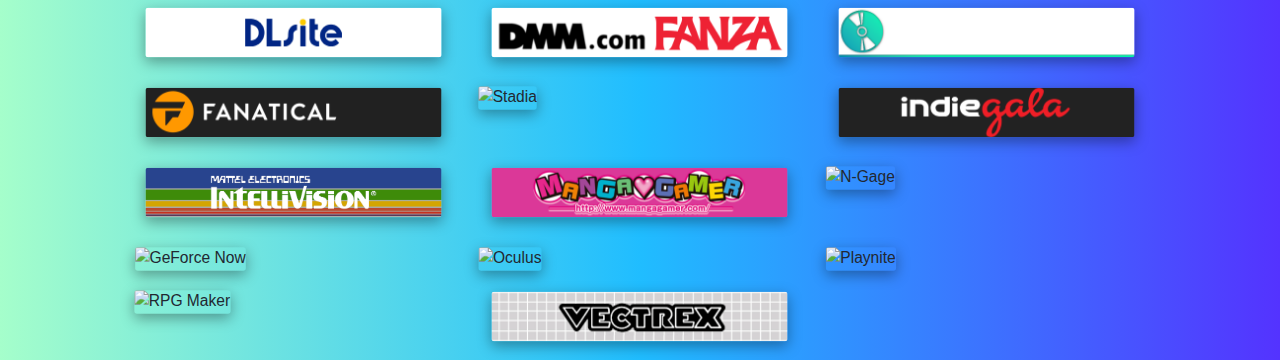
==== commit afe4fbd3: "Add recent banners." ====
--- a/index.html
+++ b/index.html
@@ -89,7 +89,9 @@
 			<div>
 				<img src="image/Arcade/Arcade_vannesqn.png" alt="Arcade">
 			</div>
-
+			<div>
+				<img src="image/Arcade/Arcade_RedPandaPaws.png" alt="Arcade">
+			</div>
 		</div>
 
 		<h2>Atari</h2>
@@ -439,6 +441,12 @@
 			<div>
 				<img src="image/Nintendo/NES (Alt)_sofmarch.png" alt="NES">
 			</div>
+			<div>
+				<img src="image/Nintendo/NES_RedPandaPaws.png" alt="NES">
+			</div>
+			<div>
+				<img src="image/Nintendo/NES (alt)_RedPandaPaws.png" alt="NES">
+			</div>
 			<!-- Famicom Disk System (1986) -->
 			<div>
 				<img src="image/Nintendo/Famicom Disk System_Famicomrade.png" alt="Famicom Disk System">
@@ -450,6 +458,9 @@
 			<div>
 				<img src="image/Nintendo/Game Boy_kersalmassive.jpg" alt="Game Boy">
 			</div>
+			<div>
+				<img src="image/Nintendo/Game Boy_RedPandaPaws.png" alt="Game Boy">
+			</div>
 			<!-- SNES/Super Famicom (1990) -->
 			<div>
 				<img src="image/Nintendo/Super Famicom_Famicomrade.png" alt="Super Famicom">
@@ -460,6 +471,9 @@
 			<div>
 				<img src="image/Nintendo/SNES_SeeDborg.jpg" alt="SNES">
 			</div>
+			<div>
+				<img src="image/Nintendo/SNES_RedPandaPaws.png" alt="SNES">
+			</div>
 			<!-- Satellaview (1995) -->
 			<div>
 				<img src="image/Nintendo/Satellaview_Famicomrade.png" alt="Satellaview">
@@ -491,6 +505,9 @@
 			<div>
 				<img src="image/Nintendo/Game Boy Color_Famicomrade.png" alt="Game Boy Color">
 			</div>
+			<div>
+				<img src="image/Nintendo/Game Boy Color_RedPandaPaws.png" alt="Game Boy Color">
+			</div>
 			<!-- Nintendo GameCube (2001) -->
 			<div>
 				<img src="image/Nintendo/Gamecube_dPandl.png" alt="GameCube">
@@ -520,6 +537,9 @@
 			<div>
 				<img src="image/Nintendo/Game Boy Advance_Famicomrade.png" alt="Game Boy Advance">
 			</div>
+			<div>
+				<img src="image/Nintendo/Game Boy Advance_RedPandaPaws.png" alt="Game Boy Advance">
+			</div>
 			<!-- Nintendo DS (2004) -->
 			<div>
 				<img src="image/Nintendo/Nintendo DS_dPandl.png" alt="Nintendo DS">
@@ -546,6 +566,12 @@
 			<div>
 				<img src="image/Nintendo/Wii_SeeDborg.jpg" alt="Wii">
 			</div>
+			<div>
+				<img src="image/Nintendo/Wii_RedPandaPaws.png" alt="Wii">
+			</div>
+			<div>
+				<img src="image/Nintendo/Wii Ware_RedPandaPaws.png" alt="Wii Ware">
+			</div>
 			<!-- Nintendo 3DS (2011) -->
 			<div>
 				<img src="image/Nintendo/3DS_dPandl.png" alt="3DS">
@@ -668,6 +694,9 @@
 			<div>
 				<img src="image/PC Game/PC Game_kersalmassive.jpg" alt="PC Game">
 			</div>
+			<div>
+				<img src="image/PC Game/PC DVD-ROM_RedPandaPaws.png" alt="PC DVD-ROM Game">
+			</div>
 		</div>
 
 		<h2>Philips</h2>
@@ -743,6 +772,9 @@
 			<div>
 				<img src="image/Playstation/PSX_SeeDborg.jpg" alt="PSX">
 			</div>
+			<div>
+				<img src="image/Playstation/PSX_RedPandaPaws.png" alt="PSX">
+			</div>
 			<!-- PlayStation 2 (2000) -->
 			<div>
 				<img src="image/Playstation/PS2_dPandl.png" alt="PS2">
@@ -765,6 +797,9 @@
 			</div>
 			<div>
 				<img src="image/Playstation/PSP_SeeDborg.jpg" alt="PSP">
+			</div>
+			<div>
+				<img src="image/Playstation/PSP_RedPandaPaws.png" alt="PSP">
 			</div>
 			<!-- PlayStation 3 (2006) -->
 			<div>
@@ -962,6 +997,9 @@
 			<div>
 				<img src="image/Steam/Steam (Alt)_DurradonXylles.png" alt="Steam">
 			</div>
+			<div>
+				<img src="image/Steam/Steam Shared Library_RedPandaPaws.png" alt="Steam">
+			</div>
 		</div>
 
 		<h2>Texas Instruments</h2>
@@ -1122,6 +1160,9 @@
 			</div>
 			<div>
 				<img src="image/Xbox/Xbox Game Pass (Alt)_PrynceAssassins.jpg" alt="Xbox Game Pass">
+			</div>
+			<div>
+				<img src="image/Xbox/Xbox Game Pass_RedPandaPaws.png" alt="Xbox Game Pass">
 			</div>
 			<div>
 				<img src="image/Xbox/Xbox PC Windows_PrynceAssassins.jpg" alt="Xbox PC Windows">
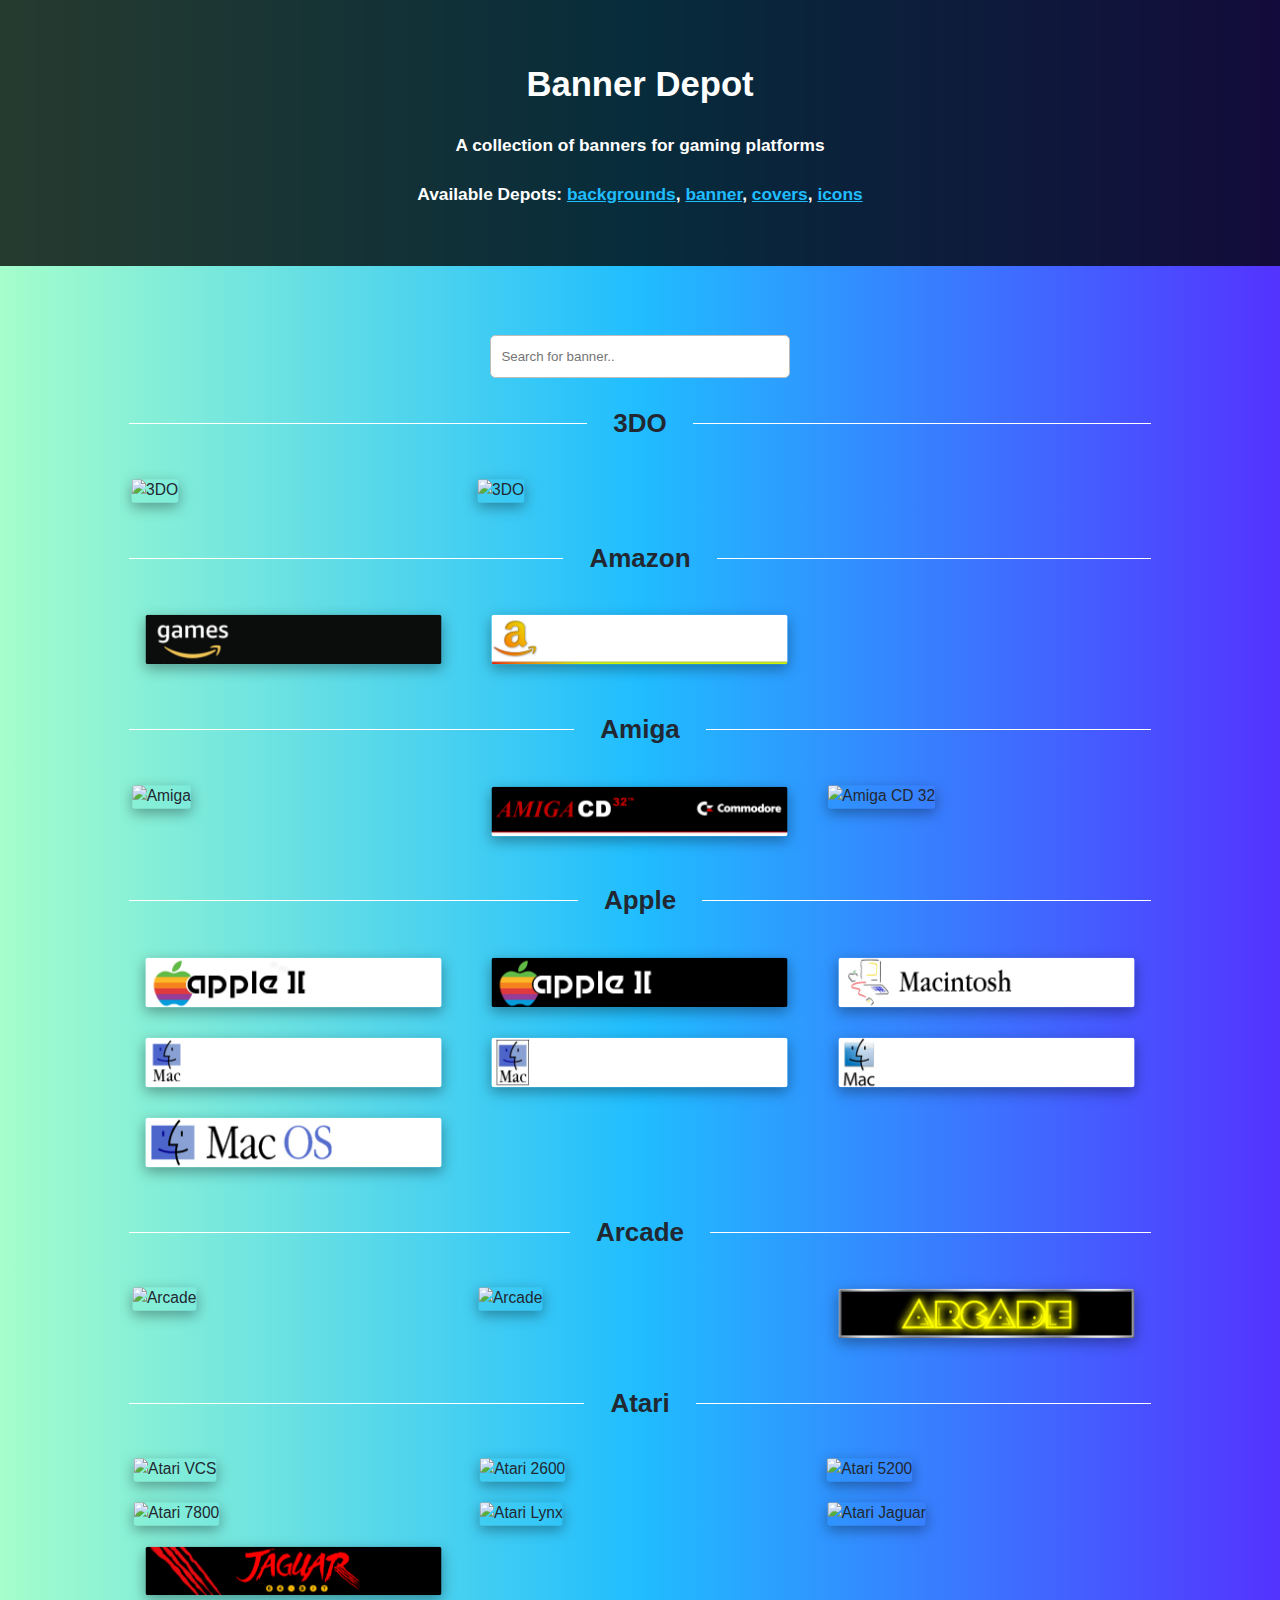
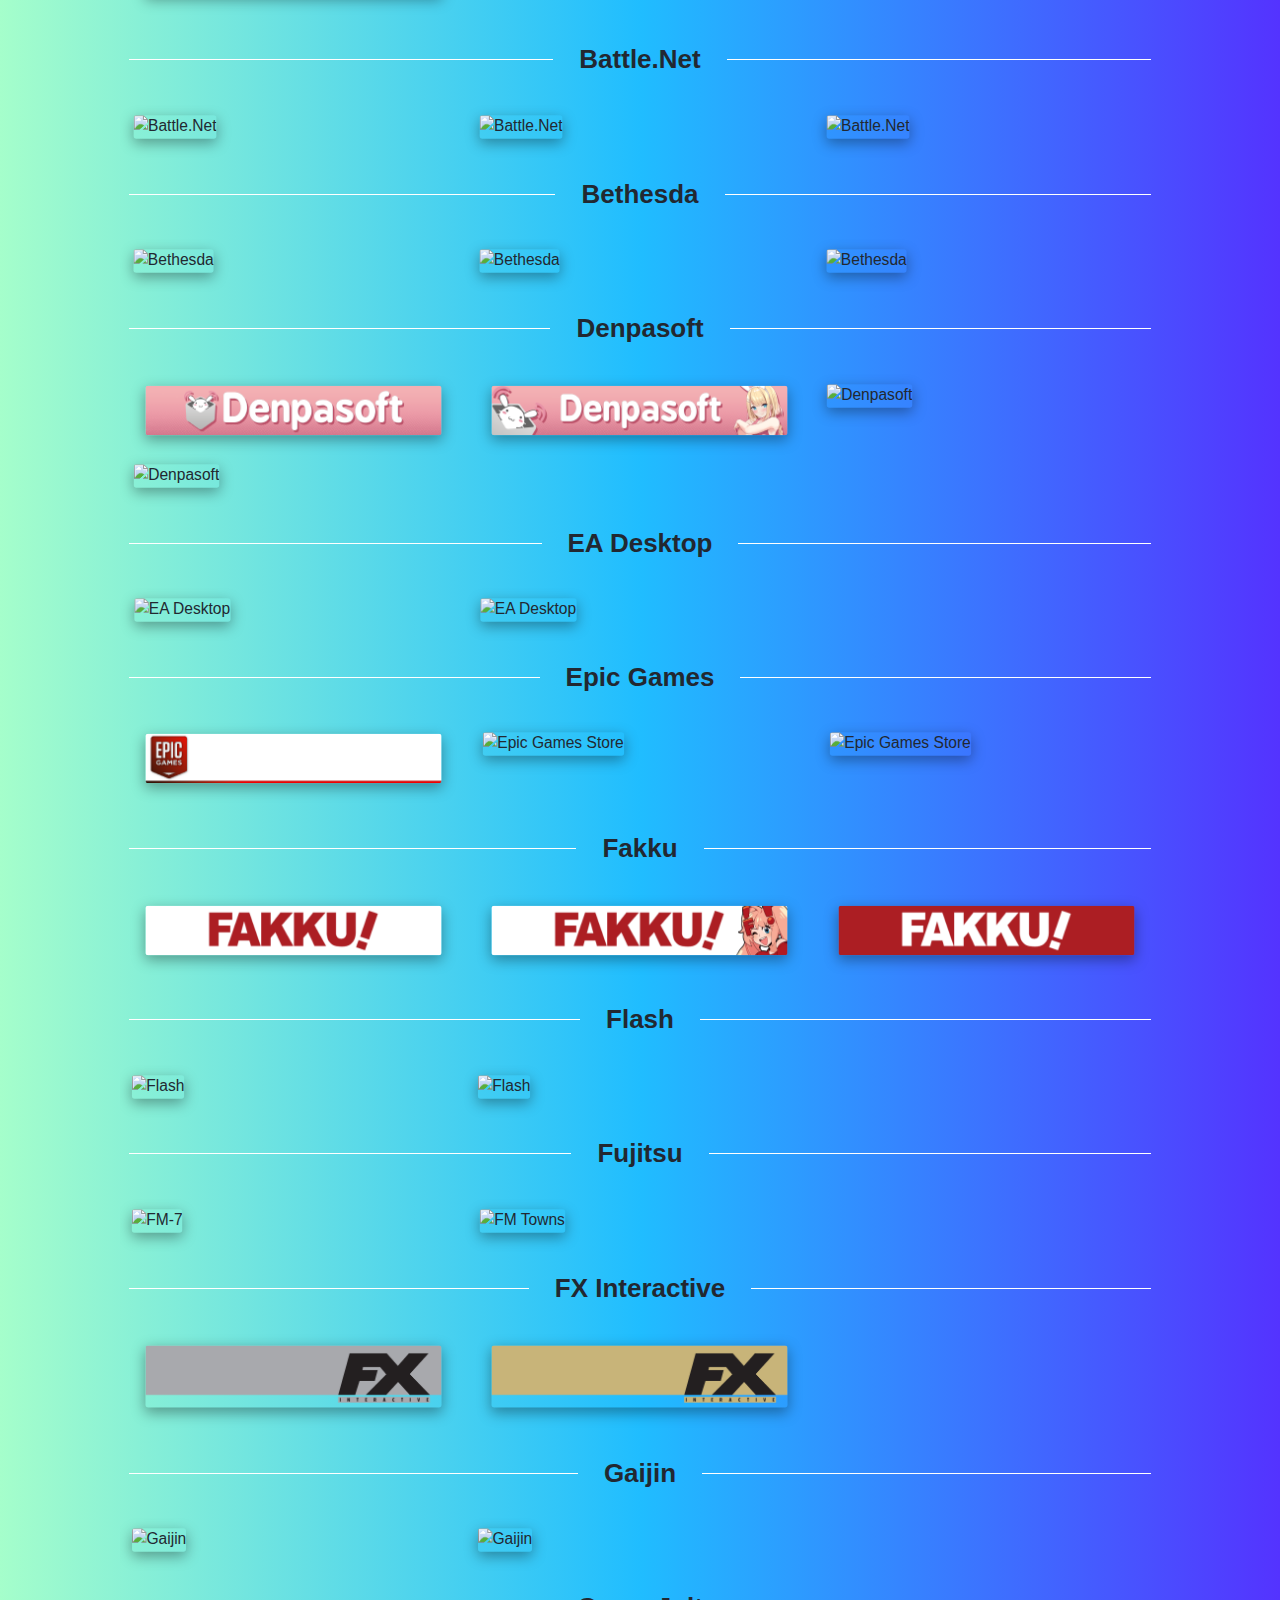
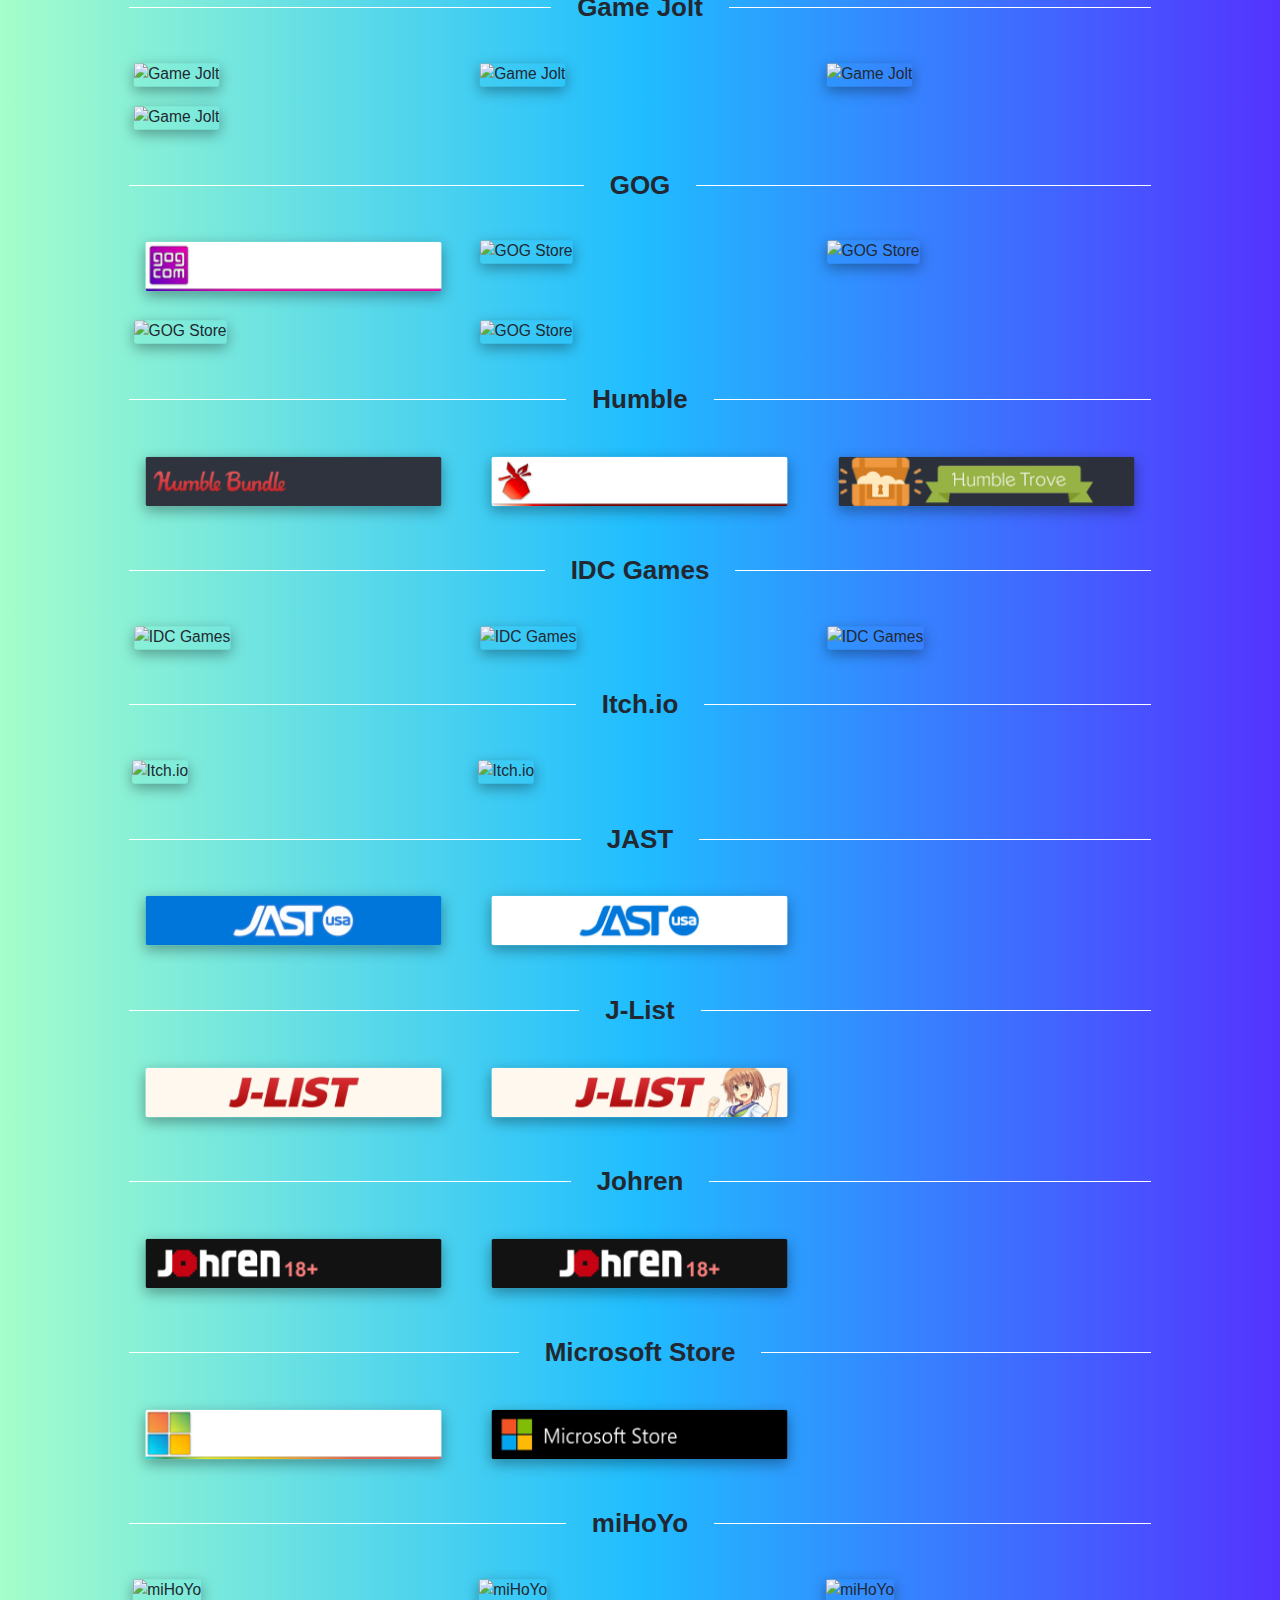
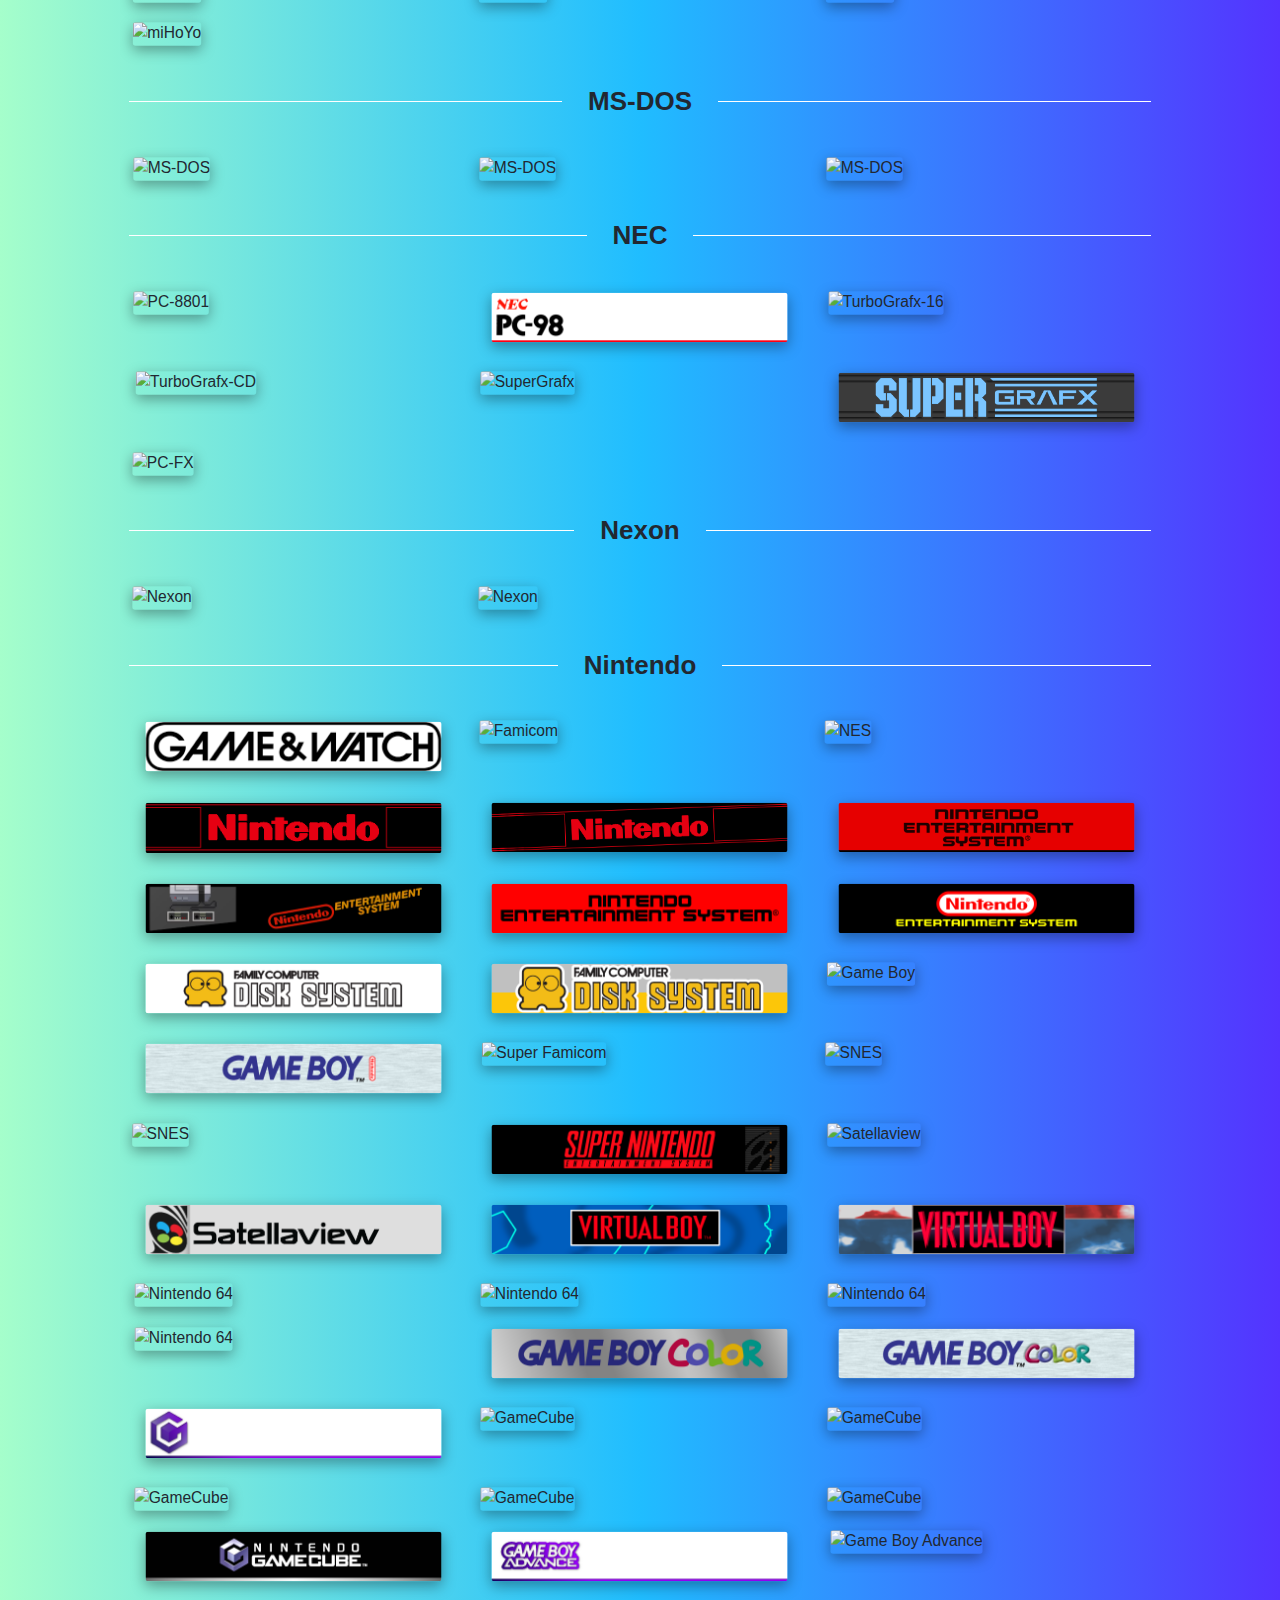
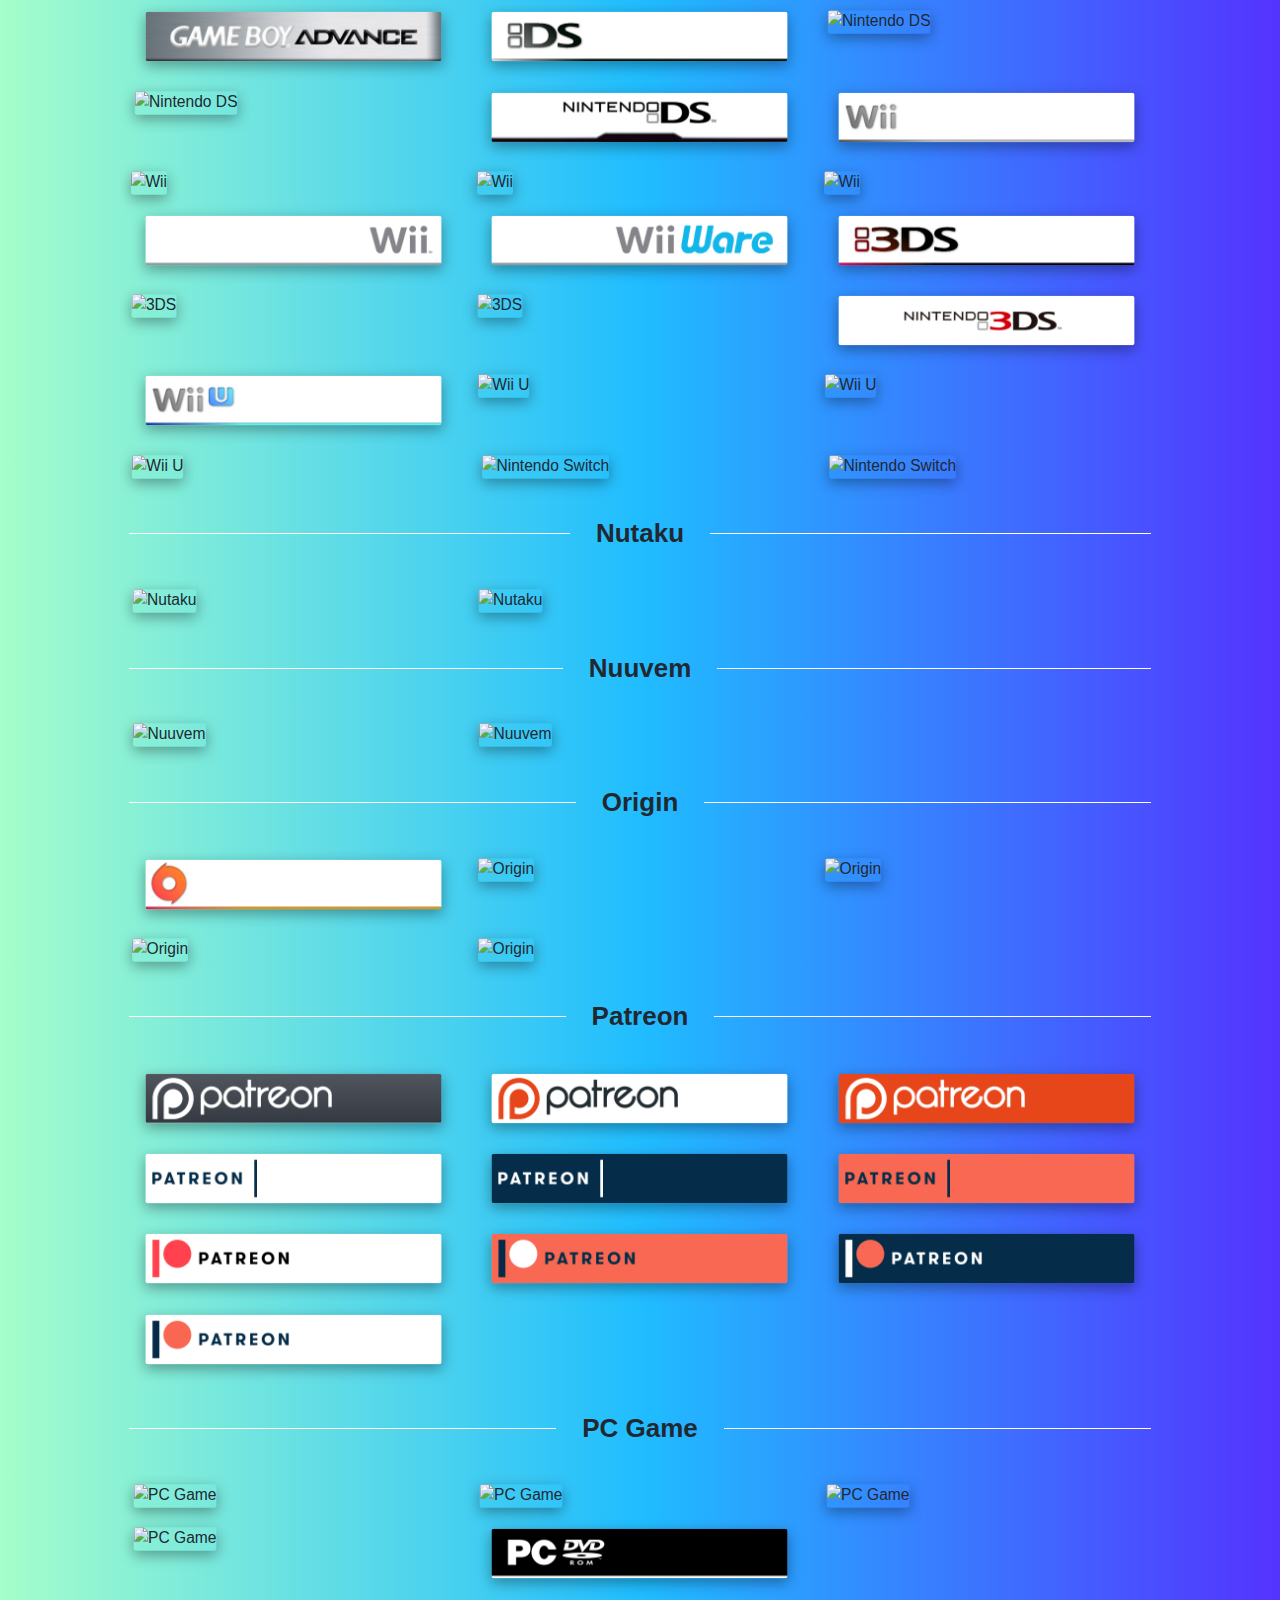
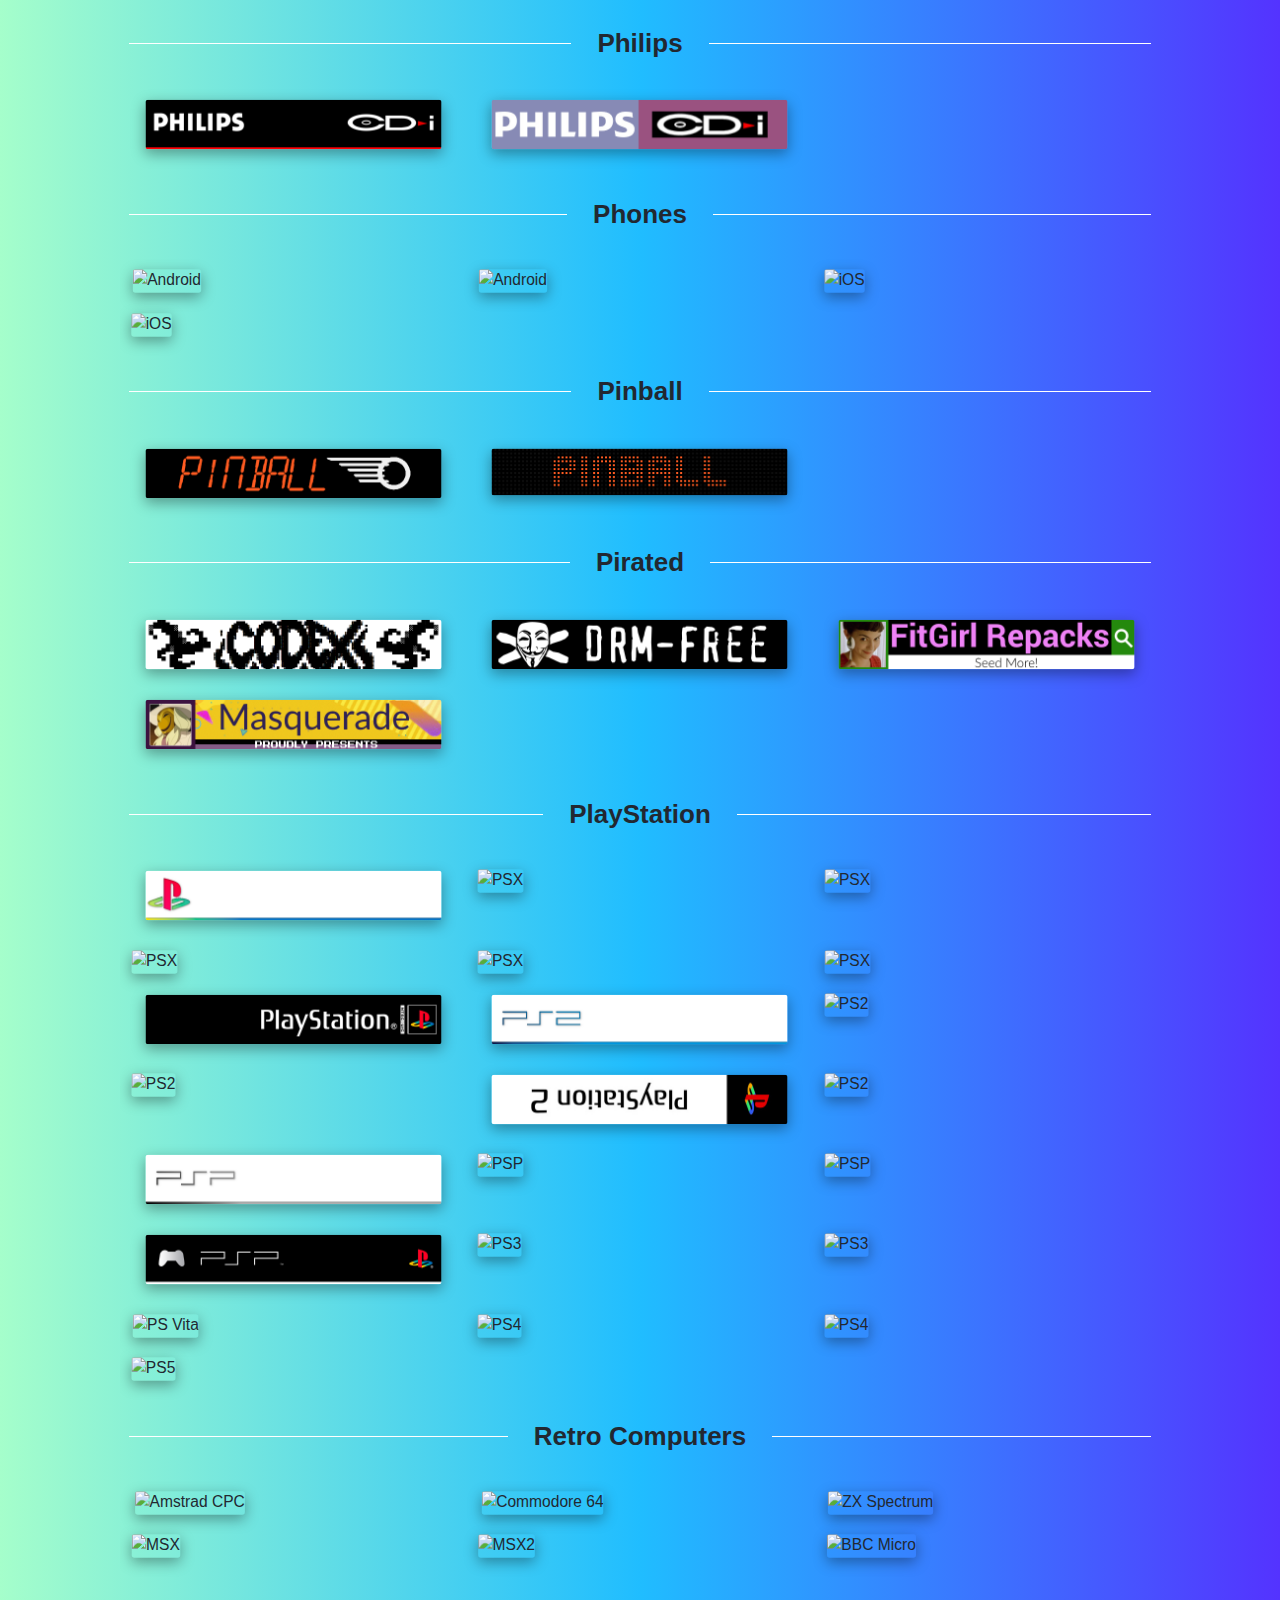
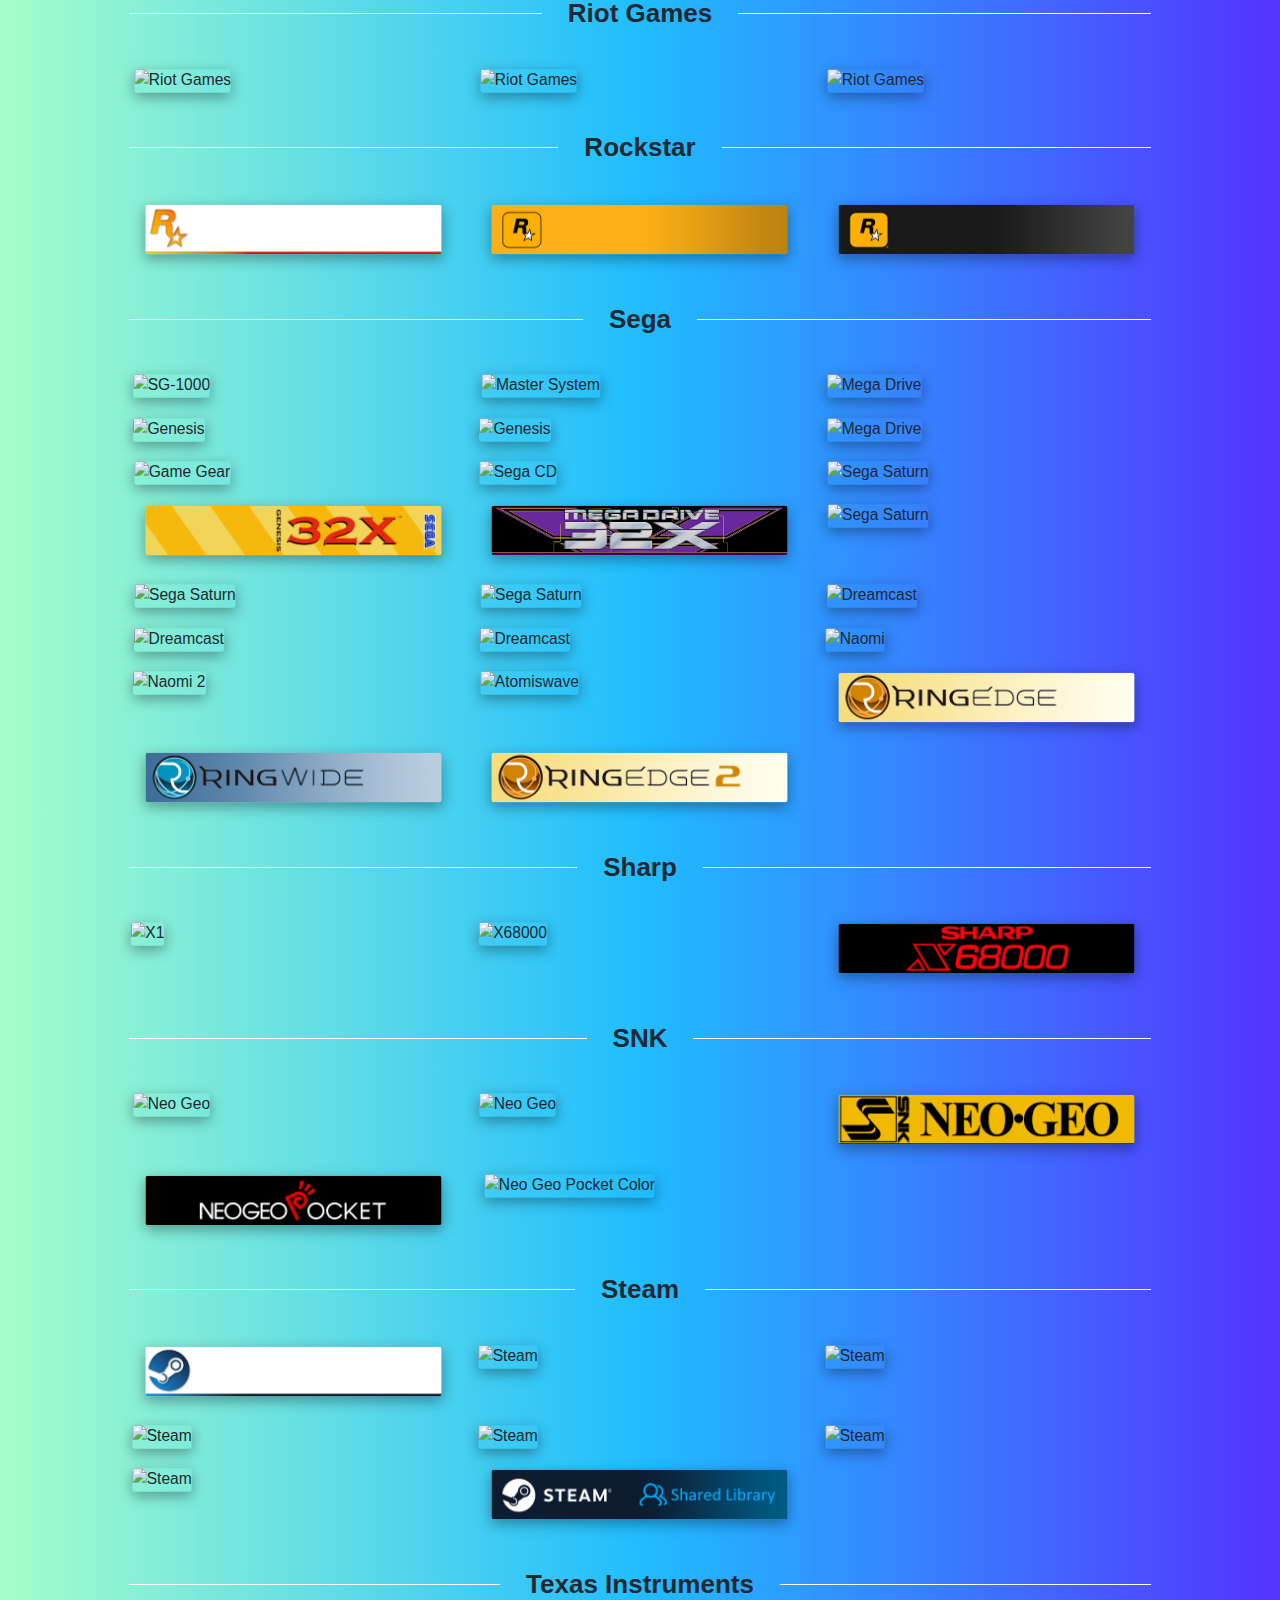
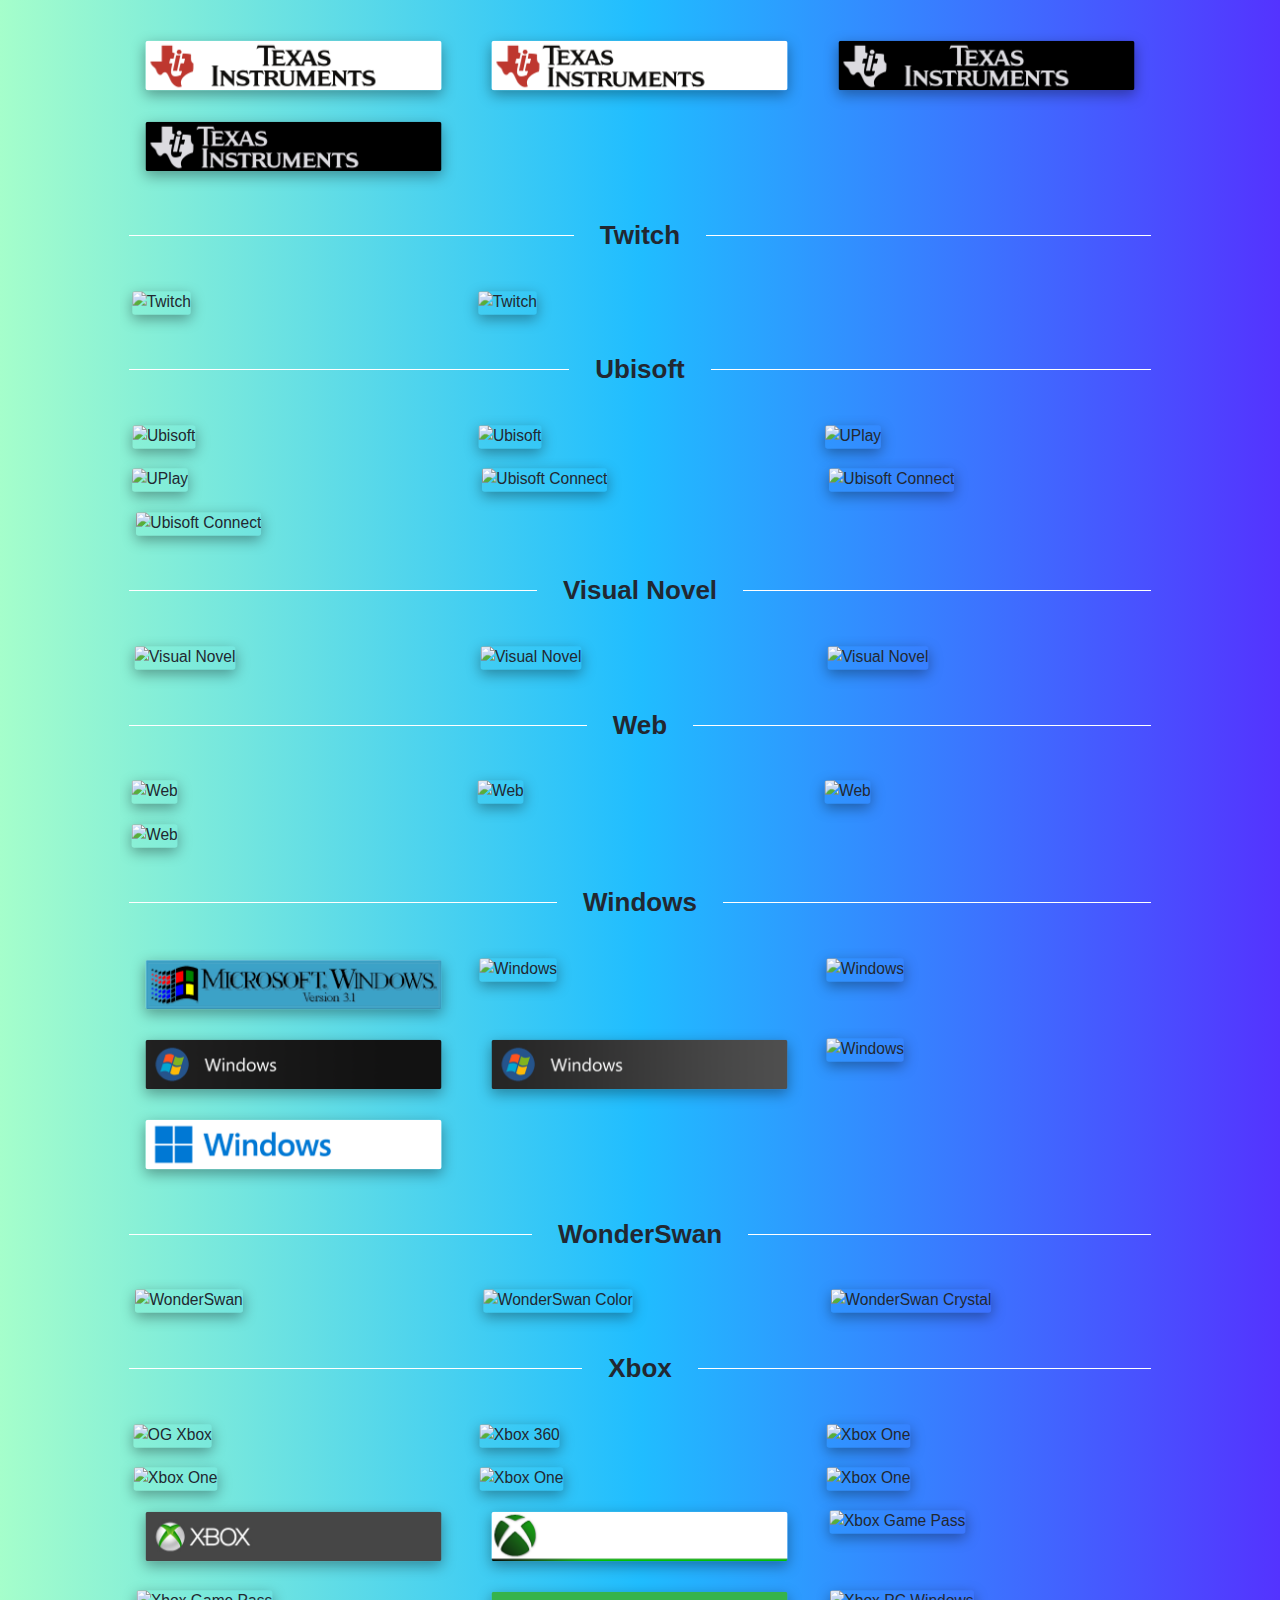
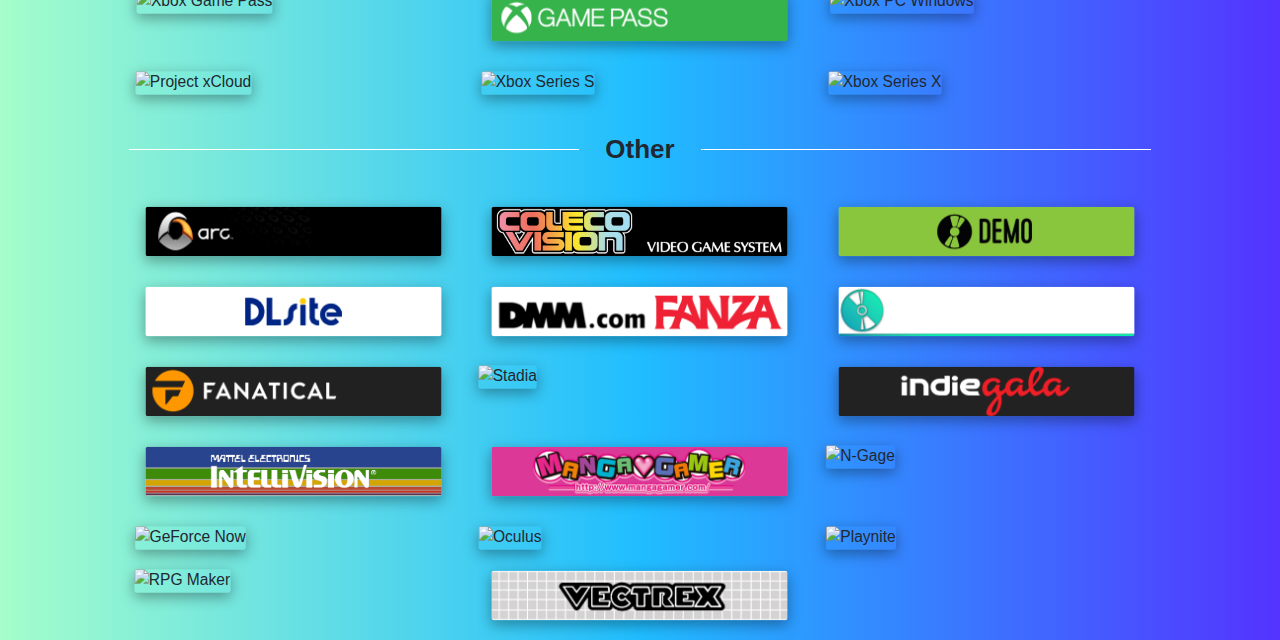
==== commit b7387dfa: "Change default font, and add new banners." ====
--- a/index.html
+++ b/index.html
@@ -406,6 +406,9 @@
 			<div>
 				<img src="image/NEC/SuperGrafx_Famicomrade.png" alt="SuperGrafx">
 			</div>
+			<div>
+				<img src="image/NEC/SuperGrafx_psimetalify.png" alt="SuperGrafx">
+			</div>
 			<!-- PC-FX (1994) -->
 			<div>
 				<img src="image/NEC/PC-FX_Famicomrade.png" alt="PC-FX">
@@ -436,6 +439,12 @@
 				<img src="image/Nintendo/NES_Famicomrade.png" alt="NES">
 			</div>
 			<div>
+				<img src="image/Nintendo/NES_psimetalify.png" alt="NES">
+			</div>
+			<div>
+				<img src="image/Nintendo/NES (alt)_psimetalify.png" alt="NES">
+			</div>
+			<div>
 				<img src="image/Nintendo/NES_sofmarch.png" alt="NES">
 			</div>
 			<div>
@@ -784,6 +793,9 @@
 			</div>
 			<div>
 				<img src="image/Playstation/PS2_MrRobotjs.jpg" alt="PS2">
+			</div>
+			<div>
+				<img src="image/Playstation/PS2_psimetalify.jpg" alt="PS2">
 			</div>
 			<div>
 				<img src="image/Playstation/PS2_SeeDborg.jpg" alt="PS2">
@@ -912,6 +924,9 @@
 			<div>
 				<img src="image/Sega/32X_sofmarch.png" alt="32X">
 			</div>
+			<div>
+				<img src="image/Sega/32x_psimetalify.png" alt="Mega Drive 32x">
+			</div>
 			<!-- Sega Saturn (1994) -->
 			<div>
 				<img src="image/Sega/Sega Saturn_Famicomrade.png" alt="Sega Saturn">
@@ -943,6 +958,18 @@
 			<div>
 				<img src="image/Sega/Atomiswave_Jib.png" alt="Atomiswave">
 			</div>
+			<!-- RingEdge (2009) -->
+			<div>
+				<img src="image/Sega/RingEdge_Nes370.png" alt="RingEdge">
+			</div>
+			<!-- RingWide (2009) -->
+			<div>
+				<img src="image/Sega/RingWide_Nes370.png" alt="RingWide">
+			</div>
+			<!-- RingEdge 2 (2012) -->
+			<div>
+				<img src="image/Sega/RingEdge 2_Nes370.png" alt="RingEdge 2">
+			</div>
 		</div>
 
 		<h2>Sharp</h2>
@@ -965,6 +992,9 @@
 			</div>
 			<div>
 				<img src="image/SNK/Neo Geo_Jib.png" alt="Neo Geo">
+			</div>
+			<div>
+				<img src="image/SNK/Neo-Geo_psimetalify.png" alt="SNK Neo-Geo">
 			</div>
 			<div>
 				<img src="image/SNK/Neo Geo Pocket_Famicomrade.png" alt="Neo Geo Pocket">
--- a/style.css
+++ b/style.css
@@ -14,13 +14,30 @@
 }
 
 html {
-	font: 13pt fantasy, sans-serif;
+	font: 13pt Helvetica, sans-serif;
 	line-height: 1.5;
 	scroll-behavior: smooth;
 	color: #222831;
 	background: #5433FF;  /* fallback for old browsers */
 	background: -webkit-linear-gradient(to right, #A5FECB, #20BDFF, #5433FF);  /* Chrome 10-25, Safari 5.1-6 */
 	background: linear-gradient(to right, #A5FECB, #20BDFF, #5433FF); /* W3C, IE 10+/ Edge, Firefox 16+, Chrome 26+, Opera 12+, Safari 7+ */
+}
+
+/* ------------------ Links ------------------ */
+a:link {
+  color: #20BDFF;
+}
+
+a:visited {
+  color: #20BDFF;
+}
+
+a:hover {
+  color: #fff;
+}
+
+a:active {
+  color: #20BDFF;
 }
 
 /* ------------------ Header ------------------ */
